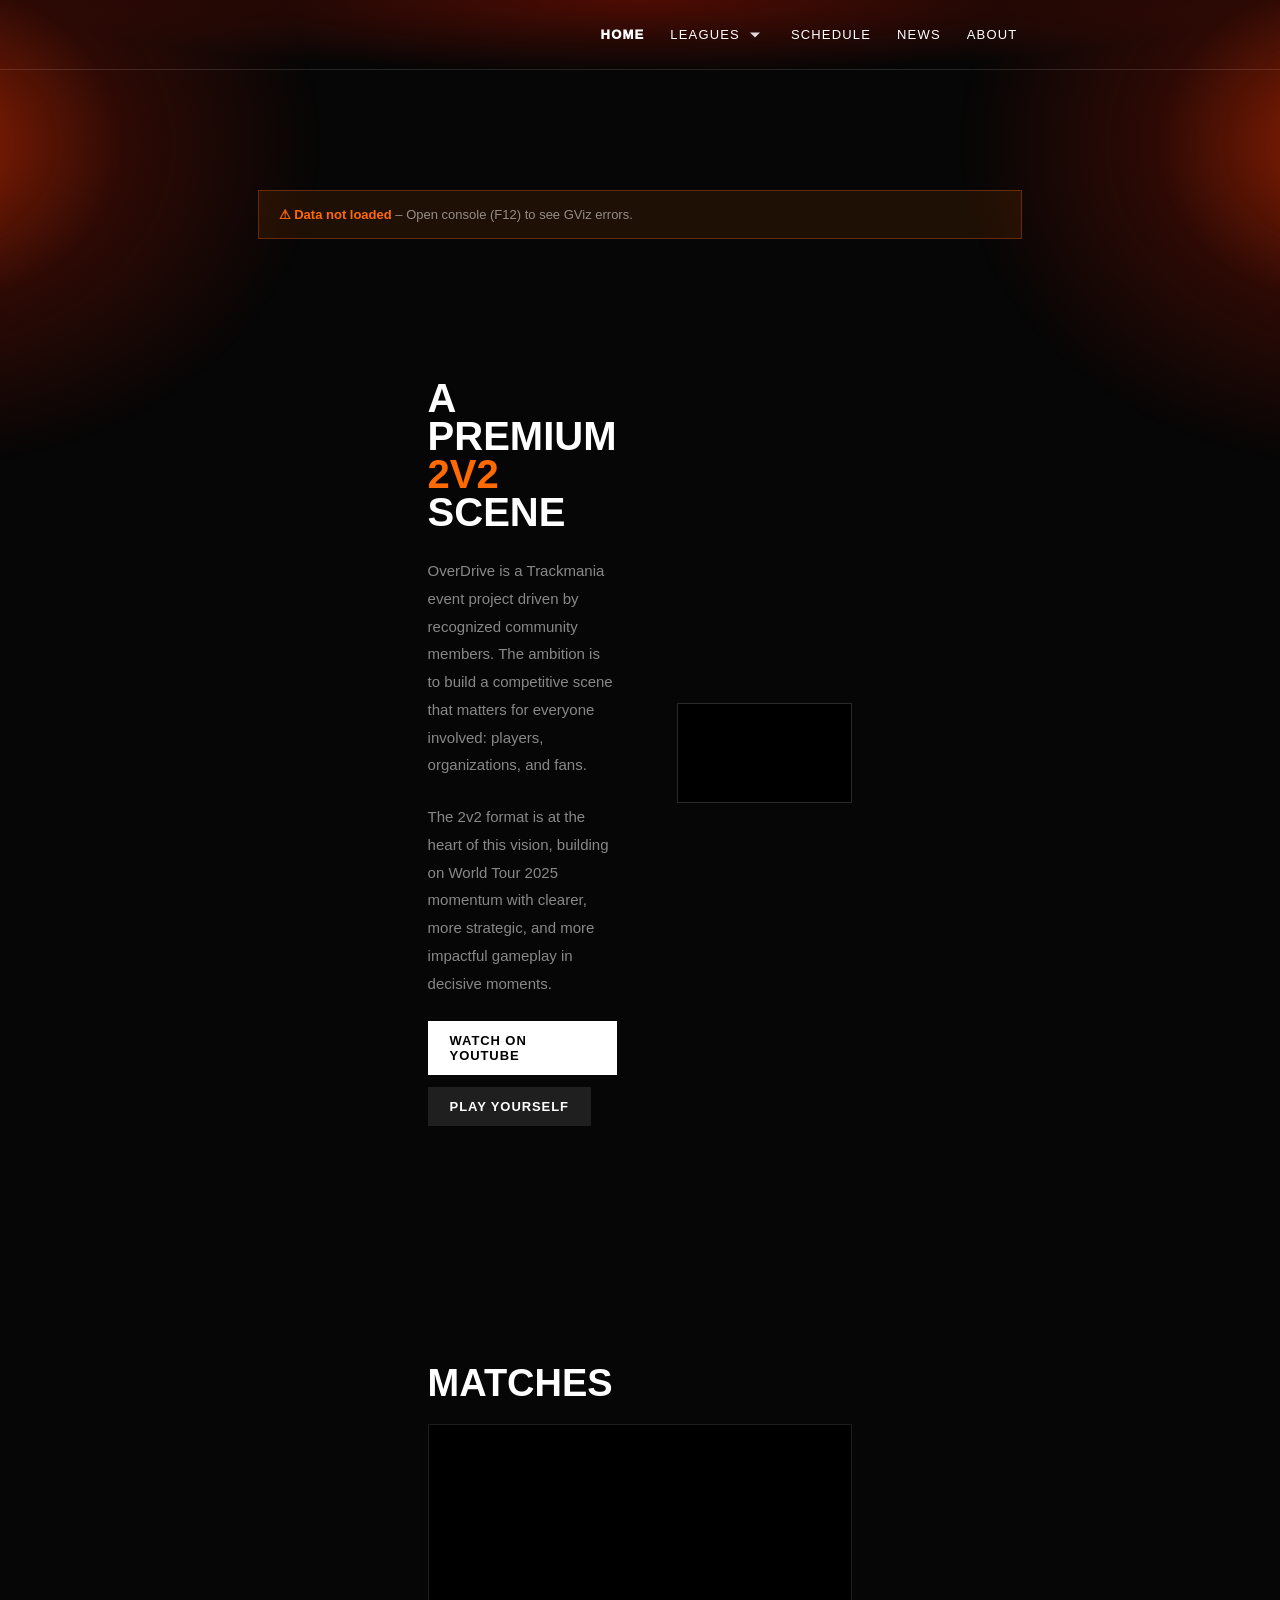
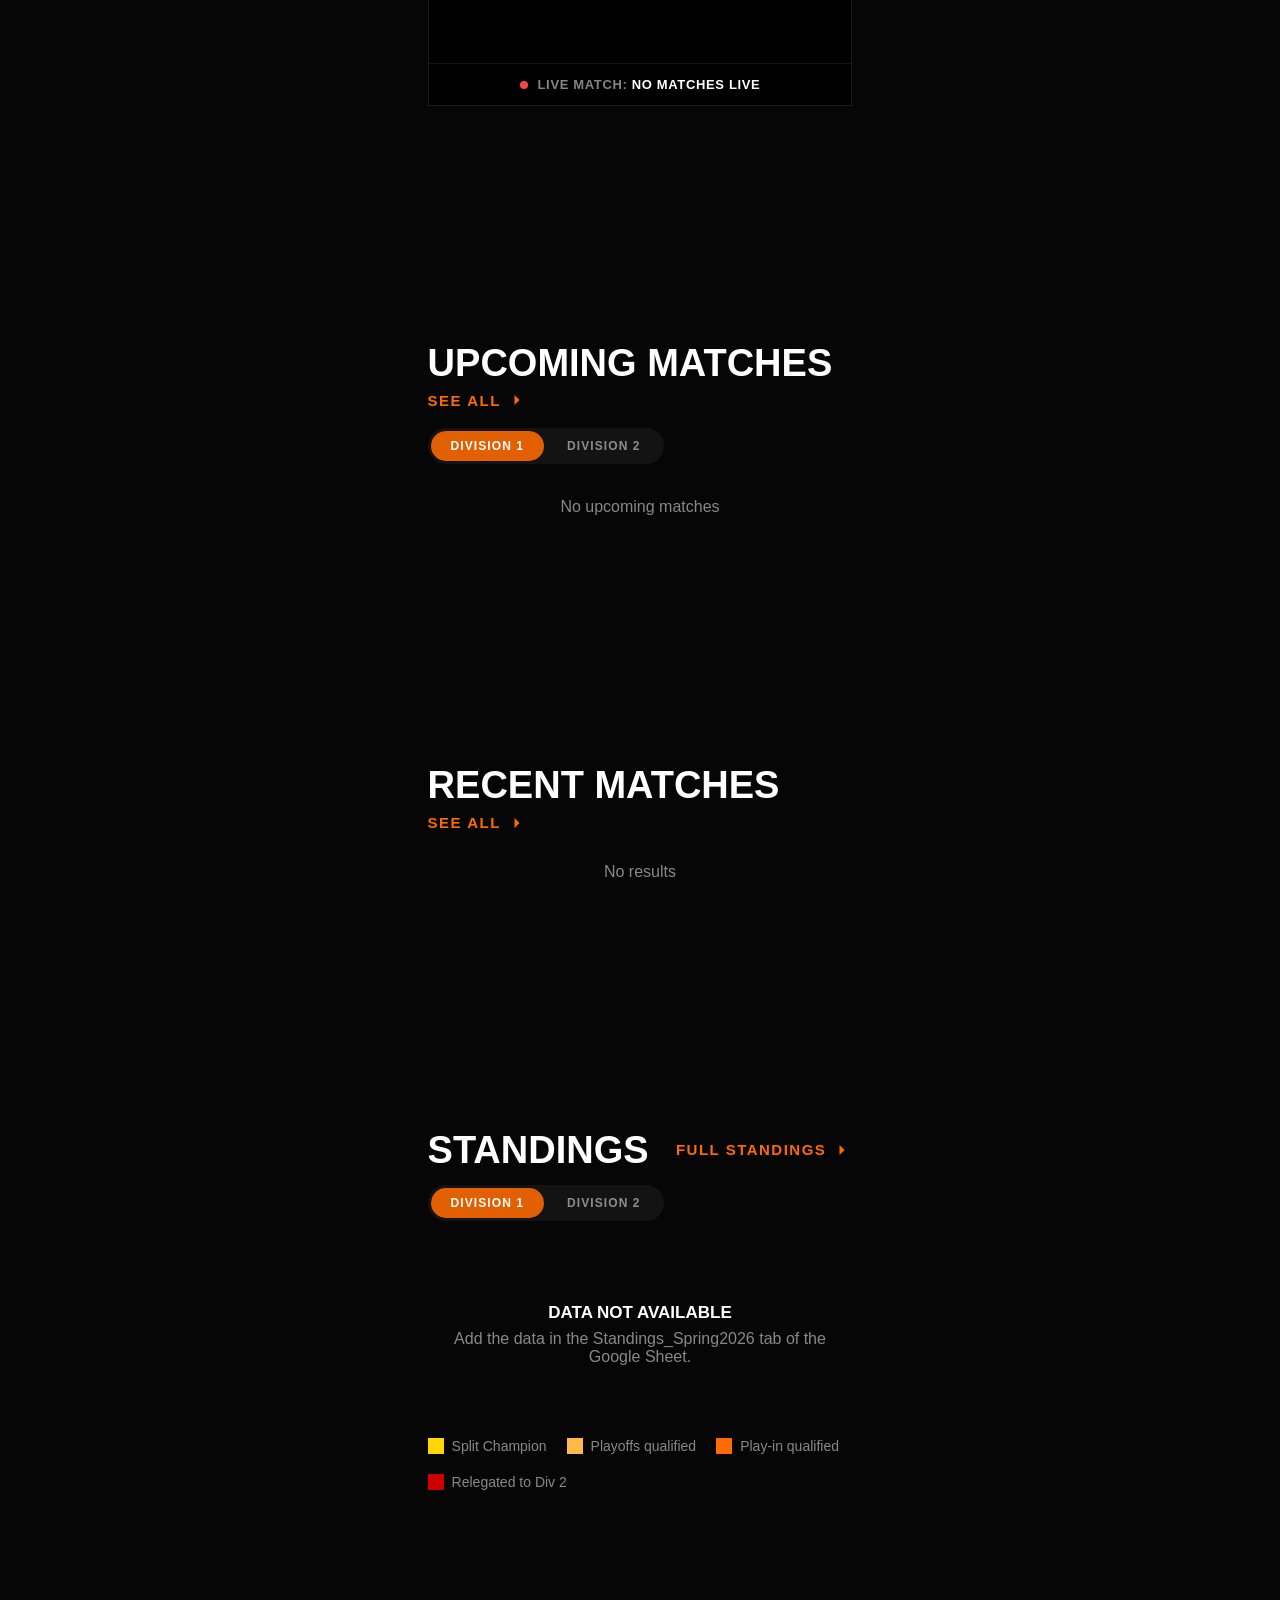
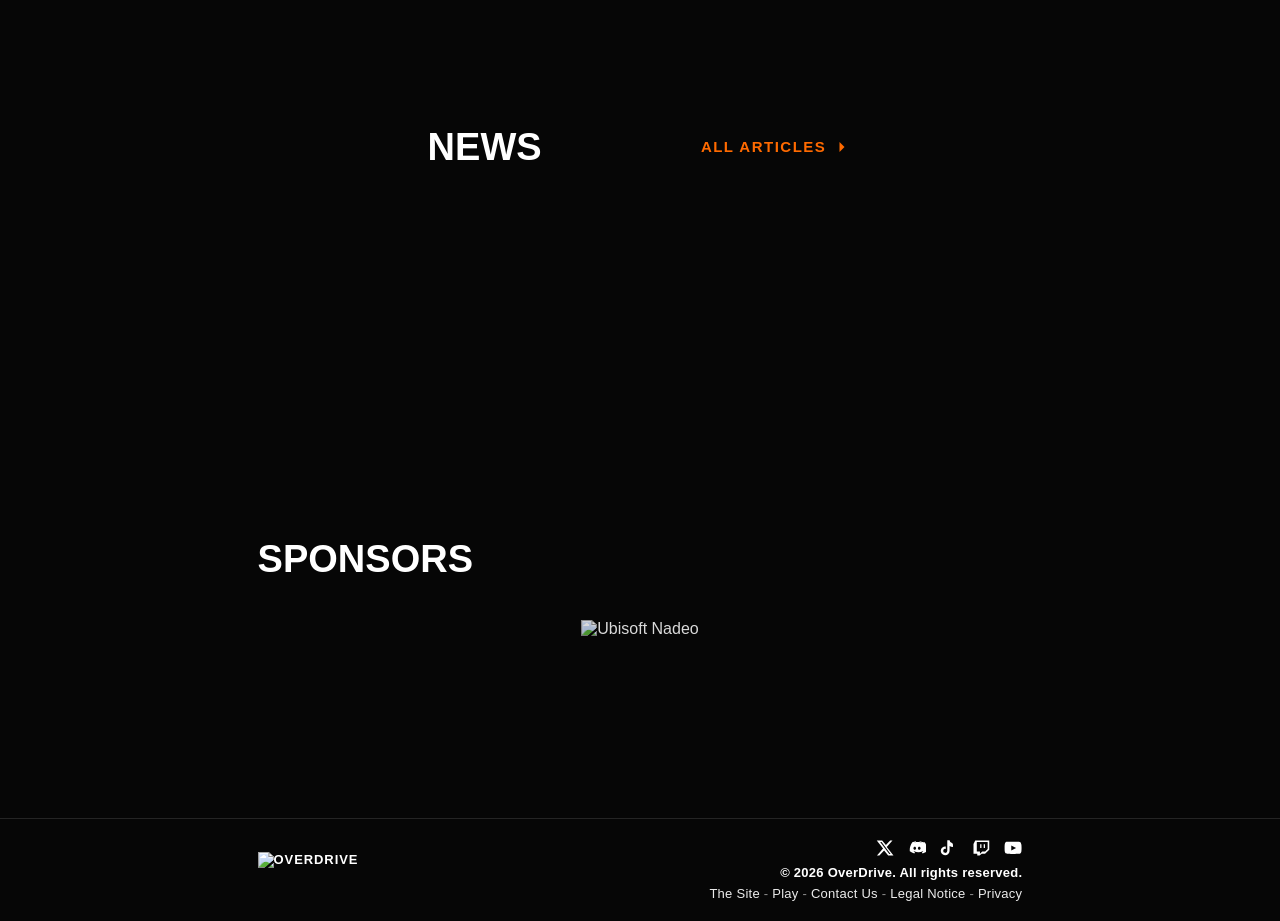
==== index.html @ 5a368b56 "Refactor schedule functions for URL path syncing Refactor schedule handling functions to update URL " ====
<!DOCTYPE html>
<html lang="en">
<head>
<meta charset="UTF-8">
<meta name="viewport" content="width=device-width, initial-scale=1.0">
<title>OverDrive - Event Organizer</title>
<meta name="description" content="OverDrive - Event Organizer - standings, schedule, Open Qualifiers, and Continentals for every division of the OverDrive 2v2 Trackmania league.">
<meta property="og:title" content="OverDrive - Event Organizer">
<meta property="og:description" content="Standings, schedule, Open Qualifiers, and Continentals for every division of the OverDrive 2v2 Trackmania league.">
<meta property="og:image" content="https://raw.githubusercontent.com/AgoyyaProd/overdrive-assets/main/logo-brand.svg">
<meta property="og:type" content="website">
<meta name="twitter:card" content="summary_large_image">
<link id="favicon" rel="icon" type="image/svg+xml" href="https://raw.githubusercontent.com/AgoyyaProd/overdrive-assets/main/favicon.svg">
<script>
// The logo is white-on-transparent by default (visible on dark browser tabs/OS themes)
// but swaps to a black-on-transparent version when the user's system is in light mode,
// so the tab icon stays visible either way.
(function() {
  var FAVICON_WHITE = "https://raw.githubusercontent.com/AgoyyaProd/overdrive-assets/main/favicon.svg";
  var FAVICON_BLACK = "https://raw.githubusercontent.com/AgoyyaProd/overdrive-assets/main/favicon-black.svg";
  function applyFavicon() {
    var isLight = window.matchMedia && window.matchMedia('(prefers-color-scheme: light)').matches;
    var link = document.getElementById('favicon');
    if (link) link.href = isLight ? FAVICON_BLACK : FAVICON_WHITE;
  }
  applyFavicon();
  if (window.matchMedia) {
    var mq = window.matchMedia('(prefers-color-scheme: light)');
    if (mq.addEventListener) mq.addEventListener('change', applyFavicon);
    else if (mq.addListener) mq.addListener(applyFavicon); // older Safari
  }
})();
</script>
<link rel="stylesheet" href="https://use.typekit.net/ejz8nvd.css">
<style>
/* ━━━ TOKENS ━━━━━━━━━━━━━━━━━━━━━━━━━━━━━━ */
:root{
  --bg:#060606; --bg-c:#0f0f0f; --bg-c2:#0a0a0a;
  --acc:#FF6A00; --acc-dim:rgba(255,106,0,.13);
  --gold:rgba(255,186,74,.48); --gold-leg:#FFBA4A;
  --bar:rgba(255,107,0,.48);   --bar-leg:#FF6B00;
  --rel:rgba(205,0,0,.48);     --rel-leg:#CD0000;
  --champ:rgba(255,215,0,.55); --champ-leg:#FFD700;
  --row:rgba(35,35,35,.55);
  --txt:#fff; --muted:rgba(255,255,255,.52); --dim:rgba(255,255,255,.18);
  --brd:rgba(255,255,255,.055); --brd2:rgba(255,255,255,.11);
  --r:0px; --r-sm:0px;
  /* area-extended = headings, area = everything else */
  --ft:area-extended,area,sans-serif;
  --fb:area-extended,area,sans-serif;
  --hh:70px;
  --section-gap:120px;
  --block-gap:120px;
}
*,*::before,*::after{box-sizing:border-box;margin:0;padding:0}
html{scroll-behavior:smooth}
body{font-family:var(--ft);font-weight:500;background:var(--bg);color:var(--txt);min-height:100vh;overflow-x:hidden;position:relative}
a{color:inherit;text-decoration:none}
button{cursor:pointer;border:none;background:none;color:inherit;font:inherit}
img{display:block;max-width:100%}
select{appearance:none;-webkit-appearance:none}
::-webkit-scrollbar{width:5px}::-webkit-scrollbar-track{background:var(--bg)}::-webkit-scrollbar-thumb{background:rgba(255,255,255,.1);border-radius:3px}

/* ━━━ FIRE BG ━━━━━━━━━━━━━━━━━━━━━━━━━━━━━ */
body::before{
  content:'';position:fixed;inset:0;pointer-events:none;z-index:0;
  background:
    radial-gradient(ellipse 52% 60% at -6% 16%, rgba(255,55,0,.58) 0%, rgba(190,25,0,.22) 30%, transparent 60%),
    radial-gradient(ellipse 52% 60% at 106% 16%, rgba(255,55,0,.58) 0%, rgba(190,25,0,.22) 30%, transparent 60%),
    radial-gradient(ellipse 90% 16% at 50% 0%, rgba(170,20,0,.44) 0%, transparent 52%);
  animation:flk 7s ease-in-out infinite;
}
@keyframes flk{0%,100%{opacity:1}50%{opacity:.8}}
#nav,#app,footer{position:relative;z-index:1}

/* ━━━ NAV ━━━━━━━━━━━━━━━━━━━━━━━━━━━━━━━━━ */
#nav{
  position:fixed;top:0;left:0;right:0;height:var(--hh);z-index:1000;
  background-color:transparent;
  background-image:url('https://raw.githubusercontent.com/AgoyyaProd/overdrive-assets/main/nav-footer-texture.jpg');
  background-size:cover;background-position:center;
  border-bottom:1px solid rgba(255,255,255,.12);
}
.ni{position:relative;z-index:10;width:66%;max-width:3200px;margin:0 auto;height:100%;display:flex;align-items:center;padding:0 32px;gap:16px}
@media(max-width:768px){.ni{width:100%}}
.nl{margin-left:auto;padding-left:80px}

/* brand */
.nb{display:flex;align-items:center;gap:0;cursor:pointer;flex-shrink:0}
.nb img{height:36px;object-fit:contain}

/* nav links with dropdown */
.nl{display:flex;align-items:center;gap:0}
.nav-item{position:relative;display:flex;align-items:center}
.nav-item.open .dd-arr{transform:rotate(180deg)}
.nlk{
  font-family:var(--ft);font-weight:400;font-size:13px;letter-spacing:.09em;text-transform:uppercase;
  color:#fff;padding:8px 13px;cursor:pointer;
  transition:color .15s,background .15s;white-space:nowrap;display:flex;align-items:center;gap:5px;
}
.nlk:hover{color:#fff;font-weight:950}
.nlk.on{color:#fff;font-weight:950}
.dd-arr{display:inline-flex;align-items:center;opacity:.85;transition:transform .2s}

/* dropdown: visibility is controlled by JS via the .open class on .nav-item,
   not by :hover, so it never closes mid-move along an imperfect pointer path. */
.dd{
  position:absolute;top:100%;left:50%;transform:translateX(-50%);
  background:#111;border:1px solid var(--brd2);
  padding:6px;min-width:170px;z-index:200;
  display:flex;flex-direction:column;gap:2px;
  box-shadow:0 16px 40px rgba(0,0,0,.6);
  margin-top:8px;
  opacity:0;visibility:hidden;pointer-events:none;
  transition:opacity .12s ease;
}
.nav-item.open .dd{opacity:1;visibility:visible;pointer-events:auto}
/* Solid invisible bridge spanning the gap, so the pointer is never over "nothing"
   between the nav item and the menu. */
.dd::before{content:'';position:absolute;top:-12px;left:-12px;right:-12px;height:14px}
.ddi{
  padding:9px 14px;font-family:var(--ft);font-weight:500;
  font-size:12px;letter-spacing:.07em;text-transform:uppercase;color:#fff;
  cursor:pointer;transition:all .15s;white-space:nowrap;
}
.ddi:hover{color:var(--acc);background:var(--acc-dim)}
.ddi-sep{height:1px;background:var(--brd);margin:4px 0}
/* Submenu expands vertically below its parent row, inside the dropdown's flow,
   so it reads as a nested list rather than a second floating panel. */
.ddi-sub{position:relative;display:flex;flex-direction:column;align-items:stretch;gap:0}
.ddi-sub-row{display:flex;align-items:center;justify-content:space-between;gap:10px;width:100%;cursor:default}
.dd-sub-arr{display:inline-flex;align-items:center;opacity:.7;transition:transform .2s}
.ddi-sub.open .dd-sub-arr{transform:rotate(90deg)}
.dd-sub{
  display:flex;flex-direction:column;gap:2px;
  padding:0 0 0 12px;margin:0;
  border-left:1px solid var(--brd2);
  max-height:0;overflow:hidden;
  opacity:0;visibility:hidden;pointer-events:none;
  transition:max-height .18s ease,opacity .12s ease,margin .18s ease;
}
.ddi-sub.open .dd-sub{
  max-height:300px;margin:4px 0 2px 8px;
  opacity:1;visibility:visible;pointer-events:auto;
}

/* ━━━ MOBILE NAV ━━━━━━━━━━━━━━━━━━━━━━━━━━━ */
.nav-burger{display:none;flex-direction:column;justify-content:center;align-items:flex-end;gap:5px;width:36px;height:36px;margin-left:auto;flex-shrink:0}
.nav-burger span{display:block;width:22px;height:2px;background:#fff;transition:transform .2s ease,opacity .15s ease,width .2s ease}
.nav-burger.open span:nth-child(1){transform:translateY(7px) rotate(45deg);width:22px}
.nav-burger.open span:nth-child(2){opacity:0}
.nav-burger.open span:nth-child(3){transform:translateY(-7px) rotate(-45deg);width:22px}

.mnav-backdrop{position:fixed;left:0;right:0;bottom:0;top:var(--hh);background:rgba(0,0,0,.62);z-index:999;opacity:0;visibility:hidden;transition:opacity .18s ease;backdrop-filter:blur(2px)}
.mnav-backdrop.open{opacity:1;visibility:visible}
.mnav{
  position:fixed;top:var(--hh);left:0;right:0;z-index:1000;background:#0a0a0a;
  border-bottom:1px solid var(--brd2);max-height:calc(100vh - var(--hh));overflow-y:auto;
  transform:translateY(-6px);opacity:0;visibility:hidden;pointer-events:none;
  transition:transform .18s ease,opacity .18s ease;
}
.mnav.open{transform:translateY(0);opacity:1;visibility:visible;pointer-events:auto}
.mnav-item{border-bottom:1px solid var(--brd)}
.mnav-lk{
  display:flex;align-items:center;justify-content:space-between;gap:10px;
  padding:17px 24px;font-family:var(--ft);font-weight:700;font-size:14px;
  letter-spacing:.08em;text-transform:uppercase;color:#fff;cursor:pointer;
}
.mnav-lk.on{color:var(--acc)}
.mnav-arr{display:inline-flex;align-items:center;flex-shrink:0;opacity:.8;transition:transform .2s ease}
.mnav-item.open>.mnav-lk .mnav-arr{transform:rotate(180deg)}
.mnav-sub{max-height:0;overflow:hidden;background:rgba(255,255,255,.025);transition:max-height .22s ease}
.mnav-item.open .mnav-sub{max-height:600px}
.mnav-lk-parent2{
  display:flex;align-items:center;justify-content:space-between;gap:10px;
  padding:14px 24px 14px 36px;font-family:var(--ft);font-weight:700;font-size:12px;
  letter-spacing:.08em;text-transform:uppercase;color:var(--muted);cursor:pointer;
}
.mnav-sub2{max-height:0;overflow:hidden;transition:max-height .2s ease}
.mnav-sub2.open{max-height:260px}
.mnav-lk-parent2:has(+ .mnav-sub2.open) .mnav-arr{transform:rotate(180deg)}
.mnav-lk-sub{
  display:block;padding:12px 24px 12px 48px;font-family:var(--ft);font-weight:500;
  font-size:12px;letter-spacing:.06em;text-transform:uppercase;color:var(--muted);cursor:pointer;
}
.mnav-lk-sub-top{padding-left:36px}
.mnav-lk-sub:active{color:var(--acc)}

@media(max-width:900px){
  .nl{display:none}
  .nav-burger{display:flex}
  .ni{width:100%}
}
@media(min-width:901px){
  .mnav,.mnav-backdrop{display:none}
}

/* ━━━ APP ━━━━━━━━━━━━━━━━━━━━━━━━━━━━━━━━━ */
#app{padding-top:var(--hh);min-height:100vh}

/* ━━━ FOOTER ━━━━━━━━━━━━━━━━━━━━━━━━━━━━━━ */
footer{
  border-top:1px solid rgba(255,255,255,.12);
  background-color:transparent;
  background-image:url('https://raw.githubusercontent.com/AgoyyaProd/overdrive-assets/main/nav-footer-texture.jpg');
  background-size:cover;background-position:center;position:relative;
}
.fi{position:relative;z-index:2;width:66%;max-width:3200px;margin:0 auto;padding:20px 40px;display:flex;align-items:center;justify-content:space-between;flex-wrap:wrap;gap:12px}
@media(max-width:768px){.fi{width:100%}}
.fb2{display:flex;align-items:center;gap:10px;font-family:var(--ft);font-weight:900;font-size:13px;letter-spacing:.07em;text-transform:uppercase}
.fb2 img{height:36px;object-fit:contain}
.fr-block{display:flex;flex-direction:column;align-items:flex-end;justify-content:center;gap:6px;text-align:right}
.fsoc{display:flex;align-items:center;gap:14px;margin-bottom:2px}
.fsoc a{color:#fff;display:flex;transition:opacity .15s}
.fsoc a:hover{opacity:.7}
.fsoc svg{width:18px;height:18px}
.fc2{color:#fff;font-family:var(--ft);font-weight:900;font-size:13px;letter-spacing:.02em}
.fl2{color:rgba(255,255,255,.55);font-family:var(--ft);font-weight:500;font-size:13px;letter-spacing:.02em}
.fl2 a{color:rgba(255,255,255,.92);text-decoration:none;cursor:pointer;transition:color .15s}
.fl2 a:hover{color:#fff;text-decoration:underline}
/* Below 768px the footer wraps to a stacked layout (logo, then copyright/links),
   but it had never received its own sizing pass - it just kept the desktop gap,
   padding and font sizes, sprawling well past the logo's own height. Centered,
   tighter, and smaller so the whole block reads as one compact unit under the
   logo instead of three loosely related rows. */
@media(max-width:768px){
  .fi{padding:16px 20px;gap:6px;justify-content:center}
  .fb2 img{height:28px}
  .fr-block{align-items:center;text-align:center;gap:3px}
  .fsoc{gap:16px;margin-bottom:6px}
  .fsoc svg{width:16px;height:16px}
  .fc2{font-size:10px}
  .fl2{font-size:10px}
}
.fl{display:flex;gap:18px;flex-wrap:wrap}
.fl a{color:var(--muted);font-family:var(--ft);font-size:12px;font-weight:500;transition:color .15s}
.fl a:hover{color:var(--txt)}
.fc{color:var(--dim);font-family:var(--ft);font-size:12px}

/* ━━━ LOADING ━━━━━━━━━━━━━━━━━━━━━━━━━━━━━ */
.ldg{display:flex;flex-direction:column;align-items:center;justify-content:center;height:70vh;gap:16px}
.sp{width:32px;height:32px;border:2.5px solid var(--brd);border-top-color:var(--acc);border-radius:50%;animation:sp .7s linear infinite}
@keyframes sp{to{transform:rotate(360deg)}}
.ldg-l{font-family:var(--ft);font-weight:900;font-size:12px;letter-spacing:.18em;text-transform:uppercase;color:var(--muted)}

/* ━━━ PAGE ━━━━━━━━━━━━━━━━━━━━━━━━━━━━━━━━ */
.pg{width:66%;max-width:3200px;margin:0 auto;padding:var(--section-gap) 40px}
@media(max-width:768px){.pg{width:100%;padding:56px 20px}}

/* ━━━ TITLE SYSTEM ━━━━━━━━━━━━━━━━━━━━━━━━ */
/* section eyebrow – area normale */
.sl{font-family:var(--ft);font-weight:500;font-size:11px;letter-spacing:.22em;text-transform:uppercase;color:var(--txt);opacity:.65;margin-bottom:5px}
.sl-label{font-family:var(--ft);font-weight:500;font-size:11px;letter-spacing:.22em;text-transform:uppercase;color:var(--muted);margin-bottom:6px}
/* big titles – area extended uniquement */
.dt{font-family:var(--ft);font-weight:900;font-size:54px;text-transform:uppercase;line-height:.9;margin-bottom:32px}
.dt em{font-style:normal;color:var(--acc)}

/* ━━━ SCHEDULE DAY NAVIGATOR ━━━━━━━━━━━━━━━━ */
.sch-nav{display:flex;align-items:center;margin-bottom:28px}
.sch-list{max-height:900px;overflow-y:auto;overflow-x:hidden;scroll-behavior:smooth;padding-right:8px;scrollbar-width:none;-ms-overflow-style:none}
.sch-list::-webkit-scrollbar{display:none}
.sch-list::-webkit-scrollbar{width:6px}
.sch-list::-webkit-scrollbar-track{background:transparent}
.sch-list::-webkit-scrollbar-thumb{background:var(--brd2);border-radius:99px}
.sch-nav-dow{font-family:var(--ft);font-weight:600;font-size:12px;letter-spacing:.14em;text-transform:uppercase;color:var(--muted);margin-bottom:2px}
.sch-nav-ctrl{display:inline-flex;align-items:center;background:rgba(255,255,255,.055);border-radius:999px;padding:5px;gap:3px;flex-shrink:0}
.sch-arr{width:46px;height:46px;border-radius:50%;display:flex;align-items:center;justify-content:center;background:transparent;color:var(--txt);font-size:19px;cursor:pointer;transition:background .15s;flex-shrink:0}
.sch-arr:hover{background:rgba(255,255,255,.08)}
.sch-today{padding:13px 30px;border-radius:999px;font-family:var(--ft);font-weight:900;font-size:16px;letter-spacing:.09em;text-transform:uppercase;color:var(--muted);cursor:pointer;transition:all .15s}
.sch-today.on{background:rgba(255,106,0,.88);color:#fff}
.sch-today:not(.on):hover{color:var(--txt)}
.dt em{font-style:normal;color:var(--acc)}
.dt-md{font-family:var(--ft);font-weight:900;font-size:38px;text-transform:uppercase;line-height:.9}
@media(max-width:600px){.dt{font-size:26px;margin-bottom:18px}.dt-md{font-size:18px}}

/* ━━━ ABOUT SECTION ━━━━━━━━━━━━━━━━━━━━━━━ */
.ab-wrap{width:66%;max-width:3200px;margin:0 auto;padding:var(--section-gap) 40px var(--block-gap);display:grid;grid-template-columns:1fr 1fr;gap:60px;align-items:center}
@media(max-width:900px){.ab-wrap{width:100%;grid-template-columns:1fr;padding:56px 20px;gap:32px}}
.ab-h1{font-family:var(--ft);font-weight:900;font-size:40px;text-transform:uppercase;line-height:.95;margin-bottom:26px}
@media(max-width:600px){.ab-h1{font-size:26px;margin-bottom:16px}}
.ab-h1 em{font-style:normal;color:var(--acc)}
.ab-p{font-family:var(--ft);font-weight:300;font-size:15px;line-height:1.85;color:var(--muted);margin-bottom:24px}
@media(max-width:600px){.ab-p{font-size:14px}}
/* Legal/Privacy section headers previously reused .dt-md (a 38px page-level
   heading meant for things like "SPONSORS") with inline margin overrides - a
   size mismatched to a sub-heading role, and a spacing rhythm patched per-use
   instead of defined once. This is sized for the job and spaced consistently:
   generous space above (separating from the previous section) and enough below
   to visually attach it to its own paragraph rather than float between both. */
.legal-sec{font-family:var(--ft);font-weight:900;font-size:15px;letter-spacing:.03em;text-transform:uppercase;color:var(--txt);margin:32px 0 12px}
.legal-sec.first{margin-top:28px}
@media(max-width:600px){.legal-sec{font-size:13px;margin:26px 0 10px}.legal-sec.first{margin-top:20px}}

/* "Play Yourself" reuses the same section-header/paragraph pattern as Legal/
   Privacy, but reads as a proper explainer page rather than a document - sized
   up a step from .legal-sec/.ab-p's compact, legal-text scale. */
.htp-sec{font-family:var(--ft);font-weight:900;font-size:19px;letter-spacing:.02em;text-transform:uppercase;color:var(--txt);margin:36px 0 14px}
.htp-sec.first{margin-top:30px}
.htp-p{font-family:var(--ft);font-weight:300;font-size:16px;line-height:1.85;color:var(--muted);margin-bottom:24px}
@media(max-width:600px){.htp-sec{font-size:16px;margin:28px 0 12px}.htp-sec.first{margin-top:22px}.htp-p{font-size:15px}}

/* ━━━ MEDIA KIT ━━━━━━━━━━━━━━━━━━━━━━━━━━━ */
.mk-acc-list{margin-top:28px;border-top:1px solid var(--brd)}
.mk-acc{border-bottom:1px solid var(--brd)}
.mk-acc-h{width:100%;display:flex;align-items:center;justify-content:space-between;gap:12px;
  background:none;border:none;cursor:pointer;padding:20px 4px;text-align:left;
  font-family:var(--ft);font-weight:900;font-size:16px;letter-spacing:.03em;text-transform:uppercase;color:var(--txt)}
.mk-acc-arrow{width:16px;height:16px;flex-shrink:0;color:var(--muted);transition:transform .2s}
.mk-acc.open > .mk-acc-h .mk-acc-arrow{transform:rotate(180deg)}
/* grid-template-rows 0fr → 1fr animates to the content's real height without any
   JS measuring it first - handles a 5-column logo grid and a short list of
   regions the same way, and keeps working if the content changes later. */
.mk-acc-body{display:grid;grid-template-rows:0fr;transition:grid-template-rows .25s ease}
.mk-acc.open > .mk-acc-body{grid-template-rows:1fr}
.mk-acc-inner{overflow:hidden;min-height:0}
/* Grid rows still leave a faint sliver of a collapsed row's content peeking
   through at "0fr" (the cards inside have their own minimum size), so a fully
   collapsed section is also explicitly hidden rather than relying on height
   alone to suppress it. */
.mk-acc:not(.open) > .mk-acc-body{visibility:hidden}
/* Nested (type/region) accordion sits visually inside its parent, slightly
   indented and with a thinner header - reads as one level down, not a sibling
   section of the same weight as OVERDRIVE/REGIONALS. */
.mk-acc-sub{border-bottom:1px solid var(--brd);margin-left:4px}
.mk-acc-sub:last-child{border-bottom:none}
.mk-acc-sub > .mk-acc-h{font-size:13px;font-weight:700;padding:14px 4px}
.mk-acc-sub .mk-acc-inner{padding:4px 0 20px}
.mk-grid{display:grid;grid-template-columns:repeat(4,1fr);gap:14px;margin-bottom:8px}
.mk-grid-5{grid-template-columns:repeat(5,1fr)}
.mk-card{position:relative;background:var(--bg-c2);border:1px solid var(--brd);overflow:hidden}
/* Flat anthracite instead of a checkerboard - still readable for both black and
   white logo variants without the busy, eye-straining pattern. */
.mk-preview{
  aspect-ratio:1;display:flex;align-items:center;justify-content:center;padding:22px;
  background-color:#3a3a3d;
}
.mk-preview img{width:100%;height:100%;object-fit:contain}
.mk-label{padding:10px 12px 14px;font-family:var(--ft);font-weight:700;font-size:11px;letter-spacing:.05em;text-transform:uppercase;color:var(--muted);text-align:center;border-top:1px solid var(--brd)}
/* Hover reveals a full-card download overlay rather than a small corner button -
   a bigger, unambiguous target, and it doesn't compete for space with the small
   preview image underneath it. */
.mk-dl{position:absolute;inset:0;display:flex;flex-direction:column;align-items:center;justify-content:center;gap:8px;
  background:rgba(10,10,10,.92);color:var(--txt);text-decoration:none;opacity:0;transition:opacity .15s;cursor:pointer}
.mk-card:hover .mk-dl{opacity:1}
.mk-dl svg{width:26px;height:26px;color:var(--acc)}
.mk-dl span{font-family:var(--ft);font-weight:700;font-size:11px;letter-spacing:.06em;text-transform:uppercase}
@media(max-width:900px){.mk-grid{grid-template-columns:repeat(2,1fr)}.mk-grid-5{grid-template-columns:repeat(3,1fr)}}
@media(max-width:500px){
  .mk-acc-h{font-size:14px;padding:16px 2px}
  .mk-acc-sub > .mk-acc-h{font-size:12px}
  .mk-grid{gap:10px}
  .mk-grid-5{grid-template-columns:repeat(2,1fr)}
  .mk-label{font-size:9px;padding:8px 8px 10px}
  .mk-dl svg{width:20px;height:20px}
  .mk-dl span{font-size:9px}
  /* Hover doesn't really exist on touch - the overlay stays lightly visible so
     there's still an obvious tap target instead of relying on a hover that
     won't fire. */
  .mk-dl{opacity:.9;background:rgba(10,10,10,.75)}
}

/* ━━━ CONTACT FORM ━━━━━━━━━━━━━━━━━━━━━━━━ */
.cf{max-width:520px;margin:36px auto 0;display:flex;flex-direction:column;gap:20px}
.cf-row{display:grid;grid-template-columns:1fr 1fr;gap:20px}
.cf-field{display:flex;flex-direction:column;gap:8px;min-width:0}
.cf-field label{font-family:var(--ft);font-weight:700;font-size:11px;letter-spacing:.09em;text-transform:uppercase;color:var(--muted)}
.cf-field input,.cf-field textarea{
  background:var(--bg-c2);border:1px solid var(--brd2);color:var(--txt);
  font-family:var(--ft);font-weight:500;font-size:14px;padding:12px 14px;
  border-radius:var(--r);outline:none;transition:border-color .15s;resize:vertical;
}
.cf-field input:focus,.cf-field textarea:focus{border-color:var(--acc)}
.cf button[type=submit]{border:none;cursor:pointer;align-self:center;min-width:180px}
.cf button[type=submit]:disabled{opacity:.6;cursor:default}
.cf-status{font-family:var(--ft);font-weight:700;font-size:12px;text-align:center;margin:0;min-height:16px}
.cf-status.ok{color:#5fbf6a}
.cf-status.err{color:#e0605a}
@media(max-width:600px){.cf-row{grid-template-columns:1fr}}

/* ━━━ POWER RANKING EXPLAINER ━━━━━━━━━━━━━ */
.pr-exp{margin-top:64px;padding-top:44px;border-top:1px solid var(--brd)}
.pr-intro{font-family:var(--ft);font-weight:500;font-size:15px;line-height:1.75;color:var(--muted);margin-bottom:44px;text-wrap:pretty}
/* Numbered section heads: the accent rule and index echo the match-card treatment. */
.pr-sec{display:flex;align-items:center;gap:12px;margin:0 0 20px}
.pr-sec-i{font-family:var(--ft);font-weight:900;font-size:11px;letter-spacing:.1em;color:var(--acc)}
.pr-sec-t{font-family:var(--ft);font-weight:900;font-size:13px;letter-spacing:.14em;text-transform:uppercase;color:var(--txt)}
.pr-block{margin-bottom:52px}
.pr-note{font-family:var(--ft);font-weight:500;font-size:13px;line-height:1.75;color:var(--muted);margin-top:16px;text-wrap:pretty}
.pr-note b{font-weight:700;color:var(--txt)}

/* Base-score cards, styled like the About page stat boxes. */
.pr-cards{display:grid;grid-template-columns:repeat(auto-fit,minmax(190px,1fr));gap:12px}
.pr-card{padding:22px 24px}
.pr-card-n{font-family:var(--ft);font-weight:900;font-size:32px;line-height:1;margin-bottom:8px}
.pr-card-l{font-family:var(--ft);font-weight:700;font-size:10px;letter-spacing:.12em;text-transform:uppercase;color:var(--muted)}

/* The four scoring criteria. */
/* Stage multipliers: a bar chart reads the weighting faster than a plain list. */
.pr-mult{display:flex;flex-direction:column;gap:2px;margin-top:14px}
.pr-m{display:grid;grid-template-columns:170px 1fr 58px;align-items:center;gap:14px;padding:9px 16px;background:rgba(255,255,255,.03)}
.pr-m-l{font-family:var(--ft);font-weight:500;font-size:12px;color:var(--muted)}
.pr-m-bar{height:6px;background:rgba(255,255,255,.06);position:relative;overflow:hidden}
.pr-m-fill{position:absolute;inset:0 auto 0 0;background:var(--acc)}
.pr-m-v{font-family:var(--ft);font-weight:900;font-size:13px;color:var(--acc);text-align:right}
@media(max-width:600px){.pr-m{grid-template-columns:120px 1fr 48px;gap:10px;padding:9px 12px}}

/* ━━━ HOME MATCH CARD ━━━━━━━━━━━━━━━━━━━━━━ */
.ab-h1 em{font-style:normal;color:var(--acc)}

.sl-label{font-family:var(--ft);font-weight:500;font-size:11px;letter-spacing:.22em;text-transform:uppercase;color:var(--muted);margin-bottom:6px}
.ab-btns{display:flex;gap:12px;margin-top:22px;flex-wrap:wrap}

/* ━━━ ABOUT HERO (redesigned) ━━━━━━━━━━━━━ */
/* Text and CTA on one side, a single unified stat strip on the other - instead of
   paragraphs/buttons/three-separate-boxes all stacked in one column, which read as
   three unrelated pieces rather than one considered block. */
.abh-grid{display:grid;grid-template-columns:1fr 260px;gap:56px;align-items:start;padding-top:8px}
.abh-text{max-width:560px}
.abh-cta{display:flex;align-items:center;gap:26px;margin-top:28px;flex-wrap:wrap}
.abh-sub{font-family:var(--ft);font-weight:700;font-size:12px;letter-spacing:.06em;text-transform:uppercase;color:var(--muted);text-decoration:none;display:inline-flex;align-items:center;gap:6px;transition:color .15s}
.abh-sub:hover{color:var(--txt)}
.abh-sub span{display:inline-block;transition:transform .15s}
.abh-sub:hover span{transform:translateX(3px)}
.abh-stats{border:1px solid var(--brd);background:var(--bg-c)}
.abh-stat{padding:22px 24px;border-bottom:1px solid var(--brd)}
.abh-stat:last-child{border-bottom:none}
.abh-stat-n{font-family:var(--ft);font-weight:900;font-size:34px;line-height:1}
.abh-stat-l{font-family:var(--ft);font-weight:700;font-size:11px;text-transform:uppercase;letter-spacing:.1em;color:var(--muted);margin-top:4px}
@media(max-width:800px){
  .abh-grid{grid-template-columns:1fr;gap:28px}
  .abh-stats{display:flex}
  .abh-stat{flex:1;border-bottom:none;border-right:1px solid var(--brd)}
  .abh-stat:last-child{border-right:none}
}
@media(max-width:520px){
  .abh-stat-n{font-size:24px}
  .abh-stat{padding:14px 10px}
  .abh-cta{gap:16px;margin-top:22px}
}
.btn-w{padding:12px 22px;background:var(--txt);color:#000;font-family:var(--ft);font-weight:900;font-size:13px;letter-spacing:.07em;text-transform:uppercase;transition:opacity .15s;display:inline-block}
.btn-w:hover{opacity:.85}
.btn-d{padding:12px 22px;background:rgba(255,255,255,.1);color:var(--txt);font-family:var(--ft);font-weight:900;font-size:13px;letter-spacing:.07em;text-transform:uppercase;transition:background .15s;display:inline-block}
.btn-d:hover{background:rgba(255,255,255,.12)}
.ab-vid{position:relative;overflow:hidden;background:var(--bg-c);border:1px solid var(--brd2)}
.ab-vid-inner{position:absolute;inset:0;display:flex;flex-direction:column;align-items:center;justify-content:center;gap:10px;padding:24px;text-align:center}
.ab-vid-sub{font-family:var(--ft);font-weight:700;font-size:10px;letter-spacing:.22em;text-transform:uppercase;color:var(--muted)}
.ab-vid-t{font-family:var(--ft);font-weight:900;font-size:26px;text-transform:uppercase;margin-bottom:4px}
.ab-vid-d{font-family:var(--ft);font-weight:300;font-size:12px;color:var(--muted);line-height:1.65;max-width:380px}
.ab-vid-lk{margin-top:8px;font-family:var(--ft);font-weight:700;font-size:11px;letter-spacing:.1em;text-transform:uppercase;color:var(--acc);transition:opacity .15s}
.ab-vid-lk:hover{opacity:.7}

/* ━━━ LIVE SECTION ━━━━━━━━━━━━━━━━━━━━━━━━ */
.live-embed-wrap{overflow:hidden;border:1px solid var(--brd2);background:#000;position:relative}
.live-embed-ratio{position:relative;width:100%;padding-top:56.25%}
.live-embed-ratio iframe{position:absolute;inset:0;width:100%;height:100%;border:none;display:block}
.live-bar{
  background:rgba(0,0,0,.9);border-top:1px solid rgba(255,255,255,.08);
  padding:13px 20px;display:flex;align-items:center;justify-content:center;gap:10px;
  font-family:var(--ft);font-weight:600;font-size:13px;letter-spacing:.05em;text-transform:uppercase;color:var(--muted);
}
.live-bar em{font-style:normal;color:var(--txt);font-weight:700}
.live-dot-r{width:8px;height:8px;background:#ff4444;border-radius:50%;flex-shrink:0;animation:blink 1.1s ease-in-out infinite}
@keyframes blink{0%,100%{opacity:1;transform:scale(1)}50%{opacity:.4;transform:scale(.65)}}
.live-pill{display:inline-flex;align-items:center;gap:7px;padding:4px 14px;border-radius:20px;background:rgba(255,0,0,.13);border:1px solid rgba(255,0,0,.35);font-family:var(--ft);font-weight:700;font-size:10px;letter-spacing:.14em;text-transform:uppercase;color:#ff4444;margin-bottom:14px}

/* ━━━ MATCH CARD ━━━━━━━━━━━━━━━━━━━━━━━━━━ */
.sb{padding:3px 10px;border-radius:20px;font-size:9px;font-weight:700;letter-spacing:.08em;white-space:nowrap}
.sb-done{background:rgba(34,197,94,.12);color:#22c55e}
.sb-live{background:rgba(255,0,0,.14);color:#ff4444}
.sb-up{background:rgba(96,165,250,.14);color:#60a5fa}
.sb-tbd{background:rgba(255,186,74,.14);color:#FFBA4A}
.sb-can{background:rgba(255,255,255,.05);color:var(--muted)}
.tp{width:80px;height:80px;display:flex;align-items:center;justify-content:center;flex-shrink:0}
@media(max-width:600px){.tp{width:52px;height:52px;font-size:18px}}

/* ━━━ MODAL ━━━━━━━━━━━━━━━━━━━━━━━━━━━━━━ */
#modal-ov{position:fixed;inset:0;background:rgba(0,0,0,.82);z-index:2000;display:none;align-items:center;justify-content:center;padding:20px;backdrop-filter:blur(6px)}
#modal-ov.open{display:flex}
#modal-box{background:#111;border:1px solid var(--brd2);width:100%;max-width:920px;max-height:90vh;overflow-y:auto;position:relative}
#modal-box::-webkit-scrollbar{width:4px}#modal-box::-webkit-scrollbar-thumb{background:rgba(255,255,255,.1);border-radius:2px}
.mo-hd{padding:14px 24px;border-bottom:1px solid var(--brd);display:flex;align-items:center;justify-content:space-between}
.mo-bc{font-family:var(--ft);font-weight:500;font-size:11px;letter-spacing:.1em;text-transform:uppercase;color:var(--muted);display:flex;align-items:center;gap:8px}
.mo-bc span{color:var(--dim)}
.mo-close{font-family:var(--ft);font-weight:500;font-size:12px;letter-spacing:.1em;text-transform:uppercase;color:var(--muted);cursor:pointer;transition:color .15s;background:none;border:none;padding:4px 8px}
.mo-close:hover{color:var(--acc)}
.mo-sub{font-family:var(--ft);font-weight:500;font-size:11px;letter-spacing:.18em;text-transform:uppercase;color:var(--muted);text-align:center;padding:16px 0 0;display:block}
.mo-main{padding:44px 28px;display:grid;grid-template-columns:1fr auto 1fr;gap:14px;align-items:center}
.mo-team{display:flex;flex-direction:column;align-items:center;gap:10px;text-align:center}
.mo-logo{width:90px;height:90px;object-fit:contain}
.mo-lph{width:75px;height:75px;display:flex;align-items:center;justify-content:center;font-family:var(--ft);font-weight:900;font-size:28px;color:var(--muted)}
.mo-tname{font-family:var(--ft);font-weight:900;font-size:24px;text-transform:uppercase}
.mo-players{font-family:var(--ft);font-weight:500;font-size:11px;letter-spacing:.07em;text-transform:uppercase;color:var(--muted)}
.mo-center-sub{font-family:var(--ft);font-weight:600;font-size:11px;letter-spacing:.06em;text-transform:uppercase;color:var(--muted)}
.mo-center{text-align:center;display:flex;flex-direction:column;align-items:center;gap:5px}
.mo-sc{font-family:var(--ft);font-weight:900;font-size:58px;line-height:1}
.mo-ti{font-family:var(--ft);font-weight:900;font-size:58px;line-height:1;letter-spacing:.02em}
.mo-date{font-family:var(--ft);font-weight:500;font-size:11px;letter-spacing:.14em;text-transform:uppercase;color:var(--acc)}
.mo-section{padding:0 28px 68px}
.mo-sh{font-family:var(--ft);font-weight:900;font-size:13px;letter-spacing:.16em;text-transform:uppercase;color:var(--txt);margin-bottom:14px;padding-bottom:10px;border-bottom:1px solid var(--brd)}
/* Team modal is styled without divider lines; the match modal keeps them. */
.team-modal .mo-hd{border-bottom:none}
.team-modal .mo-sh{border-bottom:none;padding-bottom:0}
.mo-form{display:grid;grid-template-columns:1fr 1fr;gap:12px}
.mo-form-col{background:var(--bg-c2);padding:14px;min-width:0}
.mo-form-hd{display:flex;align-items:center;gap:10px;margin-bottom:10px;min-width:0}
.mo-form-hd img,.mo-form-hd .tp{width:26px;height:26px;font-size:9px;flex-shrink:0}
.mo-form-tname{font-family:var(--ft);font-weight:900;font-size:14px;text-transform:uppercase;overflow:hidden;text-overflow:ellipsis;white-space:nowrap}
.mo-form-sub{font-family:var(--ft);font-weight:500;font-size:11px;letter-spacing:.07em;text-transform:uppercase;color:var(--muted)}
.mo-result{display:flex;align-items:center;justify-content:space-between;padding:8px 10px;background:rgba(255,255,255,.03);margin-bottom:5px;gap:8px}
.mo-result>div:first-child{min-width:0;overflow:hidden}
.mo-res-meta{font-family:var(--ft);font-weight:500;font-size:10px;letter-spacing:.07em;text-transform:uppercase;color:var(--muted)}
/* "vs OPPONENT_NAME" had no width limit or truncation, so a long name (Turkey and
   the Cold Cuts, Who Let AIR Cook...) forced this 2-column grid past the viewport
   width - the same min-width:auto grid trap seen elsewhere, just with a text
   overflow this time instead of a fixed size. min-width:0 lets the grid actually
   shrink; the ellipsis keeps a very long name from swallowing the whole row. */
.mo-res-vs{font-family:var(--ft);font-weight:900;font-size:13px;text-transform:uppercase;overflow:hidden;text-overflow:ellipsis;white-space:nowrap;min-width:0}
.mo-res-right{display:flex;align-items:center;gap:7px;flex-shrink:0}
.mo-res-score{font-family:var(--ft);font-weight:900;font-size:13px}
.mo-res-badge{font-family:var(--ft);font-weight:500;font-size:10px;letter-spacing:.06em;text-transform:uppercase;padding:2px 7px;border-radius:20px}
.win-b{background:rgba(34,197,94,.12);color:#22c55e}
.loss-b{background:rgba(220,30,30,.14);color:#ff5555}
.mo-maps{display:flex;flex-direction:column;gap:8px}
.mo-map{background:var(--bg-c2);display:flex;align-items:center;justify-content:space-between;padding:30px 20px;border:1px solid var(--brd)}
.mo-map-name{font-family:var(--ft);font-weight:900;font-size:16px;text-transform:uppercase}
.mo-map-score{font-family:var(--ft);font-weight:900;font-size:20px}

/* ━━━ BARRAGE / PROMOTION-RELEGATION CARD ━━━━━━━━━━━━━━━━━━━━━━ */
/* Two teams + a pair of outcome chevrons in a 3-column grid (logo/name/placement/
   outcome stacked per team). Every size below is fluid (clamp) rather than fixed,
   since this card previously used hardcoded 72px SVGs and 32px gaps that were never
   adapted for mobile and overflowed the viewport outright. */
.prel-card{cursor:pointer;padding:30px 20px}
.prel-grid{display:grid;grid-template-columns:1fr auto 1fr;align-items:center;justify-items:center;column-gap:clamp(10px,4vw,32px);row-gap:12px;width:100%}
.prel-logo-a{grid-column:1;grid-row:1}
.prel-logo-b{grid-column:3;grid-row:1}
.prel-tlogo{width:clamp(38px,9vw,68px);height:clamp(38px,9vw,68px);flex-shrink:0}
.prel-arrows{grid-column:2;grid-row:1/span 4;display:flex;align-items:center;gap:clamp(4px,2vw,12px)}
.prel-chevron{width:clamp(22px,6vw,56px);height:clamp(22px,6vw,56px);flex-shrink:0}
.prel-name{grid-row:2;width:100%;text-align:center;white-space:nowrap;overflow:hidden;text-overflow:ellipsis;font-size:clamp(12px,3.2vw,16px)}
.prel-name-a{grid-column:1}
.prel-name-b{grid-column:3}
.prel-plc{width:100%;text-align:center;font-size:clamp(9px,2.4vw,13px)}
.prel-plc-a{grid-column:1;grid-row:3}
.prel-plc-b{grid-column:3;grid-row:3}
.prel-outcome{grid-row:4;width:100%;text-align:center;font-size:clamp(9px,2.4vw,14px);font-weight:600}
.prel-outcome-a{grid-column:1}
.prel-outcome-b{grid-column:3}
@media(max-width:480px){.prel-card{padding:18px 12px}}

@media(max-width:480px){
  .mo-hd{padding:10px 16px}
  .mo-bc{font-size:9px;gap:5px}
  .mo-close{font-size:10px;padding:3px 5px}
  .mo-main{padding:28px 12px;gap:6px}
  .mo-logo,.mo-lph{width:54px;height:54px;font-size:20px}
  .mo-tname{font-size:15px}
  .mo-players{font-size:9px}
  .mo-sc,.mo-ti{font-size:32px}
  .mo-date{font-size:9px}
  .mo-section{padding:0 14px 32px}
  .mo-sh{font-size:11px;margin-bottom:10px;padding-bottom:8px}
  .mo-form{gap:8px}
  .mo-form-col{padding:10px}
  .mo-form-tname{font-size:11px}
  .mo-form-sub{font-size:9px}
  .mo-result{padding:6px 8px}
  .mo-res-meta{font-size:8px}
  .mo-res-vs{font-size:11px}
  .mo-res-score{font-size:11px}
  .mo-res-badge{font-size:8px;padding:2px 6px}
  .mo-map{padding:18px 14px}
  .mo-map-name{font-size:12px}
  .mo-map-score{font-size:15px}
}

/* ━━━ SECTION HEADER ━━━━━━━━━━━━━━━━━━━━━━ */
.sh{display:flex;align-items:center;justify-content:space-between;margin-bottom:18px;flex-wrap:wrap;gap:10px}
.sa{font-family:var(--ft);font-weight:700;font-size:15px;letter-spacing:.1em;text-transform:uppercase;color:var(--acc);cursor:pointer;transition:opacity .15s;white-space:nowrap;display:inline-flex;align-items:center;gap:6px}
.sa-arr{display:inline-flex;align-items:center}
@media(max-width:600px){
  .sa{font-size:10px;gap:3px}
  .sa-arr svg{width:12px;height:12px}
}
.sa:hover{opacity:.7}

/* subsection label */
.cal-sub{font-family:var(--ft);font-weight:900;font-size:10px;letter-spacing:.18em;text-transform:uppercase;color:var(--muted);margin:32px 0 14px}
.cal-sub em{font-style:normal;color:var(--txt)}

/* ━━━ DIV TOGGLE ━━━━━━━━━━━━━━━━━━━━━━━━━ */
/* flex-wrap so a row with many pills (mode/division/region filters) wraps onto a
   second line on narrow screens instead of forcing the whole page to widen to fit
   it on one line – that silent overflow was inflating the mobile viewport itself. */
.dtog{display:inline-flex;flex-wrap:wrap;background:rgba(255,255,255,.055);border-radius:999px;padding:3px;gap:3px;margin-bottom:22px}
.dtb{padding:8px 20px;border-radius:999px;font-family:var(--ft);font-weight:900;font-size:12px;letter-spacing:.09em;text-transform:uppercase;color:var(--muted);transition:all .15s;cursor:pointer;white-space:nowrap}
@media(max-width:600px){.dtb{padding:6px 12px;font-size:10px}}
.dtb.on{background:rgba(255,106,0,.88);color:#fff}

/* ━━━ STANDINGS ━━━━━━━━━━━━━━━━━━━━━━━━━━ */
/* The table itself never loses columns on mobile – every stat stays, the wrapper
   just scrolls horizontally. -webkit-overflow-scrolling gives it momentum on iOS.
   Below 900px a fading edge + one-time "swipe" hint signal that there's more to
   see, since a full-width table with no visible cut-off column doesn't otherwise
   read as scrollable. The hint is removed by JS the first time the user scrolls it. */
.st-wrap{overflow-x:auto;-webkit-overflow-scrolling:touch;position:relative;scrollbar-width:none;-ms-overflow-style:none}
.st-wrap::-webkit-scrollbar{display:none}
@media(max-width:900px){
  .st-wrap:not(.st-scrolled)::after{
    content:'';position:absolute;top:0;right:0;bottom:0;width:32px;pointer-events:none;
    background:linear-gradient(to right, transparent, var(--bg-c) 75%);
  }
  .st-wrap-hint{
    display:flex;align-items:center;gap:6px;margin:10px 0 14px;
    font-family:var(--ft);font-weight:700;font-size:10px;letter-spacing:.1em;text-transform:uppercase;
    color:var(--muted);opacity:1;transition:opacity .25s ease;
  }
  .st-wrap-hint.hide{opacity:0}
}
@media(min-width:901px){.st-wrap-hint{display:none}}
/* Ranking table: caps the visible height at about ten rows and scrolls the rest.
   62px per row (52px row + 10px gap) plus the header. */
.st-wrap.st-scroll{max-height:calc(62px * 10 + 44px);overflow-y:auto;scrollbar-width:none;-ms-overflow-style:none}
.st-wrap.st-scroll::-webkit-scrollbar{display:none}
.st-wrap.st-scroll .stt thead th{position:sticky;top:0;z-index:20}
.stt{width:100%;border-collapse:separate;border-spacing:0 0}
.th-tip{position:relative;cursor:help;border-bottom:1px dotted var(--muted);padding-bottom:1px}
.th-tip:hover::after{content:attr(data-tip);position:absolute;top:calc(100% + 9px);left:50%;transform:translateX(-50%);background:#111;color:#fff;padding:6px 10px;border-radius:6px;font-size:11px;font-weight:600;letter-spacing:.02em;text-transform:none;white-space:nowrap;z-index:30;box-shadow:0 4px 14px rgba(0,0,0,.5);pointer-events:none}
/* The last header's tooltip would overflow the table's horizontal scroll box and be
   clipped, so it is anchored to the right edge instead of centred. */
.stt th:last-child .th-tip:hover::after{left:auto;right:0;transform:none}
.stt th:last-child .th-tip:hover::before{left:auto;right:12px;transform:none}
.th-tip:hover::before{content:'';position:absolute;top:100%;left:50%;transform:translateX(-50%);border:5px solid transparent;border-bottom-color:#111;margin-top:4px;z-index:30;pointer-events:none}
.stt th{font-family:var(--ft);font-weight:900;font-size:10px;letter-spacing:.1em;text-transform:uppercase;color:var(--muted);padding:12px 14px;text-align:center;background:#0f0f0f}
.stt th:first-child{text-align:left;padding-left:20px;border-radius:var(--r) 0 0 var(--r)}
.stt th:nth-child(2){text-align:left;padding-left:6px}
.stt th:last-child{border-radius:0 var(--r) var(--r) 0}
/* tabular-nums keeps digits the same width so the numeric columns line up; without
   it a row of 1s renders narrower than a row of 8s and the columns visibly shift. */
.stt td{padding:14px 16px;text-align:center;font-family:var(--ft);font-weight:700;font-size:19px;font-variant-numeric:tabular-nums;background:var(--row);border-top:1px solid rgba(255,255,255,.02)}
.stt td:first-child{padding-left:20px;text-align:left;font-family:var(--ft);font-size:20px;font-weight:900}
.stt td:nth-child(2){text-align:left}.st-tname{font-family:var(--ft);font-weight:900;font-size:15px;text-transform:uppercase;letter-spacing:.04em}
/* Team note badge (roster/rename history) - a small "i" next to a team's name on
   Standings, shown only when Team_History has a note for that team at the current
   split. Fixed-position popover since this renders inside many differently
   structured table cells that can't be assumed to have a positioned ancestor. */
.tnote{display:inline-flex;align-items:center;justify-content:center;width:14px;height:14px;margin-left:6px;border-radius:50%;border:1px solid var(--muted);color:var(--muted);font-family:Georgia,serif;font-style:italic;font-weight:700;font-size:10px;cursor:pointer;flex-shrink:0;transition:border-color .15s,color .15s;vertical-align:middle}
.tnote:hover{border-color:var(--acc);color:var(--acc)}
.tnote-pop{position:fixed;z-index:500;background:#151515;border:1px solid var(--brd2);padding:10px 12px;font-family:var(--ft);font-weight:500;font-size:12px;line-height:1.6;color:var(--txt);box-shadow:0 8px 24px rgba(0,0,0,.5)}
.stt tr.pl td{background:var(--gold)}
/* Overpoints qualification bands: top 4 straight to the playoffs (same gold the
   standings use), 5th to 32nd into the wildcards, tinted lighter to read as a
   weaker qualification. */
.stt tr.ov-po td{background:var(--gold)}
.stt tr.ov-wc td{background:rgba(255,186,74,.17)}
.stt tr.br td{background:var(--bar)}
.stt tr.rl td{background:var(--rel)}
.stt tr.champ td{background:var(--champ)}
.rn{font-family:var(--ft);font-weight:900;font-size:21px;font-variant-numeric:tabular-nums;display:inline-block;width:34px;text-align:center}
.tc{display:flex;align-items:center;gap:12px;min-width:190px}

/* Rank + logo share one continuous panel: the rank cell drops its right padding
   and the logo cell its left, so the two read as a single block. */
.stt td.rank-cell{padding-right:0}
/* The logo cell is the positioning context for the absolutely-placed panel. */
.stt td.team-cell{padding-left:0;position:relative}

/* Tilted logo cell. Both the logo and the window that crops it are angled at 15deg:
   the logo via rotate(), the window via a skewed clip-path polygon, so the crop
   edges run diagonally instead of vertically. No filter is applied: filters
   rasterize SVG logos at layout size before transforms, which visibly softens them. */
.tlogo-box{
  /* 14px over the 52px row height gives the reference's ~15deg lean. Expressed in
     px because clip-path percentages on the x-axis resolve against width, not height. */
  --tilt:14px;
  /* Absolutely placed and stretched to the cell's padding box, so the panel meets
     the top and bottom edges of the row while contributing nothing to its height.
     Shifted slightly left so it tucks further under the rank block. */
  position:absolute;top:0;bottom:0;left:-6px;
  /* Wide enough that the slanted right edge falls inside the box rather than being
     clipped flat by it. */
  width:100px;
  overflow:hidden;
  /* Parallelogram leaning left towards the bottom: both edges shift by the same
     amount, so the sides stay parallel like the reference shape. */
  clip-path:polygon(var(--tilt) 0, 100% 0, calc(100% - var(--tilt)) 100%, 0 100%);
  display:flex;align-items:center;justify-content:center;
}
/* Reserves the horizontal space the absolute panel occupies, plus a little extra
   so the team name sits clear of the panel's diagonal edge. */
.tc{padding-left:108px}
.tlogo-box>*{
  /* Sized directly: SVG logos stay vector-sharp under rotation, so no overscale
     trick is needed. Avoid adding any CSS filter here, which would rasterize them. */
  width:90px !important;height:90px !important;
  transform:rotate(15deg);
  transform-origin:center;
}
/* Row gap via explicit spacer rows (stRowGap), not border-spacing. border-spacing
   would add the same gap between thead and tbody's first row too, and the usual
   fix for that - offsetting tbody with position:relative - is silently ignored by
   Safari/WebKit, which doesn't support positioning table row groups. A real empty
   row between data rows sidesteps the whole issue: it needs no special-casing, and
   renders identically everywhere since it's just an ordinary row, not a table
   layout hack. */
.stt{border-spacing:0}
.stt-spacer td{padding:0 !important;border:none !important;background:transparent !important;height:10px}
.stt td{border-top:none !important}
.tc img,.tc .tp{width:30px;height:30px;font-size:11px}
.st-tname{font-family:var(--ft);font-weight:900;font-size:16px;text-transform:uppercase}
.pts{font-family:var(--ft);font-weight:900;font-size:18px;color:var(--acc)}
/* Below 700px, the standings table must fit the screen width entirely - no
   horizontal scroll. table-layout:fixed with percentage column widths makes
   this a structural guarantee rather than a hope: the 9 columns always sum to
   100% of the available width, so nothing can push the table wider than the
   viewport. Content that doesn't fit (a long team name) truncates with an
   ellipsis instead of forcing the row, or the whole table, to overflow.
   Threshold widened from 600 to 700px, and every size pulled down further, since
   even the first compact pass still read as cramped in some mobile browsers. */
@media(max-width:700px){
  /* Same tilted-panel treatment as desktop - logo, diagonal crop and lean - just
     scaled down proportionally (tilt, panel width, inner logo size, and the left
     offset all scaled by the same ~0.32 ratio as the panel itself). Previously
     the panel shrank but --tilt stayed a fixed 14px, so the diagonal ate more
     than half the box and mangled the logo instead of just angling it; keeping
     the same ratio as desktop reproduces the same clean lean at any size.
     The panel's crop is also a lot squarer than desktop's: desktop is a wide
     ~1.9:1 letterbox (100px panel over a 52px row), mobile was near 1:1 (32px
     over a 34px row). Tighter row padding brings the row height down so the
     panel reads as the same wide letterbox crop, not a taller, squarer window. */
  .tlogo-box{
    --tilt:5px;
    width:40px;left:-2px;
  }
  .tlogo-box>*{
    width:36px !important;height:36px !important;
  }
  .tc{padding-left:42px;min-width:0}
  .st-tname{font-size:9px;font-weight:900;overflow:hidden;text-overflow:ellipsis;white-space:nowrap;min-width:0}
  .stt{table-layout:fixed}
  .stt th{padding:4px 1px;font-size:6.5px;letter-spacing:0;overflow:hidden;white-space:nowrap}
  .stt th:first-child{padding-left:6px}
  .stt td{padding:6px 1px;font-size:9px}
  .stt td:first-child{padding-left:6px;font-size:9px}
  .rn{font-size:9px;width:auto}
  .pts{font-size:9px}
  .stt th:nth-child(1),.stt td:nth-child(1){width:8%}
  .stt th:nth-child(2),.stt td:nth-child(2){width:39%}
  .stt th:nth-child(3),.stt td:nth-child(3){width:7%}
  .stt th:nth-child(4),.stt td:nth-child(4){width:7%}
  .stt th:nth-child(5),.stt td:nth-child(5){width:7%}
  .stt th:nth-child(6),.stt td:nth-child(6){width:8%}
  .stt th:nth-child(7),.stt td:nth-child(7){width:8%}
  .stt th:nth-child(8),.stt td:nth-child(8){width:9%}
  .stt th:nth-child(9),.stt td:nth-child(9){width:7%}
}

/* legend */
.leg{display:flex;gap:20px;flex-wrap:wrap;margin:12px 0 0}
.li{display:flex;align-items:center;gap:8px;font-family:var(--ft);font-size:14px;font-weight:400;color:var(--muted)}
/* All four items must always read on a single line, so this scales down together
   rather than wrapping: smaller swatches, tighter gaps, and a conservatively small
   font size, since the branded condensed font renders noticeably wider than the
   fallback system font a headless browser without that font installed substitutes
   - sizing that "just fits" in a quick check can still truncate on a real device.
   text-overflow:ellipsis stays on as a safety net for any edge case beyond this,
   rather than letting the row overflow or wrap. */
@media(max-width:600px){
  .leg{flex-wrap:nowrap;gap:4px;margin:8px 0 0;overflow:hidden}
  .li{gap:2px;font-size:6px;letter-spacing:0;white-space:nowrap;flex-shrink:1;min-width:0}
  .li span:not(.ld3){overflow:hidden;text-overflow:ellipsis}
  .ld3{width:6px;height:6px}
}
.ld3{width:16px;height:16px;flex-shrink:0}
.ld-pl{background:var(--gold-leg)}.ld-br{background:var(--bar-leg)}.ld-rl{background:var(--rel-leg)}.ld-champ{background:var(--champ-leg)}

/* Overpoints legend - same pattern as .leg/.li/.ld3 above, but only ever two
   short items, so it doesn't need the aggressive single-line-at-any-cost sizing
   the four-item Standings legend does. */
.lgd{display:flex;gap:20px;flex-wrap:wrap;margin:16px 0 0}
.lgd-i{display:flex;align-items:center;gap:8px;font-family:var(--ft);font-size:12px;font-weight:400;color:var(--muted)}
.lgd-c{width:14px;height:14px;flex-shrink:0;border-radius:2px}
@media(max-width:600px){
  .lgd{gap:12px;margin:10px 0 0}
  .lgd-i{font-size:10px;gap:6px}
  .lgd-c{width:11px;height:11px}
}

/* ━━━ TOOLBAR ━━━━━━━━━━━━━━━━━━━━━━━━━━━━ */
.tb-bar{display:flex;align-items:center;gap:8px;flex-wrap:wrap;margin-bottom:22px}
.fb3{padding:6px 14px;background:rgba(255,255,255,.055);font-family:var(--ft);font-weight:900;font-size:11px;letter-spacing:.07em;text-transform:uppercase;color:var(--muted);transition:all .15s;border-radius:999px}
.fb3:hover,.fb3.on{background:var(--acc-dim);color:var(--acc)}
.ss{background:rgba(255,255,255,.1);color:var(--txt);padding:12px 40px 12px 18px;border-radius:8px;font-family:var(--ft);font-weight:700;font-size:15px;cursor:pointer;outline:none;border:none;text-align:left;background-image:url('data:image/svg+xml;utf8,<svg xmlns="http://www.w3.org/2000/svg" width="14" height="8" viewBox="0 0 14 8"><path d="M1 1l6 6 6-6" stroke="%23FF6A00" stroke-width="2" fill="none" stroke-linecap="round" stroke-linejoin="round"/></svg>');background-repeat:no-repeat;background-position:right 14px center;background-size:12px 7px}
.ss-cust{position:relative;display:inline-block}
.ss-cust .ss{display:block;width:100%}
.ss-menu{position:absolute;top:calc(100% + 8px);left:0;min-width:100%;background:#161616;border:1px solid rgba(255,255,255,.08);border-radius:10px;padding:6px;display:none;flex-direction:column;gap:2px;box-shadow:0 20px 44px rgba(0,0,0,.55);z-index:80;white-space:nowrap}
.ss-cust.open .ss-menu{display:flex}
.ss-opt{padding:9px 16px;border-radius:6px;font-family:var(--ft);font-weight:700;font-size:13px;color:var(--txt);cursor:pointer;transition:background .15s,color .15s}
.ss-opt:hover{background:rgba(255,255,255,.07)}
.ss-opt.on{background:var(--acc-dim);color:var(--acc)}
.tb-bar-lg .ss{padding:15px 46px 15px 28px;font-size:18px;border-radius:8px;background-color:rgba(255,255,255,.1);background-image:url('data:image/svg+xml;utf8,<svg xmlns="http://www.w3.org/2000/svg" width="14" height="8" viewBox="0 0 14 8"><path d="M1 1l6 6 6-6" stroke="%23FF6A00" stroke-width="2" fill="none" stroke-linecap="round" stroke-linejoin="round"/></svg>');background-repeat:no-repeat;background-position:right 18px center;background-size:14px 8px}
.lg-ctrl-row{align-items:center;justify-content:space-between;gap:12px}
.lg-ctrl-row .dtog{margin-bottom:0}
.ss-pill{display:inline-flex;align-items:center;height:36px;box-sizing:border-box}
.ss-pill .ss{height:30px;box-sizing:border-box;display:flex;align-items:center;padding:0 34px 0 20px;font-size:12px;font-weight:900;font-family:var(--ft);letter-spacing:.09em;text-transform:uppercase;border-radius:999px;background-position:right 14px center;background-size:11px 6px;line-height:normal}
@media(max-width:600px){
  .ss-pill{height:28px}
  .ss-pill .ss{height:24px;padding:0 26px 0 14px;font-size:10px;background-position:right 10px center;background-size:9px 5px}
}
.ss option{background:#1a1a1a}

/* ━━━ ARTICLES ━━━━━━━━━━━━━━━━━━━━━━━━━━━ */
.al{display:grid;grid-template-columns:repeat(3,1fr);gap:24px}
@media(max-width:900px){.al{grid-template-columns:repeat(2,1fr)}}
@media(max-width:580px){.al{grid-template-columns:1fr}}
.ac{display:flex;flex-direction:column;background:transparent;overflow:hidden;cursor:pointer;transition:opacity .2s,outline .2s}
.ac:hover{opacity:1;outline:2px solid rgba(255,106,0,.55)}
.ac:hover .ac-img{transform:scale(1.04)}
.ac-img-wrap{overflow:hidden;position:relative;aspect-ratio:16/9;width:100%}
.ac-img{width:100%;height:100%;object-fit:cover;background:var(--bg-c2);display:block;transition:transform .4s cubic-bezier(.25,.46,.45,.94)}
.ac-iph{aspect-ratio:16/9;background:var(--bg-c2);display:flex;align-items:center;justify-content:center;color:var(--dim);font-size:22px}
.ac-b{padding:14px 0 0;display:flex;flex-direction:column;gap:6px}
.ac-meta{display:flex;align-items:center;gap:12px;font-family:var(--ft);font-size:11px;font-weight:500;letter-spacing:.06em;text-transform:uppercase;color:rgba(255,255,255,.5);margin-bottom:2px}
.ac-cat{color:var(--acc)}
.cat-recap{color:var(--muted)}
.cat-interview{color:var(--muted)}
.cat-preview{color:var(--muted)}
.cat-news{color:var(--muted)}
.cat-announcement{color:var(--acc)}

.ac-play{position:absolute;inset:0;display:flex;align-items:center;justify-content:center;pointer-events:none;background:rgba(0,0,0,.25)}
.ac-play-btn{width:56px;height:56px;border-radius:50%;background:rgba(0,0,0,.55);border:2px solid rgba(255,255,255,.8);display:flex;align-items:center;justify-content:center;font-size:20px;color:#fff;transition:transform .25s,background .25s}
.ac:hover .ac-play-btn{transform:scale(1.1);background:rgba(255,106,0,.85);border-color:transparent}
/* Article detail page */
/* Article content rendered from Google Doc */
.art-content{max-width:720px;margin:0 auto;font-family:var(--ft);font-weight:500;font-size:16px;line-height:1.8;color:#ccc}
.art-content p{margin-bottom:1.2em}
.art-content h1,.art-content h2,.art-content h3{font-family:var(--ft);font-weight:900;text-transform:uppercase;color:#fff;margin:1.6em 0 .6em;letter-spacing:.03em}
.art-content h1{font-size:24px}.art-content h2{font-size:20px}.art-content h3{font-size:16px}
.art-content strong,.art-content b{color:#fff;font-weight:700}
.art-content em,.art-content i{color:#aaa}
.art-content ul,.art-content ol{padding-left:1.5em;margin-bottom:1.2em}
.art-content li{margin-bottom:.4em}
.art-content a{color:var(--acc);text-decoration:none}
.art-content a:hover{text-decoration:underline}
.art-content hr{border:none;border-top:1px solid var(--brd);margin:2em 0}
.art-content img{max-width:100%;margin:1em 0}
.art-loading{display:flex;align-items:center;justify-content:center;gap:10px;padding:60px 0;color:var(--muted);font-family:var(--ft);font-size:13px;letter-spacing:.08em}
.art-loading::before{content:'';width:18px;height:18px;border:2px solid var(--brd);border-top-color:var(--acc);border-radius:50%;animation:spin .8s linear infinite}
@keyframes spin{to{transform:rotate(360deg)}}
.art-pg{max-width:860px;margin:0 auto}
.art-back{display:inline-flex;align-items:center;gap:6px;font-family:var(--ft);font-weight:600;font-size:12px;letter-spacing:.08em;text-transform:uppercase;color:var(--muted);cursor:pointer;margin-bottom:24px;transition:color .15s}
.art-back:hover{color:var(--acc)}
.art-hero{width:100%;max-height:380px;object-fit:cover;margin-bottom:28px}
.art-hdr{margin-bottom:28px}
.art-hdr-meta{display:flex;align-items:center;gap:10px;font-family:var(--ft);font-size:11px;font-weight:500;letter-spacing:.1em;text-transform:uppercase;color:var(--muted);margin-bottom:12px}
.art-hdr-title{font-family:var(--ft);font-weight:900;font-size:28px;text-transform:uppercase;line-height:1.1;letter-spacing:.02em}
.art-hdr-sub{margin-top:10px;font-family:var(--ft);font-weight:500;font-size:13px;color:var(--muted)}
.art-divider{height:1px;background:var(--brd);margin:24px 0}
.art-embed{width:100%;height:75vh;border:none;background:var(--bg-c)}
.art-extlink{display:inline-flex;align-items:center;gap:8px;padding:12px 22px;background:var(--acc);color:#fff;font-family:var(--ft);font-weight:700;font-size:13px;letter-spacing:.06em;text-decoration:none;text-transform:uppercase}
.art-extlink:hover{opacity:.88}
.ac-ti{font-family:var(--ft);font-weight:900;font-size:16px;text-transform:uppercase;line-height:1.25}
.ac-ex{font-family:var(--ft);font-weight:500;font-size:12px;color:rgba(255,255,255,.75);line-height:1.6;flex:1}
.ac-btn{margin-top:6px;font-family:var(--ft);font-weight:900;font-size:10px;letter-spacing:.12em;text-transform:uppercase;color:var(--acc);display:inline-flex;align-items:center;gap:5px}

/* ━━━ VODS ━━━━━━━━━━━━━━━━━━━━━━━━━━━━━━━ */
.vg{display:grid;grid-template-columns:repeat(auto-fill,minmax(300px,1fr));gap:16px}
.vc{background:var(--bg-c);border:1px solid var(--brd);overflow:hidden;transition:border-color .15s,transform .15s;display:block}
.vc:hover{border-color:var(--brd2);transform:translateY(-2px)}
.vth{position:relative;width:100%;padding-top:56.25%;background:var(--bg-c2)}
.vth img{position:absolute;inset:0;width:100%;height:100%;object-fit:cover}
.vplay{position:absolute;inset:0;display:flex;align-items:center;justify-content:center;background:rgba(0,0,0,.4);opacity:0;transition:opacity .15s;font-size:38px}
.vc:hover .vplay{opacity:1}
.vi{padding:14px 16px}
.v-tms{font-family:var(--ft);font-weight:900;font-size:15px;text-transform:uppercase;margin-bottom:3px}
.v-meta{font-family:var(--ft);font-size:10px;color:var(--muted);font-weight:600;letter-spacing:.07em;text-transform:uppercase}

/* ━━━ TEAMS ━━━━━━━━━━━━━━━━━━━━━━━━━━━━━━ */
.tg{display:grid;grid-template-columns:repeat(auto-fill,minmax(210px,1fr));gap:12px}
.tc-c{background:var(--bg-c);border:1px solid var(--brd);padding:24px 18px;display:flex;flex-direction:column;align-items:center;gap:12px;transition:border-color .15s,transform .15s}
.tc-c:hover{border-color:var(--brd2);transform:translateY(-2px)}
.tc-logo{width:68px;height:68px;object-fit:contain}
.tc-lph{width:68px;height:68px;display:flex;align-items:center;justify-content:center;font-family:var(--ft);font-weight:900;font-size:24px;color:var(--muted)}
.tc-n{font-family:var(--ft);font-weight:900;font-size:17px;text-transform:uppercase;text-align:center}
.tc-d{font-family:var(--ft);font-weight:700;font-size:10px;letter-spacing:.15em;text-transform:uppercase;color:var(--acc)}
.tc-pl{font-family:var(--ft);font-size:12px;font-weight:500;color:var(--muted);text-align:center;line-height:1.65}

/* ━━━ ABOUT PAGE ━━━━━━━━━━━━━━━━━━━━━━━━━ */
.about-hero{background:linear-gradient(135deg,rgba(255,106,0,.09) 0%,transparent 55%);border:1px solid var(--brd);padding:52px;margin-bottom:22px}
.about-hero h1{font-family:var(--ft);font-weight:900;font-size:clamp(32px,9vw,62px);text-transform:uppercase;line-height:.86;margin-bottom:18px}
.about-hero h1 em{font-style:normal;color:var(--acc)}
.about-hero p{font-family:var(--ft);font-weight:300;font-size:14px;line-height:1.82;color:var(--muted);max-width:550px;margin-bottom:10px}
.st-row{display:grid;grid-template-columns:repeat(3,1fr);gap:16px}
@media(max-width:600px){.st-row{grid-template-columns:1fr 1fr}.about-hero{padding:28px}}
.st-box{background:var(--bg-c);border:1px solid var(--brd);padding:26px}
.st-n{font-family:var(--ft);font-weight:900;font-size:36px;margin-bottom:4px}
.st-l{font-family:var(--ft);font-weight:700;font-size:11px;text-transform:uppercase;letter-spacing:.1em;color:var(--muted)}

/* ━━━ REGIONALS ━━━━━━━━━━━━━━━━━━━━━━━━━ */
.reg-tabs{display:flex;gap:6px;margin-bottom:22px;flex-wrap:wrap}
.reg-tab{padding:7px 18px;background:var(--bg-c);border:1px solid var(--brd);font-family:var(--ft);font-weight:700;font-size:12px;letter-spacing:.09em;text-transform:uppercase;color:var(--muted);transition:all .15s;cursor:pointer}
.reg-tab.on{background:var(--acc-dim);border-color:rgba(255,106,0,.3);color:var(--acc)}

/* ━━━ OPEN QUALIFIER RESULTS (one card per bracket, on the Regionals page) ━━━ */
.oq-grid{display:grid;grid-template-columns:repeat(4,minmax(0,1fr));gap:16px;margin-bottom:8px}
/* Fixed height (not just fixed column width) so every card - whether it has a
   logo+name+round+status, or is just a shorter "in progress" placeholder - lines
   up identically across the row instead of each row's height depending on
   whichever card in it happens to have the most content. */
.oq-card{background:var(--bg-c2);border:1px solid var(--brd);padding:28px 16px;text-align:center;cursor:pointer;transition:border-color .15s;min-height:230px;display:flex;flex-direction:column;align-items:center;justify-content:center}
.oq-card:hover{border-color:var(--brd2)}
.oq-card-pending{cursor:default}
/* Flat, unrotated logo - standalone and centered above the name rather than the
   tilted-diamond treatment used inside the standings table. */
.oq-logo-box{width:76px;height:76px;margin:0 auto 16px;display:flex;align-items:center;justify-content:center;flex-shrink:0}
.oq-logo-box>*{width:66px !important;height:66px !important}
.oq-name{font-family:var(--ft);font-weight:900;font-size:17px;text-transform:uppercase;margin-bottom:8px;white-space:nowrap;overflow:hidden;text-overflow:ellipsis;width:100%;min-width:0}
.oq-round{font-family:var(--ft);font-weight:500;font-size:12px;letter-spacing:.08em;text-transform:uppercase;color:var(--muted);margin-bottom:10px;white-space:nowrap;overflow:hidden;text-overflow:ellipsis;width:100%;min-width:0}
.oq-status{font-family:var(--ft);font-weight:700;font-size:12px;letter-spacing:.05em;text-transform:uppercase;color:var(--acc);white-space:nowrap;overflow:hidden;text-overflow:ellipsis;width:100%;min-width:0}
.oq-status-pending{color:var(--muted)}
@media(max-width:900px){.oq-grid{grid-template-columns:repeat(3,minmax(0,1fr))}}
@media(max-width:600px){
  .oq-grid{grid-template-columns:repeat(2,minmax(0,1fr));gap:10px}
  .oq-card{padding:16px 10px;min-height:150px}
  .oq-logo-box{width:40px;height:40px;margin-bottom:10px}
  .oq-logo-box>*{width:34px !important;height:34px !important}
  .oq-name{font-size:12px;margin-bottom:5px}
  .oq-round{font-size:8px;margin-bottom:6px}
  .oq-status{font-size:8.5px}
}
.mo-map.oqm-row{padding:14px 18px}
.mo-map.oqm-row .mo-map-name{font-size:13px;flex:1}
.mo-map.oqm-row .mo-map-name:last-child{text-align:right}
@media(max-width:600px){
  .mo-map.oqm-row{padding:10px 12px}
  .mo-map.oqm-row .mo-map-name{font-size:10px}
  .mo-map.oqm-row .mo-map-score{font-size:15px}
}

/* ━━━ CONTINENTALS: SWISS STAGE TABLE ━━━━━━━━━━━━━━━━━━━━━━━━━━━━━━━━━ */
.ct-sh{font-family:var(--ft);font-weight:900;font-size:16px;text-transform:uppercase;letter-spacing:.04em;color:var(--txt);margin-bottom:16px}
/* This table has a variable, potentially large number of Round N columns, so -
   unlike the Standings table - it's never expected to fit one screen width; it
   reuses .st-wrap purely for the horizontal-scroll + "swipe" hint mechanism, with
   its own column styling (not the Standings table's fixed percentage layout). */
.swiss-tbl{width:100%;border-collapse:separate;border-spacing:0;background:var(--bg-c2)}
.swiss-tbl th{padding:10px 14px;text-align:center;font-family:var(--ft);font-weight:700;font-size:11px;letter-spacing:.06em;text-transform:uppercase;color:var(--muted);background:#000;white-space:nowrap}
.swiss-tbl th:nth-child(2){text-align:left}
.swiss-tbl td{padding:10px 14px;text-align:center;font-family:var(--ft);font-weight:700;font-size:13px;color:var(--txt);border-bottom:1px solid var(--brd);white-space:nowrap}
.swiss-rank{color:var(--muted)}
.swiss-team{text-align:left !important}
.swiss-team-inner{display:flex;align-items:center;gap:10px;font-weight:900;text-transform:uppercase}
.swiss-team-logo{width:26px;height:26px;flex-shrink:0}
.gd-pos{color:#5fbf6a}
.gd-neg{color:#e0605a}
.swiss-rd{padding:6px !important}
.swiss-rd-cell{display:flex;flex-direction:column;align-items:center;justify-content:center;gap:3px;padding:6px 10px;border-radius:4px;min-width:52px}
.swiss-rd-cell.win{background:rgba(80,180,90,.16)}
.swiss-rd-cell.loss{background:rgba(190,70,70,.16)}
.swiss-rd-logo{width:20px;height:20px}
.swiss-rd-score{font-size:11px;font-weight:700;color:var(--muted)}
/* Divider row marking the Playoffs qualification cutoff - full width, sitting
   right after the last qualifying row, labelled on both sides so it reads clearly
   regardless of which team's row it's adjacent to. */
.swiss-cut td{padding:10px 14px !important;background:#000;border-bottom:1px solid var(--brd)}
.swiss-cut-q,.swiss-cut-e{display:inline-flex;align-items:center;gap:5px;font-family:var(--ft);font-weight:900;font-size:11px;letter-spacing:.06em;text-transform:uppercase}
.swiss-cut-q{color:#5fbf6a;float:left}
.swiss-cut-e{color:#e0605a;float:right}
.swiss-cut-q svg,.swiss-cut-e svg{flex-shrink:0}
@media(max-width:600px){
  .ct-sh{font-size:13px;margin-bottom:10px}
  .swiss-tbl th{padding:7px 8px;font-size:8px}
  .swiss-tbl td{padding:7px 8px;font-size:11px}
  .swiss-team-logo{width:20px;height:20px}
  .swiss-team-inner{gap:6px}
  .swiss-rd-cell{padding:4px 6px;min-width:40px}
  .swiss-rd-logo{width:16px;height:16px}
  .swiss-rd-score{font-size:9px}
  .swiss-cut td{padding:8px 10px !important}
  .swiss-cut-q,.swiss-cut-e{font-size:8px;gap:4px}
  .swiss-cut-q svg,.swiss-cut-e svg{width:8px;height:8px}
}

/* ━━━ CONTINENTALS: PLAYOFFS DOUBLE-ELIM BRACKET ━━━━━━━━━━━━━━━━━━━━━ */
.bkt-wrap{margin-top:4px}
.bkt-section{margin-bottom:44px}
.bkt-section-title{font-family:var(--ft);font-weight:900;font-size:15px;text-transform:uppercase;letter-spacing:.06em;margin-bottom:20px;color:var(--txt)}
.bkt-row{display:flex;align-items:center;gap:38px;overflow-x:auto;padding:4px 4px 14px}
.bkt-col{display:flex;flex-direction:column;justify-content:center;min-width:250px;flex-shrink:0}
.bkt-col-matches{display:flex;flex-direction:column;justify-content:space-around;gap:28px;height:100%}
.bkt-col-hd{font-family:var(--ft);font-weight:700;font-size:11px;letter-spacing:.08em;text-transform:uppercase;color:var(--dim);text-align:center;margin-bottom:14px}
/* Connector lines between rounds were removed - the column layout and round
   labels alone make the progression clear without needing a connector that
   never quite lined up with the middle of each match card. */
.bkt-pair{display:flex;flex-direction:column;gap:28px}
.bkt-match{background:var(--bg-c2);border:1px solid var(--brd);transition:border-color .15s}
.bkt-match:hover{border-color:var(--brd2)}
.bkt-team{display:flex;align-items:center;gap:10px;padding:13px 16px;font-family:var(--ft);font-weight:700;font-size:13px;color:var(--muted)}
.bkt-team:first-child{border-bottom:1px solid var(--brd)}
.bkt-team.win{color:var(--txt);font-weight:900}
.bkt-logo{width:24px;height:24px;flex-shrink:0}
.bkt-tname{flex:1;min-width:0;overflow:hidden;text-overflow:ellipsis;white-space:nowrap;text-transform:uppercase}
.bkt-score{font-weight:900;font-variant-numeric:tabular-nums;font-size:15px}
.bkt-gf-col{min-width:240px}
.bkt-match-gf{border-color:var(--acc)}
@media(max-width:600px){
  .bkt-section{margin-bottom:28px}
  .bkt-section-title{font-size:12px;margin-bottom:12px}
  .bkt-row{gap:20px}
  .bkt-col{min-width:190px}
  .bkt-col-matches{gap:18px}
  .bkt-pair{gap:18px}
  .bkt-col-hd{font-size:9px;margin-bottom:8px}
  .bkt-team{padding:9px 11px;font-size:10px;gap:7px}
  .bkt-logo{width:18px;height:18px}
  .bkt-score{font-size:12px}
  .bkt-gf-col{min-width:190px}
}

/* ━━━ EMPTY ━━━━━━━━━━━━━━━━━━━━━━━━━━━━━━ */
.empty{text-align:center;padding:60px 20px}
.empty-i{font-size:32px;margin-bottom:12px}
.empty h3{font-family:var(--ft);font-weight:900;font-size:17px;text-transform:uppercase;margin-bottom:7px}
.empty p{font-family:var(--ft);font-weight:500;color:var(--muted);font-size:16px}

/* ━━━ PARTNERS PLACEHOLDER ━━━━━━━━━━━━━━━ */
.partners-ph{min-height:90px;border:2px dashed rgba(255,255,255,.08);display:flex;align-items:center;justify-content:center;font-family:var(--ft);font-weight:600;color:var(--dim);font-size:13px;letter-spacing:.06em}
.sponsors-row{display:flex;align-items:center;justify-content:center;flex-wrap:wrap;gap:48px;min-height:100px;padding:20px 0}
.sponsor-logo{height:56px;width:auto;object-fit:contain;opacity:.85;transition:opacity .15s}
@media(max-width:768px){.sponsor-logo{height:36px}}
.sponsor-logo:hover{opacity:1}

/* ━━━ MATCH CARD (unified: upcoming + result) ━━━━━━━━━━━━━━━━ */
.mc-card{background:var(--bg-c);border:1px solid var(--brd);border-radius:10px;overflow:hidden;margin-bottom:10px;cursor:pointer;transition:background .15s,border-color .15s}
.mc-card:hover{background:rgba(255,255,255,.03);border-color:var(--brd2)}
.mc-hd{display:flex;align-items:center;justify-content:space-between;padding:12px 22px;font-family:var(--ft);font-weight:700;font-size:clamp(9px,0.45vw,10px);letter-spacing:.12em;text-transform:uppercase;color:var(--muted)}
.mc-hd span{white-space:nowrap}
.mc-hd-right{display:flex;align-items:center;gap:18px}
/* Below 480px, four meta items (date / division / split / status) in one row no
   longer fit at their default size - nowrap + a smaller font keeps them on a
   single line instead of wrapping mid-phrase or dropping to a second row. */
@media(max-width:480px){
  .mc-hd{flex-wrap:nowrap;gap:5px;padding:9px 12px;font-size:7px}
  .mc-hd-right{flex-wrap:nowrap;gap:5px}
}
.mc-body{display:flex;align-items:center;justify-content:center;gap:20px;padding:4px 24px 32px}
/* flex:1 lets each team block grow to fill the card at wide viewports (large
   desktop monitors, 1920px+) instead of staying capped at a fixed width while
   the card itself keeps growing - which left a widening dead gap on the outer
   edges the wider the screen got. max-width keeps it from stretching past a
   sensible point on ultra-wide screens. */
.mc-team{flex:1 1 0;min-width:0;max-width:460px;display:flex;align-items:center;gap:16px}
.mc-team.right{}
/* Below ~950px there's less room to share, so the cap comes down with it; below
   520px the same 3-column row is kept (team / score / team, never stacked into
   separate full-width rows) but each team switches to logo stacked above its
   name - that's what lets three columns stay on one line at a narrow width
   instead of needing the row to become a column. */
@media(max-width:950px){.mc-team{max-width:380px}}
@media(max-width:520px){
  .mc-body{flex-direction:row;align-items:center;justify-content:space-between;gap:6px;padding:14px 10px 16px}
  .mc-team{flex:1 1 0;min-width:0;max-width:none;flex-direction:column;gap:6px}
  /* Source order puts team B's name before its logo (so the desktop row mirrors
     left/right); reversed here so the logo still ends up on top for both teams
     once they're stacked vertically instead of side-by-side. */
  .mc-team.right{flex-direction:column-reverse}
  .mc-team .mc-tname{flex:0 1 auto;min-width:0;max-width:100%;text-align:center}
  .mc-center{min-width:0;gap:4px;flex-shrink:1}
  .mc-logo{width:30px;height:30px}
  .tp.mc-logo{font-size:11px}
  .mc-tname{font-size:9.5px}
  .mc-center-main{font-size:19px}
  .mc-center-sub{font-size:7px}
}
.mc-tname{font-family:var(--ft);font-weight:900;font-size:clamp(16px,1vw,22px);text-transform:uppercase;letter-spacing:.02em;flex:1;text-align:center;white-space:nowrap;overflow:hidden;text-overflow:ellipsis}
.mc-center{flex:none;text-align:center;display:flex;flex-direction:column;align-items:center;gap:15px;min-width:140px}
.mc-center-main{font-family:var(--ft);font-weight:900;font-size:clamp(32px,2.2vw,48px);line-height:1;color:var(--txt)}
.mc-logo{width:clamp(45px,3.1vw,75px);height:clamp(45px,3.1vw,75px);flex-shrink:0}
.tp.mc-logo{font-size:clamp(16px,1.4vw,26px)}
.mc-center-sub{font-family:var(--ft);font-weight:700;font-size:9px;letter-spacing:.14em;text-transform:uppercase;color:var(--acc)}

/* ━━━ DATE GROUP ━━━━━━━━━━━━━━━━━━━━━━━━━━━━━━━ */
.date-group{margin-bottom:36px}
.date-hd{font-family:var(--ft);font-weight:900;font-size:24px;letter-spacing:.01em;color:var(--txt);padding:0 4px 14px;text-transform:capitalize}
.date-hd.today{color:var(--acc)}

</style>
</head>
<body>

<!-- NAV -->
<nav id="nav">
  <div class="ni">
    <!-- Brand -->
    <div class="nb" onclick="go('home')">
      <img src="https://raw.githubusercontent.com/AgoyyaProd/overdrive-assets/main/logo-brand.svg" alt="OverDrive" style="height:36px;object-fit:contain;display:block" onerror="this.style.display='none'">
    </div>

    <!-- Links -->
    <div class="nl">
      <!-- Home -->
      <div class="nav-item">
        <span class="nlk on" data-p="home" onclick="go('home')">Home</span>
      </div>

      <!-- Leagues (dropdown) -->
      <div class="nav-item">
        <span class="nlk" data-p="leagues" onclick="go('leagues')">Leagues <span class="dd-arr"><svg viewBox="0 0 24 24" width="20" height="20" fill="currentColor"><path d="M6 9l6 6 6-6z"/></svg></span></span>
        <div class="dd">
          <div class="ddi ddi-sub">
            <div class="ddi-sub-row">Standings <span class="dd-sub-arr"><svg viewBox="0 0 24 24" width="16" height="16" fill="currentColor"><path d="M9 6l6 6-6 6z"/></svg></span></div>
            <div class="dd-sub">
              <div class="ddi" onclick="event.stopPropagation();goStandingsDiv('1')">Division 1</div>
              <div class="ddi" onclick="event.stopPropagation();goStandingsDiv('2')">Division 2</div>
              <div class="ddi" onclick="event.stopPropagation();go('leagues')">Regionals</div>
            </div>
          </div>
          <div class="ddi" onclick="go('teams')">Teams</div>
          <div class="ddi" onclick="go('overpoints')">Overpoints</div>
        </div>
      </div>

      <!-- Schedule -->
      <div class="nav-item">
        <span class="nlk" data-p="schedule" onclick="go('schedule')">Schedule</span>
      </div>

      <!-- News -->
      <div class="nav-item">
        <span class="nlk" data-p="news" onclick="go('news')">News</span>
      </div>

      <!-- About -->
      <div class="nav-item">
        <span class="nlk" data-p="about" onclick="go('about')">About</span>
      </div>
    </div>

    <!-- Mobile menu toggle (hidden on desktop) -->
    <button class="nav-burger" id="nav-burger" onclick="toggleMobileNav()" aria-label="Menu" aria-expanded="false">
      <span></span><span></span><span></span>
    </button>
  </div>
</nav>

<!-- MOBILE NAV PANEL -->
<div class="mnav-backdrop" id="mnav-backdrop" onclick="closeMobileNav()"></div>
<div class="mnav" id="mnav">
  <div class="mnav-item">
    <span class="mnav-lk nlk" data-p="home" onclick="mnavGo('home')">Home</span>
  </div>
  <div class="mnav-item">
    <div class="mnav-lk nlk" data-p="leagues" onclick="mnavToggleItem(this)">Leagues
      <span class="mnav-arr"><svg viewBox="0 0 24 24" width="18" height="18" fill="currentColor"><path d="M6 9l6 6 6-6z"/></svg></span>
    </div>
    <div class="mnav-sub">
      <div class="mnav-lk-parent2" onclick="mnavToggleSub(this)">Standings
        <span class="mnav-arr"><svg viewBox="0 0 24 24" width="14" height="14" fill="currentColor"><path d="M6 9l6 6 6-6z"/></svg></span>
      </div>
      <div class="mnav-sub2">
        <span class="mnav-lk-sub" onclick="mnavGoStd('1')">Division 1</span>
        <span class="mnav-lk-sub" onclick="mnavGoStd('2')">Division 2</span>
        <span class="mnav-lk-sub" onclick="mnavGo('leagues')">Regionals</span>
      </div>
      <span class="mnav-lk-sub mnav-lk-sub-top" onclick="mnavGo('teams')">Teams</span>
      <span class="mnav-lk-sub mnav-lk-sub-top" onclick="mnavGo('overpoints')">Overpoints</span>
    </div>
  </div>
  <div class="mnav-item">
    <span class="mnav-lk nlk" data-p="schedule" onclick="mnavGo('schedule')">Schedule</span>
  </div>
  <div class="mnav-item">
    <span class="mnav-lk nlk" data-p="news" onclick="mnavGo('news')">News</span>
  </div>
  <div class="mnav-item">
    <span class="mnav-lk nlk" data-p="about" onclick="mnavGo('about')">About</span>
  </div>
</div>

<!-- APP -->
<main id="app">
  <div class="ldg"><div class="sp"></div><span class="ldg-l">Loading…</span></div>
</main>

<!-- SPONSORS (persistent across all pages) -->
<div class="pg" style="padding-top:var(--block-gap)">
  <div class="dt-md" style="font-family:var(--ft);margin-bottom:22px">SPONSORS</div>
  <div class="sponsors-row">
    <img src="https://raw.githubusercontent.com/AgoyyaProd/overdrive-assets/main/sponsors-strip.svg" alt="Ubisoft Nadeo" class="sponsor-logo">
  </div>
</div>

<!-- MODAL -->
<div id="modal-ov" onclick="closeModal()">
  <div id="modal-box" onclick="event.stopPropagation()">
    <div id="modal-content"></div>
  </div>
</div>

<!-- FOOTER -->
<footer>
  <div class="fi">
    <div class="fb2">
      <img src="https://raw.githubusercontent.com/AgoyyaProd/overdrive-assets/main/logo-brand.svg" alt="OverDrive" style="height:36px;object-fit:contain">
    </div>
    <div class="fr-block">
      <div class="fsoc">
        <a href="https://x.com/OverDrive_TM" target="_blank" rel="noopener" aria-label="X (Twitter)"><svg viewBox="0 0 24 24" fill="currentColor"><path d="M18.9 2H22l-7.6 8.7L23.3 22h-7l-5.5-6.6L4.5 22H1.3l8.1-9.3L1 2h7.2l5 6zm-1.2 18h1.7L7.4 4H5.6z"/></svg></a>
        <a href="https://discord.com/invite/tZV3Mu3Thb" target="_blank" rel="noopener" aria-label="Discord"><svg viewBox="0 0 24 24" fill="currentColor"><path d="M20.3 4.4A19.5 19.5 0 0 0 15.6 3l-.3.5c1.8.5 2.7 1.2 3.7 2-1.6-.8-3.2-1.4-6-1.4s-4.4.6-6 1.4c1-.8 2-1.5 3.7-2L10.4 3a19.5 19.5 0 0 0-4.7 1.4C2.9 8.5 2.1 12.4 2.4 16.3a19.7 19.7 0 0 0 6 3l1-1.6c-.7-.2-1.3-.5-1.9-.9l.5-.4a13.9 13.9 0 0 0 11.9 0l.5.4c-.6.4-1.2.7-1.9.9l1 1.6a19.6 19.6 0 0 0 6-3c.4-4.5-.8-8.4-3.2-11.9zM9 14.4c-1 0-1.8-.9-1.8-2s.8-2 1.8-2 1.8.9 1.8 2-.8 2-1.8 2zm6 0c-1 0-1.8-.9-1.8-2s.8-2 1.8-2 1.8.9 1.8 2-.8 2-1.8 2z"/></svg></a>
        <a href="https://www.tiktok.com/@overdrive_tm" target="_blank" rel="noopener" aria-label="TikTok"><svg viewBox="0 0 24 24" fill="currentColor"><path d="M16.6 5.8a4.6 4.6 0 0 1-3.8-4.3h-3.1v14.3a2.7 2.7 0 1 1-2-2.6v-3.2a5.9 5.9 0 1 0 5.1 5.8V9.2a7.7 7.7 0 0 0 4.5 1.4V7.4a4.6 4.6 0 0 1-.7-1.6z"/></svg></a>
        <a href="https://www.twitch.tv/overdrive_tm" target="_blank" rel="noopener" aria-label="Twitch"><svg viewBox="0 0 24 24" fill="currentColor"><path d="M4.3 2 2 6.7v13.1h5v2.2h3.1L13 19.8h4.4L23 14.4V2H4.3zm16.6 11.4-3.4 3.4h-3.9l-3 3v-3H6.4V4h14.5v9.4z"/><path d="M17.3 6.9h-1.7v5h1.7v-5zM12.6 6.9h-1.7v5h1.7v-5z"/></svg></a>
        <a href="https://www.youtube.com/@overdrivetm/videos" target="_blank" rel="noopener" aria-label="YouTube"><svg viewBox="0 0 24 24" fill="currentColor"><path d="M23 7.2s-.2-1.6-.9-2.4c-.9-.9-1.9-.9-2.4-1C16.4 3.6 12 3.6 12 3.6h0s-4.4 0-7.7.2c-.5 0-1.5.1-2.4 1-.7.8-.9 2.4-.9 2.4S.8 9 .8 10.9v1.8c0 1.9.2 3.7.2 3.7s.2 1.6.9 2.4c.9.9 2 .9 2.6 1 1.9.2 7.7.2 7.7.2s4.4 0 7.7-.2c.5 0 1.5-.1 2.4-1 .7-.8.9-2.4.9-2.4s.2-1.9.2-3.7v-1.8c0-1.9-.2-3.7-.2-3.7zM9.7 15.3V8.5l6.4 3.4z"/></svg></a>
      </div>
      <div class="fc2">© 2026 OverDrive. All rights reserved.</div>
      <div class="fl2"><a onclick="go('about')">The Site</a> - <a onclick="go('howtoplay')">Play</a> - <a onclick="go('contact')">Contact Us</a> - <a onclick="go('legal')">Legal Notice</a> - <a onclick="go('privacy')">Privacy</a></div>
    </div>
  </div>
</footer>

<script>
// ─── CONFIG ────────────────────────────────────────────────────────────────
const SID = '1PxaEXfvatMQRas7CZLwYnMLin-_nAlIR0x-dijqcRfg';
const PUB_KEY = '2PACX-1vS2BK9BKnaeWyswMDBCN4ZQfD1ds4_7gR1mnLq0JYudStfgav9zgfCpXPMx0gahrtrtcp7unru24svz';
const TWITCH_CH = 'overdrive_tm';
// ─── TEAM LOGOS (Drive file IDs) ───────────────────────────────────────────
const LOGOS = {
  'big':           'https://raw.githubusercontent.com/AgoyyaProd/overdrive-assets/main/logos_teams/BIG.svg',
  'all_gamers':    'https://raw.githubusercontent.com/AgoyyaProd/overdrive-assets/main/logos_teams/AllGamers.svg',
  'pacb':          'https://raw.githubusercontent.com/AgoyyaProd/overdrive-assets/main/logos_teams/PACB.svg',
  'geng_x_weibo':  'https://raw.githubusercontent.com/AgoyyaProd/overdrive-assets/main/logos_teams/GenG_Weibo.svg',
  'fut':           'https://raw.githubusercontent.com/AgoyyaProd/overdrive-assets/main/logos_teams/FUT_Esport.svg',
  'navi':          'https://raw.githubusercontent.com/AgoyyaProd/overdrive-assets/main/logos_teams/Navi.svg',
  'cook':          'https://raw.githubusercontent.com/AgoyyaProd/overdrive-assets/main/logos_teams/COOK.svg',
  's8ul':          'https://raw.githubusercontent.com/AgoyyaProd/overdrive-assets/main/logos_teams/S8UL.svg',
  'orgless':       'https://raw.githubusercontent.com/AgoyyaProd/overdrive-assets/main/logos_teams/Orgless.svg',
  'vp_x_neon':     'https://raw.githubusercontent.com/AgoyyaProd/overdrive-assets/main/logos_teams/Virtus_Pro.svg',
  'shift':         'https://raw.githubusercontent.com/AgoyyaProd/overdrive-assets/main/logos_teams/SHIFT.svg',
  'tempobros':     'https://raw.githubusercontent.com/AgoyyaProd/overdrive-assets/main/logos_teams/TempoBros_short.svg',
  'bs_plus':       'https://raw.githubusercontent.com/AgoyyaProd/overdrive-assets/main/logos_teams/BS%2B.svg',
  'ragnarok':      'https://raw.githubusercontent.com/AgoyyaProd/overdrive-assets/main/logos_teams/Ragnarok.svg',
  'team_heretics': 'https://raw.githubusercontent.com/AgoyyaProd/overdrive-assets/main/logos_teams/Team_Heretics.svg',
  'loading':       'https://raw.githubusercontent.com/AgoyyaProd/overdrive-assets/main/logos_teams/Loading.svg',
  'va_bene':       'https://raw.githubusercontent.com/AgoyyaProd/overdrive-assets/main/logos_teams/VaBene.svg',
  'evolupegg':     'https://raw.githubusercontent.com/AgoyyaProd/overdrive-assets/main/logos_teams/EvolupeGG.svg',
  'halcyon':       'https://raw.githubusercontent.com/AgoyyaProd/overdrive-assets/main/logos_teams/Halcyon.svg',
  'piwo':          'https://raw.githubusercontent.com/AgoyyaProd/overdrive-assets/main/logos_teams/Piwo.svg',
  'rex_regum_qeon':'https://raw.githubusercontent.com/AgoyyaProd/overdrive-assets/main/logos_teams/RRQ.svg',
  'aurora_skuf':   'https://raw.githubusercontent.com/AgoyyaProd/overdrive-assets/main/logos_teams/Aurora.svg',
  'brothers':      'https://raw.githubusercontent.com/AgoyyaProd/overdrive-assets/main/logos_teams/Brothers.svg',
  'unc_racing':    'https://raw.githubusercontent.com/AgoyyaProd/overdrive-assets/main/logos_teams/UNC_Racing.svg',
};



// ─── STATE ─────────────────────────────────────────────────────────────────
const S = {
  cfg:{ pd:600, pm:60 },
  splits:[], act:'spring2026', configActiveSplit:'spring2026',
  teams:{}, d1:[], d2:[], sched:[], res:[], art:[], vods:[], rank:[], rankDiv:'all', over:[], overYear:'', seasonYear:'', defaultLogo:'',
  homeSched:[], homeD1:[], homeD2:[],
  schedAllRows:[], schedSplit:'all', schedMode:'all', schedRegion:'EMEA', schedOQ:'',
  page:'home',
  homeUpDiv:'1', homeReDiv:'1', homeStDiv:'1', stdDiv:'1', leaguesDiv:'1',
  divTab:'1', regTab:'EMEA', vodSp:null, tdiv:'all',
};
let pollT = null;
let schIdx = 0;

// ─── GViz FETCH (fetch + regex – works with public sheets) ──────────────────
async function gv(name) {
  const enc = encodeURIComponent(name);
  const urls = [
    'https://docs.google.com/spreadsheets/d/e/' + PUB_KEY + '/gviz/tq?tqx=out:json&headers=1&sheet=' + enc,
    'https://docs.google.com/spreadsheets/d/' + SID    + '/gviz/tq?tqx=out:json&headers=1&sheet=' + enc,
  ];
  for (let i = 0; i < urls.length; i++) {
    try {
      const res = await fetch(urls[i]);
      if (!res.ok) { console.warn('[GViz] HTTP', res.status, 'trying next:', name); continue; }
      const text = await res.text();
      // GViz wraps response: google.visualization.Query.setResponse({...});
      const m = text.match(/google\.visualization\.Query\.setResponse\(([\s\S]+?)\);?\s*$/);
      if (!m) { console.warn('[GViz] Bad response format, trying next:', name); continue; }
      const data = JSON.parse(m[1]);
      if (data?.status === 'error') { console.warn('[GViz] Sheet error:', name, data?.errors?.[0]?.message); continue; }
      const table = data?.table;
      if (!table) { console.warn('[GViz] No table in response:', name); continue; }
      // Detect Config fallback: GViz returns first sheet when tab name not found
      const cols = (table.cols||[]).map(c2=>(c2.label||c2.id||'').toLowerCase());
      const isConfigFallback = cols.length <= 3 && cols.some(c2=>c2.includes('site_name')||c2.includes('key_site'));
      if (isConfigFallback) { console.warn('[GViz] Config fallback detected for tab:', name, '(tab not found in sheet)'); continue; }
      return table;
    } catch(e) {
      console.warn('[GViz] Error (url', i+1, '):', name, e.message);
    }
  }
  console.error('[GViz] All URLs failed:', name);
  return null;
}

function cv(row, i) {
  const cell = row?.c?.[i];
  // Google Sheets/GViz infers a whole column's type from its cell FORMAT, not just
  // its content. If score_a/score_b are formatted as "Number" (the sheet's default
  // for a column that's mostly 0/1/2/3...), GViz silently returns the entire cell
  // as null - not even a formatted-text fallback - for any row where that cell
  // holds "W"/"FF" instead of a number. There's no way to recover that value from
  // here since the API never sends it; the fix is on the sheet side, formatting
  // those columns as Format > Number > Plain text so GViz stops coercing them.
  if (!cell) return null;
  const v = cell.v;
  // GViz returns dates as "Date(2026,3,10)" – month is 0-indexed
  if (typeof v === 'string' && v.startsWith('Date(')) {
    const m = v.match(/Date\((\d+),(\d+),(\d+)\)/);
    if (m) {
      const day=+m[3], mo=+m[2]+1, yr=+m[1];
      return (day<10?'0':'')+day+'/'+(mo<10?'0':'')+mo+'/'+yr;
    }
  }
  return v ?? cell.f ?? null;
}
function t2o(table) {
  if (!table?.rows) return [];
  const h = table.cols.map(c => (c.label||c.id).toLowerCase().replace(/[\s-]/g,'_').replace(/[^a-z0-9_]/g,''));
  return table.rows.filter(r => r.c?.some(c => c?.v != null)).map(r => {
    const o = {}; h.forEach((k, i) => { o[k] = cv(r, i); }); return o;
  });
}

// ─── LOADERS ───────────────────────────────────────────────────────────────
async function lCfg() {
  const t = await gv('Config'); if (!t) return;
  t2o(t).forEach(r => {
    if (r.key === 'active_split') { S.act = r.value || 'spring2026'; S.configActiveSplit = S.act; }
    if (r.key === 'season_year') S.seasonYear = String(r.value || '').trim();
    if (r.key === 'polling_interval_default') S.cfg.pd = +r.value || 600;
    if (r.key === 'polling_interval_match_day') S.cfg.pm = +r.value || 60;
  });
}
async function lSplits() {
  const t = await gv('Splits');
  if (!t) return;
  S.splits = t2o(t).map(r => {
    // The sheet uses 'tr' as column name for split_id
    if (!r.split_id && r.tr) r.split_id = r.tr;
    return r;
  });
  if (!S.vodSp) S.vodSp = S.act;
}
async function lTeams() {
  const t = await gv('Teams');
  S.teams = {};
  if (t) {
    t2o(t).forEach(r => {
      if (!r.team_id) return;
      // Drive view links (/file/d/.../view) are NOT image URLs – use our thumbnail LOGOS instead
      // Priority: 1) logo_url from sheet if it's a valid HTTP URL
      //           2) LOGOS constant (Drive/embedded fallback)
      const rawLogo = String(r.logo_url || '');
      const isFullUrl = rawLogo.startsWith('http');
      const logo = (isFullUrl ? rawLogo : '') || LOGOS[r.team_id] || '';
      S.teams[r.team_id] = { ...r, logo_url: logo, team_name: dn(r.team_name), team_short: dn(r.team_short) };
    });
  }
  // The site shows exactly the teams registered in the Teams tab - nothing else.
  // A previous fallback here injected a phantom team_id for every entry in the
  // hardcoded LOGOS map that wasn't already in the sheet (and force-overwrote
  // the logo for ones that were), which is exactly how stale, since-renamed
  // team_ids like geng_x_weibo or aurora_skuf kept showing up as their own
  // separate cards on the Teams page long after the sheet moved on from them.
  // LOGOS itself is still used above as a per-team logo fallback, which is fine -
  // it just never gets to invent a team that isn't in the sheet.
  // "no_logo" is a data-only row in the Teams tab that supplies the default fallback logo
  // for teams not registered there (e.g. Open Qualifier participants). It must NEVER be
  // shown as an actual team anywhere on the site, so pull its logo out and delete the row.
  const noLogoId = Object.keys(S.teams).find(id => id.toLowerCase() === 'no_logo');
  S.defaultLogo = (noLogoId && S.teams[noLogoId]?.logo_url) || '';
  if (noLogoId) delete S.teams[noLogoId];
}
// A team's name, logo, and roster can change between splits (renames, rebrands,
// roster moves) — editing the Teams tab in place would rewrite that identity
// retroactively across every past result too. Team_History holds one row per
// team_id + split_id with whatever was true THAT split; any field left blank
// falls back to the split before it, or to the base Teams-tab row if nothing in
// its history overrides it either. An optional note (shown as a small clickable
// "i" badge next to the name) explains what changed, mirroring Liquipedia's
// "formerly X" footnotes.
async function lTeamHistory() {
  const t = await gv('Team_History');
  S.teamHistory = {};
  if (!t) return;
  const bySplitOrder = {};
  t2o(t).forEach(r => {
    if (!r.team_id || !r.split_id) return;
    if (!S.teamHistory[r.team_id]) S.teamHistory[r.team_id] = {};
    const rawLogo = String(r.logo_url || '');
    S.teamHistory[r.team_id][r.split_id] = {
      team_name: r.display_name ? dn(r.display_name) : '',
      team_short: r.display_short ? dn(r.display_short) : '',
      logo_url: rawLogo.startsWith('http') ? rawLogo : '',
      player1: r.player1 || '', player2: r.player2 || '',
      sub1: r.sub1 || '', sub2: r.sub2 || '',
      note: r.note || '',
      predecessor_id: r.predecessor_id ? String(r.predecessor_id).trim().toLowerCase() : '',
    };
  });
}
// Walks a team's chain of predecessors (Airwalkers replaced Orgless, which might
// itself have replaced something earlier) via Team_History's predecessor_id, so
// stats that should read as one continuous history - Overdrive Record, biggest
// streak, title count, previous splits - can be computed across every team_id
// that ever was this same lineage, not just whichever one is current. A cap of 10
// hops and a seen-set both guard against a note accidentally pointing in a circle.
function teamLineage(teamId) {
  const chain = [teamId];
  const seen = new Set([String(teamId||'').toLowerCase()]);
  let current = teamId;
  for (let i = 0; i < 10; i++) {
    const bySplit = S.teamHistory?.[current];
    if (!bySplit) break;
    const pred = Object.values(bySplit).map(h => h.predecessor_id).find(Boolean);
    if (!pred || seen.has(pred)) break;
    chain.push(pred);
    seen.add(pred);
    current = pred;
  }
  return chain;
}
// Resolves how a team should appear for one specific split: history override for
// that split first, then the base Teams-tab record for whatever fields the
// override left blank, then the split immediately before it (a rename recorded
// once should keep applying forward until the next change), so ongoing splits
// don't need a repeated identical row every season. Pass a raw id string or an
// already-looked-up team object; unregistered names pass through unchanged.
function teamFor(teamOrId, splitId) {
  if (!teamOrId) return teamOrId;
  const key = typeof teamOrId === 'string' ? teamOrId : teamOrId.team_id;
  if (!key) return teamOrId;
  const base = S.teams[key] || S.teams[(key || '').toLowerCase()] || (typeof teamOrId === 'object' ? teamOrId : null);
  const bySplit = S.teamHistory?.[key];
  if (!bySplit || !splitId) return base || teamOrId;
  // Walk splits at or before the requested one, most recent first, so a change
  // made in an earlier split keeps applying until a later split overrides it
  // again - without needing a duplicate row every season nothing changed.
  const order = (S.splits || []).map(s => s.split_id);
  const idx = order.indexOf(splitId);
  const candidates = idx === -1 ? [splitId] : order.slice(0, idx + 1).reverse();
  let hist = null;
  for (const sid of candidates) { if (bySplit[sid]) { hist = bySplit[sid]; break; } }
  if (!hist) return base || teamOrId;
  return {
    ...(base || { team_id: key }),
    team_name: hist.team_name || base?.team_name || key,
    team_short: hist.team_short || base?.team_short || '',
    logo_url: hist.logo_url || base?.logo_url || '',
    player1: hist.player1 || base?.player1 || '',
    player2: hist.player2 || base?.player2 || '',
    sub1: hist.sub1 || base?.sub1 || '',
    sub2: hist.sub2 || base?.sub2 || '',
    _note: hist.note || '',
  };
}
// Small "i" badge rendered next to a team's name when teamFor() found a note for
// that split; click toggles a fixed-position popover with the note text. Fixed
// positioning (computed from the badge's own rect) rather than a parent-relative
// popover, since this gets used inside dozens of differently-structured
// containers across the site and can't assume a positioned ancestor.
function teamNoteBadge(team) {
  if (!team?._note) return '';
  const safe = String(team._note).replace(/&/g, '&amp;').replace(/'/g, '&#39;').replace(/"/g, '&quot;').replace(/</g, '&lt;');
  return `<span class="tnote" onmouseenter="showTeamNote(this)" onmouseleave="hideTeamNote(this)" onclick="event.stopPropagation();toggleTeamNote(this)" data-note="${safe}">i</span>`;
}
function positionNotePop(el) {
  const pop = document.createElement('div');
  pop.className = 'tnote-pop';
  pop.textContent = el.dataset.note;
  document.body.appendChild(pop);
  pop._forEl = el;
  const r = el.getBoundingClientRect();
  const w = Math.min(280, window.innerWidth - 24);
  pop.style.width = w + 'px';
  pop.style.left = Math.max(12, Math.min(r.left, window.innerWidth - w - 12)) + 'px';
  pop.style.top = (r.bottom + 6) + 'px';
  return pop;
}
// Hover is the primary trigger (mouse users see it just by pointing at the badge,
// no click needed); tap-to-toggle stays as a fallback since touch devices don't
// fire hover events reliably, so it's the only way a phone/tablet user gets there.
function showTeamNote(el) {
  if (el._notePop) return;
  const existing = document.querySelector('.tnote-pop');
  if (existing) existing.remove();
  el._notePop = positionNotePop(el);
}
function hideTeamNote(el) {
  if (el._notePop) { el._notePop.remove(); el._notePop = null; }
}
function toggleTeamNote(el) {
  if (el._notePop) return; // hover already opened it - a click on top shouldn't immediately close it
  const existing = document.querySelector('.tnote-pop');
  if (existing) existing.remove();
  const pop = positionNotePop(el);
  el._notePop = pop;
  setTimeout(() => document.addEventListener('click', function close(e) {
    if (!pop.contains(e.target) && e.target !== el) { pop.remove(); if (el._notePop === pop) el._notePop = null; document.removeEventListener('click', close); }
  }), 0);
}
function isOpenDivision(div) {
  const d = (div||'').toString().trim();
  return !d || d.toLowerCase() === 'open';
}
function divLabel(div) {
  const d = (div||'').toString().trim();
  if (!d || d.toLowerCase() === 'open') return 'Open';
  return 'Division ' + d;
}
// Label for a match's "division" column (values like "Div 1", "Div 2", "Promo", or "Open")
function matchDivLabel(div) {
  const d = (div||'').toString().trim();
  if (!d) return '';
  if (/^div\s*1$/i.test(d) || d === '1') return 'DIVISION 1';
  if (/^div\s*2$/i.test(d) || d === '2') return 'DIVISION 2';
  if (d.toLowerCase() === 'open') return 'OPEN';
  return d.toUpperCase();
}
// Same as matchDivLabel, but for Open Qualifier matches also appends which OQ it is
// (region + round, e.g. "APAC 1") taken straight from the match_id column.
function matchDivLabelFull(m) {
  const base = matchDivLabel(m.division);
  const isOQ = (m.division||'').toString().trim().toLowerCase() === 'open qualifier';
  return (isOQ && m.match_id) ? `${base} - ${m.match_id}` : base;
}
// Human label for a schedule "period" value (regular_season, promotion, playoffs, ...)
function periodLabel(p) {
  const s = (p||'').toString().trim().toLowerCase();
  if (!s || s === 'regular_season') return 'Regular Season';
  const known = {playoffs:'Playoffs', promotion:'Promotion', relegation:'Relegation', playin:'Barrage', 'play-in':'Barrage', 'play_in':'Barrage', barrage:'Barrage', barrages:'Barrage'};
  return known[s] || s.replace(/_/g,' ').replace(/\b\w/g, c => c.toUpperCase());
}
// The Schedule_Results sheet no longer has a dedicated "period" column: the match's
// "division" cell now carries that meaning instead:
//   "Div 1" / "Div 2"            -> regular season
//   anything containing "playoff" (e.g. "Div 1 Playoffs", "Div 2 Playoffs") -> playoffs (merged, regardless of division)
//   "Promo" / "Promotion"        -> promotion
//   "Barrage"                    -> barrage
function derivePeriodFromDivision(divisionRaw) {
  const d = (divisionRaw||'').toString().trim().toLowerCase();
  if (!d) return 'regular_season';
  if (d.includes('playoff')) return 'playoffs';
  if (d.includes('promo')) return 'promotion';
  if (d.includes('barrage')) return 'barrage';
  return 'regular_season';
}
// Turns a rank number into an ordinal string: 1 -> "1st", 2 -> "2nd", 3 -> "3rd", 11 -> "11th"...
function ordinal(n) {
  const num = +n;
  if (isNaN(num)) return '';
  const v = num % 100;
  const suffixes = {1:'st', 2:'nd', 3:'rd'};
  return num + (suffixes[(v-20)%10] || suffixes[v] || 'th');
}
// Barrage (Div 1 / Div 2 promotion-relegation decider) and Promotion (Div 2 / Open decider)
// matches don't have a fixed W/L meaning – the outcome depends on which side of the ladder
// the team started from. startDiv is '1' / '2' / 'open' (the team's division for that split).
function periodOutcomeLabel(period, startDiv, win) {
  const per = (period||'').toString().trim().toLowerCase();
  const div = (startDiv||'').toString().trim().toLowerCase();
  const isBarrage = ['playin','play-in','play_in','barrage','barrages'].includes(per);
  const isPromotion = per === 'promotion';
  if (isBarrage) {
    if (div === '2') return win ? 'Promoted to Division 1' : 'Maintained in Division 2';
    if (div === '1') return win ? 'Maintained in Division 1' : 'Relegated to Division 2';
  }
  if (isPromotion) {
    if (div === '2') return win ? 'Maintained in Division 2' : 'Relegated to Open';
    if (div === 'open') return win ? 'Promoted to Division 2' : 'Maintained in Open';
  }
  // Unexpected/unresolved division (e.g. a team we couldn't match to a division): never
  // silently return nothing, always fall back to a plain result so an arrow still shows.
  if (isBarrage || isPromotion) return win ? 'Won' : 'Lost';
  return null;
}
// Automatic movements at season's end, without a barrage: last of Division 1 goes down,
// first of Division 2 goes up. divisionSize is the number of ranked teams in that
// division, used to identify last place.
function autoPromoRelegLabel(division, rank, divisionSize) {
  const div = (division||'').toString().trim();
  const r = +rank;
  if (isNaN(r)) return null;
  if (div === '1' && divisionSize && r === divisionSize) return 'Relegated';
  if (div === '2' && r === 1) return 'Promoted';
  return null;
}
// barrage/promotion outcomes get contextual text, standings-flagged champions get "Champion",
// anything else just falls back to its raw record (or a deduced bracket placement, see below).
function buildExtraSplitRows(buckets, startDiv, isChamp, playoffPlacement) {
  const otherPeriods = Object.keys(buckets).filter(p => p !== 'regular_season');
  const rows = otherPeriods.map(p => {
    const b = buckets[p];
    const win = b.w > b.l;
    const outcome = periodOutcomeLabel(p, startDiv, win);
    let value = outcome || `${b.w}-${b.l}`;
    if (p === 'playoffs') {
      if (isChamp) value = 'Champion';
      else if (playoffPlacement) value = playoffPlacement;
    }
    return { label: periodLabel(p), value };
  });
  if (isChamp && !otherPeriods.includes('playoffs')) rows.push({ label: 'Playoffs', value: 'Champion' });
  return rows;
}
// Which bracket a "Div 1 Playoffs" / "Div 2 Playoffs" match belongs to: Div1 and Div2
// playoffs are separate brackets, so they must be reconstructed independently.
function playoffBracketKey(divisionRaw) {
  const d = (divisionRaw||'').toString().trim().toLowerCase();
  if (!d.includes('playoff')) return null;
  if (d.includes('2')) return 'div2';
  if (d.includes('1')) return 'div1';
  return 'playoffs';
}
// Deduces final placements in a double-elimination bracket from match results alone.
// The last match by date/time is the Grand Final (no bracket reset, matching this league's
// format). Returns null unless every other participant has 2 losses, or if the deduced
// champion contradicts the Standings "Champ" flag, so callers fall back to a W-L record.
function computePlayoffPlacements(matches, knownChampionId) {
  const done = matches.filter(m => (m.status||'').toString().trim().toLowerCase() === 'done'
    && m.score_a != null && m.score_b != null && m.score_a !== '' && m.score_b !== '');
  if (!done.length) return null;

  const ts = m => {
    const d = pd(m.date);
    if (!d) return null;
    const t = String(m.time_cest||'').match(/(\d{1,2}):(\d{2})/);
    const hh = t ? +t[1] : 0, mm = t ? +t[2] : 0;
    return new Date(d.getFullYear(), d.getMonth(), d.getDate(), hh, mm).getTime();
  };
  const sorted = [...done].sort((a,b) => {
    const ta = ts(a), tb = ts(b);
    if (ta != null && tb != null && ta !== tb) return ta - tb;
    return String(a.match_id||'').localeCompare(String(b.match_id||''));
  });

  const losses = {};
  const everSeen = new Set();
  const eliminated = []; // { team_id, idx, timeKey }
  sorted.forEach((m, idx) => {
    everSeen.add(m.team_a_id); everSeen.add(m.team_b_id);
    const scoreA = +m.score_a, scoreB = +m.score_b;
    if (isNaN(scoreA) || isNaN(scoreB) || scoreA === scoreB) return;
    const loser = scoreA > scoreB ? m.team_b_id : m.team_a_id;
    losses[loser] = (losses[loser]||0) + 1;
    if (losses[loser] === 2) eliminated.push({ team_id: loser, idx, timeKey: ts(m) ?? idx });
  });

  const lastMatch = sorted[sorted.length - 1];
  const lastScoreA = +lastMatch.score_a, lastScoreB = +lastMatch.score_b;
  if (isNaN(lastScoreA) || isNaN(lastScoreB) || lastScoreA === lastScoreB) return null;
  const champion = lastScoreA > lastScoreB ? lastMatch.team_a_id : lastMatch.team_b_id;
  const runnerUp = lastScoreA > lastScoreB ? lastMatch.team_b_id : lastMatch.team_a_id;

  // Every other participant must already be eliminated (2 losses), or the bracket isn't over yet.
  const others = [...everSeen].filter(id => id !== champion && id !== runnerUp);
  if (!others.every(id => (losses[id]||0) >= 2)) return null;
  if (knownChampionId && knownChampionId !== champion) return null;

  const placements = {};
  placements[champion] = '1st';
  placements[runnerUp] = '2nd';

  const rest = eliminated.filter(e => e.team_id !== runnerUp)
    .sort((a,b) => b.timeKey - a.timeKey || b.idx - a.idx);
  let place = 3, i = 0;
  while (i < rest.length) {
    const group = [rest[i]];
    let j = i + 1;
    while (j < rest.length && rest[j].timeKey === rest[i].timeKey) { group.push(rest[j]); j++; }
    const label = group.length > 1 ? `${ordinal(place)}-${ordinal(place+group.length-1)}` : ordinal(place);
    group.forEach(g => { if (!(g.team_id in placements)) placements[g.team_id] = label; });
    place += group.length;
    i = j;
  }
  return placements;
}
function pd(s) {
  if (!s) return null;
  const str = s + '';
  const gv = str.match(/Date\((\d+),(\d+),(\d+)\)/);
  if (gv) return new Date(+gv[1], +gv[2], +gv[3]);
  const parts = str.split(/[.\/]/);
  if (parts.length === 3 && parts[2].length === 4) return new Date(+parts[2], +parts[1]-1, +parts[0]);
  return null;
}
// Load the combined Schedule+Results tab (tries multiple names)
let _srCache = null;
async function loadScheduleResults(sp) {
  const split = S.splits.find(x => x.split_id === sp);
  // Try configured tab first, then all known name variants
  // Try ALL possible naming variants - GViz silently returns Config when tab not found
  const splitTab = split?.schedule_tab;
  const tabs = [
    splitTab,                           // from Splits config tab
    'Schedule_Results',                 // NEW: single combined tab for the whole project
    'Schedule_Results_Spring_2026',     // with underscores
    'Schedule_Results_Spring2026',      // without underscore before year
    'Schedule_Spring_2026',             // original with underscores
    'Schedule_Spring2026',              // original without underscore
    'Results_Spring2026',               // shorter variants
    'Results_Spring_2026',
    'MatchResults_Spring2026',
    'MatchResults_Spring_2026',
    'Schedule_Results_Printemps_2026',  // French variant
    'Schedule',
    'Calendrier',
  ].filter(Boolean).filter((v,i,a) => a.indexOf(v)===i);
  // Validate returned table has schedule columns (not Config fallback)
  // GViz silently returns first sheet when tab not found
  for (const tab of tabs) {
    const t = await gv(tab);
    if (t && t.rows?.length) {
      // Validate it's actually schedule data (has team columns), not Config fallback
      const sample = t2o(t)[0] || {};
      const isSchedule = 'team_a_id' in sample || 'team_b_id' in sample || 'division' in sample || 'status' in sample;
      if (!isSchedule) { console.warn('[GViz] Tab', tab, 'returned wrong data (Config fallback?), skipping'); continue; }
      _srCache = {sp, tab, t}; return t;
    }
  }
  return null;
}

// Builds {sched, res} for a split without touching S.sched/S.res, so callers such as the
// Home page can read one split independently of what lSched() last loaded.
function enrichScheduleRows(rows) {
  return rows.map(r => ({
    ...r,
    status: (()=>{ const s=(r.status||'').trim().toLowerCase(); const map={'done':'DONE','live':'LIVE','confirmed':'confirmed','check':'CHECK','pending':'pending','cancelled':'cancelled'}; return map[s]||s; })(),
    dO: pd(r.date),
    A: S.teams[(r.team_a_id||'').toLowerCase()] || S.teams[r.team_a_id] || {team_name:r.team_a_id, logo_url:S.defaultLogo},
    B: S.teams[(r.team_b_id||'').toLowerCase()] || S.teams[r.team_b_id] || {team_name:r.team_b_id, logo_url:S.defaultLogo}
  })).sort((a, b) => (a.dO||new Date(0)) - (b.dO||new Date(0)));
}
async function buildScheduleForSplit(sp) {
  const t = _srCache?.sp === sp ? _srCache.t : await loadScheduleResults(sp);
  if (!t) return { sched: [], res: [] };
  const allRows = t2o(t);
  const rows = allRows.map(r => {
    const findKey = (...names) => names.find(n => r[n] !== undefined && r[n] !== null);
    const kA = findKey('team_a_id','team_a','equipe_a','team1_id','team1','home');
    const kB = findKey('team_b_id','team_b','equipe_b','team2_id','team2','away');
    if (kA && kB && r[kA] && r[kB]) return {...r, team_a_id: r[kA], team_b_id: r[kB]};
    return r;
  }).filter(r => r.team_a_id && r.team_b_id);
  const hasSplitCol = rows.some(r => r.split);
  const strictScoped = hasSplitCol ? rows.filter(r => !r.split || r.split === sp) : rows;
  const scopedRows = strictScoped.length ? strictScoped : rows;
  const sched = enrichScheduleRows(scopedRows);
  const res = scopedRows.filter(r => r.score_a != null || r.score_b != null).map(r => ({...r}));
  return { sched, res };
}
async function lSched(sp) {
  const { sched, res } = await buildScheduleForSplit(sp);
  S.sched = sched; S.res = res;
}
// Builds {d1, d2} for a split without touching S.d1/S.d2, so callers such as the Home
// page can read one split independently of what lStand() last loaded.
async function buildStandingsForSplit(sp) {
  const split = S.splits.find(x => x.split_id === sp);
  const tab = split?.standings_tab || 'Standings_Spring2026';
  const t = await gv(tab); if (!t) return { d1: [], d2: [] };
  // The tab can also carry Continentals blocks (AMERICAS/EMEA/APAC/NCSA) lower down,
  // whose own rank/team_id/OVPTS columns sometimes line up with the Div 1 header
  // positions. Those rows must never be read as Div 1/Div 2 rows, so they (and any
  // embedded header row announcing them) are excluded before the block build below.
  const REGIONS = ['americas', 'emea', 'apac', 'ncsa'];
  const isNoise = r => {
    const cells = (r.c || []).map(c => String(c?.v ?? '').trim().toLowerCase());
    if (cells.some(v => REGIONS.includes(v))) return true;
    if (cells.includes('team_id') && (cells.includes('ovpts') || cells.includes('champ'))) return true;
    return false;
  };
  const allRows = t.rows.filter(r => r.c?.some(c => c?.v != null) && !isNoise(r));

  // Standings tabs do not all share the same column layout: some carry extra
  // Champ/OVPTS columns in the Div 1 block, shifting Div 2 to the right. Find each
  // block from its header labels so both layouts read correctly.
  const labels = (t.cols || []).map(c => String(c?.label || '').trim().toLowerCase());
  const at = name => { const out = []; labels.forEach((l,i) => { if (l === name) out.push(i); }); return out; };
  const ranks = at('rank'), teams = at('team_id'), champs = at('champ');
  const d1c = { rank: ranks[0] ?? 1,  team: teams[0] ?? 2,  champ: champs[0] ?? 10 };
  const d2c = { rank: ranks[1] ?? 12, team: teams[1] ?? 13, champ: champs[1] ?? 21 };
  // The stat columns always follow team_id in the same order within each block.
  const stats = c => ({ p: c.team+1, w: c.team+2, l: c.team+3, tw: c.team+4, tl: c.team+5, td: c.team+6, pts: c.team+7 });

  const build = c => {
    const s = stats(c);
    return allRows
      .filter(r => { const v = cv(r, c.rank); return v != null && !isNaN(+v) && +v > 0; })
      .map(r => en({
        rank: cv(r, c.rank), team_id: (cv(r, c.team) || '').toLowerCase(),
        matches_p: cv(r, s.p), matches_w: cv(r, s.w), matches_l: cv(r, s.l),
        tracks_w: cv(r, s.tw), tracks_l: cv(r, s.tl), track_diff: cv(r, s.td), points: cv(r, s.pts),
        champion: String(cv(r, c.champ) || '').trim().toLowerCase() === 'x'
      }))
      .filter(r => r.team_id)
      .sort((a,b) => +a.rank - +b.rank);
  };
  return { d1: build(d1c), d2: build(d2c) };
}
async function lStand(sp) {
  const { d1, d2 } = await buildStandingsForSplit(sp);
  S.d1 = d1; S.d2 = d2;
}
async function lRes(sp) {
  // Results are loaded by lSched() from the combined tab – this is a no-op
  // S.res is already populated with scored matches
}
// Home page ("Upcoming/Recent matches" + "Standings" preview) must always reflect the
// league's true active split (Config's active_split), completely independent of whatever
// split the Standings/Leagues page selector is currently showing.
async function loadHomeSplitData() {
  const sp = S.configActiveSplit || S.act;
  try {
    const { sched } = await buildScheduleForSplit(sp);
    S.homeSched = sched;
  } catch(e) { console.warn('[Home] schedule load failed:', e); }
  try {
    const { d1, d2 } = await buildStandingsForSplit(sp);
    S.homeD1 = d1; S.homeD2 = d2;
  } catch(e) { console.warn('[Home] standings load failed:', e); }
}
// Schedule page: every match, from every split, combined: lets the page show the
// "global" view by default and filter client-side (by split/division/region) without
// extra fetches, since fetchAllScheduleRows() already caches the full combined tab.
async function loadScheduleAllSplits() {
  try {
    const rows = await fetchAllScheduleRows();
    S.schedAllRows = enrichScheduleRows(rows);
  } catch(e) { console.warn('[Sched-All] load failed:', e); }
}
// Power Ranking is a cross-division table keyed by display name rather than team_id,
// so each row is matched back to a team record to recover its logo. Unmatched rows
// (open-circuit teams with no entry in the Teams tab) still render, without a logo.
// Shared by lRank()/lOver(): both aggregate points/scores from a sheet where a
// row's team_id can be an id that no longer exists in the Teams tab at all - not
// just renamed in place, but fully succeeded by a new team_id (Team_History's
// predecessor_id), like geng_x_weibo being succeeded by weibo_x_fut. A plain
// index of the Teams tab's own team_id/team_name/team_short can't resolve that
// old id, so every predecessor_id (and the historical name/short recorded
// alongside it) gets indexed too, pointing at the team that carries it forward.
function buildTeamNameIndex() {
  const norm = s => String(s||'').toLowerCase().replace(/[^a-z0-9]+/g,'');
  const byName = {};
  Object.values(S.teams).forEach(tm => {
    if (tm.team_name)  byName[norm(tm.team_name)]  = tm;
    if (tm.team_short) byName[norm(tm.team_short)] = tm;
    if (tm.team_id)    byName[norm(tm.team_id)]    = tm;
  });
  Object.entries(S.teamHistory || {}).forEach(([tid, bySplit]) => {
    const tm = S.teams[tid];
    if (!tm) return;
    Object.values(bySplit).forEach(h => {
      // predecessor_id is an explicit, authoritative "this old id/name now means
      // me" declaration - it always wins, even overriding that old id's own entry
      // if it's still separately registered in the Teams tab (kept there for its
      // own historical record, which doesn't mean OVPTS or scores still logged
      // under the old id should keep pointing at it instead of its successor).
      if (h.predecessor_id) byName[norm(h.predecessor_id)] = tm;
      if (h.team_name && !byName[norm(h.team_name)]) byName[norm(h.team_name)] = tm;
      if (h.team_short && !byName[norm(h.team_short)]) byName[norm(h.team_short)] = tm;
    });
  });
  return { byName, norm };
}
async function lRank() {
  const t = await gv('POWER RANKING');
  if (!t) { S.rank = []; console.warn('[Rank] No data from GViz'); return; }
  const { byName, norm } = buildTeamNameIndex();
  S.rank = t.rows
    .filter(r => r.c?.some(c => c?.v != null))
    .map(r => {
      const name = String(cv(r,1)||'').trim();
      const rk = cv(r,0);
      if (!name || rk == null || isNaN(+rk)) return null;
      const base = byName[norm(name)] || null;
      // Same resolution as Overpoints: teamFor() so a rename recorded in
      // Team_History for the active split is reflected here too, instead of the
      // literal (possibly stale) text sitting in the POWER RANKING sheet's own
      // team_id column.
      const resolved = base ? teamFor(base, S.configActiveSplit || S.act) : null;
      const team = resolved && typeof resolved === 'object' ? resolved : base;
      return {
        rank: +rk,
        team_name: team?.team_name || dn(name),
        team,
        division: String(cv(r,2)||'').trim(),
        score: +cv(r,3) || 0,
        win: +cv(r,4) || 0,
        lose: +cv(r,5) || 0,
        played: +cv(r,6) || 0
      };
    })
    .filter(Boolean)
    .sort((a,b) => a.rank - b.rank);
}
// Overpoints are spread across several blocks of each standings tab: the Div 1 and
// Div 2 tables each end with an OVPTS column, and three further Continentals blocks
// (AMERICAS / EMEA / APAC) list region points. Column positions differ between tabs,
// so every block is located from its header labels and the totals summed per team.
//
// Totals cover one season only: the splits of a single year (spring + fall) add up,
// and the count restarts when the next season begins. The Power Ranking is career-wide
// and deliberately not filtered this way.
function splitYear(sp) {
  const m = String(sp?.split_id || '').match(/(20\d{2})/) || String(sp?.label || '').match(/(20\d{2})/);
  return m ? m[1] : null;
}
function currentSeasonYear() {
  // Prefer the year of the active split, since it is what the league is actually
  // playing; fall back to Config's season_year, then to today's year.
  const active = (S.splits || []).find(s => s.split_id === (S.configActiveSplit || S.act));
  return splitYear(active) || S.seasonYear || String(new Date().getFullYear());
}
async function lOver(forYear) {
  const { byName, norm } = buildTeamNameIndex();

  const year = forYear || S.overYear || currentSeasonYear();
  S.overYear = year;

  const totals = {};   // normalised name -> { name, pts, sources[] }
  const seen = new Set();   // guards against a row being read by two detection paths
  const add = (rawName, pts, source, rowIdx) => {
    const name = String(rawName||'').trim();
    const p = +pts;
    if (!name || !isFinite(p) || p === 0) return;
    const key = norm(name);
    if (!key) return;
    // The divisional mapping and the region scan can both land on the same cell, so
    // an identical team/points pair from the same row is only counted once.
    const dedupe = `${source}|${rowIdx}|${key}|${p}`;
    if (seen.has(dedupe)) return;
    seen.add(dedupe);
    if (!totals[key]) totals[key] = { team_name: dn(name), pts: 0, sources: [] };
    totals[key].pts += p;
    if (!totals[key].sources.includes(source)) totals[key].sources.push(source);
  };

  // Pairs each OVPTS column with the nearest team_id column to its left. Matched
  // loosely (startsWith) rather than by exact equality, since Sheets silently
  // renames repeated header labels in the same row ("team_id" → "team_id_1",
  // "team_id2"...) to keep them unique - three side-by-side region blocks sharing
  // one header row is exactly that case, and an exact match would only ever catch
  // the first block's untouched original label.
  const pairFrom = labelList => {
    const teamCols = [], ovCols = [];
    labelList.forEach((l, i) => {
      if (l === 'team_id' || l.startsWith('team_id')) teamCols.push(i);
      if (l === 'ovpts' || l.startsWith('ovpts'))      ovCols.push(i);
    });
    return ovCols.map(ov => ({ ov, team: [...teamCols].reverse().find(c => c < ov) }))
                 .filter(p => p.team != null);
  };
  const REGIONS = ['americas', 'emea', 'apac', 'ncsa'];

  // Scans one GViz table for OVPTS, wherever it lives in the tab. A tab can carry:
  //   1. header-labelled team_id/ovpts columns (divisional blocks, or a Continentals
  //      tab that has real headers of its own);
  //   2. an in-data header row announcing team_id/ovpts further down the sheet;
  //   3. bare region rows (division | rank | team_id | OVPTS) with no header at all.
  // All three are checked for every tab so Continentals data is picked up regardless
  // of which tab (or block within a tab) it currently lives in.
  const scanTabForOvpts = (t, source) => {
    if (!t) return;
    const labels = (t.cols || []).map(c => String(c?.label || '').trim().toLowerCase());
    const rows = t.rows.filter(r => r.c?.some(c => c?.v != null));
    const headerMapping = pairFrom(labels);
    let embedded = null;   // mapping picked up from an in-data header row, if any

    rows.forEach((r, ri) => {
      const cells = (r.c || []).map(c => String(c?.v ?? '').trim().toLowerCase());
      if (cells.some(v => v === 'team_id' || v.startsWith('team_id')) && cells.some(v => v === 'ovpts' || v.startsWith('ovpts'))) {
        embedded = pairFrom(cells); return;
      }

      headerMapping.forEach(p => add(cv(r, p.team), cv(r, p.ov), source, ri));
      if (embedded) embedded.forEach(p => add(cv(r, p.team), cv(r, p.ov), source, ri));

      // Fallback for region rows no header row announced. A tab can have several
      // region blocks side by side on the SAME row (AMERICAS | ... | EMEA | ... |
      // APAC | ...), so every region match in the row is walked in turn - not just
      // the first - each one reading the next text cell as the team name and the
      // next number after that as the points (layout: division | rank | team_id |
      // OVPTS), stopping before the following region label so one block's scan
      // never reads into its neighbour's columns.
      cells.forEach((v, regionAt) => {
        if (!REGIONS.includes(v)) return;
        let team = null, pts = null;
        for (let i = regionAt + 1; i < cells.length; i++) {
          if (REGIONS.includes(cells[i])) break; // ran into the next region block
          const raw = cv(r, i);
          if (raw == null || String(raw).trim() === '') continue;
          if (team == null) {
            if (isNaN(+raw)) team = raw;        // skip the rank number, take the name
            continue;
          }
          if (!isNaN(+raw)) { pts = +raw; break; }
        }
        if (team != null && pts != null) add(team, pts, source, ri);
      });
    });
  };

  // Only this season's splits count towards the total.
  const seasonSplits = (S.splits || []).filter(sp => splitYear(sp) === year);
  for (const sp of seasonSplits) {
    const standingsTabName = sp.standings_tab || 'Standings_Spring2026';
    scanTabForOvpts(await gv(standingsTabName), sp.split_id);

    // Continentals now live in their own tab (e.g. "Continentals_Spring2026"), named
    // by swapping the "Standing(s)" prefix of the standings tab for "Continentals".
    // A tab can also declare it explicitly via a 'continentals_tab' column in Splits.
    const continentalsTabName = sp.continentals_tab
      || standingsTabName.replace(/^Standings?/i, 'Continentals');
    if (continentalsTabName && continentalsTabName !== standingsTabName) {
      scanTabForOvpts(await gv(continentalsTabName), sp.split_id);
    }
  }

  S.over = Object.values(totals)
    .map(o => {
      const base = byName[norm(o.team_name)] || null;
      // Overpoints is a cumulative, current-moment ranking (not tied to one split
      // the way Standings is), so the name shown is whatever the team is called
      // right now - resolved through teamFor() so a Team_History override for the
      // active split (a rename recorded there, not necessarily written back into
      // the Teams tab itself) is respected, instead of just reading team_name off
      // the raw Teams-tab row directly.
      const resolved = base ? teamFor(base, S.configActiveSplit || S.act) : null;
      const team = resolved && typeof resolved === 'object' ? resolved : base;
      return { ...o, team, team_name: team?.team_name || o.team_name };
    })
    .sort((a, b) => b.pts - a.pts || a.team_name.localeCompare(b.team_name))
    .map((o, i) => ({ ...o, rank: i + 1 }));
}
// URL-safe id derived from an article's title: lowercase, accents stripped,
// anything that isn't a letter/number collapsed to a single hyphen.
function slugify(s) {
  return String(s || '')
    .normalize('NFD').replace(/[\u0300-\u036f]/g, '')
    .toLowerCase()
    .replace(/[^a-z0-9]+/g, '-')
    .replace(/^-+|-+$/g, '') || 'article';
}
async function lArt() {
  const t = await gv('Articles');
  if (!t) { S.art = []; console.warn('[Art] No data from GViz'); return; }
  const raw = t2o(t);
  S.art = raw.filter(r => r.status?.toLowerCase() === 'published' && r.title).map(a => {
    // Thumbnail: handle Drive file IDs, filenames, or full URLs
    let thumb = a.thumbnail_url || '';
    if (thumb && !thumb.startsWith('http')) {
      const knownThumbs = {
        'BRACKET.png': '1lzfGB3JtoEGJeH2vWMJhRdvlrn8F67BJ',
        'BRACKET_NOBG-01.png': '1VP6AnDdf0zQcfBfVDuRPuhSOQnp1Ztjb'
      };
      const fid = knownThumbs[thumb];
      const isDriveId = /^[a-zA-Z0-9_-]{25,}$/.test(thumb);
      if (fid) thumb = `https://drive.google.com/uc?export=view&id=${fid}`;
      else if (isDriveId) thumb = `https://drive.google.com/uc?export=view&id=${thumb}`;
      else thumb = '';
    }
    // Auto YouTube thumbnail: if no thumb but content_url is YouTube, use YT thumbnail
    if (!thumb && a.category?.toLowerCase() === 'video') {
      const ytThumb = ytth(a.content_url);
      if (ytThumb) thumb = ytThumb;
    }
    // Content URL: normalize to /pub URL for fetching
    let contentUrl = a.content_url || '';
    let pubUrl = '';
    let exportUrl = '';
    if (contentUrl.includes('docs.google.com/document')) {
      if (contentUrl.includes('/d/e/')) {
        // Already a published URL → strip query params, ensure /pub
        pubUrl = contentUrl.split('?')[0];
        if (!pubUrl.endsWith('/pub')) pubUrl = pubUrl.replace(/\/$/, '') + '/pub';
      } else {
        // Edit URL → extract doc ID → build /pub URL + a direct /export URL (often has fresher public image links)
        const m = contentUrl.match(/\/document\/d\/([a-zA-Z0-9_-]+)/);
        if (m) {
          pubUrl = `https://docs.google.com/document/d/${m[1]}/pub`;
          exportUrl = `https://docs.google.com/document/d/${m[1]}/export?format=html`;
        }
      }
    }
    // The excerpt shown on article cards: the sheet's own "description" column is
    // the real source (written by hand for every article) - a.description was
    // being parsed correctly by t2o() but never actually used here, so it fell
    // through to the content_url-based fallback below, which is empty for every
    // article that uses a real content_url link (i.e. nearly all of them).
    const excerpt = a.description || (!contentUrl.startsWith('http') ? contentUrl.slice(0, 220) : '');
    // A stable, URL-safe id for this article, derived from its title, so a shared
    // link points back to this specific article instead of every article
    // collapsing onto the same bare #article/article route (S.artIdx alone, with
    // nothing encoded in the URL, was the reason every share link looked identical).
    const slug = slugify(a.title || '');
    return { ...a, thumbnail_url: thumb, pub_url: pubUrl, export_url: exportUrl, content_url: contentUrl, excerpt, slug };
  });
  // Sort most recent first
  const parseArtDate = (raw) => {
    if (!raw) return 0;
    const p = String(raw).replace(/\./g,'/').split('/');
    if (p.length===3) {
      const d=+p[0], m=+p[1]-1, y=+p[2];
      if (!isNaN(d)&&!isNaN(m)&&!isNaN(y)) return new Date(y,m,d).getTime();
    }
    const t = new Date(raw).getTime();
    return isNaN(t) ? 0 : t;
  };
  S.art.sort((a,b) => parseArtDate(b.date) - parseArtDate(a.date));
  // Two articles with the same title would otherwise generate the same slug and
  // collide on the same URL - the second (and any later) occurrence gets a -2,
  // -3... suffix so every article still has its own resolvable link.
  const seenSlugs = {};
  S.art.forEach(a => {
    const base = a.slug || 'article';
    seenSlugs[base] = (seenSlugs[base] || 0) + 1;
    if (seenSlugs[base] > 1) a.slug = `${base}-${seenSlugs[base]}`;
  });
  // Prefetch excerpts for all articles in background
  S.art.forEach(async (a, i) => {
    if (a.excerpt || !a.pub_url) return;
    try {
      const result = await fetchDocContent(a.pub_url, a.export_url);
      if (result?.excerpt) {
        S.art[i] = { ...S.art[i], excerpt: result.excerpt };
        // Refresh whichever article grid is currently on screen - the home page's
        // mini preview, or the full News/Articles listing page itself. Only the
        // home refresh existed before, so an excerpt fetched while a visitor was
        // on the News page itself never actually appeared until a full reload.
        const nc = document.querySelector('.home-news-cards');
        if (nc) nc.innerHTML = S.art.slice(0,3).map((a,i)=>artCard(a,i)).join('');
        const al = document.querySelector('.al');
        if (al) al.innerHTML = S.art.map((a,i)=>artCard(a,i)).join('');
      }
    } catch(e) {}
  });
}
async function lVod() { S.vods = []; } // VODs tab removed
function en(r) { const id=r.team_id; const team=S.teams[id]||S.teams[(id||'').toLowerCase()]||S.teams[(id||'').toUpperCase()]||{team_name:id||'?',logo_url:S.defaultLogo}; return {...r, team}; }

// ─── HELPERS ───────────────────────────────────────────────────────────────
function ytth(u) { const m = u?.match(/(?:youtu\.be\/|youtube\.com\/(?:watch\?v=|embed\/|shorts\/))([^&?/\s]+)/); return m ? `https://img.youtube.com/vi/${m[1]}/hqdefault.jpg` : null; }
function getRes(mid) {
  // Try S.res (populated from combined tab)
  return S.res.find(r => r.match_id === mid);
}
// Normalises a team id for comparison: the standings tabs are lowercased on read,
// but schedule rows are used verbatim, so an id typed with different casing or a
// stray space would silently drop that match from the team's record. `b` can also
// be an array of ids (a team's full lineage through renames - see teamLineage()),
// in which case a match against any one of them counts.
const sameTeamId = (a, b) => {
  const av = String(a||'').trim().toLowerCase();
  if (Array.isArray(b)) return b.some(id => String(id||'').trim().toLowerCase() === av);
  return av === String(b||'').trim().toLowerCase();
};
function teamMatchHistory(teamId, allRows) {
  const done = allRows.filter(m => (sameTeamId(m.team_a_id, teamId) || sameTeamId(m.team_b_id, teamId))
    && (m.status||'').toString().trim().toLowerCase() === 'done'
    && m.score_a != null && m.score_b != null && m.score_a !== '' && m.score_b !== '');
  const ts = m => {
    const d = pd(m.date);
    if (!d) return 0;
    const t = String(m.time_cest||'').match(/(\d{1,2}):(\d{2})/);
    const hh = t ? +t[1] : 0, mm = t ? +t[2] : 0;
    return new Date(d.getFullYear(), d.getMonth(), d.getDate(), hh, mm).getTime();
  };
  return done.sort((a,b) => ts(a) - ts(b) || String(a.match_id||'').localeCompare(String(b.match_id||'')));
}
// Career record (all splits combined): the "Overdrive Record" stat.
function computeCareerRecord(teamId, allRows) {
  let w = 0, l = 0;
  teamMatchHistory(teamId, allRows).forEach(m => {
    const isA = sameTeamId(m.team_a_id, teamId);
    const my = +(isA ? m.score_a : m.score_b), opp = +(isA ? m.score_b : m.score_a);
    if (isNaN(my) || isNaN(opp)) return;
    if (my > opp) w++; else if (my < opp) l++;
  });
  return { w, l };
}
// Longest run of consecutive wins across the team's whole history: "Biggest Winning Streak".
function computeBiggestStreak(teamId, allRows) {
  let best = 0, cur = 0;
  teamMatchHistory(teamId, allRows).forEach(m => {
    const isA = sameTeamId(m.team_a_id, teamId);
    const my = +(isA ? m.score_a : m.score_b), opp = +(isA ? m.score_b : m.score_a);
    if (isNaN(my) || isNaN(opp)) return;
    if (my > opp) { cur++; best = Math.max(best, cur); } else if (my < opp) { cur = 0; }
  });
  return best;
}
// Groups a team's completed matches by schedule "period" (regular_season, playoffs, promotion, ...)
function computeTeamRecordByPeriod(teamId, sched) {
  const list = sched || S.sched;
  const buckets = {};
  let totalW = 0, totalL = 0;
  list.forEach(m => {
    if (!sameTeamId(m.team_a_id, teamId) && !sameTeamId(m.team_b_id, teamId)) return;
    if ((m.status||'').toUpperCase() !== 'DONE') return;
    const r = getRes(m.match_id);
    if (!r || r.score_a == null || r.score_b == null || r.score_a === '' || r.score_b === '') return;
    const isA = sameTeamId(m.team_a_id, teamId);
    const myScore = +(isA ? r.score_a : r.score_b);
    const oppScore = +(isA ? r.score_b : r.score_a);
    if (isNaN(myScore) || isNaN(oppScore)) return;
    const per = derivePeriodFromDivision(m.division);
    if (!buckets[per]) buckets[per] = { w:0, l:0 };
    if (myScore > oppScore) { buckets[per].w++; totalW++; }
    else if (myScore < oppScore) { buckets[per].l++; totalL++; }
  });
  return { total: { w:totalW, l:totalL }, buckets };
}
// Fetch standings for an arbitrary split WITHOUT touching the active S.d1/S.d2
async function fetchSplitStandings(splitId) {
  const split = S.splits.find(x => x.split_id === splitId);
  const tab = split?.standings_tab || 'Standings_Spring2026';
  const t = await gv(tab);
  if (!t) return { d1: [], d2: [] };
  const allRows = t.rows.filter(r => r.c?.some(c => c?.v != null));

  // Column positions differ between standings tabs: some carry extra Champ/OVPTS
  // columns in the Div 1 block, which shifts the Div 2 block right. Locate both
  // blocks from the header labels rather than assuming fixed indices.
  const labels = (t.cols || []).map(c => String(c?.label || '').trim().toLowerCase());
  const rankCols = [], teamCols = [], champCols = [];
  labels.forEach((l, i) => {
    if (l === 'rank') rankCols.push(i);
    if (l === 'team_id') teamCols.push(i);
    if (l === 'champ') champCols.push(i);
  });
  // Fall back to the historical layout if the headers cannot be read.
  const d1Rank = rankCols[0] ?? 1, d1Team = teamCols[0] ?? 2;
  const d2Rank = rankCols[1] ?? 12, d2Team = teamCols[1] ?? 13;
  const d1Champ = champCols[0] ?? 10, d2Champ = champCols[1] ?? 21;

  const isRank = (r, c) => { const v = cv(r, c); return v != null && !isNaN(+v) && +v > 0; };
  const build = (rankCol, teamCol, champCol) => allRows
    .filter(r => isRank(r, rankCol))
    .map(r => ({
      rank: cv(r, rankCol),
      team_id: (cv(r, teamCol) || '').toLowerCase(),
      champion: String(cv(r, champCol) || '').trim().toLowerCase() === 'x'
    }))
    .filter(r => r.team_id);

  return { d1: build(d1Rank, d1Team, d1Champ), d2: build(d2Rank, d2Team, d2Champ) };
}
// Schedule_Results is a single tab shared across all splits (a "split" column tags each row).
// Fetch it once (reusing whatever is already cached) and keep every row, regardless of split.
let _allSchedCache = null;
async function fetchAllScheduleRows() {
  if (_allSchedCache) return _allSchedCache;
  const t = _srCache?.t || await loadScheduleResults(S.act);
  if (!t) { _allSchedCache = []; return []; }
  const allRows = t2o(t);
  const rows = allRows.map(r => {
    const findKey = (...names) => names.find(n => r[n] !== undefined && r[n] !== null);
    const kA = findKey('team_a_id','team_a','equipe_a','team1_id','team1','home');
    const kB = findKey('team_b_id','team_b','equipe_b','team2_id','team2','away');
    if (kA && kB && r[kA] && r[kB]) return { ...r, team_a_id: r[kA], team_b_id: r[kB] };
    return r;
  }).filter(r => r.team_a_id && r.team_b_id);
  _allSchedCache = rows;
  return rows;
}
// Groups a team's completed matches (in one specific split) by period: works for any split,
// past or present, since all rows live in the same combined tab.
function computeSplitPeriodRecord(teamId, splitId, allRows) {
  const buckets = {};
  allRows.forEach(m => {
    if (splitId && m.split && m.split !== splitId) return;
    if (!sameTeamId(m.team_a_id, teamId) && !sameTeamId(m.team_b_id, teamId)) return;
    if ((m.status||'').toString().trim().toLowerCase() !== 'done') return;
    if (m.score_a == null || m.score_b == null || m.score_a === '' || m.score_b === '') return;
    const isA = sameTeamId(m.team_a_id, teamId);
    const myScore = +(isA ? m.score_a : m.score_b);
    const oppScore = +(isA ? m.score_b : m.score_a);
    if (isNaN(myScore) || isNaN(oppScore)) return;
    const per = derivePeriodFromDivision(m.division);
    if (!buckets[per]) buckets[per] = { w:0, l:0 };
    if (myScore > oppScore) buckets[per].w++; else if (myScore < oppScore) buckets[per].l++;
  });
  return buckets;
}
// A team that never appears in Division 1/2 standings for a split (Open
// Qualifier / Continentals-only participants, who make up most of the roster
// there) previously showed nothing at all for that split - not because there
// was no data, just because this lookup only ever checked the Division tabs.
// Walks all three regions' Open Qualifier groups, then Continentals Swiss/
// Playoffs, for a split-scoped match against any id in the team's lineage.
function findOqContinentalsResult(lineage, splitId) {
  const lineageNorm = lineage.map(ctKey);
  const isOurTeam = raw => lineageNorm.includes(ctKey(raw));

  for (const region of OQ_REGIONS) {
    const groups = oqGroups(region.key, splitId);
    for (const g of groups) {
      if (!g.matches.some(m => isOurTeam(m.team_a_id) || isOurTeam(m.team_b_id))) continue;
      let w = 0, l = 0;
      g.matches.forEach(m => {
        const r = parseMatchResult(m.score_a, m.score_b);
        if (!r.hasResult) return;
        const isA = isOurTeam(m.team_a_id);
        if (!isA && !isOurTeam(m.team_b_id)) return;
        if (isA ? r.aWon : !r.aWon) w++; else l++;
      });
      const qualified = g.winnerId && isOurTeam(g.winnerId);
      const outcome = qualified ? 'Qualified to Continentals' : ((w + l) ? 'Eliminated' : 'In progress');
      return { altKind: 'oq', altLabel: `${region.label} Open Qualifier ${g.roundNum}`, altRecord: `${w}-${l}`, altOutcome: outcome };
    }

    const swiss = swissData(region.key, splitId);
    const teamRow = swiss.teams.find(t => isOurTeam(t.name));
    if (teamRow) {
      const playoffs = playoffsBracket(region.key, splitId);
      // Up&Downs qualification, not a "champion" title: EMEA sends its top 2
      // (Grand Final winner and runner-up), APAC and NCSA/AMERICAS send only the
      // Grand Final winner. Everyone else goes back through the Open Qualifier.
      const upDownsSlots = region.key === 'EMEA' ? 2 : 1;
      let outcome = null;
      if (playoffs.gf && (isOurTeam(playoffs.gf.team_a_id) || isOurTeam(playoffs.gf.team_b_id))) {
        const won = playoffs.gf.hasScore && (isOurTeam(playoffs.gf.team_a_id) ? playoffs.gf.aWon : !playoffs.gf.aWon);
        const placement = won ? 1 : 2;
        outcome = placement <= upDownsSlots ? 'Qualified to Up&Downs' : 'Did not qualify to Up&Downs';
      } else {
        const inPlayoffs = [...Object.values(playoffs.ubRounds || {}), ...Object.values(playoffs.lbRounds || {})]
          .some(ms => ms.some(m => isOurTeam(m.team_a_id) || isOurTeam(m.team_b_id)));
        outcome = inPlayoffs ? 'Did not qualify to Up&Downs' : null;
      }
      return { altKind: 'continentals', altLabel: `${region.label} Continentals - Swiss Stage`, altRecord: `${teamRow.wins}-${teamRow.losses}`, altRank: teamRow.rank, altOutcome: outcome };
    }
  }
  return null;
}
async function openTeamModal(teamId) {
  const t = S.teams[teamId];
  if (!t) return;
  const divLbl = divLabel(t.division);
  const playersLine = [t.player1, t.player2].filter(Boolean).join(' & ');

  document.getElementById('modal-content').innerHTML = `
<div class="team-modal">
<div class="mo-hd">
  <div class="mo-bc">${divLbl}<span>-</span>${t.team_name||teamId}</div>
  <button class="mo-close" onclick="closeModal()">Close</button>
</div>
<div style="padding:28px 28px 0">
  <div style="display:flex;flex-direction:column;align-items:center;gap:14px">
    ${tlogo(t, 84)}
    <div style="text-align:center;min-width:0">
      <div class="mo-tname">${t.team_name||teamId}</div>
      <div class="mo-players" style="margin-top:6px">${divLbl}</div>
      ${playersLine ? `<div class="mo-players" style="margin-top:4px;opacity:.75">${playersLine}</div>` : ''}
    </div>
  </div>
</div>
<div id="team-current-split" style="display:flex;flex-wrap:wrap;margin-top:26px"><div class="empty" style="padding:16px 0;width:100%;text-align:center"><p>Loading…</p></div></div>
<div class="mo-section">
  <div class="mo-sh">Previous Splits</div>
  <div id="team-history-list" class="mo-maps"><div class="empty" style="padding:16px 0"><p>Loading…</p></div></div>
</div>
</div>`;
  document.getElementById('modal-ov').classList.add('open');

  // Always the league's true active split (from Config), never the split the Standings/
  // Leagues page selector might currently be showing: Team stats must stay independent
  // from whatever the user is browsing elsewhere on the site.
  const curSplitId = S.configActiveSplit || S.act;
  const curEl = document.getElementById('team-current-split');
  const histEl = document.getElementById('team-history-list');

  try {
    const allSchedRows = await fetchAllScheduleRows();
    // Every team_id this one has ever been, through renames/roster takeovers
    // recorded in Team_History (predecessor_id) - stats below are computed across
    // all of them so a rename reads as one continuous history, not a reset to zero.
    const lineage = teamLineage(teamId);

    // Same lookup for every split (the active one and any previous ones) so the numbers
    // are computed identically and never depend on global UI state elsewhere.
    async function teamSplitData(splitId) {
      const { d1, d2 } = await fetchSplitStandings(splitId);
      const inD1 = d1.find(r => lineage.includes(r.team_id));
      const inD2 = d2.find(r => lineage.includes(r.team_id));
      const row = inD1 || inD2;
      if (!row) {
        // Not on either Division standings for this split - check whether this
        // was an Open Qualifier / Continentals-only split before giving up on it.
        const alt = findOqContinentalsResult(lineage, splitId);
        if (alt) return { rank: null, champion: false, startDiv: null, div: null, d1Size: d1.length, d2Size: d2.length, buckets: {}, placement: null, historicalTeamId: null, ...alt };
      }
      const startDiv = inD1 ? '1' : (inD2 ? '2' : 'open');
      const buckets = computeSplitPeriodRecord(lineage, splitId, allSchedRows);
      const bracketKey = startDiv === '1' ? 'div1' : (startDiv === '2' ? 'div2' : null);
      let placement = null;
      if (bracketKey) {
        const bracketMatches = allSchedRows.filter(m => (!m.split || m.split === splitId) && playoffBracketKey(m.division) === bracketKey);
        const champRow = (inD1 ? d1 : d2).find(r => r.champion);
        const placements = computePlayoffPlacements(bracketMatches, champRow?.team_id || null);
        // Keyed by whichever lineage member's team_id actually played that split's
        // bracket (row.team_id), not necessarily today's teamId.
        if (placements) placement = placements[row?.team_id] || null;
      }
      return { rank: row?.rank, champion: !!row?.champion, startDiv, div: inD1?'1':(inD2?'2':null), d1Size:d1.length, d2Size:d2.length, buckets, placement, historicalTeamId: row?.team_id || null };
    }

    const cur = await teamSplitData(curSplitId);

    // Career-wide stats (all splits combined): matches the reference layout:
    // Overdrive Record, Biggest Winning Streak, Overdrive Title (count of "Champ" splits).
    const record = computeCareerRecord(lineage, allSchedRows);
    const streak = computeBiggestStreak(lineage, allSchedRows);

    const others = S.splits.filter(s => s.split_id !== curSplitId);
    const otherResults = await Promise.all(others.map(async s => ({ label: s.label || s.split_id, splitId: s.split_id, ...(await teamSplitData(s.split_id)) })));
    const titleCount = (cur.champion ? 1 : 0) + otherResults.filter(r => r.champion).length;

    curEl.innerHTML = [
      { label: 'Overdrive Record', value: `${record.w}-${record.l}` },
      { label: 'Biggest Winning Streak', value: `${streak}` },
      { label: 'Overdrive Title', value: `${titleCount}` }
    ].map(c => `<div style="flex:1;min-width:0;text-align:center;padding:20px 14px">
      <div class="mo-center-sub">${c.label}</div>
      <div style="margin-top:8px;font-family:var(--ft);font-weight:900;font-size:28px;color:var(--txt)">${c.value}</div>
    </div>`).join('');

    if (!others.length) { histEl.innerHTML = '<div class="empty" style="padding:12px 0"><p>No previous splits</p></div>'; return; }

    const results = otherResults;
    const found = results.filter(r => r.rank || r.altKind);
    histEl.innerHTML = found.length ? found.map(r => {
      // Open Qualifier / Continentals-only participation has no Division rank or
      // W-L "regular season" bucket to draw from, so it renders as its own simpler
      // row (round/stage reached, record, outcome) instead of forcing it into the
      // Division-standings shape the rest of this card assumes.
      if (r.altKind) {
        return `
      <div class="mo-map" style="flex-direction:column;align-items:stretch;gap:10px;padding:18px 20px">
        <div class="mo-map-name">${r.label} <span style="color:var(--muted);font-weight:500;font-size:11px">- ${r.altLabel}</span></div>
        <div style="display:flex;justify-content:space-between;align-items:center;font-family:var(--ft);font-size:13px;color:var(--muted)">
          <span>${r.altKind === 'oq' ? 'Open Qualifier' : 'Swiss Stage'}</span>
          <span style="color:var(--txt);font-weight:700">${r.altRecord}${r.altRank ? ` - ${ordinal(r.altRank)}` : ''}</span>
        </div>
        ${r.altOutcome ? `<div style="display:flex;justify-content:space-between;align-items:center;font-family:var(--ft);font-size:13px;color:var(--muted)"><span>Result</span><span style="color:var(--acc);font-weight:700">${r.altOutcome}</span></div>` : ''}
      </div>`;
      }
      const reg = r.buckets['regular_season'] || { w:0, l:0 };
      const extra = buildExtraSplitRows(r.buckets, r.startDiv, r.champion, r.placement);
      const divSize = r.div === '1' ? r.d1Size : (r.div === '2' ? r.d2Size : null);
      const autoLabel2 = autoPromoRelegLabel(r.div, r.rank, divSize);
      const extraHtml = extra.map(x => `
        <div style="display:flex;justify-content:space-between;align-items:center;font-family:var(--ft);font-size:13px;color:var(--muted)">
          <span>${x.label}</span>
          <span style="color:var(--acc);font-weight:700">${x.value}</span>
        </div>`).join('');
      // The team may have played this split under a different name/roster (a
      // predecessor in the lineage) - teamFor() resolves what it was actually
      // called then, same lookup the Standings note badge uses, so a rename
      // reads as "Spring 2026 - Division 1 - Orgless" rather than silently
      // relabelling that season with the current name.
      const histTeam = r.historicalTeamId ? teamFor(r.historicalTeamId, r.splitId) : null;
      const wasRenamed = histTeam && typeof histTeam === 'object' && sameTeamId(histTeam.team_id, teamId) === false;
      const histPlayers = wasRenamed ? [histTeam.player1, histTeam.player2].filter(Boolean).join(' & ') : '';
      return `
      <div class="mo-map" style="flex-direction:column;align-items:stretch;gap:10px;padding:18px 20px">
        <div class="mo-map-name">${r.label}${r.div ? ` <span style="color:var(--muted);font-weight:500;font-size:11px">- ${divLabel(r.div)}</span>` : ''}${wasRenamed ? ` <span style="color:var(--muted);font-weight:500;font-size:11px">- ${histTeam.team_name}${histPlayers ? ` (${histPlayers})` : ''}</span>` : ''}</div>
        <div style="display:flex;justify-content:space-between;align-items:center;font-family:var(--ft);font-size:13px;color:var(--muted)">
          <span>Regular Season</span>
          <span style="color:var(--txt);font-weight:700">${reg.w}-${reg.l}${r.rank ? ` - ${ordinal(r.rank)}` : ''}${autoLabel2 ? ` - ${autoLabel2}` : ''}</span>
        </div>
        ${extraHtml}
      </div>`;
    }).join('') : '<div class="empty" style="padding:12px 0"><p>No ranking data found</p></div>';
  } catch(e) {
    curEl.innerHTML = '<div class="empty" style="padding:16px 0;width:100%;text-align:center"><p>Could not load stats</p></div>';
    histEl.innerHTML = '<div class="empty" style="padding:12px 0"><p>Could not load previous splits</p></div>';
  }
}
// Empty placeholder: same sized wrapper as a real logo, but nothing drawn inside
// it. Used whenever no logo can be resolved at all - no letter, no circle, just
// blank space that keeps the row's layout intact.
function tph(letter, sz=80, cls='') {
  const style = cls ? '' : `width:${sz}px;height:${sz}px;`;
  return `<div class="tp${cls?' '+cls:''}" style="${style}"></div>`;
}
// Renders the default OverDrive mark in the same sized/classed wrapper tlogo()
// uses for a real logo - the shared fallback for a team with no logo_url, or
// whose logo_url 404s. A second onerror on this <img> falls back to a blank
// placeholder only as a last resort, in case S.defaultLogo is itself missing
// or broken (so the layout never breaks, even if literally nothing can render).
function tlogoImg(url, sz, cls, letter) {
  const style = cls ? 'flex-shrink:0' : `width:${sz}px;height:${sz}px;flex-shrink:0`;
  const safeLetter = (letter||'?').replace(/'/g,"\\'");
  return `<div${cls?` class="${cls}"`:''} style="${style}"><img src="${url}" style="width:100%;height:100%;object-fit:contain" onerror="this.parentElement.outerHTML=tph('${safeLetter}',${sz},'${cls}')" alt=""></div>`;
}
function tlogoFallback(img, sz, cls, letter) {
  const wrap = img.parentElement;
  if (wrap) wrap.outerHTML = S.defaultLogo ? tlogoImg(S.defaultLogo, sz, cls, letter) : tph(letter, sz, cls);
}
function tlogo(team, sz=80, cls='') {
  const letter = (team?.team_name||'?')[0];
  if (!team?.logo_url) return S.defaultLogo ? tlogoImg(S.defaultLogo, sz, cls, letter) : tph(letter, sz, cls);
  const safeLetter = letter.replace(/'/g,"\\'");
  const style = cls ? 'flex-shrink:0' : `width:${sz}px;height:${sz}px;flex-shrink:0`;
  return `<div${cls?` class="${cls}"`:''} style="${style}"><img src="${team.logo_url}" style="width:100%;height:100%;object-fit:contain" onerror="tlogoFallback(this,${sz},'${cls}','${safeLetter}')" alt=""></div>`;
}
function sb(st) {
  const key = (st||'').toLowerCase().trim();
  const m = {
    'done':      ['sb-done','Done'],
    'live':      ['sb-live','● Live'],
    'confirmed': ['sb-up','Upcoming'],
    'check':     ['sb-tbd','TBD'],
    'pending':   ['sb-can','Pending'],
    'cancelled': ['sb-can','Cancelled'],
  };
  const [cls, lbl] = m[key] || ['sb-tbd', st||'TBD'];
  return `<span class="sb ${cls}">${lbl}</span>`;
}

function mcStatusLabel(st) {
  const key=(st||'').toLowerCase().trim();
  const map={done:'FINISHED', live:'LIVE', confirmed:'UPCOMING', check:'UPCOMING', pending:'UPCOMING', cancelled:'CANCELLED'};
  return map[key] || 'UPCOMING';
}
function mcDateLabel(m) {
  if (!m.dO || isNaN(m.dO)) return (m.date||'-').toString().toUpperCase();
  const t=new Date(); t.setHours(0,0,0,0);
  const n=new Date(m.dO); n.setHours(0,0,0,0);
  if (n.getTime()===t.getTime()) return "TODAY";
  const jours=['SUNDAY','MONDAY','TUESDAY','WEDNESDAY','THURSDAY','FRIDAY','SATURDAY'];
  const mois=['JANUARY','FEBRUARY','MARCH','APRIL','MAY','JUNE','JULY','AUGUST','SEPTEMBER','OCTOBER','NOVEMBER','DECEMBER'];
  return `${jours[m.dO.getDay()]} ${m.dO.getDate()} ${mois[m.dO.getMonth()]}`;
}
function mcDivLabel(m) {
  return matchDivLabelFull(m);
}
// Unified match card: upcoming (time) and result (score) share the same layout
function mc(m) {
  const s=(m.status||'').toUpperCase();
  const isDone = s==='DONE'||s==='LIVE';
  let center;
  if (isDone) {
    const sa = (m.score_a != null && m.score_a !== '') ? m.score_a : '?';
    const scB = (m.score_b != null && m.score_b !== '') ? m.score_b : '?';
    center = `${sa}<span style="color:var(--muted);margin:0 10px">–</span>${scB}`;
  } else {
    center = m.time_cest || '-:--';
  }
  return `<div class="mc-card" onclick="openMatchModal('${matchKey(m).replace(/'/g,"\\'")}')">
<div class="mc-hd">
  <span>${mcDateLabel(m)}</span>
  <span class="mc-hd-right"><span>${mcDivLabel(m)}</span><span>${splitLabelFor(m.split)}</span><span>${mcStatusLabel(m.status)}</span></span>
</div>
<div class="mc-body">
  <div class="mc-team">${tlogo(m.A,75,'mc-logo')}<span class="mc-tname">${dn(m.A?.team_name||m.team_a_id||'?')}</span></div>
  <div class="mc-center">
    <div class="mc-center-main">${center}</div>
    <div class="mc-center-sub">Match details</div>
  </div>
  <div class="mc-team right"><span class="mc-tname">${dn(m.B?.team_name||m.team_b_id||'?')}</span>${tlogo(m.B,75,'mc-logo')}</div>
</div>
</div>`;
}
// Open Qualifier regions: the sheet uses "NCSA" as the match_id prefix, but this is
// labeled "AMERICAS" in the UI.
const OQ_REGIONS = [
  { key:'EMEA', label:'EMEA', prefix:'EMEA' },
  { key:'APAC', label:'APAC', prefix:'APAC' },
  { key:'AMERICAS', label:'AMERICAS', prefix:'NCSA' },
];
// Groups a region's Open Qualifier rows by match_id (e.g. all "APAC 1" rows are one
// bracket's games, not one match each - unlike Div 1/2 where match_id is per-match).
// The winner of each bracket is read off the LAST game in that group, per row order
// as loaded from the sheet: there's no reliable per-row time to sort by (OQ rows
// share one date with no kickoff time), so sheet order is the only ordering signal,
// same as how a human reading the sheet top-to-bottom would find the final result.
function oqGroups(regionKey, splitId) {
  const region = OQ_REGIONS.find(r => r.key === regionKey);
  if (!region) return [];
  const sp = splitId || S.act;
  const rows = (S.schedAllRows || []).filter(m =>
    m.split === sp &&
    schedCatMatches(m, 'oq') &&
    String(m.match_id || '').trim().toUpperCase().startsWith(region.prefix.toUpperCase() + ' ')
  );
  const byId = {};
  rows.forEach(m => {
    const id = String(m.match_id).trim();
    (byId[id] = byId[id] || []).push(m);
  });
  const hasScore = m => parseMatchResult(m?.score_a, m?.score_b).hasResult;
  return Object.keys(byId)
    .sort((a, b) => {
      const na = +((a.match(/(\d+)\s*$/) || [])[1] || 0);
      const nb = +((b.match(/(\d+)\s*$/) || [])[1] || 0);
      return na - nb;
    })
    .map(id => {
      const matches = byId[id];
      const played = matches.filter(hasScore);
      const last = played.length ? played[played.length - 1] : null;
      const lastResult = last ? parseMatchResult(last.score_a, last.score_b) : null;
      const winnerId = lastResult ? (lastResult.aWon ? last.team_a_id : last.team_b_id) : null;
      // Open Qualifier entrants are often not in the Teams roster at all (they're
      // qualifier-only participants, not registered league teams), so team_a_id/
      // team_b_id here can be a plain display name ("Loading Pink") rather than a
      // normalized slug. Falling back to null when the id isn't a known team_id
      // was wrongly treated as "no winner yet" even when the match had a real,
      // valid score - this builds a minimal stand-in so the card still renders
      // (with a letter-placeholder logo) instead of reporting "in progress".
      const winnerTeam = winnerId
        ? (S.teams[winnerId] || S.teams[(winnerId || '').toLowerCase()] || { team_id: winnerId, team_name: dn(winnerId), logo_url: S.defaultLogo })
        : null;
      const roundNum = +((id.match(/(\d+)\s*$/) || [])[1] || 0);
      return { id, region: region.key, regionLabel: region.label, roundNum, matches, winnerId, winnerTeam };
    });
}
function oqCard(group) {
  if (!group.winnerTeam) {
    return `<div class="oq-card oq-card-pending">
  <div class="oq-round">${group.regionLabel} Open Qualifier ${group.roundNum}</div>
  <div class="oq-status oq-status-pending">In progress</div>
</div>`;
  }
  const logo = `<div class="oq-logo-box">${tlogo(group.winnerTeam, 90)}</div>`;
  return `<div class="oq-card" onclick="openOQModal('${group.region}','${group.id.replace(/'/g, "\\'")}')">
  ${logo}
  <div class="oq-name">${group.winnerTeam.team_name}</div>
  <div class="oq-round">${group.regionLabel} Open Qualifier ${group.roundNum}</div>
  <div class="oq-status">Qualified to Continentals</div>
</div>`;
}

// ━━━ CONTINENTALS: SWISS STAGE + PLAYOFFS ━━━━━━━━━━━━━━━━━━━━━━━━━━━━━━━━━
// Both stages share one quirk: match_id is the same literal string ("EMEA Swiss",
// "EMEA Playoffs"...) for every game in that stage - there's no round/bracket-
// position column at all. Both are reconstructed purely from row order + running
// per-team counters, on the same trust-the-sheet-order basis the Open Qualifier
// code already relies on.
function continentalsMatches(regionKey, stage, splitId) {
  const region = OQ_REGIONS.find(r => r.key === regionKey);
  if (!region) return [];
  const sp = splitId || S.act;
  const wantId = `${region.prefix} ${stage}`.trim().toLowerCase();
  return (S.schedAllRows || []).filter(m =>
    m.split === sp &&
    String(m.division || '').trim().toLowerCase() === 'continentals' &&
    String(m.match_id || '').trim().toLowerCase() === wantId
  );
}
// Team names on Continentals rows are free text (same as Open Qualifier), and not
// always consistently cased in the sheet (e.g. "Eline Express" vs "eLine Express"
// for what's almost certainly the same team) - grouping by a lowercased key avoids
// splitting one team's record across two rows over a capitalization slip. The
// first-seen casing is kept for display.
function ctKey(name) { return String(name || '').trim().toLowerCase(); }
// Displayed team names never show a raw underscore - team_id-style values used
// as a display fallback ("unc_racing", "geng_x_weibo") or literal sheet text
// with an underscore ("Different_Poles") both read as a normal space instead.
function dn(s) { return String(s || '').replace(/_/g, ' '); }
// Open Qualifier / Continentals rows share one match_id across every game in the
// same bracket (all of "EMEA 1"'s matches carry that exact match_id), unlike Div
// 1/2 rows where match_id is unique per game - so looking a match up by match_id
// alone always resolves to whichever one happens to be first, regardless of which
// card was actually clicked. This composite key adds the two teams and the
// kickoff date/time, which together are effectively guaranteed unique per game.
function matchKey(m) {
  return [m?.match_id, m?.team_a_id, m?.team_b_id, m?.date, m?.time_cest].join('|');
}
// Some rows record a forfeit as "W" for the winning side and "FF" for the side
// that didn't play, instead of a real game score. That still counts as a match
// win/loss for records and brackets, but contributes zero games to the game
// differential - a 3-0 record made of two real 2-0s and one forfeit should read
// as +4 GD, not +6, since no games were actually played in the forfeited match.
function parseMatchResult(scoreARaw, scoreBRaw) {
  const aRaw = String(scoreARaw ?? '').trim().toUpperCase();
  const bRaw = String(scoreBRaw ?? '').trim().toUpperCase();
  if ((aRaw === 'W' && bRaw === 'FF') || (bRaw === 'W' && aRaw === 'FF')) {
    return { hasResult: true, aWon: aRaw === 'W', sa: 0, sb: 0, forfeit: true };
  }
  const sa = +scoreARaw, sb = +scoreBRaw;
  if (scoreARaw === '' || scoreARaw == null || scoreBRaw === '' || scoreBRaw == null || isNaN(sa) || isNaN(sb)) {
    return { hasResult: false, aWon: null, sa: 0, sb: 0, forfeit: false };
  }
  return { hasResult: true, aWon: sa > sb, sa, sb, forfeit: false };
}

// Swiss stage: standings (rank/matches/games/GD) plus each team's per-round result,
// for the Round 1..N columns. Round number comes from the kickoff time (date+time)
// shared by every match in that round, e.g. all Round 1 games at 13:00, Round 2 at
// 13:45, etc. - a per-team match-count inference was tried first, but that drifts
// out of alignment whenever a team's win comes from a forfeit against another team
// that has itself played a different number of prior matches, silently shifting
// later results into the wrong Round column (or leaving the "true" round empty).
// Kickoff time doesn't have that failure mode: it's the same literal value for
// every match actually scheduled together, independent of who forfeited what.
// Swiss stage: standings (rank/matches/games/GD) plus each team's per-round result,
// for the Round 1..N columns. Round number is inferred by counting, per team, how
// many Swiss matches they've already played as rows are scanned in the sheet's own
// order - two teams paired in a match are necessarily both entering the same round.
function swissData(regionKey, splitId) {
  const matches = continentalsMatches(regionKey, 'Swiss', splitId);
  const teams = {};
  const roundCounter = {};
  let maxRound = 0;
  const getTeam = raw => {
    const key = ctKey(raw);
    if (!teams[key]) { teams[key] = { key, name: raw, wins: 0, losses: 0, gf: 0, ga: 0, rounds: {} }; roundCounter[key] = 0; }
    return teams[key];
  };
  matches.forEach(m => {
    const a = getTeam(m.team_a_id), b = getTeam(m.team_b_id);
    const r = parseMatchResult(m.score_a, m.score_b);
    if (!r.hasResult) return; // unplayed row - skip, doesn't consume a round slot
    const round = Math.max(roundCounter[a.key], roundCounter[b.key]) + 1;
    roundCounter[a.key] = round; roundCounter[b.key] = round;
    maxRound = Math.max(maxRound, round);
    maxRound = Math.max(maxRound, round);
    a.gf += r.sa; a.ga += r.sb; b.gf += r.sb; b.ga += r.sa;
    if (r.aWon) { a.wins++; b.losses++; } else { b.wins++; a.losses++; }
    const aLabel = r.forfeit ? (r.aWon ? 'W' : 'FF') : r.sa;
    const bLabel = r.forfeit ? (r.aWon ? 'FF' : 'W') : r.sb;
    a.rounds[round] = { opponent: b.name, opponentTeam: S.teams[b.key] || S.teams[b.name] || null, score: aLabel, oppScore: bLabel, win: r.aWon };
    b.rounds[round] = { opponent: a.name, opponentTeam: S.teams[a.key] || S.teams[a.name] || null, score: bLabel, oppScore: aLabel, win: !r.aWon };
  });
  const list = Object.values(teams).map(t => ({ ...t, gd: t.gf - t.ga }));
  // Wins first; then fewer losses (an undefeated 3-0 record should always outrank
  // a 3-1 one even if the 3-1 team's game differential happens to be higher - teams
  // can be tied on wins while having played a different number of total rounds,
  // since not everyone is guaranteed the same round count mid-Swiss-stage); game
  // differential only settles it when both wins and losses are equal.
  list.sort((x, y) => y.wins - x.wins || x.losses - y.losses || y.gd - x.gd || y.gf - x.gf || x.name.localeCompare(y.name));
  // Every team gets its own place in the order (1, 2, 3, 4...) - no shared/joint
  // ranks, even when two teams have an identical record; the sort above already
  // gives a deterministic order for ties via game differential and then name.
  list.forEach((t, i) => { t.rank = i + 1; });
  return { teams: list, maxRound };
}

// Playoffs: a double-elimination bracket with no explicit round/position column
// either. Reconstructed by tracking cumulative losses per team as matches are
// scanned in order: while both participants still have zero losses, the match is
// Upper Bracket; once either side already has one loss, it's Lower Bracket. The
// very last row is always the Grand Final, per how these rows get entered.
// Within each bracket, the round number is likewise inferred by counting each
// team's prior matches in that specific bracket (UB or LB) - same technique as
// the Swiss round numbers, kept separate per bracket.
function playoffsBracket(regionKey, splitId) {
  const matches = continentalsMatches(regionKey, 'Playoffs', splitId);
  const lossCount = {}, ubCount = {}, lbCount = {};
  const ensure = key => {
    if (lossCount[key] == null) { lossCount[key] = 0; ubCount[key] = 0; lbCount[key] = 0; }
  };
  const processed = matches.map((m, idx) => {
    const aKey = ctKey(m.team_a_id), bKey = ctKey(m.team_b_id);
    ensure(aKey); ensure(bKey);
    const isLast = idx === matches.length - 1;
    const bothZero = lossCount[aKey] === 0 && lossCount[bKey] === 0;
    const bracket = isLast ? 'GF' : (bothZero ? 'UB' : 'LB');
    let round = 1;
    if (bracket === 'UB') { round = Math.max(ubCount[aKey], ubCount[bKey]) + 1; ubCount[aKey] = round; ubCount[bKey] = round; }
    else if (bracket === 'LB') { round = Math.max(lbCount[aKey], lbCount[bKey]) + 1; lbCount[aKey] = round; lbCount[bKey] = round; }
    const r = parseMatchResult(m.score_a, m.score_b);
    if (r.hasResult) { if (r.aWon) lossCount[bKey]++; else lossCount[aKey]++; }
    const teamA = S.teams[aKey] || { team_name: dn(m.team_a_id), logo_url: S.defaultLogo };
    const teamB = S.teams[bKey] || { team_name: dn(m.team_b_id), logo_url: S.defaultLogo };
    const scoreALabel = r.forfeit ? (r.aWon ? 'W' : 'FF') : m.score_a;
    const scoreBLabel = r.forfeit ? (r.aWon ? 'FF' : 'W') : m.score_b;
    return { ...m, bracket, round, hasScore: r.hasResult, aWon: r.aWon, teamA, teamB, scoreALabel, scoreBLabel };
  });
  const ubRounds = {}, lbRounds = {};
  processed.forEach(m => {
    if (m.bracket === 'UB') (ubRounds[m.round] = ubRounds[m.round] || []).push(m);
    else if (m.bracket === 'LB') (lbRounds[m.round] = lbRounds[m.round] || []).push(m);
  });
  const gf = processed.find(m => m.bracket === 'GF') || null;
  return { ubRounds, lbRounds, gf, hasMatches: matches.length > 0 };
}
function bracketRoundName(roundsFromFinal) {
  if (roundsFromFinal <= 0) return 'Final';
  if (roundsFromFinal === 1) return 'Semifinals';
  if (roundsFromFinal === 2) return 'Quarterfinals';
  return `Round ${roundsFromFinal + 1}`;
}
function schedCatMatches(m, mode) {
  const d = String(m.division||'').toLowerCase().trim();
  // Matches "Div 1", "Division 1", "Div1", "Div 1 Playoffs", "Division 1 Playoffs"…
  // but not "Div 10" or anything else that merely starts with the same digit.
  if (mode === '1') return /^div(ision)?\s*1\b/.test(d) || d === '1' || d === 'barrage';
  if (mode === '2') return /^div(ision)?\s*2\b/.test(d) || d === '2' || d === 'promo' || d === 'promotion';
  if (mode === 'oq') return d === 'open qualifier';
  return true; // 'all'
}
// Which OQ round numbers actually exist (in the current split/region scope): generated
// from match_id values like "EMEA 1", "EMEA 2"… rather than always assuming a fixed 8.
function schedOQRounds(regionKey, base) {
  const region = OQ_REGIONS.find(r => r.key === regionKey);
  if (!region) return [];
  const re = new RegExp('^' + region.prefix + '\\s+(\\d+)$', 'i');
  const rounds = new Set();
  base.forEach(m => {
    const mt = String(m.match_id||'').trim().match(re);
    if (mt) rounds.add(+mt[1]);
  });
  return [...rounds].sort((a,b) => a-b);
}
function schedFilteredMatches() {
  let ms = S.schedAllRows;
  if (S.schedSplit !== 'all') ms = ms.filter(m => m.split === S.schedSplit);
  ms = ms.filter(m => schedCatMatches(m, S.schedMode));
  if (S.schedMode === 'oq' && S.schedRegion) {
    const region = OQ_REGIONS.find(r => r.key === S.schedRegion);
    if (region) {
      ms = ms.filter(m => String(m.match_id||'').trim().toUpperCase().startsWith(region.prefix.toUpperCase()+' '));
      if (S.schedOQ) ms = ms.filter(m => String(m.match_id||'').trim() === `${region.prefix} ${S.schedOQ}`);
    }
  }
  return ms;
}
function setSchedSplit(sp) { S.schedSplit = sp; S.schedOQ = ''; renderInPlace(); }
// Encodes the schedule's current filter (mode + OQ region) into a URL sub-path,
// so a shared schedule link reopens on the same filter instead of always
// resetting to "All".
function schedSubPath() {
  if (S.schedMode === 'oq') return S.schedRegion ? `oq-${S.schedRegion.toLowerCase()}` : 'oq';
  if (S.schedMode === '1' || S.schedMode === '2') return `div-${S.schedMode}`;
  return '';
}
function setSchedMode(mode) { S.schedMode = mode; S.schedOQ = ''; renderInPlace(); syncPath('schedule', schedSubPath()); }
function setSchedRegion(r) { S.schedRegion = r; S.schedOQ = ''; renderInPlace(); syncPath('schedule', schedSubPath()); }
function setSchedOQ(n) { S.schedOQ = n; renderInPlace(); }
function splitLabelFor(splitId) {
  return S.splits.find(s => s.split_id === splitId)?.label || splitId || '';
}
// Date grouping: only dates that actually have matches (empty days are skipped)
function schedGroups() {
  const map = {};
  schedFilteredMatches().forEach(m => {
    if (!m.dO || isNaN(m.dO)) return;
    const k = m.dO.toDateString();
    if (!map[k]) map[k] = { dO: m.dO, matches: [] };
    map[k].matches.push(m);
  });
  const today = new Date(); today.setHours(0,0,0,0);
  const todayKey = today.toDateString();
  if (!map[todayKey]) map[todayKey] = { dO: today, matches: [] };
  return Object.values(map).sort((a,b) => a.dO - b.dO);
}
function schedGroupLabel(d) {
  const t = new Date(); t.setHours(0,0,0,0);
  const n = new Date(d); n.setHours(0,0,0,0);
  if (n.getTime() === t.getTime()) return "Today";
  const jours=['sunday','monday','tuesday','wednesday','thursday','friday','saturday'];
  const mois=['jan.','feb.','mar.','apr.','may','jun.','jul.','aug.','sep.','oct.','nov.','dec.'];
  return `${jours[d.getDay()]} ${d.getDate()} ${mois[d.getMonth()]}`;
}
function schedAnchorIdx(groups) {
  const t = new Date(); t.setHours(0,0,0,0);
  const i = groups.findIndex(g => g.dO.getTime() >= t.getTime());
  return i === -1 ? Math.max(0, groups.length-1) : i;
}
function todayMatch() {
  const n = new Date();
  return S.sched.some(m => { if (!m.dO||isNaN(m.dO)) return false; const d=m.dO; return d.getFullYear()===n.getFullYear()&&d.getMonth()===n.getMonth()&&d.getDate()===n.getDate()&&((()=>{const _s=(m.status||'').toUpperCase();return _s==='CONFIRMED'||_s==='LIVE';})()); });
}
// Lists the seasons (years) that have splits, newest first, for the Overpoints selector.
function seasonYears() {
  const years = [...new Set((S.splits || []).map(splitYear).filter(Boolean))];
  return years.sort((a, b) => b.localeCompare(a));
}
function seasonSel(val, fn) {
  const years = seasonYears();
  if (years.length < 2) return '';   // nothing to choose between
  const uid = 'ssy' + Math.random().toString(36).slice(2,9);
  const items = years.map(y => `<div class="ss-opt${y===val?' on':''}" onclick="event.stopPropagation();${fn}('${y}');closeAllSs()">Season ${y}</div>`).join('');
  return `<div class="ss-cust" id="${uid}">
  <button type="button" class="ss" onclick="event.stopPropagation();toggleSs('${uid}')">Season ${val}</button>
  <div class="ss-menu">${items}</div>
</div>`;
}
function splitSel(val, fn) {
  if (!S.splits.length) return '';
  const current = S.splits.find(s => s.split_id === val);
  const label = current?.label || current?.split_id || val;
  const uid = 'ssd' + Math.random().toString(36).slice(2,9);
  const items = S.splits.map(s => `<div class="ss-opt${s.split_id===val?' on':''}" onclick="event.stopPropagation();${fn}('${s.split_id}');closeAllSs()">${s.label||s.split_id}</div>`).join('');
  return `<div class="ss-cust" id="${uid}">
  <button type="button" class="ss" onclick="event.stopPropagation();toggleSs('${uid}')">${label}</button>
  <div class="ss-menu">${items}</div>
</div>`;
}
// Same widget as splitSel(), but with an extra "All Splits" option prepended: used on
// the Schedule page, whose default view spans every split combined.
function splitSelWithAll(val, fn) {
  if (!S.splits.length) return '';
  const label = val === 'all' ? 'All Splits' : (S.splits.find(s => s.split_id === val)?.label || val);
  const uid = 'ssd' + Math.random().toString(36).slice(2,9);
  const allOpt = `<div class="ss-opt${val==='all'?' on':''}" onclick="event.stopPropagation();${fn}('all');closeAllSs()">All Splits</div>`;
  const items = S.splits.map(s => `<div class="ss-opt${s.split_id===val?' on':''}" onclick="event.stopPropagation();${fn}('${s.split_id}');closeAllSs()">${s.label||s.split_id}</div>`).join('');
  return `<div class="ss-cust" id="${uid}">
  <button type="button" class="ss" onclick="event.stopPropagation();toggleSs('${uid}')">${label}</button>
  <div class="ss-menu">${allOpt}${items}</div>
</div>`;
}
function toggleSs(id) {
  const el = document.getElementById(id);
  const isOpen = el?.classList.contains('open');
  closeAllSs();
  if (el && !isOpen) el.classList.add('open');
}
function closeAllSs() {
  document.querySelectorAll('.ss-cust.open').forEach(el => el.classList.remove('open'));
}
document.addEventListener('click', closeAllSs);
// Searches across every split (S.schedAllRows), not just the one currently active
// on the home page (S.homeSched) - a live match is time-sensitive enough that it
// shouldn't go invisible on the homepage just because it's tagged under a
// different split than Config's active_split (e.g. entered under last season's
// split by habit, or the config not yet flipped to the new one). Falls back to
// S.homeSched if the all-splits data hasn't loaded yet.
function liveMatch() {
  const all = S.schedAllRows?.length ? S.schedAllRows : S.homeSched;
  return all.find(m => (m.status||'').toUpperCase() === 'LIVE');
}

// ─── STANDINGS TABLE ───────────────────────────────────────────────────────
// One-time "swipe for more" hint shown under a horizontally-scrollable table on
// mobile, removed the first time the user actually scrolls it (see initStWrapHints).
function stWrapHint() {
  return `<div class="st-wrap-hint"><svg viewBox="0 0 24 24" width="13" height="13" fill="none" stroke="currentColor" stroke-width="2" stroke-linecap="round" stroke-linejoin="round"><path d="M8 5l-5 7 5 7M16 5l5 7-5 7"/></svg>Swipe for more stats</div>`;
}
// Joins row HTML strings with a real spacer <tr> between each pair (none before
// the first, none after the last) instead of relying on border-spacing, so the
// header sits flush against the first row on every browser - see the .stt-spacer
// CSS comment for why border-spacing's usual thead/tbody fix doesn't hold up.
function stRowGap(rowsArr, colspan) {
  return rowsArr.join(`<tr class="stt-spacer"><td colspan="${colspan}"></td></tr>`);
}
function stTab(rows, div) {
  if (!rows?.length) return `<div class="empty"><h3>Data not available</h3><p>Add the data in the Standings_Spring2026 tab of the Google Sheet.</p></div>`;
  const n = rows.length;
  function zone(rank, isChampion) {
    if (isChampion) return 'champ';
    const r = +rank;
    if (div==1) { if(r<=4)return'pl'; if(r<=8)return''; if(r===9)return'br'; return'rl'; }
    else { if(r===1)return'pl'; if(r===2)return'br'; if(r<=6)return''; return'rl'; }
  }
  const trs = rows.map(r => {
    const z = zone(r.rank, r.champion);
    const diff = r.track_diff!=null ? (+r.track_diff>0?'+':'')+r.track_diff : '-';
    // Resolved against the split this table is showing, so a rename/logo/roster
    // change recorded in Team_History only ever affects the splits it actually
    // applies to - older splits keep showing the team as it was at the time.
    const team = teamFor(r.team || r.team_id, S.act);
    const logo = `<div class="tlogo-box">${tlogo(team, 90)}</div>`;
    const teamName = `${team?.team_name||r.team_id||'?'}`;
    return `<tr class="${z}"><td class="rank-cell"><span class="rn">${r.rank}</span></td><td class="team-cell"><div class="tc">${logo}<span class="st-tname">${teamName}</span>${teamNoteBadge(team)}</div></td><td>${r.matches_p||0}</td><td>${r.matches_w||0}</td><td>${r.matches_l||0}</td><td>${r.tracks_w||0}</td><td>${r.tracks_l||0}</td><td>${diff}</td><td class="pts">${r.points||0}</td></tr>`;
  });
  const trsJoined = stRowGap(trs, 9);
  return `<div class="st-wrap"><table class="stt"><thead><tr><th>Rank</th><th>Team</th><th><span class="th-tip" data-tip="Match Played">P</span></th><th><span class="th-tip" data-tip="Match Win">W</span></th><th><span class="th-tip" data-tip="Match Loss">L</span></th><th><span class="th-tip" data-tip="Map Win">MW</span></th><th><span class="th-tip" data-tip="Map Loss">ML</span></th><th><span class="th-tip" data-tip="Difference +/-">DIFF</span></th><th><span class="th-tip" data-tip="Points">PTS</span></th></tr></thead><tbody>${trsJoined}</tbody></table></div>${stWrapHint()}`;
}
function legend(div) {
  if (div==1) return `<div class="leg"><div class="li"><div class="ld3 ld-champ"></div><span>Split Champion</span></div><div class="li"><div class="ld3 ld-pl"></div><span>Playoffs qualified</span></div><div class="li"><div class="ld3 ld-br"></div><span>Play-in qualified</span></div><div class="li"><div class="ld3 ld-rl"></div><span>Relegated to Div 2</span></div></div>`;
  return `<div class="leg"><div class="li"><div class="ld3 ld-pl"></div><span>Promoted to Div 1</span></div><div class="li"><div class="ld3 ld-br"></div><span>Play-in qualified</span></div><div class="li"><div class="ld3 ld-rl"></div><span>Up & Down</span></div></div>`;
}
// Barrage (Div 1 ↔ Div 2) / Promotion (Div 2 ↔ Open) results section for the Standings pages.
// Shows each decider match with the per-team promoted/relegated/maintained outcome, computed
// from which division the team started in (via the currently-loaded S.d1/S.d2 for this split).
function promoRelChevron(dir) {
  const color = dir === 'up' ? 'var(--acc)' : dir === 'down' ? '#fff' : 'var(--muted)';
  const path = dir === 'up' ? 'M4 16l8-9 8 9' : dir === 'down' ? 'M4 8l8 9 8-9' : 'M4 12h16';
  return `<svg class="prel-chevron" viewBox="0 0 24 24" fill="none" stroke="${color}" stroke-width="3" stroke-linecap="square" stroke-linejoin="miter"><path d="${path}"/></svg>`;
}
function promoRelOutcomeColor(outcome) {
  return outcome ? 'var(--acc)' : 'var(--muted)';
}
function promoRelSection(title, periodKey) {
  // Only ever show a result for a match explicitly tagged with this period AND belonging
  // to the split currently shown on this page: never one that leaked in from another split.
  const matches = S.sched.filter(m => derivePeriodFromDivision(m.division) === periodKey && m.split === S.act);
  const heading = `<div class="dt-md" style="font-family:var(--ft);margin:52px 0 20px">${title.toUpperCase()}</div>`;
  if (!matches.length) {
    return `${heading}<div class="empty"><p>No ${title.toLowerCase()} matches recorded for this split yet.</p></div>`;
  }
  const rankOf = teamId => {
    const id = (teamId||'').toString().trim().toLowerCase();
    const r1 = S.d1.find(r => (r.team_id||'').toLowerCase() === id);
    if (r1) return { rank: r1.rank, div: '1' };
    const r2 = S.d2.find(r => (r.team_id||'').toLowerCase() === id);
    if (r2) return { rank: r2.rank, div: '2' };
    return null;
  };
  // For a team not found in either division's standings (an Open/Continentals team), try
  // to figure out which region they qualified through, from their Open Qualifier matches.
  // Names can differ a lot between sheets ("Aurora X SKUF" vs "aurora_skuf"), so compare by
  // significant word overlap rather than exact/substring equality.
  const regionOfTeam = (teamId, teamName, teamShort) => {
    // Generic words that shouldn't count as a "match" on their own (too common across orgs)
    const STOP = new Set(['team','gaming','esports','squad','clan','crew','x','the']);
    const words = s => (s||'').toString().toLowerCase().replace(/[^a-z0-9]+/g,' ').trim().split(/\s+/).filter(w => w && !STOP.has(w));
    const candidates = [words(teamId), words(teamName), words(teamShort)].filter(w => w.length);
    // A team may have been renamed since qualifying (e.g. "SKUF Gaming" -> "aurora_skuf"), so a
    // single shared distinctive word (not just an exact full-name match) counts as the same team.
    const sameTeam = other => {
      const ow = words(other);
      if (!ow.length) return false;
      return candidates.some(c => c.some(w => ow.includes(w)));
    };
    const base = S.schedAllRows && S.schedAllRows.length ? S.schedAllRows : S.sched;
    const match = base.find(mm => schedCatMatches(mm, 'oq') && (sameTeam(mm.team_a_id) || sameTeam(mm.team_b_id)));
    if (!match) return null;
    const mid = String(match.match_id||'').trim().toUpperCase();
    const region = OQ_REGIONS.find(rg => mid.startsWith(rg.prefix.toUpperCase()+' '));
    return region ? region.label : null;
  };
  const rows = matches.map(m => {
    const scoreA = +m.score_a, scoreB = +m.score_b;
    const hasScore = !isNaN(scoreA) && !isNaN(scoreB) && m.score_a != null && m.score_a !== '';
    const aWin = hasScore && scoreA > scoreB;
    const aRank = rankOf(m.team_a_id), bRank = rankOf(m.team_b_id);
    const aOutcome = hasScore ? periodOutcomeLabel(periodKey, aRank ? aRank.div : 'open', aWin) : null;
    const bOutcome = hasScore ? periodOutcomeLabel(periodKey, bRank ? bRank.div : 'open', !aWin) : null;
    // The arrow reflects who actually won this decider, not just whether their division
    // label literally changed: the winner always points up, the loser always points down
    // (e.g. a team that "Maintained" its division by winning still gets an up arrow).
    const dirOf = win => !hasScore ? 'flat' : (win ? 'up' : 'down');
    const placement = (r, team, id) => {
      if (r) return `${ordinal(r.rank)} in Div ${r.div}`;
      const region = regionOfTeam(id, team?.team_name, team?.team_short);
      return region ? `Continentals - ${region}` : 'Continentals';
    };
    // Grid rows: logo / name / placement / outcome: identical row heights across both
    // teams (via CSS Grid), so everything lines up vertically regardless of content length.
    return `<div class="mo-map prel-card" onclick="openMatchModal('${matchKey(m).replace(/'/g,"\\'")}')">
      <div class="prel-grid">
        <div class="prel-logo prel-logo-a">${tlogo(m.A,68,'prel-tlogo')}</div>
        <div class="prel-logo prel-logo-b">${tlogo(m.B,68,'prel-tlogo')}</div>
        <div class="prel-arrows">${promoRelChevron(dirOf(aWin))}${promoRelChevron(dirOf(!aWin))}</div>
        <div class="mo-tname prel-name prel-name-a">${dn(m.A?.team_name||m.team_a_id||'?')}</div>
        <div class="mo-tname prel-name prel-name-b">${dn(m.B?.team_name||m.team_b_id||'?')}</div>
        <div class="mo-players prel-plc prel-plc-a">${placement(aRank, m.A, m.team_a_id)}</div>
        <div class="mo-players prel-plc prel-plc-b">${placement(bRank, m.B, m.team_b_id)}</div>
        <div class="prel-outcome prel-outcome-a" style="color:${promoRelOutcomeColor(aOutcome)}">${aOutcome||''}</div>
        <div class="prel-outcome prel-outcome-b" style="color:${promoRelOutcomeColor(bOutcome)}">${bOutcome||''}</div>
      </div>
    </div>`;
  }).join('');
  return `${heading}<div class="mo-maps">${rows}</div>`;
}

// ─── TWITCH SECTION ────────────────────────────────────────────────────────
function twitchSection() {
  const live = liveMatch();
  const matchLabel = live
    ? `${live.A?.team_name||live.team_a_id||'-'} – ${live.B?.team_name||live.team_b_id||'-'}`
    : 'No matches live';

  const proto = window.location.protocol;
  const hostname = window.location.hostname;
  const isLocal = !hostname || hostname === '' || proto === 'file:';

  // Build embed URL (add localhost as secondary parent for dev convenience)
  const parents = isLocal
    ? 'parent=localhost'
    : `parent=${hostname}${hostname !== 'localhost' ? '&parent=localhost' : ''}`;
  const embedSrc = `https://player.twitch.tv/?channel=${TWITCH_CH}&${parents}&autoplay=false`;

  const embedHtml = isLocal
    ? `<div class="live-embed-ratio"><div style="position:absolute;inset:0;display:flex;flex-direction:column;align-items:center;justify-content:center;gap:16px;padding:40px;text-align:center">
        <svg width="44" height="44" viewBox="0 0 24 24" fill="#9146FF"><path d="M11.571 4.714h1.715v5.143H11.57zm4.715 0H18v5.143h-1.714zM6 0L1.714 4.286v15.428h5.143V24l4.286-4.286h3.428L22.286 12V0zm14.571 11.143l-3.428 3.428h-3.429l-3 3v-3H6.857V1.714h13.714z"/></svg>
        <div style="font-family:var(--ft);font-weight:900;font-size:20px;text-transform:uppercase">OVERDRIVE LIVE</div>
        <div style="font-family:var(--ft);font-size:13px;font-weight:300;color:var(--muted);max-width:340px;line-height:1.7">The Twitch embed requires a web server.<br>Locally, use the link below.</div>
        <a href="https://www.twitch.tv/${TWITCH_CH}" target="_blank" style="display:inline-flex;align-items:center;gap:9px;padding:11px 22px;border-radius:10px;background:#9146FF;color:#fff;font-family:var(--ft);font-weight:700;font-size:13px;letter-spacing:.07em;text-transform:uppercase">
          <svg width="15" height="15" viewBox="0 0 24 24" fill="white"><path d="M11.571 4.714h1.715v5.143H11.57zm4.715 0H18v5.143h-1.714zM6 0L1.714 4.286v15.428h5.143V24l4.286-4.286h3.428L22.286 12V0zm14.571 11.143l-3.428 3.428h-3.429l-3 3v-3H6.857V1.714h13.714z"/></svg>
          Watch on Twitch
        </a>
      </div></div>`
    : `<div class="live-embed-ratio"><iframe src="${embedSrc}" allowfullscreen></iframe></div>`;

  return `<div class="pg" style="padding-top:var(--block-gap)">

<div class="dt-md" style="font-family:var(--ft);margin-bottom:24px">MATCHES</div>
<div class="live-embed-wrap">
  ${embedHtml}
  <div class="live-bar">
    <div class="live-dot-r"></div>
    <span>LIVE MATCH: <em>${matchLabel.toUpperCase()}</em></span>
  </div>
</div>
</div>`;
}

// ─── PAGES ─────────────────────────────────────────────────────────────────

// ─── HOME MATCH CARD ───────────────────────────────────────────────────────
function pgHome() {
  const live = liveMatch();
  // Safety net: fall back to the generic (already-loaded) data if the home-specific
  // split fetch hasn't resolved yet or came back empty for any reason.
  const homeSchedSafe = S.homeSched.length ? S.homeSched : S.sched;
  const homeD1Safe = S.homeD1.length ? S.homeD1 : S.d1;
  const homeD2Safe = S.homeD2.length ? S.homeD2 : S.d2;
  const rows = S.homeStDiv==='1' ? homeD1Safe : homeD2Safe;

  // About
  const about = `<div class="ab-wrap">
<div>

<h1 class="ab-h1">A PREMIUM<br><em>2V2</em> SCENE</h1>
<p class="ab-p">OverDrive is a Trackmania event project driven by recognized community members. The ambition is to build a competitive scene that matters for everyone involved: players, organizations, and fans.</p>
<p class="ab-p">The 2v2 format is at the heart of this vision, building on World Tour 2025 momentum with clearer, more strategic, and more impactful gameplay in decisive moments.</p>
<div class="ab-btns">
<a href="https://www.youtube.com/@overdrivetm/videos" target="_blank" class="btn-w">Watch on YouTube</a>
<button class="btn-d" onclick="go('howtoplay')">Play Yourself</button>
</div>
</div>
<div class="ab-vid" id="yt-wrapper">
<div class="live-embed-ratio" style="background:#000">
  <iframe id="yt-player"
    src="https://www.youtube.com/embed/VvAXoYVUpWE?autoplay=1&loop=1&playlist=VvAXoYVUpWE&mute=1&controls=0&rel=0&modestbranding=1&showinfo=0&enablejsapi=1&origin=${encodeURIComponent(window.location.origin)}"
    allow="autoplay; fullscreen"
    allowfullscreen
    style="position:absolute;inset:0;width:100%;height:100%;border:none;display:block">
  </iframe>
  <!-- Custom sound button -->
  <button id="yt-sound" onclick="ytToggleSound()" title="Toggle sound" style="
    position:absolute;bottom:14px;right:14px;z-index:10;
    background:rgba(0,0,0,.6);border:1px solid rgba(255,255,255,.2);
    color:#fff;border-radius:50%;width:40px;height:40px;
    display:flex;align-items:center;justify-content:center;
    cursor:pointer;backdrop-filter:blur(6px);transition:background .15s;font-size:16px">
    🔇
  </button>
</div>
</div>
</div>`;

  // Live / Twitch
  const liveSection = twitchSection();

  // Upcoming matches – still has its own division toggle
  function homeMatches(div, status) {
    const ms = homeSchedSafe.filter(m => { const d = String(m.division||''); return d===div || d.includes(div); });
    if (status === 'upcoming') {
      const rows3 = ms.filter(m => m.status==='confirmed'||m.status==='pending'||m.status==='CHECK').slice(0,3);
      return rows3.length ? rows3.map(m => mc(m)).join('') : '<div class="empty" style="padding:12px 0"><p>No upcoming matches</p></div>';
    }
    const rows3 = [...ms].filter(m => m.status==='DONE').reverse().slice(0,3);
    return rows3.length ? rows3.map(m => mc(m)).join('') : '<div class="empty" style="padding:12px 0"><p>No results</p></div>';
  }
  const upcomingSection = `<div class="pg" style="padding-top:var(--block-gap)">
<div class="sh"><div class="dt-md" style="font-family:var(--ft)">UPCOMING MATCHES</div><span class="sa" onclick="go('schedule')">See all <span class="sa-arr"><svg viewBox="0 0 24 24" width="20" height="20" fill="currentColor"><path d="M9 6l6 6-6 6z"/></svg></span></span></div>
<div class="dtog">
<button class="dtb${S.homeUpDiv==='1'?' on':''}" onclick="setHomeUpDiv('1')">Division 1</button>
<button class="dtb${S.homeUpDiv==='2'?' on':''}" onclick="setHomeUpDiv('2')">Division 2</button>
</div>
${homeMatches(S.homeUpDiv,'upcoming')}
</div>`;

  // Recent matches – no division toggle, just the last 3 completed matches overall
  const recentOverall = [...homeSchedSafe].filter(m => m.status==='DONE').reverse().slice(0,3);
  const recentMatchesHtml = recentOverall.length ? recentOverall.map(m => mc(m)).join('') : '<div class="empty" style="padding:12px 0"><p>No results</p></div>';
  const recentSection = `<div class="pg" style="padding-top:var(--block-gap)">
<div class="sh"><div class="dt-md" style="font-family:var(--ft)">RECENT MATCHES</div><span class="sa" onclick="go('schedule')">See all <span class="sa-arr"><svg viewBox="0 0 24 24" width="20" height="20" fill="currentColor"><path d="M9 6l6 6-6 6z"/></svg></span></span></div>
${recentMatchesHtml}
</div>`;

  // Standings
  const standSection = `<div class="pg" style="padding-top:var(--block-gap)">
<div class="sh"><div class="dt-md" style="font-family:var(--ft)">STANDINGS</div><span class="sa" onclick="go('standings')">Full standings <span class="sa-arr"><svg viewBox="0 0 24 24" width="20" height="20" fill="currentColor"><path d="M9 6l6 6-6 6z"/></svg></span></span></div>
<div class="dtog">
<button class="dtb${S.homeStDiv==='1'?' on':''}" onclick="setHSD('1')">Division 1</button>
<button class="dtb${S.homeStDiv==='2'?' on':''}" onclick="setHSD('2')">Division 2</button>
</div>
${stTab(rows, S.homeStDiv)}
${legend(S.homeStDiv)}
</div>`;

  // News – always visible above sponsors
  const newsCards = S.art.slice(0,3).map((a,i)=>artCard(a,i)).join('');
  const newsSection = `<div class="pg" style="padding-top:var(--block-gap)">
<div class="sh"><div><div class="dt-md" style="font-family:var(--ft)">NEWS</div></div><span class="sa" onclick="go('news')">All articles <span class="sa-arr"><svg viewBox="0 0 24 24" width="20" height="20" fill="currentColor"><path d="M9 6l6 6-6 6z"/></svg></span></span></div>
<div class="home-news-cards al">${newsCards || ''}</div>
</div>`;

  return about + liveSection + upcomingSection + recentSection + standSection + newsSection;
}

// ━━━ CONTINENTALS RENDERING ━━━━━━━━━━━━━━━━━━━━━━━━━━━━━━━━━━━━━━━━━━━━━━
function swissTable(regionKey) {
  const { teams, maxRound } = swissData(regionKey);
  if (!teams.length) {
    return `<div class="empty"><h3>No Swiss stage data yet</h3><p>Results will appear here once matches are played.</p></div>`;
  }
  const roundHeaders = Array.from({ length: maxRound }, (_, i) => `<th>Round ${i + 1}</th>`).join('');
  const totalCols = 5 + maxRound;
  // Top half of the Swiss field advances to Playoffs, bottom half is eliminated -
  // rounded up, so an odd team count favours qualifying (e.g. 15 teams → top 8 go
  // through). A full-width divider row marks that cutoff directly in the table.
  const qualifyCount = Math.ceil(teams.length / 2);
  const rows = teams.map((t, i) => {
    const teamObj = S.teams[t.key] || { team_name: dn(t.name), logo_url: S.defaultLogo };
    const logo = tlogo(teamObj, 28, 'swiss-team-logo');
    const roundCells = Array.from({ length: maxRound }, (_, i) => {
      const r = t.rounds[i + 1];
      if (!r) return `<td class="swiss-rd"></td>`;
      const oppTeam = S.teams[ctKey(r.opponent)] || { team_name: dn(r.opponent), logo_url: S.defaultLogo };
      const oppLogo = tlogo(oppTeam, 20, 'swiss-rd-logo');
      return `<td class="swiss-rd"><div class="swiss-rd-cell ${r.win ? 'win' : 'loss'}">${oppLogo}<div class="swiss-rd-score">${r.score}:${r.oppScore}</div></div></td>`;
    }).join('');
    const gdCls = t.gd > 0 ? 'gd-pos' : t.gd < 0 ? 'gd-neg' : '';
    const row = `<tr>
<td class="swiss-rank">${t.rank}.</td>
<td class="swiss-team"><div class="swiss-team-inner">${logo}<span>${t.name}</span></div></td>
<td>${t.wins}-${t.losses}</td>
<td>${t.gf}-${t.ga}</td>
<td class="${gdCls}">${t.gd > 0 ? '+' : ''}${t.gd}</td>
${roundCells}
</tr>`;
    // The divider sits right after the last qualifying team, labelled on the side
    // that's about to start (eliminated) so it reads correctly whichever row it's
    // next to, rather than ambiguously between two teams.
    const divider = (i === qualifyCount - 1 && i < teams.length - 1)
      ? `<tr class="swiss-cut"><td colspan="${totalCols}"><span class="swiss-cut-q"><svg viewBox="0 0 24 24" width="10" height="10" fill="currentColor"><path d="M12 4l8 14H4z"/></svg>Qualified for Playoffs</span><span class="swiss-cut-e">Eliminated from Continentals<svg viewBox="0 0 24 24" width="10" height="10" fill="currentColor"><path d="M12 20L4 6h16z"/></svg></span></td></tr>`
      : '';
    return row + divider;
  }).join('');
  return `<div class="st-wrap swiss-wrap"><table class="swiss-tbl"><thead><tr>
<th>#</th><th>Team</th><th>Matches</th><th>Games</th><th>GD</th>${roundHeaders}
</tr></thead><tbody>${rows}</tbody></table></div>${stWrapHint()}`;
}

function playoffsBracketHtml(regionKey) {
  const { ubRounds, lbRounds, gf, hasMatches } = playoffsBracket(regionKey);
  if (!hasMatches) {
    return `<div class="empty"><h3>No Playoffs data yet</h3><p>The bracket will appear here once matches are played.</p></div>`;
  }
  const matchCard = (m, extraCls) => {
    const aWon = m.hasScore && m.aWon;
    const bWon = m.hasScore && !m.aWon;
    const scoreA = m.hasScore ? m.scoreALabel : '–';
    const scoreB = m.hasScore ? m.scoreBLabel : '–';
    return `<div class="bkt-match${extraCls ? ' ' + extraCls : ''}">
  <div class="bkt-team${aWon ? ' win' : ''}">${tlogo(m.teamA, 22, 'bkt-logo')}<span class="bkt-tname">${m.teamA.team_name}</span><span class="bkt-score">${scoreA}</span></div>
  <div class="bkt-team${bWon ? ' win' : ''}">${tlogo(m.teamB, 22, 'bkt-logo')}<span class="bkt-tname">${m.teamB.team_name}</span><span class="bkt-score">${scoreB}</span></div>
</div>`;
  };
  // Round names go by position relative to the final round, not by how many
  // matches are in a round - a lower-bracket round can have just 1 match long
  // before the actual LB Final, and match-count alone would mislabel it "Final".
  // Connector lines are only drawn between a round and the next when that round's
  // match count is exactly double the next one's (the normal single-elim case):
  // pairs of matches get wrapped together so the connecting line can span from the
  // midpoint of the first match to the midpoint of the second using percentages
  // (no pixel math, so it stays correct regardless of card height). An irregular
  // round - a bye folded the bracket down unevenly - just renders plain cards
  // instead of drawing a connector that would point at the wrong match.
  const colsFor = (rounds, prefix) => {
    const roundNums = Object.keys(rounds).map(Number).sort((a, b) => a - b);
    const total = roundNums.length;
    return roundNums.map((rn, idx) => {
      const ms = rounds[rn];
      const fromFinal = total - 1 - idx;
      const nextCount = idx < roundNums.length - 1 ? rounds[roundNums[idx + 1]].length : (gf ? 1 : 0);
      const canPair = nextCount > 0 && ms.length === nextCount * 2;
      const label = (prefix ? prefix + ' ' : '') + bracketRoundName(fromFinal);
      let inner;
      if (canPair) {
        const pairs = [];
        for (let i = 0; i < ms.length; i += 2) pairs.push(ms.slice(i, i + 2));
        inner = pairs.map(pair => `<div class="bkt-pair">${pair.map(m => matchCard(m)).join('')}</div>`).join('');
      } else {
        inner = ms.map(m => matchCard(m)).join('');
      }
      return `<div class="bkt-col${canPair ? ' bkt-col-connect' : ''}"><div class="bkt-col-hd">${label}</div><div class="bkt-col-matches">${inner}</div></div>`;
    }).join('');
  };
  const ubHtml = colsFor(ubRounds, '');
  const lbHtml = colsFor(lbRounds, 'LB');
  const gfHtml = gf
    ? `<div class="bkt-col bkt-gf-col"><div class="bkt-col-hd">Grand Final</div><div class="bkt-col-matches">${matchCard(gf, 'bkt-match-gf')}</div></div>`
    : '';
  return `<div class="bkt-wrap">
${ubHtml ? `<div class="bkt-section"><div class="bkt-section-title">Upper Bracket</div><div class="bkt-row">${ubHtml}${gfHtml}</div></div>` : ''}
${lbHtml ? `<div class="bkt-section"><div class="bkt-section-title">Lower Bracket</div><div class="bkt-row">${lbHtml}</div></div>` : ''}
</div>`;
}

function pgLeagues() {
  const region = S.regTab || 'EMEA';
  const regionDef = OQ_REGIONS.find(r => r.key === region) || OQ_REGIONS[0];
  const tabHtml = OQ_REGIONS.map(r => `<button class="dtb${region===r.key?' on':''}" onclick="setReg('${r.key}')">${r.label}</button>`).join('');

  const groups = oqGroups(region);
  const oqSection = groups.length
    ? `<div class="oq-grid">${groups.map(oqCard).join('')}</div>`
    : `<div class="empty"><h3>No qualifiers yet</h3><p>Open Qualifier results for ${regionDef.label} will appear here once matches are played.</p></div>`;

  return `<div class="pg">
<div class="dt">REGIONALS</div>
<div class="tb-bar lg-ctrl-row">
  <div class="dt-md" style="font-family:var(--ft);margin:0">OPEN QUALIFIER</div>
  <span class="ss-pill">${splitSel(S.act,'changeSplit')}</span>
</div>
<div class="dtog">${tabHtml}</div>

${oqSection}

<div class="dt-md" style="font-family:var(--ft);margin:52px 0 20px">CONTINENTALS</div>
<div class="ct-sh">Swiss Stage</div>
${swissTable(region)}
<div class="ct-sh" style="margin-top:36px">Playoffs</div>
${playoffsBracketHtml(region)}
</div>`;
}

function pgStandings() {
  const div = S.stdDiv || '1';
  const rows = div==='1' ? S.d1 : S.d2;
  const extraSection = div==='1' ? promoRelSection('Barrage', 'barrage') : promoRelSection('Promotion', 'promotion');
  return `<div class="pg">
<div class="dt">STANDINGS</div>
<div class="tb-bar lg-ctrl-row">
  <div class="dt-md" style="font-family:var(--ft);margin:0">DIVISION <span style="color:var(--acc)">${div}</span></div>
  <span class="ss-pill">${splitSel(S.act,'changeSplit')}</span>
</div>

${stTab(rows,+div)}
${legend(+div)}
${extraSection}
</div>`;
}

function pgSchedule() {
  const groups = schedGroups();
  // Picking a specific OQ bracket should jump straight to the day its matches were
  // actually played, not to today - schedAnchorIdx() prefers today-or-later, but
  // Open Qualifier rounds are already in the past, and today's (empty) group is
  // always present as a fallback, so the plain anchor logic would just land there
  // instead of on the real match day.
  if (S.schedMode === 'oq' && S.schedOQ) {
    const withMatches = groups.findIndex(g => g.matches.length > 0);
    schIdx = withMatches !== -1 ? withMatches : schedAnchorIdx(groups);
  } else {
    schIdx = schedAnchorIdx(groups);
  }
  const groupsHtml = groups.map((g,i) => {
    const body = g.matches.length
      ? g.matches.map(mc).join('')
      : `<div class="empty" style="margin:0"><h3>No match today</h3><p>Check back soon</p></div>`;
    return `<div class="date-group" id="sch-g-${i}"><div class="date-hd${schedGroupLabel(g.dO)==="Today"?' today':''}">${schedGroupLabel(g.dO)}</div>${body}</div>`;
  }).join('') + `<div aria-hidden="true" style="height:900px"></div>`;

  const splitScoped = S.schedSplit === 'all' ? S.schedAllRows : S.schedAllRows.filter(m => m.split === S.schedSplit);
  const regionScoped = S.schedRegion ? splitScoped.filter(m => schedCatMatches(m, 'oq')) : [];
  const oqRounds = S.schedRegion ? schedOQRounds(S.schedRegion, regionScoped) : [];

  const filterBar = `<div class="tb-bar lg-ctrl-row">
  <div class="dtog">
    <button class="dtb${S.schedMode==='all'?' on':''}" onclick="setSchedMode('all')">All</button>
    <button class="dtb${S.schedMode==='1'?' on':''}" onclick="setSchedMode('1')">Division 1</button>
    <button class="dtb${S.schedMode==='2'?' on':''}" onclick="setSchedMode('2')">Division 2</button>
    <button class="dtb${S.schedMode==='oq'?' on':''}" onclick="setSchedMode('oq')">Open Qualifier</button>
  </div>
  <span class="ss-pill">${splitSelWithAll(S.schedSplit, 'setSchedSplit')}</span>
</div>
${S.schedMode==='oq' ? `<div class="dtog" style="margin-top:10px">
  ${OQ_REGIONS.map(r => `<button class="dtb${S.schedRegion===r.key?' on':''}" onclick="setSchedRegion('${r.key}')">${r.label}</button>`).join('')}
</div>` : ''}
${(S.schedMode==='oq' && S.schedRegion && oqRounds.length) ? `<div class="dtog" style="margin-top:10px">
  ${oqRounds.map(n => `<button class="dtb${String(S.schedOQ)===String(n)?' on':''}" onclick="setSchedOQ('${n}')">OQ ${n}</button>`).join('')}
</div>` : ''}`;

  return `<div class="pg">
<div class="dt">SCHEDULE</div>
${filterBar}
<div class="sch-nav">
  <div class="sch-nav-ctrl">
    <button class="sch-arr" onclick="schedNav(-1)" aria-label="Previous day"><svg viewBox="0 0 24 24" width="18" height="18" fill="none" stroke="currentColor" stroke-width="2.5" stroke-linecap="round" stroke-linejoin="round"><path d="M15 6l-6 6 6 6"/></svg></button>
    <button class="sch-today" id="sch-today-btn" onclick="schedNav(0)">Today</button>
    <button class="sch-arr" onclick="schedNav(1)" aria-label="Next day"><svg viewBox="0 0 24 24" width="18" height="18" fill="none" stroke="currentColor" stroke-width="2.5" stroke-linecap="round" stroke-linejoin="round"><path d="M9 6l6 6-6 6"/></svg></button>
  </div>
</div>
<div class="sch-list" id="sch-list" onscroll="schedOnScroll()">
${groupsHtml}
</div>
</div>`;
}
let _schAutoScrolling = false;
function schedScrollTo(idx, smooth) {
  const list = document.getElementById('sch-list');
  const el = document.getElementById('sch-g-'+idx);
  if (!list || !el) return;
  const delta = el.getBoundingClientRect().top - list.getBoundingClientRect().top;
  _schAutoScrolling = true;
  list.scrollTo({ top: list.scrollTop + delta, behavior: smooth ? 'smooth' : 'auto' });
  clearTimeout(_schAutoScrollT);
  _schAutoScrollT = setTimeout(() => { _schAutoScrolling = false; }, smooth ? 500 : 120);
}
let _schAutoScrollT = null;
function schedUpdateBtn(g) {
  const btn = document.getElementById('sch-today-btn');
  if (btn && g) btn.textContent = schedGroupLabel(g.dO);
}
function schedNav(delta) {
  const groups = schedGroups();
  if (!groups.length) return;
  schIdx = delta===0 ? schedAnchorIdx(groups) : Math.min(Math.max(schIdx+delta,0), groups.length-1);
  schedScrollTo(schIdx, true);
  schedUpdateBtn(groups[schIdx]);
}
let _schScrollT = null;
function schedOnScroll() {
  clearTimeout(_schScrollT);
  _schScrollT = setTimeout(() => {
    if (_schAutoScrolling) return; // don't let our own auto-scroll clobber schIdx mid-flight
    const list = document.getElementById('sch-list');
    if (!list) return;
    const groups = schedGroups();
    const listTop = list.getBoundingClientRect().top;
    let idx = 0;
    document.querySelectorAll('#sch-list .date-group').forEach((g,i) => {
      if (g.getBoundingClientRect().top - listTop <= 48) idx = i;
    });
    schIdx = idx;
    schedUpdateBtn(groups[idx]);
  }, 60);
}
// ─── DATE FORMATTER ─────────────────────────────────────────────────────────
function fmtArtDate(raw) {
  if (!raw) return '';
  const mois=['January','February','March','April','May','June','July','August','September','October','November','December'];
  const p = String(raw).replace(/\./g,'/').split('/');
  if (p.length===3) {
    const d=+p[0], m=+p[1]-1, y=+p[2];
    if (!isNaN(d)&&!isNaN(m)&&!isNaN(y)) return d+' '+(mois[m]||p[1])+' '+y;
  }
  return raw;
}
function catBadge(cat) {
  const k = (cat||'news').toLowerCase();
  const cls = {recap:'cat-recap',interview:'cat-interview',preview:'cat-preview',news:'cat-news',announcement:'cat-announcement'}[k] || 'cat-news';
  return `<span class="ac-cat ${cls}" style="padding:2px 8px;font-size:10px;margin-left:-8px">${(cat||'NEWS').toUpperCase()}</span>`;
}
function artCard(a, i=0) {
  const isVideo = (a.category||'').toLowerCase() === 'video';
  const ytUrl = isVideo ? (a.content_url || a.pub_url || '#') : null;
  const imgEl = a.thumbnail_url
    ? `<img class="ac-img" src="${a.thumbnail_url}" alt="" onerror="this.style.display='none'">`
    : `<div class="ac-iph"></div>`;
  // Video: overlay play button on thumbnail
  const playOverlay = isVideo ? `<div class="ac-play"><div class="ac-play-btn"><svg viewBox="0 0 24 24" width="20" height="20" fill="currentColor" style="margin-left:2px"><path d="M6 4l14 8-14 8V4z"/></svg></div></div>` : '';
  const thumb = isVideo
    ? `<a class="ac-img-wrap" href="${ytUrl}" target="_blank" onclick="event.stopPropagation()">${imgEl}${playOverlay}</a>`
    : `<div class="ac-img-wrap">${imgEl}${playOverlay}</div>`;
  const metaHtml = isVideo
    ? `<span>${fmtArtDate(a.date)}</span><span style="margin-left:auto">${a.author||''}</span>`
    : `<span>${(a.category||'').toUpperCase()}</span><span>${a.author||''}</span><span>${fmtArtDate(a.date)}</span>`;
  return `<div class="ac" style="cursor:pointer" onclick="S.artIdx=${i};go('article','${a.slug}')">
${thumb}
<div class="ac-b">
  <div class="ac-meta">${metaHtml}</div>
  <div class="ac-ti">${a.title}</div>
  <div class="ac-ex">${a.excerpt||''}</div>
  ${!isVideo ? `<span class="ac-btn">Read article <span class="sa-arr"><svg viewBox="0 0 24 24" width="20" height="20" fill="currentColor"><path d="M9 6l6 6-6 6z"/></svg></span></span>` : ''}
</div></div>`;
}
function pgNews() {
  if (!S.art.length) return `<div class="pg"><div class="dt">NEWS</div><div class="empty"><h3>No articles yet</h3></div></div>`;
  return `<div class="pg"><div class="dt">NEWS</div>
<div class="al">${S.art.map((a,i)=>artCard(a,i)).join('')}</div></div>`;
}

function pgArticles() {
  if (!S.art.length) return `<div class="pg"><div class="dt">ARTICLES</div><div class="empty"><h3>No articles yet</h3></div></div>`;
  return `<div class="pg"><div class="dt">ARTICLES</div><div class="al">${S.art.map((a,i)=>artCard(a,i)).join('')}</div></div>`;
}

// Fetch & clean Google Doc published HTML
function docImgFallback(img) {
  const step = img.dataset.fallbackStep || '0';
  const original = img.dataset.originalSrc || img.src;
  if (!img.dataset.originalSrc) img.dataset.originalSrc = original;
  if (step === '0') {
    // Retry through a public image proxy (bypasses Google's CORP restriction on some links)
    img.dataset.fallbackStep = '1';
    img.src = 'https://images.weserv.nl/?url=' + encodeURIComponent(original.replace(/^https?:\/\//, ''));
    console.warn('[Doc image] direct load failed, retrying via proxy:', original);
  } else {
    console.warn('[Doc image] proxy retry also failed, giving up:', original);
    img.style.display = 'none';
  }
}
async function fetchDocContent(pubUrl, exportUrl) {
  try {
    const url = exportUrl || pubUrl;
    let res, html;
    try {
      res = await fetch(url);
      if (!res.ok) throw new Error('HTTP ' + res.status);
      html = await res.text();
    } catch (e) {
      // If the export URL failed and we have a pub URL fallback, retry with it
      if (exportUrl && pubUrl && url !== pubUrl) {
        res = await fetch(pubUrl);
        if (!res.ok) throw new Error('HTTP ' + res.status);
        html = await res.text();
      } else {
        throw e;
      }
    }
    const parser = new DOMParser();
    const dom = parser.parseFromString(html, 'text/html');

    // Google Docs published/exported HTML: content is in #contents (pub) or body (export)
    const root = dom.querySelector('#contents') || dom.body;

    // Remove clutter
    root.querySelectorAll('script,style,header,footer,nav,.gb_,#docs-chrome').forEach(e=>e.remove());

    // Save images before stripping (preserve src, alt)
    root.querySelectorAll('img').forEach(img => {
      // Resolve relative URLs against the Google Doc base URL
      const base = url;
      let src = img.getAttribute('src') || img.getAttribute('data-src') || '';
      if (src && !src.startsWith('http')) {
        try { src = new URL(src, base).href; } catch(e) {}
      }
      const alt = img.getAttribute('alt') || '';
      // Remove all attrs then restore only what we need
      const attrNames = Array.from(img.attributes).map(a => a.name);
      attrNames.forEach(n => img.removeAttribute(n));
      if (src) img.setAttribute('src', src);
      if (alt) img.setAttribute('alt', alt);
      img.setAttribute('loading', 'lazy');
      img.setAttribute('onerror', "docImgFallback(this)");
    });

    // Strip clutter from all elements
    root.querySelectorAll('*').forEach(el => {
      const tag = el.tagName.toLowerCase();
      if (tag === 'img') return; // already handled above
      el.removeAttribute('class');
      el.removeAttribute('id');
      el.removeAttribute('style');
      el.removeAttribute('dir');
      el.removeAttribute('data-id');
      // Unwrap empty spans
      if (tag === 'span' && !el.querySelector('img,b,i,strong,em')) {
        el.replaceWith(...el.childNodes);
      }
    });

    // Remove Google's table-of-contents and metadata divs at top
    root.querySelectorAll('div:empty, hr').forEach(e => e.remove());

    // Extract content
    let content = root.innerHTML
      .replace(/ (class|id|style|dir|jsname|jsshadow|data-[^=]*)="[^"]*"/gi, '')
      .replace(/ {2,}/g, ' ')
      .replace(/<p>\s*(&nbsp;|\s)*<\/p>/gi, '')
      .replace(/<h[1-6]>\s*<\/h[1-6]>/gi, '')
      .trim();

    // Extract first paragraph as excerpt
    const firstP = root.querySelector('p');
    const excerpt = firstP ? firstP.textContent.replace(/\s+/g,' ').slice(0, 220).trim() : '';

    return { content, excerpt };
  } catch(e) {
    console.warn('[Doc] Failed to fetch doc:', e.message);
    return null;
  }
}


function pgArticle() {
  const a = S.art[S.artIdx ?? 0] || S.art[0];
  if (!a) return `<div class="pg"><div class="empty">Article not found</div></div>`;
  const heroImg = a.thumbnail_url ? `<img class="art-hero" src="${a.thumbnail_url}" alt="">` : '';
  // Use pre-built pub URL from lArt()
  const pubUrl = a.pub_url || '';
  // Trigger async content load after render
  if (pubUrl) {
    setTimeout(async () => {
      const el = document.getElementById('art-body');
      if (!el) return;
      el.innerHTML = '<div class="art-loading">Loading…</div>';
      const result = await fetchDocContent(pubUrl, a.export_url);
      if (result?.content) {
        el.innerHTML = `<div class="art-content">${result.content}</div>`;
      } else {
        el.innerHTML = `<div style="text-align:center;padding:40px 0">
          <p style="color:var(--muted);font-size:13px;margin-bottom:16px">Unable to load content.</p>
          <a class="art-extlink" href="${a.content_url}" target="_blank">📄 Open article ↗</a>
        </div>`;
      }
    }, 0);
  }
  return `<div class="pg"><div class="art-pg">
<div class="art-back" onclick="go('news')">← Back to articles</div>
${heroImg}
<div class="art-hdr">
  <div class="art-hdr-meta">${catBadge(a.category)}<span>${a.author||''}</span><span>${fmtArtDate(a.date)}</span></div>
  <div class="art-hdr-title">${a.title}</div>
</div>
<div class="art-divider"></div>
<div id="art-body">${pubUrl ? '<div class="art-loading">Loading…</div>' : '<div class="empty">Content unavailable</div>'}</div>
</div></div>`;
}

function pgVODs() {
  let vs = S.vods;
  if (S.vodSp) vs = vs.filter(v => v.split_id === S.vodSp);
  const cards = vs.map(v => {
    const th = v.thumbnail_url || ytth(v.youtube_url);
    const ta = S.teams[v.team_a_id]?.team_name || v.team_a_id || '';
    const tb = S.teams[v.team_b_id]?.team_name || v.team_b_id || '';
    return `<a class="vc" href="${v.youtube_url||'#'}" target="_blank">
<div class="vth">${th?`<img src="${th}" alt="">`:''}
<div class="vplay"><svg viewBox="0 0 24 24" width="32" height="32" fill="currentColor" style="margin-left:3px"><path d="M6 4l14 8-14 8V4z"/></svg></div></div>
<div class="vi"><div class="v-tms">${ta&&tb?`${ta} vs ${tb}`:'Match VOD'}</div>
<div class="v-meta">${v.division||''} - ${v.date||''}</div></div></a>`;
  }).join('');
  return `<div class="pg"><div class="dt">REPLAYS</div>
<div class="tb-bar">${splitSel(S.vodSp||S.act,'setVodSp')}</div>
${vs.length ? `<div class="vg">${cards}</div>` : `<div class="empty"><h3>No VODs</h3><p>Videos will appear here after matches.</p></div>`}
</div>`;
}

function pgTeams() {
  let ts = Object.values(S.teams);
  if (S.tdiv !== 'all') {
    if (S.tdiv === 'Open') ts = ts.filter(t => isOpenDivision(t.division));
    else ts = ts.filter(t => String(t.division) === S.tdiv);
  }
  const cards = ts.map(t => {
    const pl = [t.player1, t.player2].filter(Boolean).join(' / ');
    const subs = [t.sub1, t.sub2].filter(Boolean);
    return `<div class="tc-c" onclick="openTeamModal('${t.team_id}')" style="cursor:pointer">
<div style="position:relative;width:68px;height:68px">${t.logo_url ? `<img src="${t.logo_url}" style="width:100%;height:100%;object-fit:contain" onerror="this.parentElement.innerHTML='<div class=&quot;tc-lph&quot;>${(t.team_name||'?')[0]}</div>'" alt="">` : `<div class="tc-lph">${(t.team_name||'?')[0]}</div>`}</div>
<div class="tc-n">${t.team_name||'?'}</div>
<div class="tc-d">${divLabel(t.division)}</div>
<div class="tc-pl">${pl?`<strong>${pl}</strong>`:''} ${subs.length?`<br><span style="font-size:11px;opacity:.5">Sub: ${subs.join(', ')}</span>`:''}</div>
</div>`;
  }).join('');
  return `<div class="pg"><div class="dt">TEAMS</div>
<div class="tb-bar">
<button class="fb3${S.tdiv==='all'?' on':''}" onclick="setTDiv('all')">All</button>
<button class="fb3${S.tdiv==='1'?' on':''}" onclick="setTDiv('1')">Division 1</button>
<button class="fb3${S.tdiv==='2'?' on':''}" onclick="setTDiv('2')">Division 2</button>
<button class="fb3${S.tdiv==='Open'?' on':''}" onclick="setTDiv('Open')">Open</button>
</div>
${ts.length ? `<div class="tg">${cards}</div>` : `<div class="empty"><h3>No teams</h3></div>`}
</div>`;
}

function pgRanking() {
  const rows = S.rank || [];
  if (!rows.length) {
    return `<div class="pg"><div class="dt">POWER RANKING</div>
<div class="empty"><h3>Data not available</h3><p>Add the data in the POWER RANKING tab of the Google Sheet.</p></div>
</div>`;
  }
  const divFilter = S.rankDiv || 'all';
  // Fixed display order rather than order of appearance in the sheet, so the
  // filters read the same way every time regardless of who currently tops the table.
  const ORDER = ['Div 1', 'Div 2', 'Open'];
  const divsPresent = [...new Set(rows.map(r => r.division).filter(Boolean))]
    .sort((a, b) => {
      const ia = ORDER.indexOf(a), ib = ORDER.indexOf(b);
      return (ia < 0 ? 99 : ia) - (ib < 0 ? 99 : ib) || a.localeCompare(b);
    });
  const shown = divFilter === 'all' ? rows : rows.filter(r => r.division === divFilter);
  const btns = ['all', ...divsPresent].map(d => {
    const label = d === 'all' ? 'All Div' : d;
    return `<button class="dtb${divFilter===d?' on':''}" onclick="setRankDiv('${d.replace(/'/g,"\\'")}')">${label}</button>`;
  }).join('');

  const trs = shown.map(r => {
    // Teams absent from the Teams tab (open-circuit entrants) fall back to the
    // shared "no_logo" mark, the same default the schedule uses.
    const teamForLogo = r.team || { team_name: r.team_name, logo_url: S.defaultLogo };
    const logo = `<div class="tlogo-box">${tlogo(teamForLogo, 90)}</div>`;
    const clickable = r.team ? ` style="cursor:pointer" onclick="openTeamModal('${r.team.team_id}')"` : '';
    return `<tr${clickable}>
<td class="rank-cell"><span class="rn">${r.rank}</span></td>
<td class="team-cell"><div class="tc">${logo}<span class="st-tname">${r.team_name}</span>${teamNoteBadge(r.team)}</div></td>
<td>${r.division||'-'}</td>
<td>${r.played}</td>
<td>${r.win}</td>
<td>${r.lose}</td>
<td class="pts">${r.score}</td>
</tr>`;
  });
  const trsJoined = stRowGap(trs, 7);

  // Only the top ten are shown at rest; the rest of the table scrolls.
  const scrollCls = shown.length > 10 ? ' st-scroll' : '';

  return `<div class="pg">
<div class="dt">POWER RANKING</div>
<div class="dtog">${btns}</div>
<div class="st-wrap${scrollCls}"><table class="stt"><thead><tr>
<th>Rank</th><th>Team</th><th>Division</th>
<th><span class="th-tip" data-tip="Match Played">P</span></th>
<th><span class="th-tip" data-tip="Match Win">W</span></th>
<th><span class="th-tip" data-tip="Match Loss">L</span></th>
<th><span class="th-tip" data-tip="Power Ranking Score">SCORE</span></th>
</tr></thead><tbody>${trsJoined}</tbody></table></div>${stWrapHint()}
${rankExplainer()}
</div>`;
}
function setRankDiv(d) { S.rankDiv = d; renderInPlace(); }
// Switching season reloads the totals for that year, since Overpoints do not carry over.
async function setOverYear(y) {
  if (S.overYear === y) return;
  S.overYear = y;
  renderInPlace();
  await lOver(y);
  renderInPlace();
}

// Overpoints: a single cross-region table of accumulated OVPTS. The top 4 qualify
// directly for the playoffs, places 5 to 32 for the wildcards, so both bands are
// tinted the same way the standings mark their qualification zones.
const OVER_PLAYOFF_CUT  = 4;
const OVER_WILDCARD_CUT = 32;
function pgOverpoints() {
  const rows = S.over || [];
  if (!rows.length) {
    const yr0 = S.overYear || currentSeasonYear();
    return `<div class="pg">
<div class="sh"><div class="dt" style="margin-bottom:0">OVERPOINTS</div>${seasonSel(yr0, 'setOverYear')}</div>
<div class="empty"><h3>Data not available</h3><p>No Overpoints recorded for season ${yr0} yet.</p></div>
</div>`;
  }
  const trs = rows.map(r => {
    const zone = r.rank <= OVER_PLAYOFF_CUT ? 'ov-po'
               : r.rank <= OVER_WILDCARD_CUT ? 'ov-wc' : '';
    // Overpoints has no single split of its own (it's a cumulative total), so the
    // note badge - like the name fix above - resolves against whichever split is
    // currently active, the closest thing this page has to "right now".
    const resolvedTeam = r.team ? teamFor(r.team, S.configActiveSplit || S.act) : null;
    const teamForLogo = resolvedTeam || { team_name: r.team_name, logo_url: S.defaultLogo };
    const logo = `<div class="tlogo-box">${tlogo(teamForLogo, 90)}</div>`;
    const clickable = r.team ? ` style="cursor:pointer" onclick="openTeamModal('${r.team.team_id}')"` : '';
    return `<tr class="${zone}"${clickable}>
<td class="rank-cell"><span class="rn">${r.rank}</span></td>
<td class="team-cell"><div class="tc">${logo}<span class="st-tname">${r.team_name}</span>${teamNoteBadge(resolvedTeam)}</div></td>
<td class="pts">${r.pts}</td>
</tr>`;
  });

  const trsJoined = stRowGap(trs, 3);
  const scrollCls = rows.length > 10 ? ' st-scroll' : '';
  const yr = S.overYear || currentSeasonYear();
  return `<div class="pg">
<div class="sh"><div class="dt" style="margin-bottom:0">OVERPOINTS</div>${seasonSel(yr, 'setOverYear')}</div>
<div class="st-wrap${scrollCls}"><table class="stt"><thead><tr>
<th>Rank</th><th>Team</th>
<th><span class="th-tip" data-tip="Overdrive Points">OVPTS</span></th>
</tr></thead><tbody>${trsJoined}</tbody></table></div>${stWrapHint()}
<div class="lgd">
  <span class="lgd-i"><span class="lgd-c" style="background:#FFD84A"></span>Playoffs qualified</span>
  <span class="lgd-i"><span class="lgd-c" style="background:#FFE9A0"></span>Wildcard qualified</span>
</div>
${overExplainer()}
</div>`;
}
// Mirrors the Power Ranking explainer's structure (numbered sections, card grid)
// so the two pages read as one consistent system instead of Overpoints looking
// like an afterthought next to Power Ranking's fuller breakdown.
function overExplainer() {
  const sec = (i, t) => `<div class="pr-sec"><span class="pr-sec-i">${i}</span><span class="pr-sec-t">${t}</span></div>`;
  return `<div class="pr-exp">
<div class="dt-md" style="font-family:var(--ft);margin-bottom:14px">HOW IT WORKS</div>
<p class="pr-intro">One running total for the season, built from everything a team plays: division results and Continentals placements both add to the same score. It decides who's in the finals field, and who has to fight through the wildcard round to get there.</p>

<div class="pr-block">
${sec('01', 'Where the points come from')}
<div class="pr-cards">
<div class="pr-card"><div class="pr-card-n">Division</div><div class="pr-card-l">Where a team finishes in Div 1 or Div 2</div></div>
<div class="pr-card"><div class="pr-card-n">Continentals</div><div class="pr-card-l">Placement in the regional Swiss + Playoffs stage</div></div>
</div>
<p class="pr-note">Both splits of the season count: points from Spring and Fall are added together, not just the most recent one.</p>
</div>

<div class="pr-block" style="margin-bottom:0">
${sec('02', 'Who qualifies')}
<div class="pr-cards" style="max-width:520px">
<div class="pr-card"><div class="pr-card-n">1-4</div><div class="pr-card-l">Direct to playoffs</div></div>
<div class="pr-card"><div class="pr-card-n">5-32</div><div class="pr-card-l">Wildcard slot</div></div>
</div>
<p class="pr-note">Ranked 1st to 4th overall: straight into the playoffs field. 5th to 32nd: one more round to fight through first. Totals reset when the next season starts.</p>
</div>
</div>`;
}

function rankExplainer() {
  const bases = [
    { n: '1,000', l: 'Division 1' },
    { n: '700',   l: 'Division 2' },
    { n: '400',   l: 'OQ / Continentals' }
  ];
  const mults = [
    { l: 'Playoffs / Promotion', v: 1.75 },
    { l: 'Barrage',              v: 1.50 },
    { l: 'Division 1',           v: 1.00 },
    { l: 'Division 2',           v: 0.75 },
    { l: 'Continentals',         v: 0.30 },
    { l: 'Open Qualifier',       v: 0.10 }
  ];
  const floors = [
    { n: '750', l: 'Division 1 floor' },
    { n: '450', l: 'Division 2 floor' }
  ];
  const sec = (i, t) => `<div class="pr-sec"><span class="pr-sec-i">${i}</span><span class="pr-sec-t">${t}</span></div>`;
  const card = c => `<div class="pr-card"><div class="pr-card-n">${c.n}</div><div class="pr-card-l">${c.l}</div></div>`;
  const maxV = Math.max(...mults.map(m => m.v));

  return `<div class="pr-exp">
<div class="dt-md" style="font-family:var(--ft);margin-bottom:14px">HOW IT WORKS</div>
<p class="pr-intro">One ranking for every team, across every division.</p>

<div class="pr-block">
${sec('01', 'Starting score')}
<div class="pr-cards">${bases.map(card).join('')}</div>
</div>

<div class="pr-block">
${sec('02', 'What moves it')}
<p class="pr-note" style="margin-top:0">Wins add points, losses take them away - more for beating a stronger team, more for a clean scoreline. How much of that counts depends on the stage:</p>
<div class="pr-mult">${mults.map(m => `<div class="pr-m">
  <span class="pr-m-l">${m.l}</span>
  <span class="pr-m-bar"><span class="pr-m-fill" style="width:${(m.v/maxV*100).toFixed(0)}%"></span></span>
  <span class="pr-m-v">x${m.v.toFixed(2)}</span>
</div>`).join('')}</div>
</div>

<div class="pr-block" style="margin-bottom:0">
${sec('03', 'The floor')}
<div class="pr-cards" style="grid-template-columns:repeat(auto-fit,minmax(190px,1fr));max-width:400px">${floors.map(card).join('')}</div>
<p class="pr-note">No Division 1 team can fall below Division 2 on results alone.</p>
</div>
</div>`;
}

// Brand kit. Two genuinely different file-naming shapes here, not one pattern
// reused twice: OverDrive's own mark comes in 5 colour variants per type
// (Overdrive_Logo_Black, Overdrive_Logomark_alt_White...), while each region's
// mark has no colour variants at all, just one file per type - and even the
// "alt" type is named differently between the two ("Logomark_alt" for OverDrive
// vs "Logo_alt" for regions). Kept as explicit per-group data rather than one
// shared variants list, since forcing them into the same shape is what caused
// the first version of this page to guess wrong.
const MEDIA_ASSET_BASE = 'https://raw.githubusercontent.com/AgoyyaProd/overdrive-assets/main/logos_overdrive';
const MEDIA_COLORS = ['Black', 'Red', 'Yellow', 'White', 'Grey'];
const OVERDRIVE_TYPES = [
  { key: 'Logo',          label: 'Logo' },
  { key: 'Logomark',      label: 'Logomark' },
  { key: 'Logomark_alt',  label: 'Logomark Alt' },
  { key: 'Logotype',      label: 'Logotype' },
];
const REGION_TYPES = [
  { key: 'Logo',      label: 'Logo' },
  { key: 'Logo_Alt',  label: 'Logo Alt' },
  { key: 'Logomark',  label: 'Logomark' },
  { key: 'Logotype',  label: 'Logotype' },
];
const MEDIA_REGIONS = [
  { key: 'EMEA', label: 'EMEA' },
  { key: 'APAC', label: 'APAC' },
  { key: 'AMERICAS', label: 'AMERICAS' },
];
function mediaCard(filename, label) {
  const url = `${MEDIA_ASSET_BASE}/${filename}.svg`;
  // download triggers the browser's own save flow when the browser honours it for
  // a cross-origin file; target="_blank" is what happens when it doesn't - opening
  // the file in a new tab rather than navigating away from the site either way.
  return `<div class="mk-card">
  <div class="mk-preview"><img src="${url}" alt="${label}" loading="lazy"></div>
  <div class="mk-label">${label}</div>
  <a class="mk-dl" href="${url}" download="${filename}.svg" target="_blank" rel="noopener" aria-label="Download ${label}">
    <svg viewBox="0 0 24 24" fill="none" stroke="currentColor" stroke-width="2"><path d="M12 3v13m0 0l-5-5m5 5l5-5M4 21h16"/></svg>
    <span>Download</span>
  </a>
</div>`;
}
// Two-level accordion: a top section (OverDrive / Regionals) opens to reveal its
// sub-items (a type, or a region), each of which opens on its own to reveal the
// actual logo grid - collapsed by default, rather than 32 cards all on screen
// at once.
function mkChevron() {
  return `<svg class="mk-acc-arrow" viewBox="0 0 24 24" fill="none" stroke="currentColor" stroke-width="2"><path d="M6 9l6 6 6-6"/></svg>`;
}
function mkAccItem(label, bodyHtml, sub) {
  return `<div class="mk-acc${sub ? ' mk-acc-sub' : ''}">
  <button type="button" class="mk-acc-h" onclick="toggleMkAcc(this)"><span>${label}</span>${mkChevron()}</button>
  <div class="mk-acc-body"><div class="mk-acc-inner">${bodyHtml}</div></div>
</div>`;
}
function toggleMkAcc(btn) {
  btn.closest('.mk-acc').classList.toggle('open');
}
function pgMedia() {
  const overdriveBody = OVERDRIVE_TYPES.map(t => mkAccItem(
    t.label,
    `<div class="mk-grid mk-grid-5">${MEDIA_COLORS.map(c => mediaCard(`Overdrive_${t.key}_${c}`, `${t.label} (${c})`)).join('')}</div>`,
    true
  )).join('');
  const regionalBody = MEDIA_REGIONS.map(r => mkAccItem(
    r.label,
    `<div class="mk-grid">${REGION_TYPES.map(t => mediaCard(`Overdrive_${t.key}_${r.key}`, t.label)).join('')}</div>`,
    true
  )).join('');
  return `<div class="pg">
<div class="dt">MEDIA KIT</div>
<p class="htp-p">OverDrive's own marks and each region's, ready to use. Open a section, then a type, to see the files, and hover (or tap) any logo to download it.</p>
<div class="mk-acc-list">
${mkAccItem('OVERDRIVE', overdriveBody, false)}
${mkAccItem('REGIONALS', regionalBody, false)}
</div>
</div>`;
}
function pgHowToPlay() {
  return `<div class="pg">
<div class="dt">PLAY YOURSELF</div>
<p class="htp-p">Here's how the OverDrive competitive ladder actually works, from your first Open Qualifier match to the top of Division 1.</p>

<div class="htp-sec first">DIVISION 1 & DIVISION 2</div>
<p class="htp-p">The core league is split into two divisions. Division 1 is the top tier: the best 2v2 duos in OverDrive, playing every split for the title and a direct playoffs spot. Division 2 sits just below it. It's a genuine path up, not a consolation bracket, with real stakes of its own every split.</p>

<div class="htp-sec">BARRAGE</div>
<p class="htp-p">Divisions aren't fixed. At the end of each split, the bottom of Division 1 and the top of Division 2 meet in the Barrage, a direct promotion/relegation series. Win it as a Division 2 side and you're up. Lose it as a Division 1 side and you're down. It's the mechanism that keeps both divisions honest.</p>

<div class="htp-sec">OPEN QUALIFIER</div>
<p class="htp-p">Division 1, Division 2 and the Barrage are for teams already inside the league. The Open Qualifier is how everyone else gets in, open to any duo, no invite needed. It runs across three regions: EMEA, APAC and NCSA, each playing through 8 qualifier steps, two per weekend, over four weekends. Every step is its own bracket. Show up, win your matches, and you're through.</p>
<p class="htp-p">What "through" means depends on the region. In APAC and NCSA, the winner of each qualifier step earns their spot at Continentals: one team, straight through. EMEA sends two. Both finalists of each EMEA qualifier step, the winner and the runner-up, advance to Continentals, not just the champion.</p>

<div class="htp-sec">CONTINENTALS</div>
<p class="htp-p">Continentals is the final phase for each region, where every team that came through the Open Qualifier meets again for a shot at the main league. It plays out in two stages: a Swiss stage first, where records decide who's still in contention, then Playoffs among the best of that stage.</p>
<p class="htp-p">The Playoffs decide who earns an Up & Downs spot: 2 from EMEA, 1 from APAC, and 1 from AMERICAS.</p>

<div class="htp-sec">UP & DOWNS</div>
<p class="htp-p">Up & Downs is the last step in. The teams that earned their spot through Continentals face the bottom 4 teams of Division 2 in a direct promotion series, for a place in the main OverDrive league itself.</p>

<div class="htp-sec">RULEBOOK</div>
<p class="htp-p">Every format, tiebreaker and match rule in full detail, in one document.</p>
<div class="ab-btns" style="margin-top:6px">
<a href="https://drive.google.com/file/d/1StuLv7mapA_tmHORaEJl3TwfVgNY0qxl/view?usp=sharing" target="_blank" class="btn-d">Read the Rulebook (v1.5)</a>
</div>

<div class="htp-sec">GET IN</div>
<p class="htp-p">Registrations for the current Open Qualifier split are open now.</p>
<div class="ab-btns" style="margin-top:6px">
<a href="https://trackmania.events/events/overdrive-split-2" target="_blank" class="btn-w">Register for the Open Qualifier</a>
<a href="https://discord.gg/tZV3Mu3Thb" target="_blank" class="btn-d">Join the Discord</a>
</div>
</div>`;
}
function pgAbout() {
  return `<div class="pg">
<div class="abh-text" style="max-width:640px">
<div class="dt">BUILT FOR<br>THE <em>LONG GAME</em></div>
<p class="ab-p">A Trackmania event project driven by well-known figures from the community: a competitive scene built for the people who live it, players, organizations, and fans.</p>
<p class="ab-p">Not chasing the instant hit: a strong identity, clean production, a story built to last.</p>
<div class="abh-cta">
<a href="https://www.youtube.com/@overdrivetm/videos" target="_blank" class="btn-w">Watch on YouTube</a>
<a href="https://www.twitch.tv/${TWITCH_CH}" target="_blank" class="abh-sub">Follow on Twitch <span>&#8594;</span></a>
</div>
</div>

<div class="legal-sec first" style="margin-top:56px">THE PROJECT</div>
<p class="ab-p">Where many formats chase the instant hit, OverDrive is built for the long game: a strong identity, clean production, stakes that make sense, and a story that develops over time.</p>
<p class="ab-p">The choice of 2v2 is central to that: it builds on the momentum of the 2025 World Tour and answers a real need for a scene built around this format, one that puts synergy, strategy, and two-player decisive moments back in the spotlight.</p>
<p class="ab-p">The end goal is a recurring event that showcases duos, gives organizations real visibility, and gives the top level a coherent framework instead of a string of one-off events.</p>

<div class="legal-sec">MISSION & VALUES</div>
<p class="ab-p">Concretely, OverDrive's mission is to put players first: clear, stable rules, solid playing conditions, a calendar built for competition, and active listening to feedback to improve every season.</p>
<p class="ab-p">The project also aims to structure a clear progression and make the top level attainable, with an understandable scene, real stages and real opportunities, without sacrificing competitive standards.</p>
<p class="ab-p">On the league side, the idea is to build a lasting framework for players and organizations alike: consistency, stakes that matter, visibility that's actively built, and an overall coherence across branding, broadcast, and communication.</p>
<p class="ab-p">The values behind all of it are simple: a player-first approach, a demand for quality, respect for the community, transparency, and one strong conviction, aim for premium while keeping the scene open, clear, and fair.</p>

<div class="legal-sec">MEDIA KIT</div>
<p class="ab-p">Logos for OverDrive and every region, ready to download.</p>
<div class="ab-btns" style="margin-top:6px"><button class="btn-d" onclick="go('media')">View Media Kit</button></div>
</div>`;
}

// ─── FOOTER LEGAL PAGES (draft content: see notice on each page) ──────────
function pgContact() {
  return `<div class="pg">
<div class="dt" style="text-align:center">CONTACT</div>
<p class="ab-p" style="text-align:center;max-width:520px;margin-left:auto;margin-right:auto">Got a question about the league, a partnership idea, or want to join the project? Send us a message below and we'll get back to you as soon as we can.</p>
<form class="cf" onsubmit="return submitContactForm(event)">
  <div class="cf-row">
    <div class="cf-field"><label for="cf-name">Name</label><input id="cf-name" name="name" type="text" required></div>
    <div class="cf-field"><label for="cf-email">Email</label><input id="cf-email" name="email" type="email" required></div>
  </div>
  <div class="cf-field"><label for="cf-subject">Subject</label><input id="cf-subject" name="subject" type="text" required></div>
  <div class="cf-field"><label for="cf-message">Message</label><textarea id="cf-message" name="message" rows="6" required></textarea></div>
  <button type="submit" class="btn-w">Send message</button>
  <p class="cf-status"></p>
</form>
</div>`;
}
function pgLegal() {
  return `<div class="pg">
<div class="dt">LEGAL NOTICE</div>
<div class="legal-sec first">1. SITE PUBLISHER</div>
<p class="ab-p">Trading name: <b>OVERDRIVE ESPORT</b><br>
Operator: Pierre LONGREE<br>
SIREN: 103 005 161<br>
Head office SIRET: 103 005 161 00015<br>
Address: 6 B, chemin de la Fontaine Jablee, 59145 Berlaimont, France<br>
Email: <a href="mailto:contact@overdrivegg.com" style="color:var(--acc)">contact@overdrivegg.com</a></p>
<div class="legal-sec">2. PUBLICATION DIRECTOR</div>
<p class="ab-p">Pierre LONGREE.</p>
<div class="legal-sec">3. HOSTING</div>
<p class="ab-p">IONOS SE, Elgendorfer Straße 57, 56410 Montabaur, Germany.</p>
<div class="legal-sec">4. INTELLECTUAL PROPERTY</div>
<p class="ab-p">Unless stated otherwise, all content on this site, including text, graphic elements, logos, photographs, videos, interfaces and design elements, is protected under applicable intellectual property laws.<br>
Any reproduction, representation, adaptation or use, in whole or in part, without prior authorization from the relevant rights holder, may constitute infringement.</p>
<div class="legal-sec">5. LIABILITY</div>
<p class="ab-p">OVERDRIVE ESPORT strives to keep the information on this site accurate and up to date. However, no guarantee is given as to the completeness, accuracy or continuous availability of its content. The publisher cannot be held liable for damages resulting from use of the site, subject to any mandatory legal provisions that apply.</p>
<div class="legal-sec">6. EXTERNAL LINKS</div>
<p class="ab-p">The site may contain links to third-party services or websites. OVERDRIVE ESPORT has no control over these resources and cannot be held responsible for their content or practices.</p>
<div class="legal-sec">7. PERSONAL DATA</div>
<p class="ab-p">The collection and processing of personal data is described in the <a href="#" onclick="event.preventDefault();go('privacy')" style="color:var(--acc)">Privacy Policy</a>.</p>
<div class="legal-sec">8. GOVERNING LAW</div>
<p class="ab-p">This site is governed by French law, subject to any mandatory rules applicable to the user based on their situation.</p>
<p class="ab-p" style="margin-top:24px;color:var(--dim)">Last updated: August 25, 2026.</p>
</div>`;
}
function pgPrivacy() {
  return `<div class="pg">
<div class="dt">PRIVACY</div>
<p class="ab-p">This policy explains how OVERDRIVE ESPORT processes personal data that may be collected through its website. It is designed to reflect how the site actually operates: only processing that is genuinely carried out is kept here.</p>
<div class="legal-sec first">1. DATA CONTROLLER</div>
<p class="ab-p">Pierre LONGREE, OVERDRIVE ESPORT<br>
SIREN: 103 005 161<br>
6 B, chemin de la Fontaine Jablee, 59145 Berlaimont, France<br>
<a href="mailto:contact@overdrivegg.com" style="color:var(--acc)">contact@overdrivegg.com</a></p>
<div class="legal-sec">2. PERSONAL DATA COLLECTED</div>
<p class="ab-p">The OVERDRIVE ESPORT site does not offer account creation, a member area, or a login system. It is therefore not intended to collect personal data linked to a user account.<br>
As of now, the only personal data directly collected by OVERDRIVE ESPORT is what a visitor chooses to submit through the contact form, namely their name, email address and message content, along with any other information they choose to include.</p>
<p class="ab-p">Form fields are limited to the information necessary to handle the request. OVERDRIVE ESPORT applies a data minimization principle.</p>
<div class="legal-sec">3. PURPOSES AND LEGAL BASES</div>
<p class="ab-p">Responding to requests sent via the contact form.<br>
Legal basis: OVERDRIVE ESPORT's legitimate interest in responding to inquiries received and, where the request concerns the preparation of a possible contractual relationship, pre-contractual measures.</p>
<p class="ab-p">Complying with legal obligations and protecting OVERDRIVE ESPORT's rights.<br>
Legal basis: compliance with a legal obligation or legitimate interest, depending on the processing concerned.</p>
<div class="legal-sec">4. MANDATORY OR OPTIONAL FIELDS</div>
<p class="ab-p">Fields required to process a request are marked as mandatory where applicable. If the requested information is not provided, OVERDRIVE ESPORT may be unable to respond to the request or provide the service concerned.</p>
<div class="legal-sec">5. RECIPIENTS</div>
<p class="ab-p">Messages submitted via the contact form are accessible to OVERDRIVE ESPORT in order to process the request. They may also be processed by technical service providers involved in operating, hosting or transmitting communications for the site, to the extent necessary for their services.</p>
<div class="legal-sec">6. RETENTION PERIOD</div>
<p class="ab-p">Data submitted via the contact form is kept for as long as necessary to process and follow up on the request. It is then deleted or, where retention is necessary to comply with a legal obligation or to defend OVERDRIVE ESPORT's rights, kept for the period required by that obligation or need.</p>
<div class="legal-sec">7. COOKIES AND TRACKERS</div>
<p class="ab-p">As of the last update of this policy, the OVERDRIVE ESPORT site does not use cookies or trackers for audience measurement, advertising, profiling or browsing tracking purposes. No cookie consent banner is therefore in place for these uses.<br>
If new cookies or trackers are added to the site in the future, this policy will be updated and, where required by law, a consent mechanism will be put in place before they are set or read.</p>
<div class="legal-sec">8. TRANSFERS OUTSIDE THE EUROPEAN UNION</div>
<p class="ab-p">OVERDRIVE ESPORT does not organize any specific transfer of personal data outside the European Union or the European Economic Area as part of the contact form. This information will be updated if the providers or services used by the site change and result in such a transfer.</p>
<div class="legal-sec">9. YOUR RIGHTS</div>
<p class="ab-p">Under applicable regulations, you may request access to your data, its correction or deletion, restriction of processing, object to certain processing, and, where the right to data portability applies, obtain the data concerned in a suitable format.<br>
To exercise your rights, you can write to: <a href="mailto:contact@overdrivegg.com" style="color:var(--acc)">contact@overdrivegg.com</a>. Proof of identity may be requested where necessary to prevent disclosure to an unauthorized person.<br>
You also have the right to lodge a complaint with the CNIL (Commission nationale de l'informatique et des libertés), the French data protection authority.</p>
<div class="legal-sec">10. SECURITY</div>
<p class="ab-p">OVERDRIVE ESPORT implements reasonable technical and organizational measures designed to protect personal data against loss, unauthorized access, disclosure, alteration or destruction.</p>
<div class="legal-sec">11. UPDATES</div>
<p class="ab-p">This policy may be amended to reflect changes to the site, its processing activities, or applicable regulations.</p>
<p class="ab-p" style="margin-top:24px;color:var(--dim)">Last updated: August 25, 2026.</p>
</div>`;
}

// ─── ROUTER ────────────────────────────────────────────────────────────────
const PAGES = {
  home: pgHome, leagues: pgLeagues, standings: pgStandings,
  schedule: pgSchedule, news: pgNews, articles: pgArticles, article: pgArticle, vods: pgVODs,
  teams: pgTeams, ranking: pgRanking, overpoints: pgOverpoints, about: pgAbout, howtoplay: pgHowToPlay, media: pgMedia,
  contact: pgContact, legal: pgLegal, privacy: pgPrivacy,
};
// Map page → parent nav item
const NAV_PARENT = {home:'home',leagues:'leagues',standings:'leagues',teams:'leagues',ranking:'leagues',overpoints:'leagues',schedule:'schedule',news:'news',articles:'news',article:'news',vods:'news',about:'about',howtoplay:'home',media:'about',contact:'about',legal:'about',privacy:'about'};

// renderInPlace – updates content WITHOUT scrolling (toggles, filters…)
// Marks a scrollable table wrapper as "already scrolled" (hiding the edge fade and
// swipe hint) once the user has actually moved it, and skips the hint entirely when
// the table already fits without scrolling. Re-run after every render, since the
// wrappers are fresh DOM nodes each time.
function initStWrapHints() {
  document.querySelectorAll('.st-wrap').forEach(w => {
    const hint = w.nextElementSibling;
    if (w.scrollWidth <= w.clientWidth + 2) {
      w.classList.add('st-scrolled');
      if (hint && hint.classList.contains('st-wrap-hint')) hint.classList.add('hide');
      return;
    }
    w.addEventListener('scroll', () => {
      if (w.scrollLeft > 4) {
        w.classList.add('st-scrolled');
        if (hint && hint.classList.contains('st-wrap-hint')) hint.classList.add('hide');
      }
    }, { passive: true });
  });
}
function renderInPlace() {
  const parent = NAV_PARENT[S.page] || S.page;
  document.querySelectorAll('.nlk').forEach(el => el.classList.toggle('on', el.dataset.p === parent));
  const fn = PAGES[S.page] || pgHome;
  document.getElementById('app').innerHTML = fn();
  initStWrapHints();
  if (S.page === 'home') { _ytReady = false; _ytPlayer = null; _ytMuted = true; setTimeout(initYTPlayer, 150); }
  if (S.page === 'schedule') {
    const schTargetIdx = schIdx;
    requestAnimationFrame(() => { schedScrollTo(schTargetIdx, false); });
    // Webfont swap-in and logo images loading after the initial paint can shift card
    // heights just enough to throw off the scroll anchor (cropping the date header while
    // still showing that day's matches). Re-snap once things have actually settled.
    if (document.fonts && document.fonts.ready) document.fonts.ready.then(() => schedScrollTo(schTargetIdx, false));
    setTimeout(() => schedScrollTo(schTargetIdx, false), 350);
  }
}

// go – navigation entre pages (scroll en haut)
// Power Ranking is being reworked and isn't ready to show - go() is the single
// entry point every navigation path funnels through (menu clicks, direct
// go('ranking') calls, and pageFromHash() below for a typed/bookmarked URL), so
// redirecting here closes off all of them at once rather than just hiding the
// menu links and leaving the page itself still reachable.
function go(page, sub) {
  if (page === 'ranking') page = 'leagues';
  S.page = page;
  renderInPlace();
  window.scrollTo({ top: 0, behavior: 'smooth' });
  syncPath(page, sub);
}

// ─── MOBILE NAV ────────────────────────────────────────────────────────────
function toggleMobileNav() {
  const opening = !document.getElementById('mnav').classList.contains('open');
  if (opening) openMobileNav(); else closeMobileNav();
}
function openMobileNav() {
  document.getElementById('nav-burger').classList.add('open');
  document.getElementById('nav-burger').setAttribute('aria-expanded', 'true');
  document.getElementById('mnav').classList.add('open');
  document.getElementById('mnav-backdrop').classList.add('open');
  document.body.style.overflow = 'hidden';
}
function closeMobileNav() {
  document.getElementById('nav-burger').classList.remove('open');
  document.getElementById('nav-burger').setAttribute('aria-expanded', 'false');
  document.getElementById('mnav').classList.remove('open');
  document.getElementById('mnav-backdrop').classList.remove('open');
  document.body.style.overflow = '';
  document.querySelectorAll('.mnav-item.open').forEach(i => i.classList.remove('open'));
  document.querySelectorAll('.mnav-sub2.open').forEach(s => s.classList.remove('open'));
}
// Only one top-level section (Leagues) open at a time, mirroring the desktop dropdown.
function mnavToggleItem(el) {
  const item = el.closest('.mnav-item');
  const wasOpen = item.classList.contains('open');
  document.querySelectorAll('.mnav-item.open').forEach(i => { if (i !== item) i.classList.remove('open'); });
  item.classList.toggle('open', !wasOpen);
}
// Nested submenu (Standings / Ranking) inside Leagues – same one-at-a-time rule.
function mnavToggleSub(el) {
  const sub = el.nextElementSibling;
  const wasOpen = sub.classList.contains('open');
  document.querySelectorAll('.mnav-sub2.open').forEach(s => { if (s !== sub) s.classList.remove('open'); });
  sub.classList.toggle('open', !wasOpen);
}
function mnavGo(page) { closeMobileNav(); go(page); }
function mnavGoStd(d) { closeMobileNav(); goStandingsDiv(d); }
window.addEventListener('resize', () => { if (window.innerWidth > 900) closeMobileNav(); });

// ─── PATH ROUTING ──────────────────────────────────────────────────────────
// Reflects the current page in the URL as a real path (e.g. yoursite.com/schedule)
// instead of a #hash, using the History API - so pages can be bookmarked/shared
// directly and the browser's back/forward buttons work as expected. BASE_PATH is
// computed from wherever the page actually loaded rather than hardcoded, so this
// keeps working unchanged whether the site sits at a GitHub Pages project path
// (/overdrive-assets/) or later moves to a custom domain's root (/).
const BASE_PATH = (() => {
  let p = location.pathname;
  if (p.endsWith('index.html')) p = p.slice(0, -'index.html'.length);
  if (!p.endsWith('/')) p += '/';
  return p;
})();
const PAGE_TITLES = {
  home:'OverDrive - Event Organizer', leagues:'Standings – OverDrive - Event Organizer', standings:'Standings – OverDrive - Event Organizer',
  schedule:'Schedule – OverDrive - Event Organizer', news:'News – OverDrive - Event Organizer', articles:'News – OverDrive - Event Organizer',
  article:'News – OverDrive - Event Organizer', vods:'VODs – OverDrive - Event Organizer',
  teams:'Teams – OverDrive - Event Organizer', ranking:'Power Ranking – OverDrive - Event Organizer', overpoints:'Overpoints – OverDrive - Event Organizer', about:'About – OverDrive - Event Organizer',
  howtoplay:'Play Yourself – OverDrive - Event Organizer',
  media:'Media Kit – OverDrive - Event Organizer',
  contact:'Contact – OverDrive - Event Organizer', legal:'Legal Notice – OverDrive - Event Organizer', privacy:'Privacy – OverDrive - Event Organizer',
};
// Parses the current URL into {page, sub}. sub is currently only meaningful for
// article/<slug> - every other page ignores it. If S.art hasn't loaded yet (a
// fresh page load straight into an article link), the slug is stashed on
// S.pendingArticleSlug and resolved once lArt() finishes, in init() below.
function pageFromPath() {
  let p = location.pathname;
  if (p.startsWith(BASE_PATH)) p = p.slice(BASE_PATH.length);
  const parts = p.replace(/^\/+|\/+$/g, '').split('/').filter(Boolean);
  const h = parts[0] || '';
  const sub = parts[1] || '';
  if (h === 'ranking') return { page: 'leagues', sub: '' }; // being reworked - see the note on go()
  if (!PAGES[h]) return { page: 'home', sub: '' };
  if (h === 'article' && sub) {
    const idx = (S.art || []).findIndex(a => a.slug === sub);
    if (idx >= 0) S.artIdx = idx; else S.pendingArticleSlug = sub;
  }
  if (h === 'standings' && sub) S.stdDiv = sub;
  if (h === 'leagues' && sub) {
    const region = OQ_REGIONS.find(r => r.key.toLowerCase() === sub.toLowerCase());
    if (region) S.regTab = region.key;
  }
  if (h === 'schedule' && sub) {
    if (sub === 'oq') { S.schedMode = 'oq'; S.schedRegion = ''; }
    else if (sub.startsWith('oq-')) {
      const region = OQ_REGIONS.find(r => r.key.toLowerCase() === sub.slice(3));
      S.schedMode = 'oq'; S.schedRegion = region ? region.key : '';
    }
    else if (sub === 'div-1' || sub === 'div-2') S.schedMode = sub.slice(4);
  }
  return { page: h, sub };
}
// pushState() never fires its own popstate event (unlike setting location.hash,
// which fires hashchange even for programmatic changes) - so there's no "echo" of
// go()'s own navigation to filter out here the way the old hash router needed to.
// Every popstate is a genuine back/forward and should always be processed.
function syncPath(page, sub) {
  document.title = PAGE_TITLES[page] || 'OverDrive - Event Organizer';
  const desired = BASE_PATH + (page === 'home' ? '' : page + (sub ? '/' + sub : ''));
  if (location.pathname !== desired) {
    history.pushState({ page, sub }, '', desired + location.search);
  }
}
window.addEventListener('popstate', () => {
  closeMobileNav();
  const { page: p } = pageFromPath();
  if (p === S.page) return;
  S.page = p;
  renderInPlace();
  window.scrollTo({ top: 0 });
  document.title = PAGE_TITLES[p] || 'OverDrive - Event Organizer';
});

function render() {
  document.title = PAGE_TITLES[S.page] || 'OverDrive - Event Organizer';
  const hasData = S.sched.length || S.d1.length || S.d2.length || Object.keys(S.teams).length;
  if (!hasData) {
    const warn = '<div style="background:rgba(255,106,0,.1);border:1px solid rgba(255,106,0,.3);padding:16px 20px;margin:0 0 20px;font-size:13px;color:var(--muted)"><strong style="color:var(--acc)">⚠ Data not loaded</strong> – Open console (F12) to see GViz errors.</div>';
    const fn = PAGES[S.page] || pgHome;
    document.getElementById('app').innerHTML = '<div class="pg">' + warn + fn() + '</div>';
  } else {
    renderInPlace();
  }
}

// ─── CONTROLS ──────────────────────────────────────────────────────────────
function setHomeUpDiv(d) { S.homeUpDiv = d; renderInPlace(); }
function setHSD(d) { S.homeStDiv = d; renderInPlace(); }
// Tab switches inside a page (division, region) update the URL in place via
// syncPath() rather than the full go() - go() also scrolls to top, which would
// be a jarring jump for what's really just changing a filter, not navigating
// to a new page.
function goStandingsDiv(d) { S.stdDiv = d; renderInPlace(); syncPath('standings', d); }
function setVodSp(id) { S.vodSp = id; renderInPlace(); }
function setTDiv(d) { S.tdiv = d; renderInPlace(); }
function setReg(r) { S.regTab = r; renderInPlace(); syncPath('leagues', r.toLowerCase()); }
async function changeSplit(sp) {
  S.act = sp;
  document.getElementById('app').innerHTML = '<div class="ldg"><div class="sp"></div><span class="ldg-l">Loading…</span></div>';
  await Promise.all([lSched(sp), lStand(sp), lRes(sp)]);
  render();
}

// ─── POLLING ───────────────────────────────────────────────────────────────
async function refresh() {
  _allSchedCache = null; // force a fresh combined-tab fetch this cycle (see loadScheduleAllSplits)
  await Promise.all([lSched(S.act), lStand(S.act), lRes(S.act), lArt(), lVod(), lRank(), lOver(), loadHomeSplitData(), loadScheduleAllSplits()]);
  render(); poll();
}
function poll() { if (pollT) clearTimeout(pollT); pollT = setTimeout(refresh, (todayMatch()?S.cfg.pm:S.cfg.pd)*1000); }

// Modal logo helpers – avoid nested template literals
function mlogo(team) {
  const letter = (team?.team_name||'?')[0];
  if (!team?.logo_url) return `<div class="mo-lph">${letter}</div>`;
  const safeLetter = letter.replace(/'/g,"\\'");
  return `<div style="position:relative;width:75px;height:75px"><img src="${team.logo_url}" style="width:100%;height:100%;object-fit:contain" onerror="this.parentElement.innerHTML='<div class=&quot;mo-lph&quot;>'+'${safeLetter}'+'</div>'" alt=""></div>`;
}
function mlogoSm(team) {
  const letter = (team?.team_name||'?')[0];
  const ph = `<div style="width:26px;height:26px;flex-shrink:0"></div>`;
  if (!team?.logo_url) return ph;
  return `<div style="position:relative;width:26px;height:26px;flex-shrink:0">${ph}<img src="${team.logo_url}" style="position:absolute;inset:0;width:100%;height:100%;object-fit:contain" onerror="this.style.display='none'" alt=""></div>`;
}

// ─── MODAL ─────────────────────────────────────────────────────────────────
function openMatchModal(matchId) {
  const fromMain = S.sched.find(x => matchKey(x) === matchId);
  const m = fromMain || S.homeSched.find(x => matchKey(x) === matchId);
  if (!m) return;
  // Whichever array the match actually came from: keeps "recent form" consistent with
  // the same split, instead of assuming S.res (which tracks whatever S.act currently is).
  const matchSource = fromMain ? S.sched : S.homeSched;
  const isDone = m.status === 'DONE';
  const isLive = (m.status||''). toUpperCase() === 'LIVE';

  const sa = m.score_a ?? '', sb2 = m.score_b ?? '';
  const hasScore = (isDone||isLive) && sa!=='' && sb2!=='';
  const scoreHtml = hasScore
    ? `<div class="mo-sc">${sa} <span style="color:var(--muted);font-weight:300">-</span> ${sb2}</div>`
    : `<div class="mo-ti">${m.time_cest||'-:--'}</div>`;

  const logoA = mlogo(m.A);
  const logoB = mlogo(m.B);

  const teamA = S.teams[m.team_a_id];
  const teamB = S.teams[m.team_b_id];
  const playersA = [teamA?.player1, teamA?.player2].filter(Boolean).join(' & ');
  const playersB = [teamB?.player1, teamB?.player2].filter(Boolean).join(' & ');

  // Recent form (last 3 matches for each team)
  function recentForm(teamId, excludeMatchId) {
    return matchSource
      .filter(rx => rx.match_id !== excludeMatchId && (rx.team_a_id === teamId || rx.team_b_id === teamId) && rx.score_a != null && rx.score_b != null && rx.score_a !== '' && rx.score_b !== '')
      .slice(-3).reverse()
      .map(rx => {
        const isA = rx.team_a_id === teamId;
        const opponent = S.teams[isA ? rx.team_b_id : rx.team_a_id]?.team_name || (isA ? rx.team_b_id : rx.team_a_id);
        const scoreA = rx.score_a ?? '?', scoreB = rx.score_b ?? '?';
        const myScore = isA ? scoreA : scoreB, oppScore = isA ? scoreB : scoreA;
        const won = +myScore > +oppScore;
        const div = rx.division || '';
        return `<div class="mo-result">
  <div><div class="mo-res-meta">${div}</div><div class="mo-res-vs">vs ${opponent}</div></div>
  <div class="mo-res-right">
    <span class="mo-res-score">${myScore} - ${oppScore}</span>
    <span class="mo-res-badge ${won?'win-b':'loss-b'}">${won?'Win':'Loss'}</span>
  </div>
</div>`;
      }).join('') || '<div style="color:var(--dim);font-size:12px;padding:8px 0">No recent matches</div>';
  }

  // Map details
  let detailSection = '';
  if (isDone && m) {
    const maps = [];
    for (let i = 1; i <= 5; i++) {
      const ta = m[`track${i}_a`], tb = m[`track${i}_b`];
      if (ta != null && tb != null && ta !== '') {
        const mapName = m[`track${i}`] || m[`track${i}_name`] || m[`track${i}_map`] || m[`track${i}map`] || m[`map${i}_name`] || m[`map${i}`] || `Track ${i}`;
        maps.push({num:i, name:mapName, scoreA:ta, scoreB:tb});
      }
    }
    if (maps.length) {
      const mapsHtml = maps.map(mp => {
        const aWon = +mp.scoreA > +mp.scoreB;
        const scoreHtml2 = `<span style="color:${aWon?'var(--txt)':'var(--muted)'}">${mp.scoreA}</span> <span style="color:var(--dim)">-</span> <span style="color:${!aWon?'var(--txt)':'var(--muted)'}">${mp.scoreB}</span>`;
        return `<div class="mo-map">
  <div class="mo-map-name">${mp.name}</div>
  <div class="mo-map-score">${scoreHtml2}</div>
</div>`;
      }).join('');
      detailSection = `<div class="mo-section">
<div class="mo-sh">Map details</div>
<div class="mo-maps">${mapsHtml}</div>
</div>`;
    }
  } else if (!isDone) {
    const formHtml = `<div class="mo-section">
<div class="mo-sh">Recent form</div>
<div class="mo-form">
<div class="mo-form-col">
  <div class="mo-form-hd">${mlogoSm(m.A)}<div><div class="mo-form-tname">${m.A?.team_name||'?'}</div><div class="mo-form-sub">Recent results</div></div></div>
  ${recentForm(m.team_a_id, matchId)}
</div>
<div class="mo-form-col">
  <div class="mo-form-hd">${mlogoSm(m.B)}<div><div class="mo-form-tname">${m.B?.team_name||'?'}</div><div class="mo-form-sub">Recent results</div></div></div>
  ${recentForm(m.team_b_id, matchId)}
</div>
</div>
</div>`;
    detailSection = formHtml;
  }

  const splitLabel = (S.splits.find(s => s.split_id === m.split)?.label) || m.split || (S.splits.find(s => s.split_id === S.act)?.label) || S.act || 'OverDrive 2026';
  document.getElementById('modal-content').innerHTML = `
<div class="mo-hd">
  <div class="mo-bc">${matchDivLabelFull(m)||'-'}<span>-</span>${isDone?'Finished':isLive?'Live':'Upcoming'}<span>-</span>${splitLabel}</div>
  <button class="mo-close" onclick="closeModal()">Close</button>
</div>
<div class="mo-main">
  <div class="mo-team">
    ${logoA}
    <div class="mo-tname">${dn(m.A?.team_name||m.team_a_id||'?')}</div>
    ${playersA?`<div class="mo-players">Players - ${playersA}</div>`:''}
  </div>
  <div class="mo-center">
    ${scoreHtml}
  </div>
  <div class="mo-team">
    ${logoB}
    <div class="mo-tname">${dn(m.B?.team_name||m.team_b_id||'?')}</div>
    ${playersB?`<div class="mo-players">Players - ${playersB}</div>`:''}
  </div>
</div>
${detailSection}`;
  document.getElementById('modal-ov').classList.add('open');
  document.body.style.overflow = 'hidden';
}

// Shows every game played within one Open Qualifier bracket (e.g. all "APAC 1"
// rows), with the qualified team called out at the top - the click-through from
// an oq-card.
function openOQModal(regionKey, groupId) {
  const groups = oqGroups(regionKey);
  const group = groups.find(g => g.id === groupId);
  if (!group) return;

  const rows = group.matches.map(m => {
    const teamA = S.teams[m.team_a_id] || S.teams[(m.team_a_id||'').toLowerCase()] || { team_name: dn(m.team_a_id) || '?' };
    const teamB = S.teams[m.team_b_id] || S.teams[(m.team_b_id||'').toLowerCase()] || { team_name: dn(m.team_b_id) || '?' };
    const r = parseMatchResult(m.score_a, m.score_b);
    const aWon = r.hasResult && r.aWon;
    const bWon = r.hasResult && !r.aWon;
    const labelA = r.forfeit ? (r.aWon ? 'W' : 'FF') : m.score_a;
    const labelB = r.forfeit ? (r.aWon ? 'FF' : 'W') : m.score_b;
    const scoreHtml = r.hasResult
      ? `<span style="color:${aWon?'var(--txt)':'var(--muted)'}">${labelA}</span> <span style="color:var(--dim)">-</span> <span style="color:${bWon?'var(--txt)':'var(--muted)'}">${labelB}</span>`
      : `<span style="color:var(--muted)">${m.time_cest||'-:--'}</span>`;
    return `<div class="mo-map oqm-row">
  <div class="mo-map-name" style="color:${aWon?'var(--txt)':'var(--muted)'}">${teamA.team_name}</div>
  <div class="mo-map-score">${scoreHtml}</div>
  <div class="mo-map-name" style="color:${bWon?'var(--txt)':'var(--muted)'}">${teamB.team_name}</div>
</div>`;
  }).join('');

  const winnerLine = group.winnerTeam
    ? `<div class="mo-bc" style="margin-top:8px">Qualified to Continentals: <span style="color:var(--acc)">${group.winnerTeam.team_name}</span></div>`
    : `<div class="mo-bc" style="margin-top:8px">In progress</div>`;

  document.getElementById('modal-content').innerHTML = `
<div class="mo-hd">
  <div class="mo-bc">${group.regionLabel} - Open Qualifier ${group.roundNum}</div>
  <button class="mo-close" onclick="closeModal()">Close</button>
</div>
<div class="mo-section" style="padding-top:20px">
${winnerLine}
<div class="mo-sh" style="margin-top:18px">Matches</div>
<div class="mo-maps">${rows || '<div style="color:var(--dim);font-size:12px;padding:8px 0">No matches recorded yet</div>'}</div>
</div>`;
  document.getElementById('modal-ov').classList.add('open');
  document.body.style.overflow = 'hidden';
}
// Static site, no backend: a real "sends without opening the visitor's mail app"
// submit needs somewhere to POST to, so this goes through Web3Forms (a free
// form-relay service - no account/dashboard needed, just an access key emailed
// to you after entering your address at https://web3forms.com/).
//
// ⚠️ REQUIRED SETUP: replace WEB3FORMS_ACCESS_KEY below with your real key
// before this will actually deliver anything - it's a placeholder right now.
const WEB3FORMS_ACCESS_KEY = 'PASTE_YOUR_WEB3FORMS_ACCESS_KEY_HERE';
async function submitContactForm(e) {
  e.preventDefault();
  const f = e.target;
  const btn = f.querySelector('button[type=submit]');
  const status = f.querySelector('.cf-status');
  status.textContent = '';
  status.className = 'cf-status';
  btn.disabled = true;
  btn.textContent = 'Sending…';
  try {
    const res = await fetch('https://api.web3forms.com/submit', {
      method: 'POST',
      headers: { 'Content-Type': 'application/json', Accept: 'application/json' },
      body: JSON.stringify({
        access_key: WEB3FORMS_ACCESS_KEY,
        subject: `[OverDrive contact] ${f.subject.value.trim()}`,
        name: f.name.value.trim(),
        email: f.email.value.trim(),
        message: f.message.value.trim(),
      }),
    });
    const json = await res.json();
    if (!json.success) throw new Error(json.message || 'Send failed');
    f.reset();
    status.textContent = "Message sent - thanks, we'll get back to you soon.";
    status.classList.add('ok');
  } catch (err) {
    status.textContent = "Couldn't send your message. Please try again in a moment.";
    status.classList.add('err');
  } finally {
    btn.disabled = false;
    btn.textContent = 'Send message';
  }
  return false;
}
function closeModal() {
  document.getElementById('modal-ov').classList.remove('open');
  document.body.style.overflow = '';
}
document.addEventListener('keydown', e => { if (e.key === 'Escape') closeModal(); });

// ─── INIT ──────────────────────────────────────────────────────────────────
// ─── NAV DROPDOWNS ─────────────────────────────────────────────────────────
// Driven by JS rather than CSS :hover, which closes the menu the instant the pointer
// leaves the element and makes the submenu hard to reach. Open/close is explicit state
// with a close delay, so imperfect pointer paths still work.
const DD_CLOSE_DELAY = 2000;  // ms the menu stays open after the pointer leaves it
const DD_SUB_DELAY   = 400;   // ms before a nested submenu collapses
const DD_OPEN_DELAY  = 60;    // ms before opening, avoids flicker when passing over

function initNavDropdowns() {
  document.querySelectorAll('.nav-item').forEach(item => {
    const dd = item.querySelector('.dd');
    if (!dd) return;                       // plain nav links have no dropdown
    let closeTimer = null, openTimer = null;

    const closeAll = () => {
      item.classList.remove('open');
      item.querySelectorAll('.ddi-sub.open').forEach(s => s.classList.remove('open'));
    };
    const open = () => {
      clearTimeout(closeTimer); clearTimeout(openTimer);
      document.querySelectorAll('.nav-item.open').forEach(o => {
        if (o !== item) { o.classList.remove('open'); o.querySelectorAll('.ddi-sub.open').forEach(s => s.classList.remove('open')); }
      });
      item.classList.add('open');
    };
    const scheduleOpen = () => { clearTimeout(closeTimer); clearTimeout(openTimer); openTimer = setTimeout(open, DD_OPEN_DELAY); };

    item.addEventListener('mouseenter', scheduleOpen);

    // "Inside" is decided by geometry rather than element boundaries: a hidden .dd
    // has pointer-events:none and can never receive mouseenter. Tracking coordinates
    // also covers the gap between the button and the panel.
    const PAD = 14;
    const within = (r, x, y) => x >= r.left-PAD && x <= r.right+PAD && y >= r.top-PAD && y <= r.bottom+PAD;
    document.addEventListener('mousemove', e => {
      const overItem = within(item.getBoundingClientRect(), e.clientX, e.clientY);
      const isOpen = item.classList.contains('open');
      // Only checked once the panel is actually open (and thus actually visible):
      // .dd keeps a measurable box even while hidden (needed so a closed menu can
      // still be reopened by moving onto that box's own trigger), but that hidden
      // box's geometry isn't guaranteed to be small or anywhere near the nav - on
      // a long page it can end up overlapping content far down the screen, opening
      // the menu just from moving the mouse near, say, a button on the Schedule
      // page. Gating on isOpen keeps the coordinate check meaningful only while
      // there's a real, visible panel for the mouse to be "inside" of.
      const overDD = isOpen && within(dd.getBoundingClientRect(), e.clientX, e.clientY);
      let overSub = false;
      item.querySelectorAll('.ddi-sub').forEach(sub => {
        const sm = sub.querySelector('.dd-sub');
        if (sub.classList.contains('open') && sm && within(sm.getBoundingClientRect(), e.clientX, e.clientY)) overSub = true;
      });

      if (overItem || overDD || overSub) {
        if (!item.classList.contains('open')) scheduleOpen();
        else if (closeTimer) { clearTimeout(closeTimer); closeTimer = null; }
      } else if (item.classList.contains('open')) {
        if (!closeTimer) closeTimer = setTimeout(() => { closeAll(); closeTimer = null; }, DD_CLOSE_DELAY);
      }

      // Nested submenus follow the same geometric rule.
      if (item.classList.contains('open')) {
        item.querySelectorAll('.ddi-sub').forEach(sub => {
          const sm = sub.querySelector('.dd-sub');
          if (!sm) return;
          // Measured against the row, not the container: an open container includes
          // its expanded panel, whose box would overlap the row of the next submenu
          // down and keep the wrong one open.
          const rowEl = sub.querySelector('.ddi-sub-row') || sub;
          const overRow = within(rowEl.getBoundingClientRect(), e.clientX, e.clientY);
          const overPanel = sub.classList.contains('open') && within(sm.getBoundingClientRect(), e.clientX, e.clientY);
          if (overRow || overPanel) { clearTimeout(sub._t); sub._t = null; sub.classList.add('open'); }
          else if (sub.classList.contains('open') && !sub._t) {
            sub._t = setTimeout(() => { sub.classList.remove('open'); sub._t = null; }, DD_SUB_DELAY);
          }
        });
      }
    });

    // Clicking a destination should dismiss the menu straight away. Delegated from
    // the nav item so it survives re-renders, and using capture so it still fires
    // for submenu entries that call stopPropagation.
    item.addEventListener('click', () => {
      clearTimeout(closeTimer); clearTimeout(openTimer); closeAll();
    }, true);
    const label = item.querySelector('.nlk');
    if (label) label.addEventListener('focus', open);
  });

  // Close everything on outside click or Escape.
  document.addEventListener('click', e => {
    if (!e.target.closest('.nav-item')) {
      document.querySelectorAll('.nav-item.open,.ddi-sub.open').forEach(o => o.classList.remove('open'));
    }
  });
  document.addEventListener('keydown', e => {
    if (e.key === 'Escape') document.querySelectorAll('.nav-item.open,.ddi-sub.open').forEach(o => o.classList.remove('open'));
  });
}
initNavDropdowns();

async function init() {
  // Direct/shared links (e.g. /schedule or /article/some-slug) should open straight
  // on that page. S.art isn't loaded yet at this point, so an article route whose
  // slug can't be resolved immediately is stashed on S.pendingArticleSlug and
  // resolved below, right after lArt() finishes.
  S.page = pageFromPath().page;
  // Detect file:// protocol – GViz fetch() is blocked by browser security
  if (location.protocol === 'file:') {
    document.getElementById('app').innerHTML = `
      <div style="min-height:100vh;display:flex;align-items:center;justify-content:center;flex-direction:column;gap:24px;padding:40px;text-align:center">
        <div style="font-size:48px">⚠️</div>
        <div style="font-family:'Area Extended',sans-serif;font-size:28px;color:#FF6A00">Local server required</div>
        <div style="color:#aaa;max-width:520px;line-height:1.7;font-size:15px">
          The browser blocks requests to Google Sheets from a local file (<code style="color:#FF6A00">file://</code>).<br><br>
          Start a local server in the file's folder:
        </div>
        <div style="background:#111;border:1px solid #333;padding:16px 28px;font-family:monospace;font-size:16px;color:#4ade80;letter-spacing:.5px">
          python3 -m http.server 8080
        </div>
        <div style="color:#aaa;font-size:14px">
          Then open: <a href="http://localhost:8080/overdrive.html" style="color:#FF6A00">http://localhost:8080/overdrive.html</a>
        </div>
      </div>`;
    return;
  }
  document.getElementById('app').innerHTML = '<div class="ldg"><div class="sp"></div><span class="ldg-l">Loading…</span></div>';

  // Safety timeout – render anyway after 8s
  const safetyTimer = setTimeout(() => {
    console.warn('Timeout: rendering with available data');
    render(); poll();
  }, 8000);

  try {
    await lCfg();
    await lSplits();
    await lTeams();
    await lTeamHistory();
    await Promise.all([lSched(S.act), lStand(S.act), lRes(S.act), lArt(), lVod(), lRank(), lOver(), loadHomeSplitData(), loadScheduleAllSplits()]);
    // Now that S.art is loaded, resolve a pending /article/<slug> route from the
    // initial URL that couldn't be matched before the articles existed.
    if (S.pendingArticleSlug) {
      const idx = S.art.findIndex(a => a.slug === S.pendingArticleSlug);
      if (idx >= 0) S.artIdx = idx;
      S.pendingArticleSlug = null;
    }
  } catch(e) {
    console.error('Init error:', e);
  } finally {
    clearTimeout(safetyTimer);
    render(); poll();
  }
}
init();

// ─── YOUTUBE PLAYER ────────────────────────────────────────────────────────
var _ytPlayer = null, _ytMuted = true, _ytReady = false;

function initYTPlayer() {
  const el = document.getElementById('yt-player');
  if (!el) return;
  if (!window.YT || !window.YT.Player) {
    // API not loaded yet – load it
    if (!document.getElementById('yt-api-script')) {
      const tag = document.createElement('script');
      tag.id = 'yt-api-script';
      tag.src = 'https://www.youtube.com/iframe_api';
      document.head.appendChild(tag);
    }
    // onYouTubeIframeAPIReady will call initYTPlayer again
    return;
  }
  _ytPlayer = new YT.Player('yt-player', {
    events: {
      onReady: function(e) {
        _ytReady = true;
        e.target.mute();
        e.target.playVideo();
      }
    }
  });
}

window.onYouTubeIframeAPIReady = function() { initYTPlayer(); };

window.ytToggleSound = function() {
  if (!_ytReady || !_ytPlayer) return;
  if (_ytMuted) {
    _ytPlayer.unMute();
    _ytPlayer.setVolume(100);
    const btn = document.getElementById('yt-sound');
    if (btn) btn.textContent = '🔊';
  } else {
    _ytPlayer.mute();
    const btn = document.getElementById('yt-sound');
    if (btn) btn.textContent = '🔇';
  }
  _ytMuted = !_ytMuted;
};
</script>
</body>
</html>
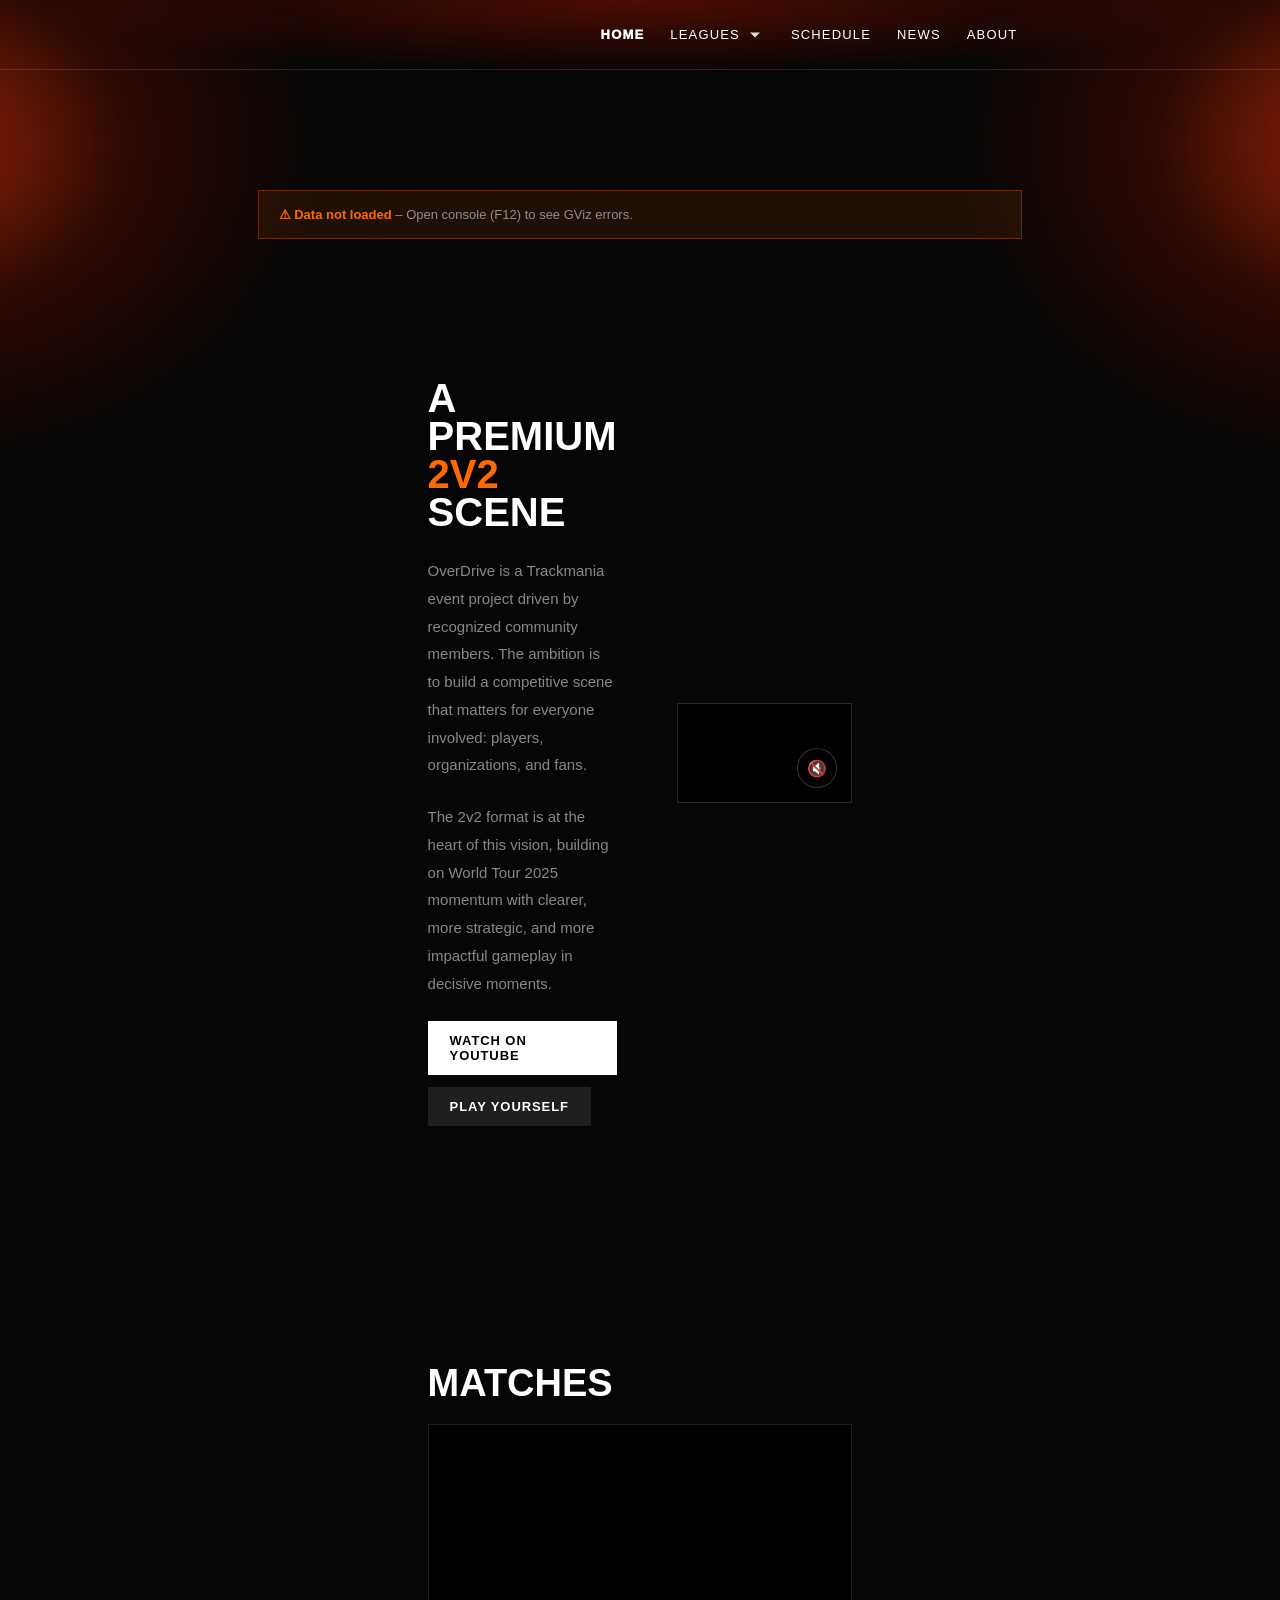
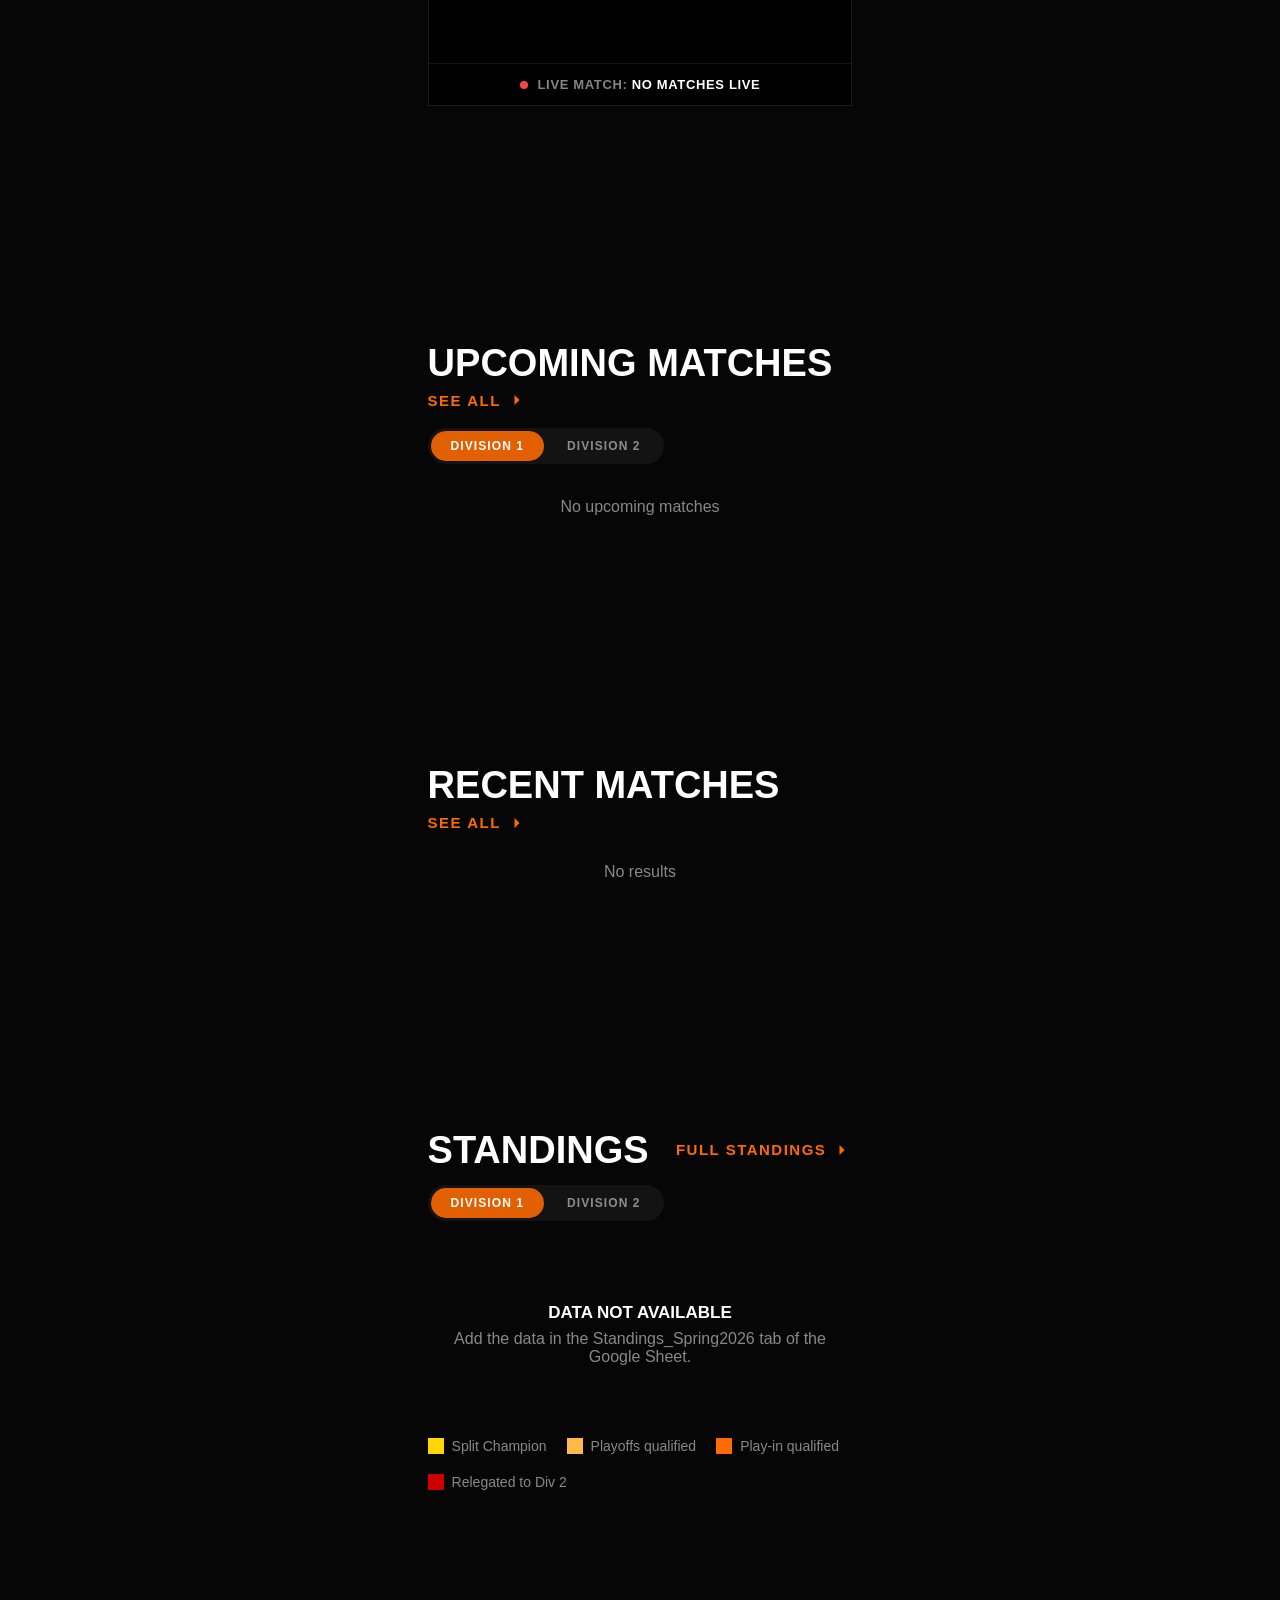
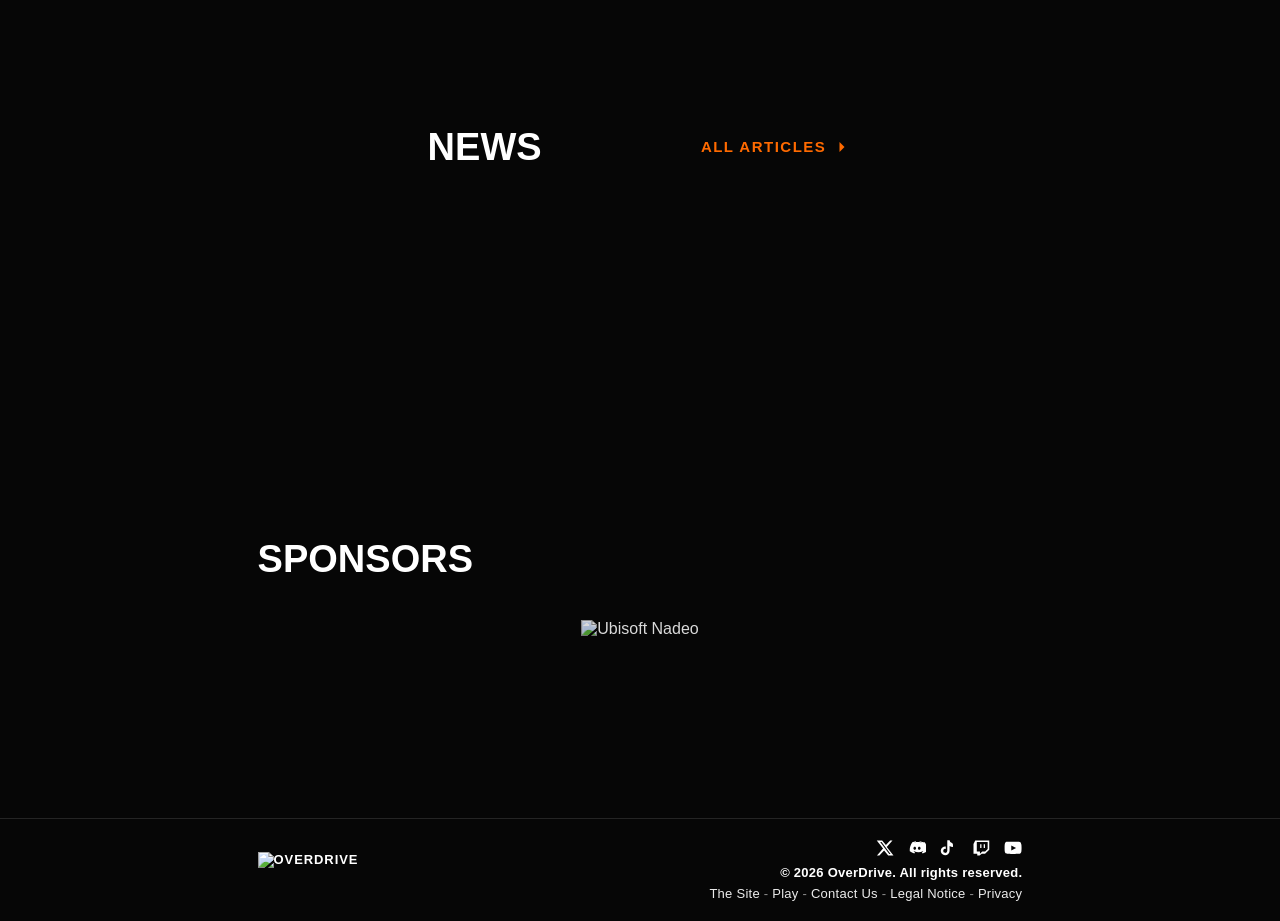
==== commit eb6e8bfd: "Refactor leagues dropdown and URL handling Refactor dropdown menu structure and event handling for l" ====
--- a/index.html
+++ b/index.html
@@ -1106,16 +1106,11 @@
 
       <!-- Leagues (dropdown) -->
       <div class="nav-item">
-        <span class="nlk" data-p="leagues" onclick="go('leagues')">Leagues <span class="dd-arr"><svg viewBox="0 0 24 24" width="20" height="20" fill="currentColor"><path d="M6 9l6 6 6-6z"/></svg></span></span>
+        <span class="nlk" data-p="leagues">Leagues <span class="dd-arr"><svg viewBox="0 0 24 24" width="20" height="20" fill="currentColor"><path d="M6 9l6 6 6-6z"/></svg></span></span>
         <div class="dd">
-          <div class="ddi ddi-sub">
-            <div class="ddi-sub-row">Standings <span class="dd-sub-arr"><svg viewBox="0 0 24 24" width="16" height="16" fill="currentColor"><path d="M9 6l6 6-6 6z"/></svg></span></div>
-            <div class="dd-sub">
-              <div class="ddi" onclick="event.stopPropagation();goStandingsDiv('1')">Division 1</div>
-              <div class="ddi" onclick="event.stopPropagation();goStandingsDiv('2')">Division 2</div>
-              <div class="ddi" onclick="event.stopPropagation();go('leagues')">Regionals</div>
-            </div>
-          </div>
+          <div class="ddi" onclick="goStandingsDiv('1')">Division 1</div>
+          <div class="ddi" onclick="goStandingsDiv('2')">Division 2</div>
+          <div class="ddi" onclick="go('leagues')">Regionals</div>
           <div class="ddi" onclick="go('teams')">Teams</div>
           <div class="ddi" onclick="go('overpoints')">Overpoints</div>
         </div>
@@ -1155,14 +1150,9 @@
       <span class="mnav-arr"><svg viewBox="0 0 24 24" width="18" height="18" fill="currentColor"><path d="M6 9l6 6 6-6z"/></svg></span>
     </div>
     <div class="mnav-sub">
-      <div class="mnav-lk-parent2" onclick="mnavToggleSub(this)">Standings
-        <span class="mnav-arr"><svg viewBox="0 0 24 24" width="14" height="14" fill="currentColor"><path d="M6 9l6 6 6-6z"/></svg></span>
-      </div>
-      <div class="mnav-sub2">
-        <span class="mnav-lk-sub" onclick="mnavGoStd('1')">Division 1</span>
-        <span class="mnav-lk-sub" onclick="mnavGoStd('2')">Division 2</span>
-        <span class="mnav-lk-sub" onclick="mnavGo('leagues')">Regionals</span>
-      </div>
+      <span class="mnav-lk-sub mnav-lk-sub-top" onclick="mnavGoStd('1')">Division 1</span>
+      <span class="mnav-lk-sub mnav-lk-sub-top" onclick="mnavGoStd('2')">Division 2</span>
+      <span class="mnav-lk-sub mnav-lk-sub-top" onclick="mnavGo('leagues')">Regionals</span>
       <span class="mnav-lk-sub mnav-lk-sub-top" onclick="mnavGo('teams')">Teams</span>
       <span class="mnav-lk-sub mnav-lk-sub-top" onclick="mnavGo('overpoints')">Overpoints</span>
     </div>
@@ -2836,8 +2826,8 @@
   if (S.schedMode === '1' || S.schedMode === '2') return `div-${S.schedMode}`;
   return '';
 }
-function setSchedMode(mode) { S.schedMode = mode; S.schedOQ = ''; renderInPlace(); syncPath('schedule', schedSubPath()); }
-function setSchedRegion(r) { S.schedRegion = r; S.schedOQ = ''; renderInPlace(); syncPath('schedule', schedSubPath()); }
+function setSchedMode(mode) { S.schedMode = mode; S.schedOQ = ''; S.page = 'schedule'; renderInPlace(); syncPath('schedule', schedSubPath()); }
+function setSchedRegion(r) { S.schedRegion = r; S.schedOQ = ''; S.page = 'schedule'; renderInPlace(); syncPath('schedule', schedSubPath()); }
 function setSchedOQ(n) { S.schedOQ = n; renderInPlace(); }
 function splitLabelFor(splitId) {
   return S.splits.find(s => s.split_id === splitId)?.label || splitId || '';
@@ -4193,11 +4183,25 @@
 // computed from wherever the page actually loaded rather than hardcoded, so this
 // keeps working unchanged whether the site sits at a GitHub Pages project path
 // (/overdrive-assets/) or later moves to a custom domain's root (/).
+// Naively trusting location.pathname to be "the base" only works when the page
+// happens to load at the true root - which .htaccess's SPA fallback breaks the
+// moment someone loads a deep link directly (e.g. /standings/1 serves index.html
+// via a server-side rewrite, but the browser's address bar - and therefore
+// location.pathname - still reads /standings/1, not /). Instead, find the first
+// path segment that's a real page key and treat everything before it as the
+// base - correctly resolving to "/" for a domain root deploy (IONOS) or
+// "/overdrive-assets/" for a GitHub Pages project deploy, regardless of which
+// page the visitor happened to land on directly.
 const BASE_PATH = (() => {
   let p = location.pathname;
-  if (p.endsWith('index.html')) p = p.slice(0, -'index.html'.length);
-  if (!p.endsWith('/')) p += '/';
-  return p;
+  if (p.endsWith('index.html') || p.endsWith('404.html')) p = p.slice(0, p.lastIndexOf('/') + 1);
+  const segments = p.split('/').filter(Boolean);
+  let cut = segments.length;
+  for (let i = 0; i < segments.length; i++) {
+    if (PAGES[segments[i]]) { cut = i; break; }
+  }
+  const base = '/' + segments.slice(0, cut).join('/');
+  return base.endsWith('/') ? base : base + '/';
 })();
 const PAGE_TITLES = {
   home:'OverDrive - Event Organizer', leagues:'Standings – OverDrive - Event Organizer', standings:'Standings – OverDrive - Event Organizer',
@@ -4279,10 +4283,10 @@
 // syncPath() rather than the full go() - go() also scrolls to top, which would
 // be a jarring jump for what's really just changing a filter, not navigating
 // to a new page.
-function goStandingsDiv(d) { S.stdDiv = d; renderInPlace(); syncPath('standings', d); }
+function goStandingsDiv(d) { S.stdDiv = d; S.page = 'standings'; renderInPlace(); syncPath('standings', d); }
 function setVodSp(id) { S.vodSp = id; renderInPlace(); }
 function setTDiv(d) { S.tdiv = d; renderInPlace(); }
-function setReg(r) { S.regTab = r; renderInPlace(); syncPath('leagues', r.toLowerCase()); }
+function setReg(r) { S.regTab = r; S.page = 'leagues'; renderInPlace(); syncPath('leagues', r.toLowerCase()); }
 async function changeSplit(sp) {
   S.act = sp;
   document.getElementById('app').innerHTML = '<div class="ldg"><div class="sp"></div><span class="ldg-l">Loading…</span></div>';
@@ -4579,7 +4583,11 @@
         if (!closeTimer) closeTimer = setTimeout(() => { closeAll(); closeTimer = null; }, DD_CLOSE_DELAY);
       }
 
-      // Nested submenus follow the same geometric rule.
+      // Nested submenus follow the same geometric rule, but also stay open as long
+      // as the mouse is anywhere in the outer Leagues panel - not just tightly
+      // within their own row+panel - since crossing toward Teams/Overpoints below
+      // it (still clearly "inside the Leagues dropdown") was enough to start the
+      // close countdown and made the submenu feel like it retracted immediately.
       if (item.classList.contains('open')) {
         item.querySelectorAll('.ddi-sub').forEach(sub => {
           const sm = sub.querySelector('.dd-sub');
@@ -4590,7 +4598,8 @@
           const rowEl = sub.querySelector('.ddi-sub-row') || sub;
           const overRow = within(rowEl.getBoundingClientRect(), e.clientX, e.clientY);
           const overPanel = sub.classList.contains('open') && within(sm.getBoundingClientRect(), e.clientX, e.clientY);
-          if (overRow || overPanel) { clearTimeout(sub._t); sub._t = null; sub.classList.add('open'); }
+          const overParentDD = within(dd.getBoundingClientRect(), e.clientX, e.clientY);
+          if (overRow || overPanel || overParentDD) { clearTimeout(sub._t); sub._t = null; sub.classList.add('open'); }
           else if (sub.classList.contains('open') && !sub._t) {
             sub._t = setTimeout(() => { sub.classList.remove('open'); sub._t = null; }, DD_SUB_DELAY);
           }
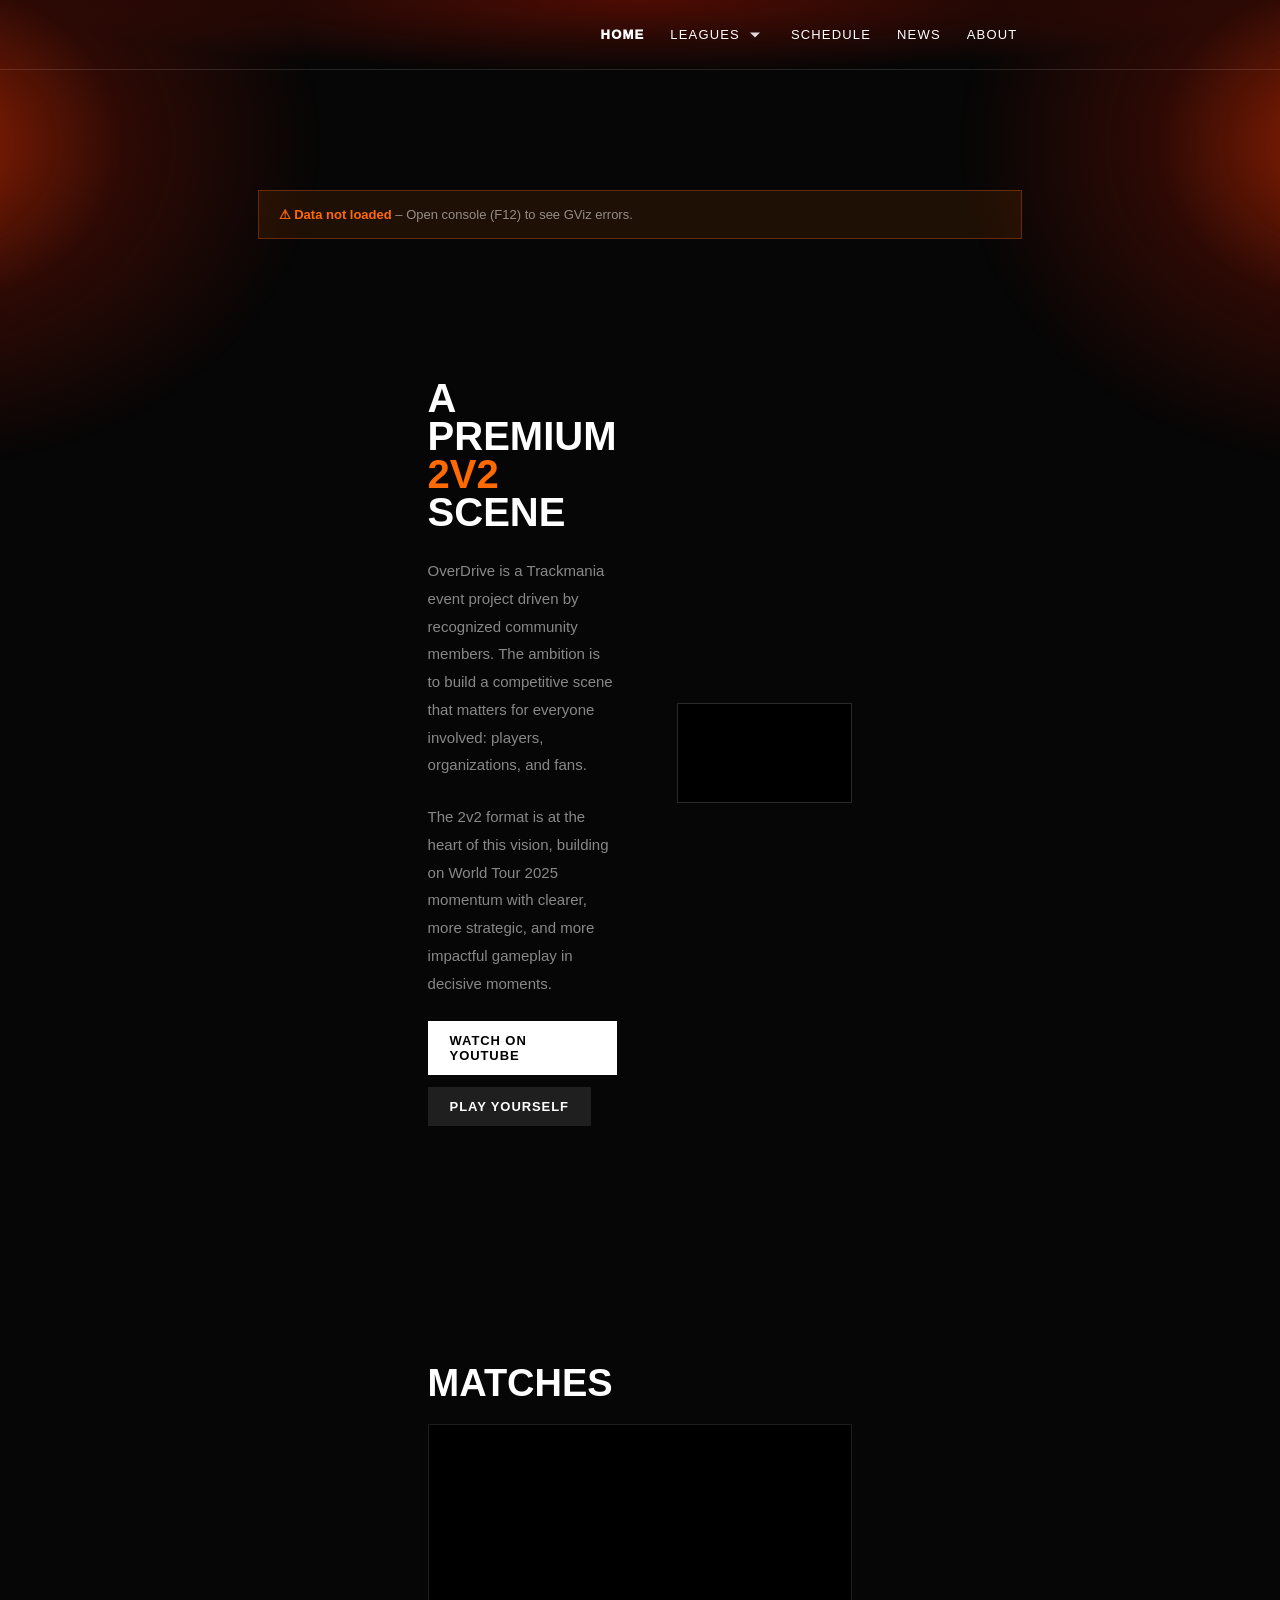
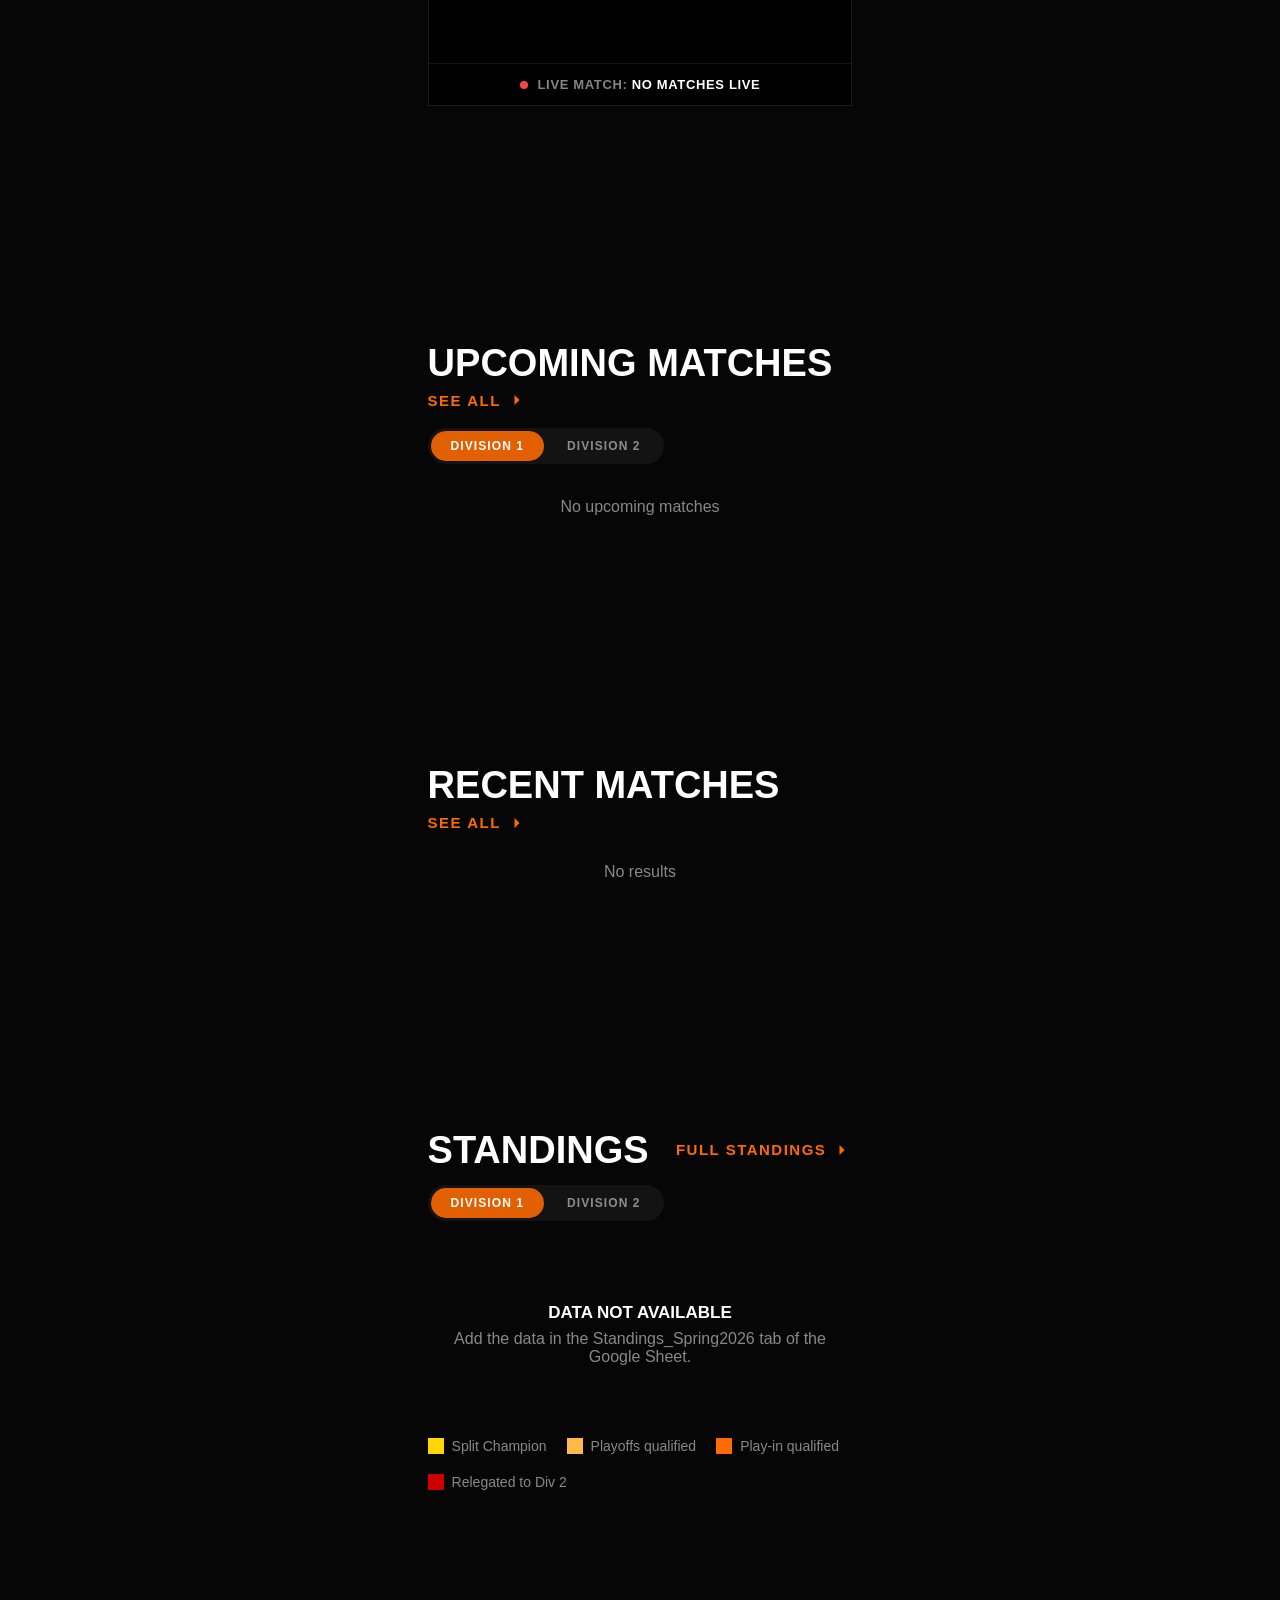
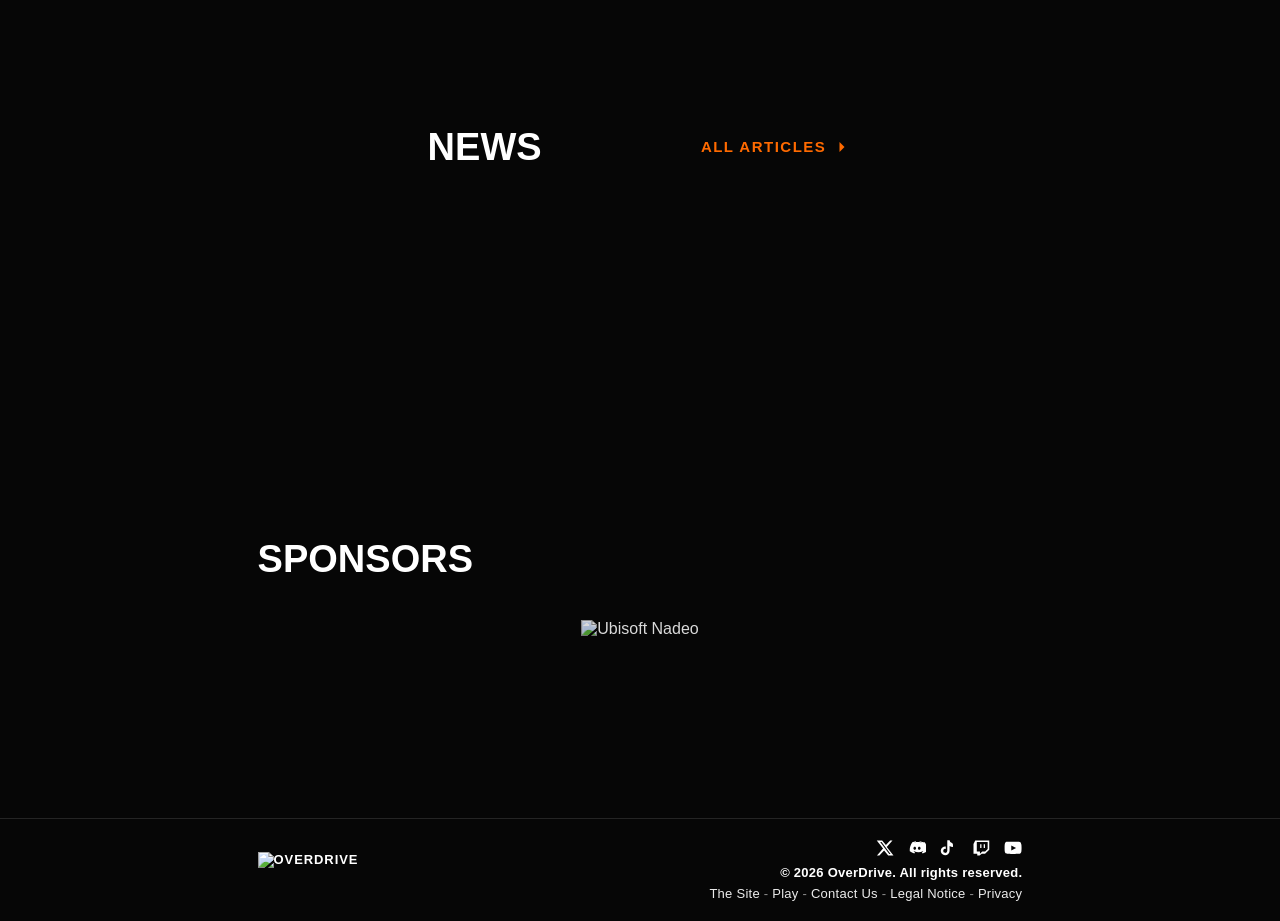
==== commit bd5b0194: "Refactor recent form logic to include team player matches" ====
--- a/index.html
+++ b/index.html
@@ -83,7 +83,7 @@
 }
 .ni{position:relative;z-index:10;width:66%;max-width:3200px;margin:0 auto;height:100%;display:flex;align-items:center;padding:0 32px;gap:16px}
 @media(max-width:768px){.ni{width:100%}}
-.nl{margin-left:auto;padding-left:80px}
+.nl{margin-left:auto;padding-left:80px;align-self:stretch}
 
 /* brand */
 .nb{display:flex;align-items:center;gap:0;cursor:pointer;flex-shrink:0}
@@ -91,7 +91,7 @@
 
 /* nav links with dropdown */
 .nl{display:flex;align-items:center;gap:0}
-.nav-item{position:relative;display:flex;align-items:center}
+.nav-item{position:relative;display:flex;align-items:center;align-self:stretch}
 .nav-item.open .dd-arr{transform:rotate(180deg)}
 .nlk{
   font-family:var(--ft);font-weight:400;font-size:13px;letter-spacing:.09em;text-transform:uppercase;
@@ -110,7 +110,6 @@
   padding:6px;min-width:170px;z-index:200;
   display:flex;flex-direction:column;gap:2px;
   box-shadow:0 16px 40px rgba(0,0,0,.6);
-  margin-top:8px;
   opacity:0;visibility:hidden;pointer-events:none;
   transition:opacity .12s ease;
 }
@@ -2336,6 +2335,11 @@
   if (!t) return;
   const divLbl = divLabel(t.division);
   const playersLine = [t.player1, t.player2].filter(Boolean).join(' & ');
+  // Career stats (Overdrive Record, streak, titles) and Previous Splits only mean
+  // something once a team has actually played in Division 1/2 - an Open Qualifier
+  // entrant has no division history for these numbers to summarise, so the whole
+  // block is skipped rather than showing zeroes for a team that hasn't played yet.
+  const showHistory = !isOpenDivision(t.division);
 
   document.getElementById('modal-content').innerHTML = `
 <div class="team-modal">
@@ -2353,13 +2357,14 @@
     </div>
   </div>
 </div>
-<div id="team-current-split" style="display:flex;flex-wrap:wrap;margin-top:26px"><div class="empty" style="padding:16px 0;width:100%;text-align:center"><p>Loading…</p></div></div>
+${showHistory ? `<div id="team-current-split" style="display:flex;flex-wrap:wrap;margin-top:26px"><div class="empty" style="padding:16px 0;width:100%;text-align:center"><p>Loading…</p></div></div>
 <div class="mo-section">
   <div class="mo-sh">Previous Splits</div>
   <div id="team-history-list" class="mo-maps"><div class="empty" style="padding:16px 0"><p>Loading…</p></div></div>
-</div>
+</div>` : ''}
 </div>`;
   document.getElementById('modal-ov').classList.add('open');
+  if (!showHistory) return;
 
   // Always the league's true active split (from Config), never the split the Standings/
   // Leagues page selector might currently be showing: Team stats must stay independent
@@ -3629,11 +3634,12 @@
 }
 
 function pgTeams() {
-  let ts = Object.values(S.teams);
-  if (S.tdiv !== 'all') {
-    if (S.tdiv === 'Open') ts = ts.filter(t => isOpenDivision(t.division));
-    else ts = ts.filter(t => String(t.division) === S.tdiv);
-  }
+  // Open-division teams (no registered division yet - Open Qualifier entrants)
+  // don't get their own tab or cards here: they show up plenty of other places
+  // (Schedule, Continentals brackets, Standings note badges) once they matter to
+  // a Division. This page is specifically the Division 1 / Division 2 roster.
+  let ts = Object.values(S.teams).filter(t => !isOpenDivision(t.division));
+  if (S.tdiv !== 'all') ts = ts.filter(t => String(t.division) === S.tdiv);
   const cards = ts.map(t => {
     const pl = [t.player1, t.player2].filter(Boolean).join(' / ');
     const subs = [t.sub1, t.sub2].filter(Boolean);
@@ -3649,7 +3655,6 @@
 <button class="fb3${S.tdiv==='all'?' on':''}" onclick="setTDiv('all')">All</button>
 <button class="fb3${S.tdiv==='1'?' on':''}" onclick="setTDiv('1')">Division 1</button>
 <button class="fb3${S.tdiv==='2'?' on':''}" onclick="setTDiv('2')">Division 2</button>
-<button class="fb3${S.tdiv==='Open'?' on':''}" onclick="setTDiv('Open')">Open</button>
 </div>
 ${ts.length ? `<div class="tg">${cards}</div>` : `<div class="empty"><h3>No teams</h3></div>`}
 </div>`;
@@ -4318,12 +4323,19 @@
 
 // ─── MODAL ─────────────────────────────────────────────────────────────────
 function openMatchModal(matchId) {
-  const fromMain = S.sched.find(x => matchKey(x) === matchId);
+  // S.sched only ever holds the currently active split (loaded via lSched(S.act)),
+  // but the Schedule page's own day-by-day list is built from S.schedAllRows -
+  // every split combined. A match from an older, no-longer-active split (e.g.
+  // browsing Spring 2026 while Fall 2026 is the active split) renders fine there,
+  // but was never findable here, so clicking it silently did nothing. S.schedAllRows
+  // is checked first since it's the more complete source when it's loaded.
+  const fromAll = (S.schedAllRows || []).find(x => matchKey(x) === matchId);
+  const fromMain = fromAll || S.sched.find(x => matchKey(x) === matchId);
   const m = fromMain || S.homeSched.find(x => matchKey(x) === matchId);
   if (!m) return;
   // Whichever array the match actually came from: keeps "recent form" consistent with
   // the same split, instead of assuming S.res (which tracks whatever S.act currently is).
-  const matchSource = fromMain ? S.sched : S.homeSched;
+  const matchSource = fromAll ? S.schedAllRows : (fromMain ? S.sched : S.homeSched);
   const isDone = m.status === 'DONE';
   const isLive = (m.status||''). toUpperCase() === 'LIVE';
 
@@ -4342,12 +4354,33 @@
   const playersB = [teamB?.player1, teamB?.player2].filter(Boolean).join(' & ');
 
   // Recent form (last 3 matches for each team)
+  // Matches by roster, not by an explicit Team_History predecessor_id link: any
+  // other team_id whose two registered players are exactly this team's two
+  // players (order doesn't matter) is treated as the same team for "recent form"
+  // purposes - covers a rename/rebrand that keeps the same duo (e.g. GrassBoyz
+  // formerly Team Heretics) without needing that link set up in the sheet first.
+  function teamsWithSamePlayers(teamId) {
+    const t = S.teams[teamId];
+    const p1 = (t?.player1||'').trim().toLowerCase();
+    const p2 = (t?.player2||'').trim().toLowerCase();
+    if (!p1 || !p2) return [teamId];
+    const mySet = [p1, p2].sort().join('|');
+    const matches = Object.values(S.teams)
+      .filter(other => {
+        const op1 = (other.player1||'').trim().toLowerCase();
+        const op2 = (other.player2||'').trim().toLowerCase();
+        return op1 && op2 && [op1, op2].sort().join('|') === mySet;
+      })
+      .map(other => other.team_id);
+    return [...new Set([teamId, ...matches])];
+  }
   function recentForm(teamId, excludeMatchId) {
+    const ids = teamsWithSamePlayers(teamId);
     return matchSource
-      .filter(rx => rx.match_id !== excludeMatchId && (rx.team_a_id === teamId || rx.team_b_id === teamId) && rx.score_a != null && rx.score_b != null && rx.score_a !== '' && rx.score_b !== '')
+      .filter(rx => rx.match_id !== excludeMatchId && (ids.includes(rx.team_a_id) || ids.includes(rx.team_b_id)) && rx.score_a != null && rx.score_b != null && rx.score_a !== '' && rx.score_b !== '')
       .slice(-3).reverse()
       .map(rx => {
-        const isA = rx.team_a_id === teamId;
+        const isA = ids.includes(rx.team_a_id);
         const opponent = S.teams[isA ? rx.team_b_id : rx.team_a_id]?.team_name || (isA ? rx.team_b_id : rx.team_a_id);
         const scoreA = rx.score_a ?? '?', scoreB = rx.score_b ?? '?';
         const myScore = isA ? scoreA : scoreB, oppScore = isA ? scoreB : scoreA;
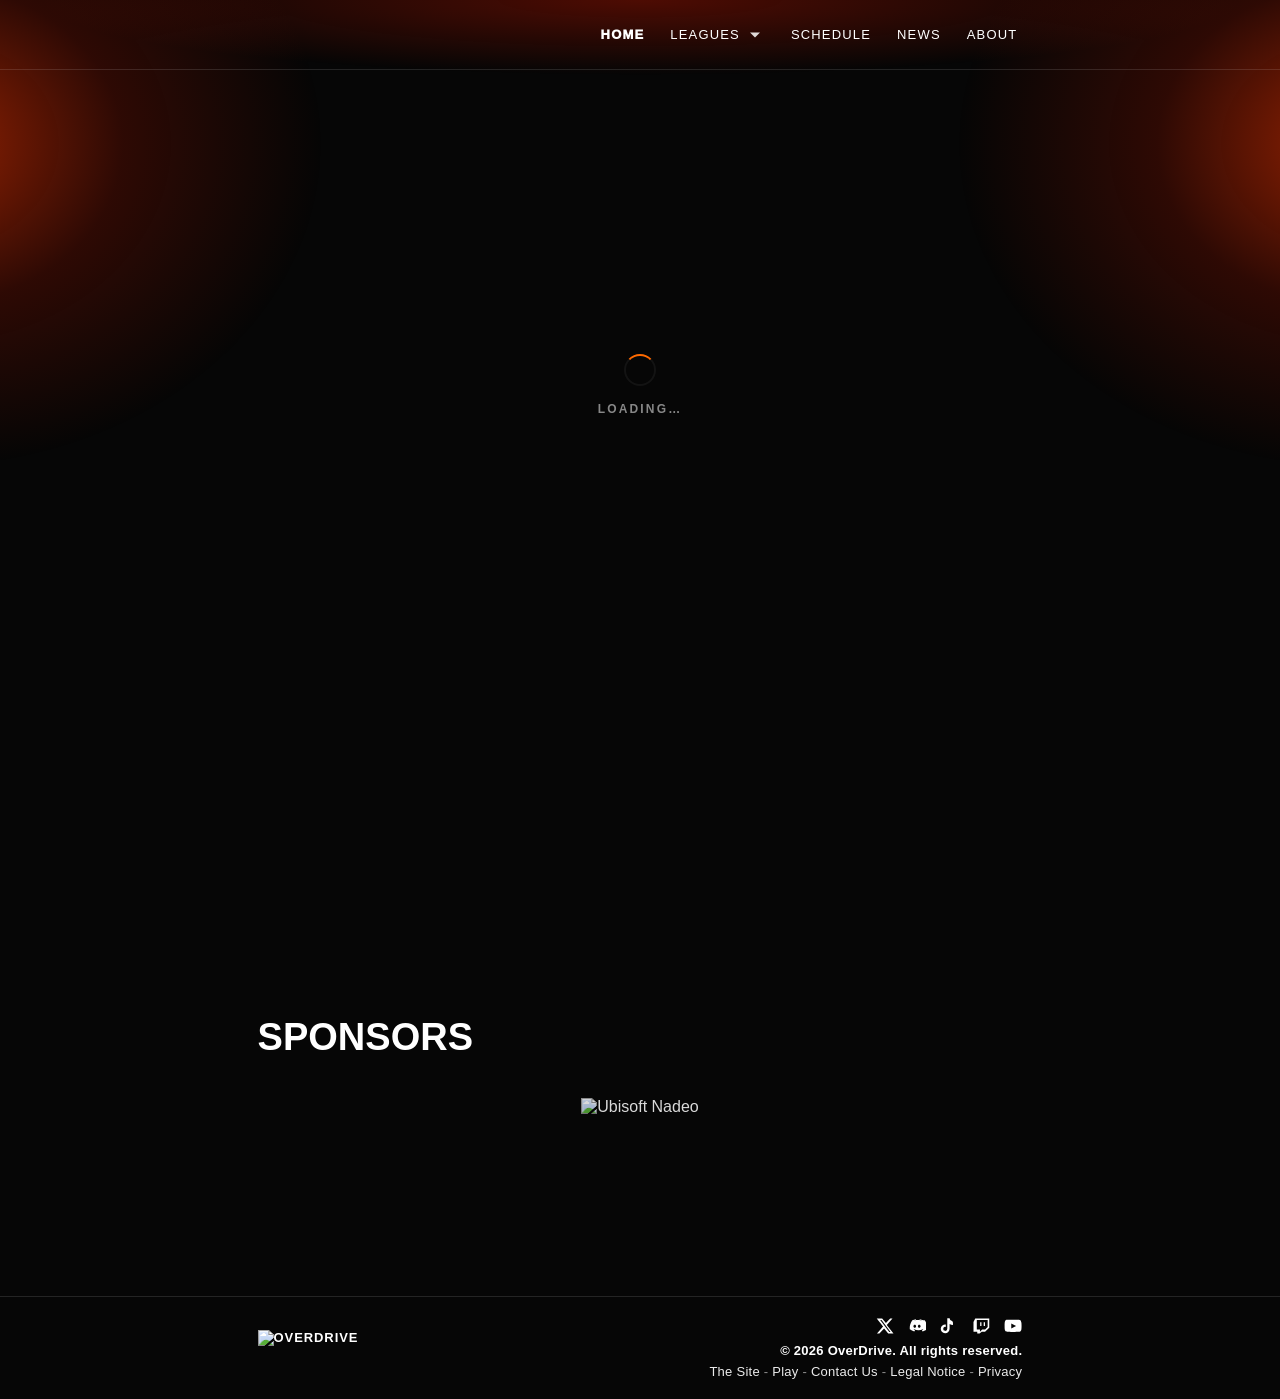
==== commit b5f4f84d: "Replace placeholder WEB3FORMS_ACCESS_KEY Updated the WEB3FORMS_ACCESS_KEY to a real key." ====
--- a/index.html
+++ b/index.html
@@ -4514,7 +4514,7 @@
 //
 // ⚠️ REQUIRED SETUP: replace WEB3FORMS_ACCESS_KEY below with your real key
 // before this will actually deliver anything - it's a placeholder right now.
-const WEB3FORMS_ACCESS_KEY = 'PASTE_YOUR_WEB3FORMS_ACCESS_KEY_HERE';
+const WEB3FORMS_ACCESS_KEY = 6142c054-68ba-4b6a-9c67-71ea719fd60c;
 async function submitContactForm(e) {
   e.preventDefault();
   const f = e.target;
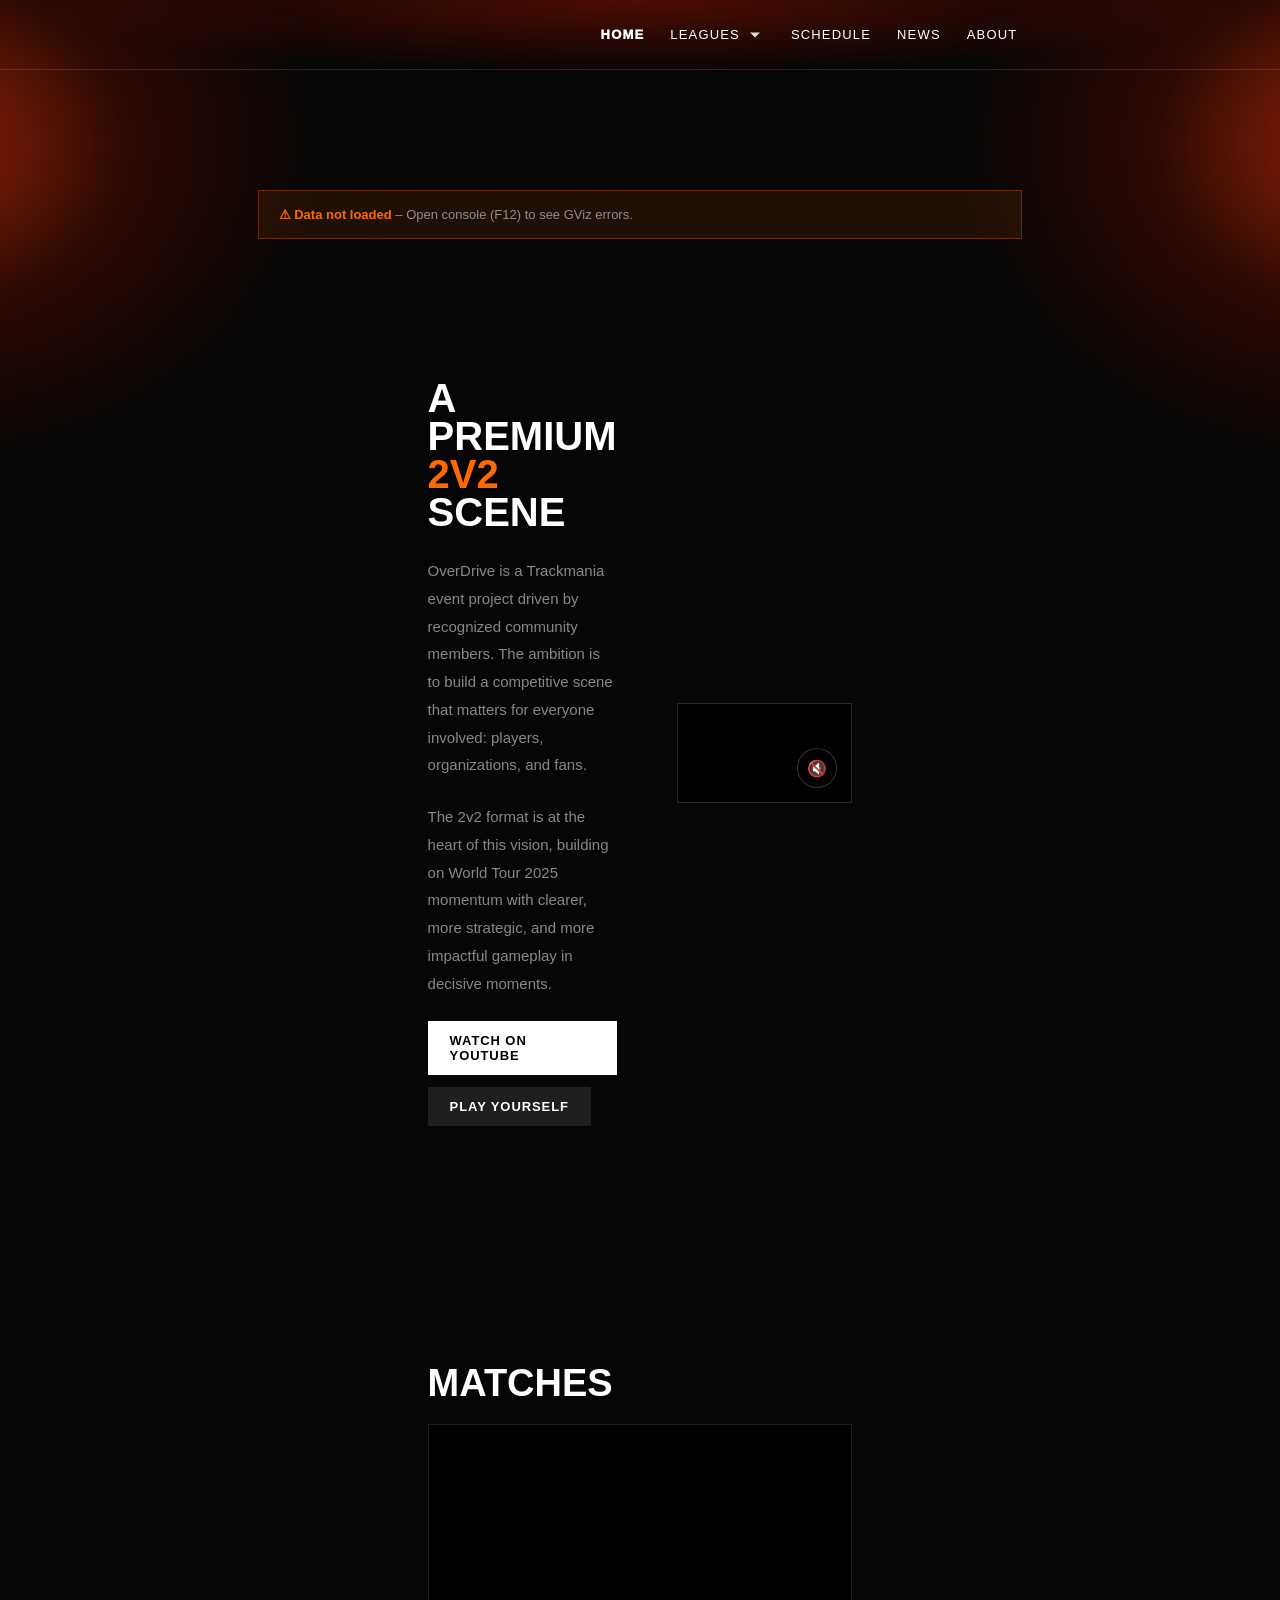
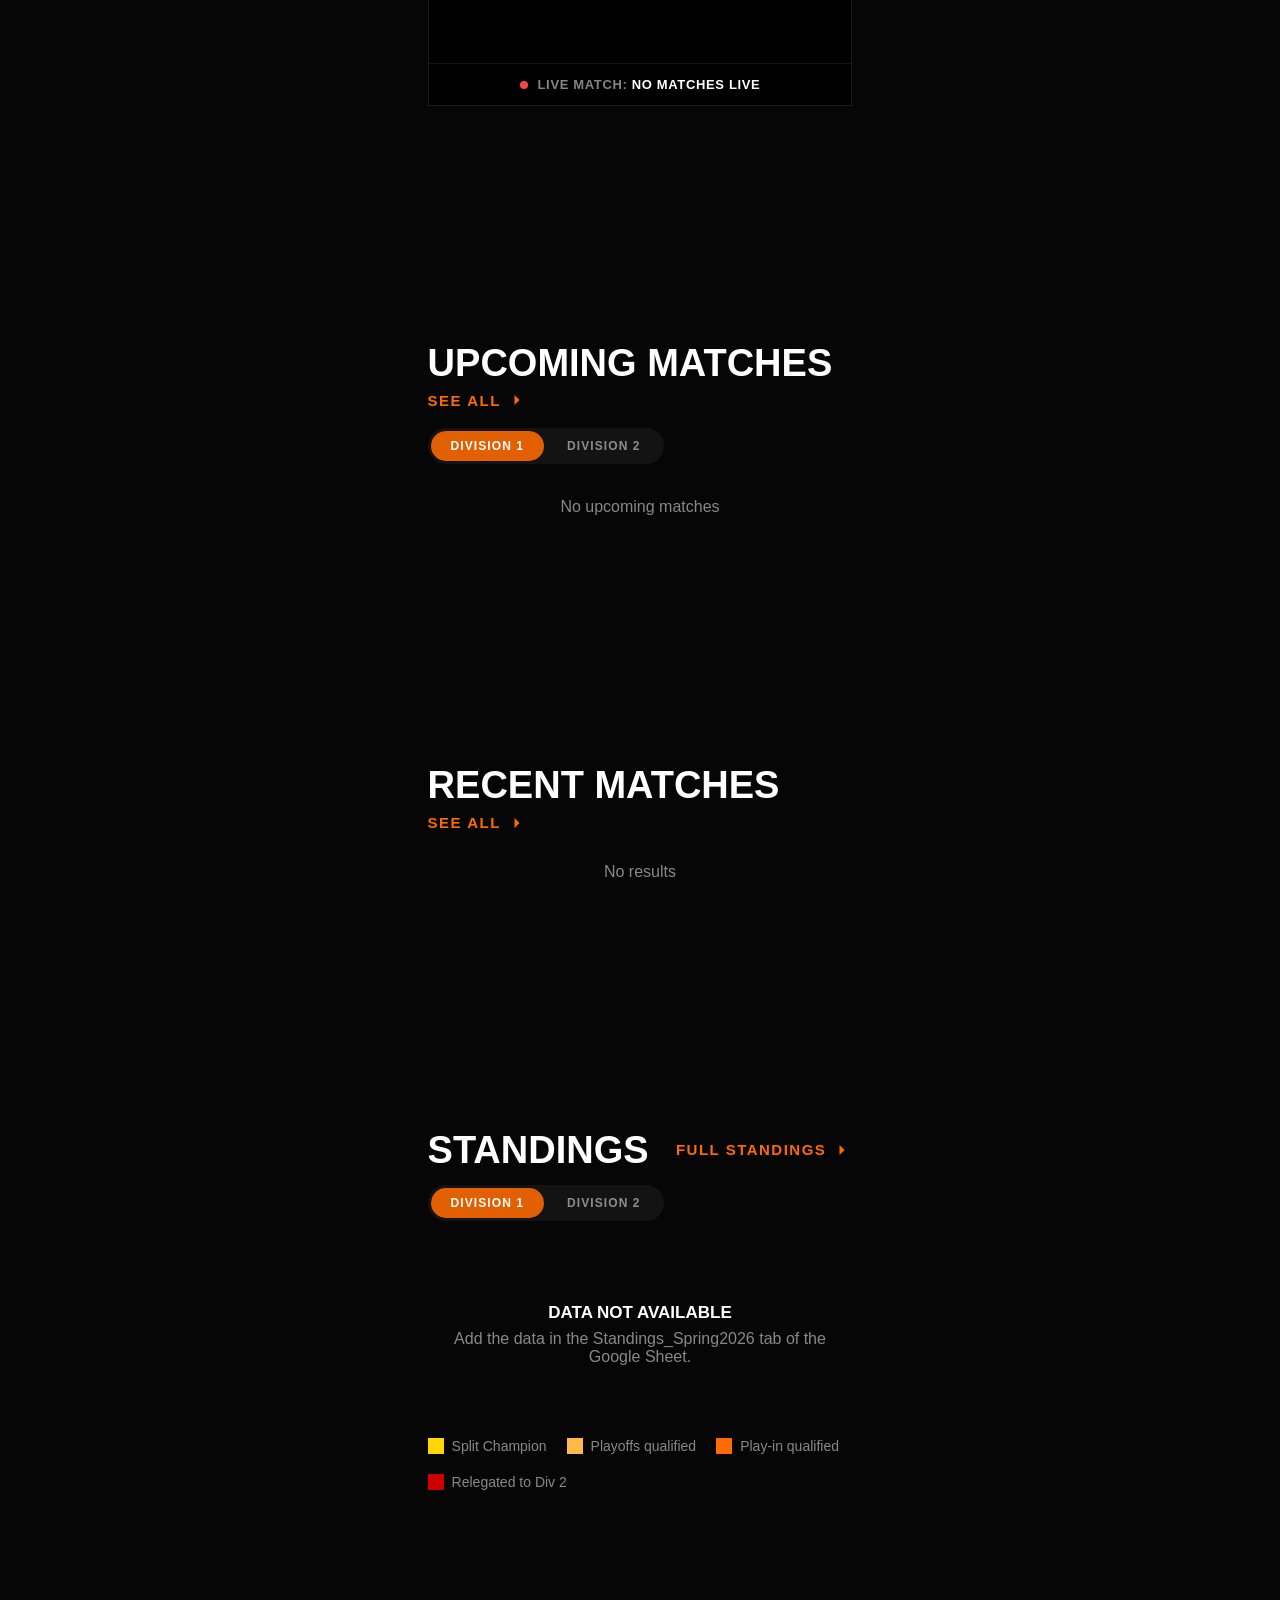
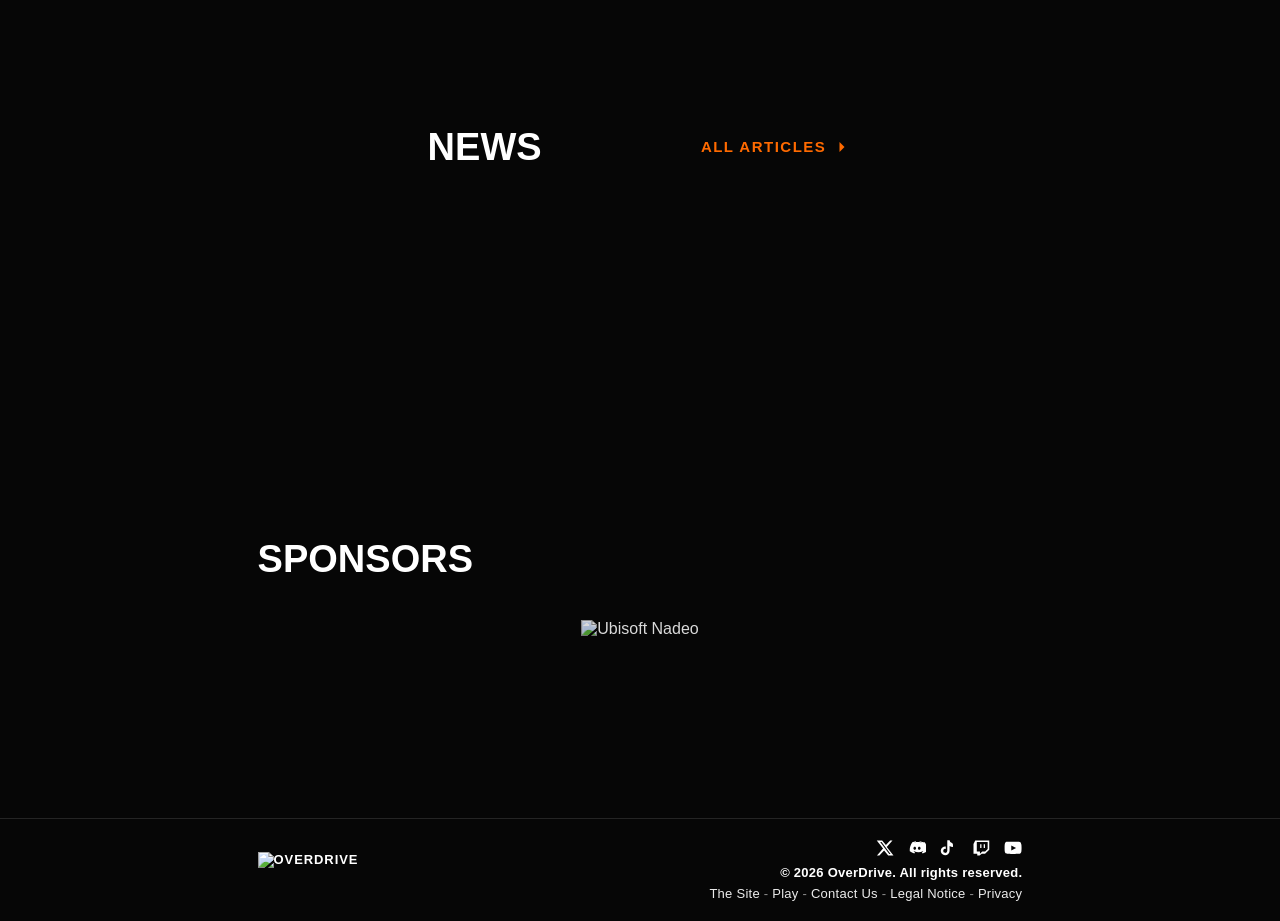
==== commit e6ad1f9d: "Add files via upload" ====
--- a/index.html
+++ b/index.html
@@ -32,1059 +32,7 @@
 })();
 </script>
 <link rel="stylesheet" href="https://use.typekit.net/ejz8nvd.css">
-<style>
-/* ━━━ TOKENS ━━━━━━━━━━━━━━━━━━━━━━━━━━━━━━ */
-:root{
-  --bg:#060606; --bg-c:#0f0f0f; --bg-c2:#0a0a0a;
-  --acc:#FF6A00; --acc-dim:rgba(255,106,0,.13);
-  --gold:rgba(255,186,74,.48); --gold-leg:#FFBA4A;
-  --bar:rgba(255,107,0,.48);   --bar-leg:#FF6B00;
-  --rel:rgba(205,0,0,.48);     --rel-leg:#CD0000;
-  --champ:rgba(255,215,0,.55); --champ-leg:#FFD700;
-  --row:rgba(35,35,35,.55);
-  --txt:#fff; --muted:rgba(255,255,255,.52); --dim:rgba(255,255,255,.18);
-  --brd:rgba(255,255,255,.055); --brd2:rgba(255,255,255,.11);
-  --r:0px; --r-sm:0px;
-  /* area-extended = headings, area = everything else */
-  --ft:area-extended,area,sans-serif;
-  --fb:area-extended,area,sans-serif;
-  --hh:70px;
-  --section-gap:120px;
-  --block-gap:120px;
-}
-*,*::before,*::after{box-sizing:border-box;margin:0;padding:0}
-html{scroll-behavior:smooth}
-body{font-family:var(--ft);font-weight:500;background:var(--bg);color:var(--txt);min-height:100vh;overflow-x:hidden;position:relative}
-a{color:inherit;text-decoration:none}
-button{cursor:pointer;border:none;background:none;color:inherit;font:inherit}
-img{display:block;max-width:100%}
-select{appearance:none;-webkit-appearance:none}
-::-webkit-scrollbar{width:5px}::-webkit-scrollbar-track{background:var(--bg)}::-webkit-scrollbar-thumb{background:rgba(255,255,255,.1);border-radius:3px}
-
-/* ━━━ FIRE BG ━━━━━━━━━━━━━━━━━━━━━━━━━━━━━ */
-body::before{
-  content:'';position:fixed;inset:0;pointer-events:none;z-index:0;
-  background:
-    radial-gradient(ellipse 52% 60% at -6% 16%, rgba(255,55,0,.58) 0%, rgba(190,25,0,.22) 30%, transparent 60%),
-    radial-gradient(ellipse 52% 60% at 106% 16%, rgba(255,55,0,.58) 0%, rgba(190,25,0,.22) 30%, transparent 60%),
-    radial-gradient(ellipse 90% 16% at 50% 0%, rgba(170,20,0,.44) 0%, transparent 52%);
-  animation:flk 7s ease-in-out infinite;
-}
-@keyframes flk{0%,100%{opacity:1}50%{opacity:.8}}
-#nav,#app,footer{position:relative;z-index:1}
-
-/* ━━━ NAV ━━━━━━━━━━━━━━━━━━━━━━━━━━━━━━━━━ */
-#nav{
-  position:fixed;top:0;left:0;right:0;height:var(--hh);z-index:1000;
-  background-color:transparent;
-  background-image:url('https://raw.githubusercontent.com/AgoyyaProd/overdrive-assets/main/nav-footer-texture.jpg');
-  background-size:cover;background-position:center;
-  border-bottom:1px solid rgba(255,255,255,.12);
-}
-.ni{position:relative;z-index:10;width:66%;max-width:3200px;margin:0 auto;height:100%;display:flex;align-items:center;padding:0 32px;gap:16px}
-@media(max-width:768px){.ni{width:100%}}
-.nl{margin-left:auto;padding-left:80px;align-self:stretch}
-
-/* brand */
-.nb{display:flex;align-items:center;gap:0;cursor:pointer;flex-shrink:0}
-.nb img{height:36px;object-fit:contain}
-
-/* nav links with dropdown */
-.nl{display:flex;align-items:center;gap:0}
-.nav-item{position:relative;display:flex;align-items:center;align-self:stretch}
-.nav-item.open .dd-arr{transform:rotate(180deg)}
-.nlk{
-  font-family:var(--ft);font-weight:400;font-size:13px;letter-spacing:.09em;text-transform:uppercase;
-  color:#fff;padding:8px 13px;cursor:pointer;
-  transition:color .15s,background .15s;white-space:nowrap;display:flex;align-items:center;gap:5px;
-}
-.nlk:hover{color:#fff;font-weight:950}
-.nlk.on{color:#fff;font-weight:950}
-.dd-arr{display:inline-flex;align-items:center;opacity:.85;transition:transform .2s}
-
-/* dropdown: visibility is controlled by JS via the .open class on .nav-item,
-   not by :hover, so it never closes mid-move along an imperfect pointer path. */
-.dd{
-  position:absolute;top:100%;left:50%;transform:translateX(-50%);
-  background:#111;border:1px solid var(--brd2);
-  padding:6px;min-width:170px;z-index:200;
-  display:flex;flex-direction:column;gap:2px;
-  box-shadow:0 16px 40px rgba(0,0,0,.6);
-  opacity:0;visibility:hidden;pointer-events:none;
-  transition:opacity .12s ease;
-}
-.nav-item.open .dd{opacity:1;visibility:visible;pointer-events:auto}
-/* Solid invisible bridge spanning the gap, so the pointer is never over "nothing"
-   between the nav item and the menu. */
-.dd::before{content:'';position:absolute;top:-12px;left:-12px;right:-12px;height:14px}
-.ddi{
-  padding:9px 14px;font-family:var(--ft);font-weight:500;
-  font-size:12px;letter-spacing:.07em;text-transform:uppercase;color:#fff;
-  cursor:pointer;transition:all .15s;white-space:nowrap;
-}
-.ddi:hover{color:var(--acc);background:var(--acc-dim)}
-.ddi-sep{height:1px;background:var(--brd);margin:4px 0}
-/* Submenu expands vertically below its parent row, inside the dropdown's flow,
-   so it reads as a nested list rather than a second floating panel. */
-.ddi-sub{position:relative;display:flex;flex-direction:column;align-items:stretch;gap:0}
-.ddi-sub-row{display:flex;align-items:center;justify-content:space-between;gap:10px;width:100%;cursor:default}
-.dd-sub-arr{display:inline-flex;align-items:center;opacity:.7;transition:transform .2s}
-.ddi-sub.open .dd-sub-arr{transform:rotate(90deg)}
-.dd-sub{
-  display:flex;flex-direction:column;gap:2px;
-  padding:0 0 0 12px;margin:0;
-  border-left:1px solid var(--brd2);
-  max-height:0;overflow:hidden;
-  opacity:0;visibility:hidden;pointer-events:none;
-  transition:max-height .18s ease,opacity .12s ease,margin .18s ease;
-}
-.ddi-sub.open .dd-sub{
-  max-height:300px;margin:4px 0 2px 8px;
-  opacity:1;visibility:visible;pointer-events:auto;
-}
-
-/* ━━━ MOBILE NAV ━━━━━━━━━━━━━━━━━━━━━━━━━━━ */
-.nav-burger{display:none;flex-direction:column;justify-content:center;align-items:flex-end;gap:5px;width:36px;height:36px;margin-left:auto;flex-shrink:0}
-.nav-burger span{display:block;width:22px;height:2px;background:#fff;transition:transform .2s ease,opacity .15s ease,width .2s ease}
-.nav-burger.open span:nth-child(1){transform:translateY(7px) rotate(45deg);width:22px}
-.nav-burger.open span:nth-child(2){opacity:0}
-.nav-burger.open span:nth-child(3){transform:translateY(-7px) rotate(-45deg);width:22px}
-
-.mnav-backdrop{position:fixed;left:0;right:0;bottom:0;top:var(--hh);background:rgba(0,0,0,.62);z-index:999;opacity:0;visibility:hidden;transition:opacity .18s ease;backdrop-filter:blur(2px)}
-.mnav-backdrop.open{opacity:1;visibility:visible}
-.mnav{
-  position:fixed;top:var(--hh);left:0;right:0;z-index:1000;background:#0a0a0a;
-  border-bottom:1px solid var(--brd2);max-height:calc(100vh - var(--hh));overflow-y:auto;
-  transform:translateY(-6px);opacity:0;visibility:hidden;pointer-events:none;
-  transition:transform .18s ease,opacity .18s ease;
-}
-.mnav.open{transform:translateY(0);opacity:1;visibility:visible;pointer-events:auto}
-.mnav-item{border-bottom:1px solid var(--brd)}
-.mnav-lk{
-  display:flex;align-items:center;justify-content:space-between;gap:10px;
-  padding:17px 24px;font-family:var(--ft);font-weight:700;font-size:14px;
-  letter-spacing:.08em;text-transform:uppercase;color:#fff;cursor:pointer;
-}
-.mnav-lk.on{color:var(--acc)}
-.mnav-arr{display:inline-flex;align-items:center;flex-shrink:0;opacity:.8;transition:transform .2s ease}
-.mnav-item.open>.mnav-lk .mnav-arr{transform:rotate(180deg)}
-.mnav-sub{max-height:0;overflow:hidden;background:rgba(255,255,255,.025);transition:max-height .22s ease}
-.mnav-item.open .mnav-sub{max-height:600px}
-.mnav-lk-parent2{
-  display:flex;align-items:center;justify-content:space-between;gap:10px;
-  padding:14px 24px 14px 36px;font-family:var(--ft);font-weight:700;font-size:12px;
-  letter-spacing:.08em;text-transform:uppercase;color:var(--muted);cursor:pointer;
-}
-.mnav-sub2{max-height:0;overflow:hidden;transition:max-height .2s ease}
-.mnav-sub2.open{max-height:260px}
-.mnav-lk-parent2:has(+ .mnav-sub2.open) .mnav-arr{transform:rotate(180deg)}
-.mnav-lk-sub{
-  display:block;padding:12px 24px 12px 48px;font-family:var(--ft);font-weight:500;
-  font-size:12px;letter-spacing:.06em;text-transform:uppercase;color:var(--muted);cursor:pointer;
-}
-.mnav-lk-sub-top{padding-left:36px}
-.mnav-lk-sub:active{color:var(--acc)}
-
-@media(max-width:900px){
-  .nl{display:none}
-  .nav-burger{display:flex}
-  .ni{width:100%}
-}
-@media(min-width:901px){
-  .mnav,.mnav-backdrop{display:none}
-}
-
-/* ━━━ APP ━━━━━━━━━━━━━━━━━━━━━━━━━━━━━━━━━ */
-#app{padding-top:var(--hh);min-height:100vh}
-
-/* ━━━ FOOTER ━━━━━━━━━━━━━━━━━━━━━━━━━━━━━━ */
-footer{
-  border-top:1px solid rgba(255,255,255,.12);
-  background-color:transparent;
-  background-image:url('https://raw.githubusercontent.com/AgoyyaProd/overdrive-assets/main/nav-footer-texture.jpg');
-  background-size:cover;background-position:center;position:relative;
-}
-.fi{position:relative;z-index:2;width:66%;max-width:3200px;margin:0 auto;padding:20px 40px;display:flex;align-items:center;justify-content:space-between;flex-wrap:wrap;gap:12px}
-@media(max-width:768px){.fi{width:100%}}
-.fb2{display:flex;align-items:center;gap:10px;font-family:var(--ft);font-weight:900;font-size:13px;letter-spacing:.07em;text-transform:uppercase}
-.fb2 img{height:36px;object-fit:contain}
-.fr-block{display:flex;flex-direction:column;align-items:flex-end;justify-content:center;gap:6px;text-align:right}
-.fsoc{display:flex;align-items:center;gap:14px;margin-bottom:2px}
-.fsoc a{color:#fff;display:flex;transition:opacity .15s}
-.fsoc a:hover{opacity:.7}
-.fsoc svg{width:18px;height:18px}
-.fc2{color:#fff;font-family:var(--ft);font-weight:900;font-size:13px;letter-spacing:.02em}
-.fl2{color:rgba(255,255,255,.55);font-family:var(--ft);font-weight:500;font-size:13px;letter-spacing:.02em}
-.fl2 a{color:rgba(255,255,255,.92);text-decoration:none;cursor:pointer;transition:color .15s}
-.fl2 a:hover{color:#fff;text-decoration:underline}
-/* Below 768px the footer wraps to a stacked layout (logo, then copyright/links),
-   but it had never received its own sizing pass - it just kept the desktop gap,
-   padding and font sizes, sprawling well past the logo's own height. Centered,
-   tighter, and smaller so the whole block reads as one compact unit under the
-   logo instead of three loosely related rows. */
-@media(max-width:768px){
-  .fi{padding:16px 20px;gap:6px;justify-content:center}
-  .fb2 img{height:28px}
-  .fr-block{align-items:center;text-align:center;gap:3px}
-  .fsoc{gap:16px;margin-bottom:6px}
-  .fsoc svg{width:16px;height:16px}
-  .fc2{font-size:10px}
-  .fl2{font-size:10px}
-}
-.fl{display:flex;gap:18px;flex-wrap:wrap}
-.fl a{color:var(--muted);font-family:var(--ft);font-size:12px;font-weight:500;transition:color .15s}
-.fl a:hover{color:var(--txt)}
-.fc{color:var(--dim);font-family:var(--ft);font-size:12px}
-
-/* ━━━ LOADING ━━━━━━━━━━━━━━━━━━━━━━━━━━━━━ */
-.ldg{display:flex;flex-direction:column;align-items:center;justify-content:center;height:70vh;gap:16px}
-.sp{width:32px;height:32px;border:2.5px solid var(--brd);border-top-color:var(--acc);border-radius:50%;animation:sp .7s linear infinite}
-@keyframes sp{to{transform:rotate(360deg)}}
-.ldg-l{font-family:var(--ft);font-weight:900;font-size:12px;letter-spacing:.18em;text-transform:uppercase;color:var(--muted)}
-
-/* ━━━ PAGE ━━━━━━━━━━━━━━━━━━━━━━━━━━━━━━━━ */
-.pg{width:66%;max-width:3200px;margin:0 auto;padding:var(--section-gap) 40px}
-@media(max-width:768px){.pg{width:100%;padding:56px 20px}}
-
-/* ━━━ TITLE SYSTEM ━━━━━━━━━━━━━━━━━━━━━━━━ */
-/* section eyebrow – area normale */
-.sl{font-family:var(--ft);font-weight:500;font-size:11px;letter-spacing:.22em;text-transform:uppercase;color:var(--txt);opacity:.65;margin-bottom:5px}
-.sl-label{font-family:var(--ft);font-weight:500;font-size:11px;letter-spacing:.22em;text-transform:uppercase;color:var(--muted);margin-bottom:6px}
-/* big titles – area extended uniquement */
-.dt{font-family:var(--ft);font-weight:900;font-size:54px;text-transform:uppercase;line-height:.9;margin-bottom:32px}
-.dt em{font-style:normal;color:var(--acc)}
-
-/* ━━━ SCHEDULE DAY NAVIGATOR ━━━━━━━━━━━━━━━━ */
-.sch-nav{display:flex;align-items:center;margin-bottom:28px}
-.sch-list{max-height:900px;overflow-y:auto;overflow-x:hidden;scroll-behavior:smooth;padding-right:8px;scrollbar-width:none;-ms-overflow-style:none}
-.sch-list::-webkit-scrollbar{display:none}
-.sch-list::-webkit-scrollbar{width:6px}
-.sch-list::-webkit-scrollbar-track{background:transparent}
-.sch-list::-webkit-scrollbar-thumb{background:var(--brd2);border-radius:99px}
-.sch-nav-dow{font-family:var(--ft);font-weight:600;font-size:12px;letter-spacing:.14em;text-transform:uppercase;color:var(--muted);margin-bottom:2px}
-.sch-nav-ctrl{display:inline-flex;align-items:center;background:rgba(255,255,255,.055);border-radius:999px;padding:5px;gap:3px;flex-shrink:0}
-.sch-arr{width:46px;height:46px;border-radius:50%;display:flex;align-items:center;justify-content:center;background:transparent;color:var(--txt);font-size:19px;cursor:pointer;transition:background .15s;flex-shrink:0}
-.sch-arr:hover{background:rgba(255,255,255,.08)}
-.sch-today{padding:13px 30px;border-radius:999px;font-family:var(--ft);font-weight:900;font-size:16px;letter-spacing:.09em;text-transform:uppercase;color:var(--muted);cursor:pointer;transition:all .15s}
-.sch-today.on{background:rgba(255,106,0,.88);color:#fff}
-.sch-today:not(.on):hover{color:var(--txt)}
-.dt em{font-style:normal;color:var(--acc)}
-.dt-md{font-family:var(--ft);font-weight:900;font-size:38px;text-transform:uppercase;line-height:.9}
-@media(max-width:600px){.dt{font-size:26px;margin-bottom:18px}.dt-md{font-size:18px}}
-
-/* ━━━ ABOUT SECTION ━━━━━━━━━━━━━━━━━━━━━━━ */
-.ab-wrap{width:66%;max-width:3200px;margin:0 auto;padding:var(--section-gap) 40px var(--block-gap);display:grid;grid-template-columns:1fr 1fr;gap:60px;align-items:center}
-@media(max-width:900px){.ab-wrap{width:100%;grid-template-columns:1fr;padding:56px 20px;gap:32px}}
-.ab-h1{font-family:var(--ft);font-weight:900;font-size:40px;text-transform:uppercase;line-height:.95;margin-bottom:26px}
-@media(max-width:600px){.ab-h1{font-size:26px;margin-bottom:16px}}
-.ab-h1 em{font-style:normal;color:var(--acc)}
-.ab-p{font-family:var(--ft);font-weight:300;font-size:15px;line-height:1.85;color:var(--muted);margin-bottom:24px}
-@media(max-width:600px){.ab-p{font-size:14px}}
-/* Legal/Privacy section headers previously reused .dt-md (a 38px page-level
-   heading meant for things like "SPONSORS") with inline margin overrides - a
-   size mismatched to a sub-heading role, and a spacing rhythm patched per-use
-   instead of defined once. This is sized for the job and spaced consistently:
-   generous space above (separating from the previous section) and enough below
-   to visually attach it to its own paragraph rather than float between both. */
-.legal-sec{font-family:var(--ft);font-weight:900;font-size:15px;letter-spacing:.03em;text-transform:uppercase;color:var(--txt);margin:32px 0 12px}
-.legal-sec.first{margin-top:28px}
-@media(max-width:600px){.legal-sec{font-size:13px;margin:26px 0 10px}.legal-sec.first{margin-top:20px}}
-
-/* "Play Yourself" reuses the same section-header/paragraph pattern as Legal/
-   Privacy, but reads as a proper explainer page rather than a document - sized
-   up a step from .legal-sec/.ab-p's compact, legal-text scale. */
-.htp-sec{font-family:var(--ft);font-weight:900;font-size:19px;letter-spacing:.02em;text-transform:uppercase;color:var(--txt);margin:36px 0 14px}
-.htp-sec.first{margin-top:30px}
-.htp-p{font-family:var(--ft);font-weight:300;font-size:16px;line-height:1.85;color:var(--muted);margin-bottom:24px}
-@media(max-width:600px){.htp-sec{font-size:16px;margin:28px 0 12px}.htp-sec.first{margin-top:22px}.htp-p{font-size:15px}}
-
-/* ━━━ MEDIA KIT ━━━━━━━━━━━━━━━━━━━━━━━━━━━ */
-.mk-acc-list{margin-top:28px;border-top:1px solid var(--brd)}
-.mk-acc{border-bottom:1px solid var(--brd)}
-.mk-acc-h{width:100%;display:flex;align-items:center;justify-content:space-between;gap:12px;
-  background:none;border:none;cursor:pointer;padding:20px 4px;text-align:left;
-  font-family:var(--ft);font-weight:900;font-size:16px;letter-spacing:.03em;text-transform:uppercase;color:var(--txt)}
-.mk-acc-arrow{width:16px;height:16px;flex-shrink:0;color:var(--muted);transition:transform .2s}
-.mk-acc.open > .mk-acc-h .mk-acc-arrow{transform:rotate(180deg)}
-/* grid-template-rows 0fr → 1fr animates to the content's real height without any
-   JS measuring it first - handles a 5-column logo grid and a short list of
-   regions the same way, and keeps working if the content changes later. */
-.mk-acc-body{display:grid;grid-template-rows:0fr;transition:grid-template-rows .25s ease}
-.mk-acc.open > .mk-acc-body{grid-template-rows:1fr}
-.mk-acc-inner{overflow:hidden;min-height:0}
-/* Grid rows still leave a faint sliver of a collapsed row's content peeking
-   through at "0fr" (the cards inside have their own minimum size), so a fully
-   collapsed section is also explicitly hidden rather than relying on height
-   alone to suppress it. */
-.mk-acc:not(.open) > .mk-acc-body{visibility:hidden}
-/* Nested (type/region) accordion sits visually inside its parent, slightly
-   indented and with a thinner header - reads as one level down, not a sibling
-   section of the same weight as OVERDRIVE/REGIONALS. */
-.mk-acc-sub{border-bottom:1px solid var(--brd);margin-left:4px}
-.mk-acc-sub:last-child{border-bottom:none}
-.mk-acc-sub > .mk-acc-h{font-size:13px;font-weight:700;padding:14px 4px}
-.mk-acc-sub .mk-acc-inner{padding:4px 0 20px}
-.mk-grid{display:grid;grid-template-columns:repeat(4,1fr);gap:14px;margin-bottom:8px}
-.mk-grid-5{grid-template-columns:repeat(5,1fr)}
-.mk-card{position:relative;background:var(--bg-c2);border:1px solid var(--brd);overflow:hidden}
-/* Flat anthracite instead of a checkerboard - still readable for both black and
-   white logo variants without the busy, eye-straining pattern. */
-.mk-preview{
-  aspect-ratio:1;display:flex;align-items:center;justify-content:center;padding:22px;
-  background-color:#3a3a3d;
-}
-.mk-preview img{width:100%;height:100%;object-fit:contain}
-.mk-label{padding:10px 12px 14px;font-family:var(--ft);font-weight:700;font-size:11px;letter-spacing:.05em;text-transform:uppercase;color:var(--muted);text-align:center;border-top:1px solid var(--brd)}
-/* Hover reveals a full-card download overlay rather than a small corner button -
-   a bigger, unambiguous target, and it doesn't compete for space with the small
-   preview image underneath it. */
-.mk-dl{position:absolute;inset:0;display:flex;flex-direction:column;align-items:center;justify-content:center;gap:8px;
-  background:rgba(10,10,10,.92);color:var(--txt);text-decoration:none;opacity:0;transition:opacity .15s;cursor:pointer}
-.mk-card:hover .mk-dl{opacity:1}
-.mk-dl svg{width:26px;height:26px;color:var(--acc)}
-.mk-dl span{font-family:var(--ft);font-weight:700;font-size:11px;letter-spacing:.06em;text-transform:uppercase}
-@media(max-width:900px){.mk-grid{grid-template-columns:repeat(2,1fr)}.mk-grid-5{grid-template-columns:repeat(3,1fr)}}
-@media(max-width:500px){
-  .mk-acc-h{font-size:14px;padding:16px 2px}
-  .mk-acc-sub > .mk-acc-h{font-size:12px}
-  .mk-grid{gap:10px}
-  .mk-grid-5{grid-template-columns:repeat(2,1fr)}
-  .mk-label{font-size:9px;padding:8px 8px 10px}
-  .mk-dl svg{width:20px;height:20px}
-  .mk-dl span{font-size:9px}
-  /* Hover doesn't really exist on touch - the overlay stays lightly visible so
-     there's still an obvious tap target instead of relying on a hover that
-     won't fire. */
-  .mk-dl{opacity:.9;background:rgba(10,10,10,.75)}
-}
-
-/* ━━━ CONTACT FORM ━━━━━━━━━━━━━━━━━━━━━━━━ */
-.cf{max-width:520px;margin:36px auto 0;display:flex;flex-direction:column;gap:20px}
-.cf-row{display:grid;grid-template-columns:1fr 1fr;gap:20px}
-.cf-field{display:flex;flex-direction:column;gap:8px;min-width:0}
-.cf-field label{font-family:var(--ft);font-weight:700;font-size:11px;letter-spacing:.09em;text-transform:uppercase;color:var(--muted)}
-.cf-field input,.cf-field textarea{
-  background:var(--bg-c2);border:1px solid var(--brd2);color:var(--txt);
-  font-family:var(--ft);font-weight:500;font-size:14px;padding:12px 14px;
-  border-radius:var(--r);outline:none;transition:border-color .15s;resize:vertical;
-}
-.cf-field input:focus,.cf-field textarea:focus{border-color:var(--acc)}
-.cf button[type=submit]{border:none;cursor:pointer;align-self:center;min-width:180px}
-.cf button[type=submit]:disabled{opacity:.6;cursor:default}
-.cf-status{font-family:var(--ft);font-weight:700;font-size:12px;text-align:center;margin:0;min-height:16px}
-.cf-status.ok{color:#5fbf6a}
-.cf-status.err{color:#e0605a}
-@media(max-width:600px){.cf-row{grid-template-columns:1fr}}
-
-/* ━━━ POWER RANKING EXPLAINER ━━━━━━━━━━━━━ */
-.pr-exp{margin-top:64px;padding-top:44px;border-top:1px solid var(--brd)}
-.pr-intro{font-family:var(--ft);font-weight:500;font-size:15px;line-height:1.75;color:var(--muted);margin-bottom:44px;text-wrap:pretty}
-/* Numbered section heads: the accent rule and index echo the match-card treatment. */
-.pr-sec{display:flex;align-items:center;gap:12px;margin:0 0 20px}
-.pr-sec-i{font-family:var(--ft);font-weight:900;font-size:11px;letter-spacing:.1em;color:var(--acc)}
-.pr-sec-t{font-family:var(--ft);font-weight:900;font-size:13px;letter-spacing:.14em;text-transform:uppercase;color:var(--txt)}
-.pr-block{margin-bottom:52px}
-.pr-note{font-family:var(--ft);font-weight:500;font-size:13px;line-height:1.75;color:var(--muted);margin-top:16px;text-wrap:pretty}
-.pr-note b{font-weight:700;color:var(--txt)}
-
-/* Base-score cards, styled like the About page stat boxes. */
-.pr-cards{display:grid;grid-template-columns:repeat(auto-fit,minmax(190px,1fr));gap:12px}
-.pr-card{padding:22px 24px}
-.pr-card-n{font-family:var(--ft);font-weight:900;font-size:32px;line-height:1;margin-bottom:8px}
-.pr-card-l{font-family:var(--ft);font-weight:700;font-size:10px;letter-spacing:.12em;text-transform:uppercase;color:var(--muted)}
-
-/* The four scoring criteria. */
-/* Stage multipliers: a bar chart reads the weighting faster than a plain list. */
-.pr-mult{display:flex;flex-direction:column;gap:2px;margin-top:14px}
-.pr-m{display:grid;grid-template-columns:170px 1fr 58px;align-items:center;gap:14px;padding:9px 16px;background:rgba(255,255,255,.03)}
-.pr-m-l{font-family:var(--ft);font-weight:500;font-size:12px;color:var(--muted)}
-.pr-m-bar{height:6px;background:rgba(255,255,255,.06);position:relative;overflow:hidden}
-.pr-m-fill{position:absolute;inset:0 auto 0 0;background:var(--acc)}
-.pr-m-v{font-family:var(--ft);font-weight:900;font-size:13px;color:var(--acc);text-align:right}
-@media(max-width:600px){.pr-m{grid-template-columns:120px 1fr 48px;gap:10px;padding:9px 12px}}
-
-/* ━━━ HOME MATCH CARD ━━━━━━━━━━━━━━━━━━━━━━ */
-.ab-h1 em{font-style:normal;color:var(--acc)}
-
-.sl-label{font-family:var(--ft);font-weight:500;font-size:11px;letter-spacing:.22em;text-transform:uppercase;color:var(--muted);margin-bottom:6px}
-.ab-btns{display:flex;gap:12px;margin-top:22px;flex-wrap:wrap}
-
-/* ━━━ ABOUT HERO (redesigned) ━━━━━━━━━━━━━ */
-/* Text and CTA on one side, a single unified stat strip on the other - instead of
-   paragraphs/buttons/three-separate-boxes all stacked in one column, which read as
-   three unrelated pieces rather than one considered block. */
-.abh-grid{display:grid;grid-template-columns:1fr 260px;gap:56px;align-items:start;padding-top:8px}
-.abh-text{max-width:560px}
-.abh-cta{display:flex;align-items:center;gap:26px;margin-top:28px;flex-wrap:wrap}
-.abh-sub{font-family:var(--ft);font-weight:700;font-size:12px;letter-spacing:.06em;text-transform:uppercase;color:var(--muted);text-decoration:none;display:inline-flex;align-items:center;gap:6px;transition:color .15s}
-.abh-sub:hover{color:var(--txt)}
-.abh-sub span{display:inline-block;transition:transform .15s}
-.abh-sub:hover span{transform:translateX(3px)}
-.abh-stats{border:1px solid var(--brd);background:var(--bg-c)}
-.abh-stat{padding:22px 24px;border-bottom:1px solid var(--brd)}
-.abh-stat:last-child{border-bottom:none}
-.abh-stat-n{font-family:var(--ft);font-weight:900;font-size:34px;line-height:1}
-.abh-stat-l{font-family:var(--ft);font-weight:700;font-size:11px;text-transform:uppercase;letter-spacing:.1em;color:var(--muted);margin-top:4px}
-@media(max-width:800px){
-  .abh-grid{grid-template-columns:1fr;gap:28px}
-  .abh-stats{display:flex}
-  .abh-stat{flex:1;border-bottom:none;border-right:1px solid var(--brd)}
-  .abh-stat:last-child{border-right:none}
-}
-@media(max-width:520px){
-  .abh-stat-n{font-size:24px}
-  .abh-stat{padding:14px 10px}
-  .abh-cta{gap:16px;margin-top:22px}
-}
-.btn-w{padding:12px 22px;background:var(--txt);color:#000;font-family:var(--ft);font-weight:900;font-size:13px;letter-spacing:.07em;text-transform:uppercase;transition:opacity .15s;display:inline-block}
-.btn-w:hover{opacity:.85}
-.btn-d{padding:12px 22px;background:rgba(255,255,255,.1);color:var(--txt);font-family:var(--ft);font-weight:900;font-size:13px;letter-spacing:.07em;text-transform:uppercase;transition:background .15s;display:inline-block}
-.btn-d:hover{background:rgba(255,255,255,.12)}
-.ab-vid{position:relative;overflow:hidden;background:var(--bg-c);border:1px solid var(--brd2)}
-.ab-vid-inner{position:absolute;inset:0;display:flex;flex-direction:column;align-items:center;justify-content:center;gap:10px;padding:24px;text-align:center}
-.ab-vid-sub{font-family:var(--ft);font-weight:700;font-size:10px;letter-spacing:.22em;text-transform:uppercase;color:var(--muted)}
-.ab-vid-t{font-family:var(--ft);font-weight:900;font-size:26px;text-transform:uppercase;margin-bottom:4px}
-.ab-vid-d{font-family:var(--ft);font-weight:300;font-size:12px;color:var(--muted);line-height:1.65;max-width:380px}
-.ab-vid-lk{margin-top:8px;font-family:var(--ft);font-weight:700;font-size:11px;letter-spacing:.1em;text-transform:uppercase;color:var(--acc);transition:opacity .15s}
-.ab-vid-lk:hover{opacity:.7}
-
-/* ━━━ LIVE SECTION ━━━━━━━━━━━━━━━━━━━━━━━━ */
-.live-embed-wrap{overflow:hidden;border:1px solid var(--brd2);background:#000;position:relative}
-.live-embed-ratio{position:relative;width:100%;padding-top:56.25%}
-.live-embed-ratio iframe{position:absolute;inset:0;width:100%;height:100%;border:none;display:block}
-.live-bar{
-  background:rgba(0,0,0,.9);border-top:1px solid rgba(255,255,255,.08);
-  padding:13px 20px;display:flex;align-items:center;justify-content:center;gap:10px;
-  font-family:var(--ft);font-weight:600;font-size:13px;letter-spacing:.05em;text-transform:uppercase;color:var(--muted);
-}
-.live-bar em{font-style:normal;color:var(--txt);font-weight:700}
-.live-dot-r{width:8px;height:8px;background:#ff4444;border-radius:50%;flex-shrink:0;animation:blink 1.1s ease-in-out infinite}
-@keyframes blink{0%,100%{opacity:1;transform:scale(1)}50%{opacity:.4;transform:scale(.65)}}
-.live-pill{display:inline-flex;align-items:center;gap:7px;padding:4px 14px;border-radius:20px;background:rgba(255,0,0,.13);border:1px solid rgba(255,0,0,.35);font-family:var(--ft);font-weight:700;font-size:10px;letter-spacing:.14em;text-transform:uppercase;color:#ff4444;margin-bottom:14px}
-
-/* ━━━ MATCH CARD ━━━━━━━━━━━━━━━━━━━━━━━━━━ */
-.sb{padding:3px 10px;border-radius:20px;font-size:9px;font-weight:700;letter-spacing:.08em;white-space:nowrap}
-.sb-done{background:rgba(34,197,94,.12);color:#22c55e}
-.sb-live{background:rgba(255,0,0,.14);color:#ff4444}
-.sb-up{background:rgba(96,165,250,.14);color:#60a5fa}
-.sb-tbd{background:rgba(255,186,74,.14);color:#FFBA4A}
-.sb-can{background:rgba(255,255,255,.05);color:var(--muted)}
-.tp{width:80px;height:80px;display:flex;align-items:center;justify-content:center;flex-shrink:0}
-@media(max-width:600px){.tp{width:52px;height:52px;font-size:18px}}
-
-/* ━━━ MODAL ━━━━━━━━━━━━━━━━━━━━━━━━━━━━━━ */
-#modal-ov{position:fixed;inset:0;background:rgba(0,0,0,.82);z-index:2000;display:none;align-items:center;justify-content:center;padding:20px;backdrop-filter:blur(6px)}
-#modal-ov.open{display:flex}
-#modal-box{background:#111;border:1px solid var(--brd2);width:100%;max-width:920px;max-height:90vh;overflow-y:auto;position:relative}
-#modal-box::-webkit-scrollbar{width:4px}#modal-box::-webkit-scrollbar-thumb{background:rgba(255,255,255,.1);border-radius:2px}
-.mo-hd{padding:14px 24px;border-bottom:1px solid var(--brd);display:flex;align-items:center;justify-content:space-between}
-.mo-bc{font-family:var(--ft);font-weight:500;font-size:11px;letter-spacing:.1em;text-transform:uppercase;color:var(--muted);display:flex;align-items:center;gap:8px}
-.mo-bc span{color:var(--dim)}
-.mo-close{font-family:var(--ft);font-weight:500;font-size:12px;letter-spacing:.1em;text-transform:uppercase;color:var(--muted);cursor:pointer;transition:color .15s;background:none;border:none;padding:4px 8px}
-.mo-close:hover{color:var(--acc)}
-.mo-sub{font-family:var(--ft);font-weight:500;font-size:11px;letter-spacing:.18em;text-transform:uppercase;color:var(--muted);text-align:center;padding:16px 0 0;display:block}
-.mo-main{padding:44px 28px;display:grid;grid-template-columns:1fr auto 1fr;gap:14px;align-items:center}
-.mo-team{display:flex;flex-direction:column;align-items:center;gap:10px;text-align:center}
-.mo-logo{width:90px;height:90px;object-fit:contain}
-.mo-lph{width:75px;height:75px;display:flex;align-items:center;justify-content:center;font-family:var(--ft);font-weight:900;font-size:28px;color:var(--muted)}
-.mo-tname{font-family:var(--ft);font-weight:900;font-size:24px;text-transform:uppercase}
-.mo-players{font-family:var(--ft);font-weight:500;font-size:11px;letter-spacing:.07em;text-transform:uppercase;color:var(--muted)}
-.mo-center-sub{font-family:var(--ft);font-weight:600;font-size:11px;letter-spacing:.06em;text-transform:uppercase;color:var(--muted)}
-.mo-center{text-align:center;display:flex;flex-direction:column;align-items:center;gap:5px}
-.mo-sc{font-family:var(--ft);font-weight:900;font-size:58px;line-height:1}
-.mo-ti{font-family:var(--ft);font-weight:900;font-size:58px;line-height:1;letter-spacing:.02em}
-.mo-date{font-family:var(--ft);font-weight:500;font-size:11px;letter-spacing:.14em;text-transform:uppercase;color:var(--acc)}
-.mo-section{padding:0 28px 68px}
-.mo-sh{font-family:var(--ft);font-weight:900;font-size:13px;letter-spacing:.16em;text-transform:uppercase;color:var(--txt);margin-bottom:14px;padding-bottom:10px;border-bottom:1px solid var(--brd)}
-/* Team modal is styled without divider lines; the match modal keeps them. */
-.team-modal .mo-hd{border-bottom:none}
-.team-modal .mo-sh{border-bottom:none;padding-bottom:0}
-.mo-form{display:grid;grid-template-columns:1fr 1fr;gap:12px}
-.mo-form-col{background:var(--bg-c2);padding:14px;min-width:0}
-.mo-form-hd{display:flex;align-items:center;gap:10px;margin-bottom:10px;min-width:0}
-.mo-form-hd img,.mo-form-hd .tp{width:26px;height:26px;font-size:9px;flex-shrink:0}
-.mo-form-tname{font-family:var(--ft);font-weight:900;font-size:14px;text-transform:uppercase;overflow:hidden;text-overflow:ellipsis;white-space:nowrap}
-.mo-form-sub{font-family:var(--ft);font-weight:500;font-size:11px;letter-spacing:.07em;text-transform:uppercase;color:var(--muted)}
-.mo-result{display:flex;align-items:center;justify-content:space-between;padding:8px 10px;background:rgba(255,255,255,.03);margin-bottom:5px;gap:8px}
-.mo-result>div:first-child{min-width:0;overflow:hidden}
-.mo-res-meta{font-family:var(--ft);font-weight:500;font-size:10px;letter-spacing:.07em;text-transform:uppercase;color:var(--muted)}
-/* "vs OPPONENT_NAME" had no width limit or truncation, so a long name (Turkey and
-   the Cold Cuts, Who Let AIR Cook...) forced this 2-column grid past the viewport
-   width - the same min-width:auto grid trap seen elsewhere, just with a text
-   overflow this time instead of a fixed size. min-width:0 lets the grid actually
-   shrink; the ellipsis keeps a very long name from swallowing the whole row. */
-.mo-res-vs{font-family:var(--ft);font-weight:900;font-size:13px;text-transform:uppercase;overflow:hidden;text-overflow:ellipsis;white-space:nowrap;min-width:0}
-.mo-res-right{display:flex;align-items:center;gap:7px;flex-shrink:0}
-.mo-res-score{font-family:var(--ft);font-weight:900;font-size:13px}
-.mo-res-badge{font-family:var(--ft);font-weight:500;font-size:10px;letter-spacing:.06em;text-transform:uppercase;padding:2px 7px;border-radius:20px}
-.win-b{background:rgba(34,197,94,.12);color:#22c55e}
-.loss-b{background:rgba(220,30,30,.14);color:#ff5555}
-.mo-maps{display:flex;flex-direction:column;gap:8px}
-.mo-map{background:var(--bg-c2);display:flex;align-items:center;justify-content:space-between;padding:30px 20px;border:1px solid var(--brd)}
-.mo-map-name{font-family:var(--ft);font-weight:900;font-size:16px;text-transform:uppercase}
-.mo-map-score{font-family:var(--ft);font-weight:900;font-size:20px}
-
-/* ━━━ BARRAGE / PROMOTION-RELEGATION CARD ━━━━━━━━━━━━━━━━━━━━━━ */
-/* Two teams + a pair of outcome chevrons in a 3-column grid (logo/name/placement/
-   outcome stacked per team). Every size below is fluid (clamp) rather than fixed,
-   since this card previously used hardcoded 72px SVGs and 32px gaps that were never
-   adapted for mobile and overflowed the viewport outright. */
-.prel-card{cursor:pointer;padding:30px 20px}
-.prel-grid{display:grid;grid-template-columns:1fr auto 1fr;align-items:center;justify-items:center;column-gap:clamp(10px,4vw,32px);row-gap:12px;width:100%}
-.prel-logo-a{grid-column:1;grid-row:1}
-.prel-logo-b{grid-column:3;grid-row:1}
-.prel-tlogo{width:clamp(38px,9vw,68px);height:clamp(38px,9vw,68px);flex-shrink:0}
-.prel-arrows{grid-column:2;grid-row:1/span 4;display:flex;align-items:center;gap:clamp(4px,2vw,12px)}
-.prel-chevron{width:clamp(22px,6vw,56px);height:clamp(22px,6vw,56px);flex-shrink:0}
-.prel-name{grid-row:2;width:100%;text-align:center;white-space:nowrap;overflow:hidden;text-overflow:ellipsis;font-size:clamp(12px,3.2vw,16px)}
-.prel-name-a{grid-column:1}
-.prel-name-b{grid-column:3}
-.prel-plc{width:100%;text-align:center;font-size:clamp(9px,2.4vw,13px)}
-.prel-plc-a{grid-column:1;grid-row:3}
-.prel-plc-b{grid-column:3;grid-row:3}
-.prel-outcome{grid-row:4;width:100%;text-align:center;font-size:clamp(9px,2.4vw,14px);font-weight:600}
-.prel-outcome-a{grid-column:1}
-.prel-outcome-b{grid-column:3}
-@media(max-width:480px){.prel-card{padding:18px 12px}}
-
-@media(max-width:480px){
-  .mo-hd{padding:10px 16px}
-  .mo-bc{font-size:9px;gap:5px}
-  .mo-close{font-size:10px;padding:3px 5px}
-  .mo-main{padding:28px 12px;gap:6px}
-  .mo-logo,.mo-lph{width:54px;height:54px;font-size:20px}
-  .mo-tname{font-size:15px}
-  .mo-players{font-size:9px}
-  .mo-sc,.mo-ti{font-size:32px}
-  .mo-date{font-size:9px}
-  .mo-section{padding:0 14px 32px}
-  .mo-sh{font-size:11px;margin-bottom:10px;padding-bottom:8px}
-  .mo-form{gap:8px}
-  .mo-form-col{padding:10px}
-  .mo-form-tname{font-size:11px}
-  .mo-form-sub{font-size:9px}
-  .mo-result{padding:6px 8px}
-  .mo-res-meta{font-size:8px}
-  .mo-res-vs{font-size:11px}
-  .mo-res-score{font-size:11px}
-  .mo-res-badge{font-size:8px;padding:2px 6px}
-  .mo-map{padding:18px 14px}
-  .mo-map-name{font-size:12px}
-  .mo-map-score{font-size:15px}
-}
-
-/* ━━━ SECTION HEADER ━━━━━━━━━━━━━━━━━━━━━━ */
-.sh{display:flex;align-items:center;justify-content:space-between;margin-bottom:18px;flex-wrap:wrap;gap:10px}
-.sa{font-family:var(--ft);font-weight:700;font-size:15px;letter-spacing:.1em;text-transform:uppercase;color:var(--acc);cursor:pointer;transition:opacity .15s;white-space:nowrap;display:inline-flex;align-items:center;gap:6px}
-.sa-arr{display:inline-flex;align-items:center}
-@media(max-width:600px){
-  .sa{font-size:10px;gap:3px}
-  .sa-arr svg{width:12px;height:12px}
-}
-.sa:hover{opacity:.7}
-
-/* subsection label */
-.cal-sub{font-family:var(--ft);font-weight:900;font-size:10px;letter-spacing:.18em;text-transform:uppercase;color:var(--muted);margin:32px 0 14px}
-.cal-sub em{font-style:normal;color:var(--txt)}
-
-/* ━━━ DIV TOGGLE ━━━━━━━━━━━━━━━━━━━━━━━━━ */
-/* flex-wrap so a row with many pills (mode/division/region filters) wraps onto a
-   second line on narrow screens instead of forcing the whole page to widen to fit
-   it on one line – that silent overflow was inflating the mobile viewport itself. */
-.dtog{display:inline-flex;flex-wrap:wrap;background:rgba(255,255,255,.055);border-radius:999px;padding:3px;gap:3px;margin-bottom:22px}
-.dtb{padding:8px 20px;border-radius:999px;font-family:var(--ft);font-weight:900;font-size:12px;letter-spacing:.09em;text-transform:uppercase;color:var(--muted);transition:all .15s;cursor:pointer;white-space:nowrap}
-@media(max-width:600px){.dtb{padding:6px 12px;font-size:10px}}
-.dtb.on{background:rgba(255,106,0,.88);color:#fff}
-
-/* ━━━ STANDINGS ━━━━━━━━━━━━━━━━━━━━━━━━━━ */
-/* The table itself never loses columns on mobile – every stat stays, the wrapper
-   just scrolls horizontally. -webkit-overflow-scrolling gives it momentum on iOS.
-   Below 900px a fading edge + one-time "swipe" hint signal that there's more to
-   see, since a full-width table with no visible cut-off column doesn't otherwise
-   read as scrollable. The hint is removed by JS the first time the user scrolls it. */
-.st-wrap{overflow-x:auto;-webkit-overflow-scrolling:touch;position:relative;scrollbar-width:none;-ms-overflow-style:none}
-.st-wrap::-webkit-scrollbar{display:none}
-@media(max-width:900px){
-  .st-wrap:not(.st-scrolled)::after{
-    content:'';position:absolute;top:0;right:0;bottom:0;width:32px;pointer-events:none;
-    background:linear-gradient(to right, transparent, var(--bg-c) 75%);
-  }
-  .st-wrap-hint{
-    display:flex;align-items:center;gap:6px;margin:10px 0 14px;
-    font-family:var(--ft);font-weight:700;font-size:10px;letter-spacing:.1em;text-transform:uppercase;
-    color:var(--muted);opacity:1;transition:opacity .25s ease;
-  }
-  .st-wrap-hint.hide{opacity:0}
-}
-@media(min-width:901px){.st-wrap-hint{display:none}}
-/* Ranking table: caps the visible height at about ten rows and scrolls the rest.
-   62px per row (52px row + 10px gap) plus the header. */
-.st-wrap.st-scroll{max-height:calc(62px * 10 + 44px);overflow-y:auto;scrollbar-width:none;-ms-overflow-style:none}
-.st-wrap.st-scroll::-webkit-scrollbar{display:none}
-.st-wrap.st-scroll .stt thead th{position:sticky;top:0;z-index:20}
-.stt{width:100%;border-collapse:separate;border-spacing:0 0}
-.th-tip{position:relative;cursor:help;border-bottom:1px dotted var(--muted);padding-bottom:1px}
-.th-tip:hover::after{content:attr(data-tip);position:absolute;top:calc(100% + 9px);left:50%;transform:translateX(-50%);background:#111;color:#fff;padding:6px 10px;border-radius:6px;font-size:11px;font-weight:600;letter-spacing:.02em;text-transform:none;white-space:nowrap;z-index:30;box-shadow:0 4px 14px rgba(0,0,0,.5);pointer-events:none}
-/* The last header's tooltip would overflow the table's horizontal scroll box and be
-   clipped, so it is anchored to the right edge instead of centred. */
-.stt th:last-child .th-tip:hover::after{left:auto;right:0;transform:none}
-.stt th:last-child .th-tip:hover::before{left:auto;right:12px;transform:none}
-.th-tip:hover::before{content:'';position:absolute;top:100%;left:50%;transform:translateX(-50%);border:5px solid transparent;border-bottom-color:#111;margin-top:4px;z-index:30;pointer-events:none}
-.stt th{font-family:var(--ft);font-weight:900;font-size:10px;letter-spacing:.1em;text-transform:uppercase;color:var(--muted);padding:12px 14px;text-align:center;background:#0f0f0f}
-.stt th:first-child{text-align:left;padding-left:20px;border-radius:var(--r) 0 0 var(--r)}
-.stt th:nth-child(2){text-align:left;padding-left:6px}
-.stt th:last-child{border-radius:0 var(--r) var(--r) 0}
-/* tabular-nums keeps digits the same width so the numeric columns line up; without
-   it a row of 1s renders narrower than a row of 8s and the columns visibly shift. */
-.stt td{padding:14px 16px;text-align:center;font-family:var(--ft);font-weight:700;font-size:19px;font-variant-numeric:tabular-nums;background:var(--row);border-top:1px solid rgba(255,255,255,.02)}
-.stt td:first-child{padding-left:20px;text-align:left;font-family:var(--ft);font-size:20px;font-weight:900}
-.stt td:nth-child(2){text-align:left}.st-tname{font-family:var(--ft);font-weight:900;font-size:15px;text-transform:uppercase;letter-spacing:.04em}
-/* Team note badge (roster/rename history) - a small "i" next to a team's name on
-   Standings, shown only when Team_History has a note for that team at the current
-   split. Fixed-position popover since this renders inside many differently
-   structured table cells that can't be assumed to have a positioned ancestor. */
-.tnote{display:inline-flex;align-items:center;justify-content:center;width:14px;height:14px;margin-left:6px;border-radius:50%;border:1px solid var(--muted);color:var(--muted);font-family:Georgia,serif;font-style:italic;font-weight:700;font-size:10px;cursor:pointer;flex-shrink:0;transition:border-color .15s,color .15s;vertical-align:middle}
-.tnote:hover{border-color:var(--acc);color:var(--acc)}
-.tnote-pop{position:fixed;z-index:500;background:#151515;border:1px solid var(--brd2);padding:10px 12px;font-family:var(--ft);font-weight:500;font-size:12px;line-height:1.6;color:var(--txt);box-shadow:0 8px 24px rgba(0,0,0,.5)}
-.stt tr.pl td{background:var(--gold)}
-/* Overpoints qualification bands: top 4 straight to the playoffs (same gold the
-   standings use), 5th to 32nd into the wildcards, tinted lighter to read as a
-   weaker qualification. */
-.stt tr.ov-po td{background:var(--gold)}
-.stt tr.ov-wc td{background:rgba(255,186,74,.17)}
-.stt tr.br td{background:var(--bar)}
-.stt tr.rl td{background:var(--rel)}
-.stt tr.champ td{background:var(--champ)}
-.rn{font-family:var(--ft);font-weight:900;font-size:21px;font-variant-numeric:tabular-nums;display:inline-block;width:34px;text-align:center}
-.tc{display:flex;align-items:center;gap:12px;min-width:190px}
-
-/* Rank + logo share one continuous panel: the rank cell drops its right padding
-   and the logo cell its left, so the two read as a single block. */
-.stt td.rank-cell{padding-right:0}
-/* The logo cell is the positioning context for the absolutely-placed panel. */
-.stt td.team-cell{padding-left:0;position:relative}
-
-/* Tilted logo cell. Both the logo and the window that crops it are angled at 15deg:
-   the logo via rotate(), the window via a skewed clip-path polygon, so the crop
-   edges run diagonally instead of vertically. No filter is applied: filters
-   rasterize SVG logos at layout size before transforms, which visibly softens them. */
-.tlogo-box{
-  /* 14px over the 52px row height gives the reference's ~15deg lean. Expressed in
-     px because clip-path percentages on the x-axis resolve against width, not height. */
-  --tilt:14px;
-  /* Absolutely placed and stretched to the cell's padding box, so the panel meets
-     the top and bottom edges of the row while contributing nothing to its height.
-     Shifted slightly left so it tucks further under the rank block. */
-  position:absolute;top:0;bottom:0;left:-6px;
-  /* Wide enough that the slanted right edge falls inside the box rather than being
-     clipped flat by it. */
-  width:100px;
-  overflow:hidden;
-  /* Parallelogram leaning left towards the bottom: both edges shift by the same
-     amount, so the sides stay parallel like the reference shape. */
-  clip-path:polygon(var(--tilt) 0, 100% 0, calc(100% - var(--tilt)) 100%, 0 100%);
-  display:flex;align-items:center;justify-content:center;
-}
-/* Reserves the horizontal space the absolute panel occupies, plus a little extra
-   so the team name sits clear of the panel's diagonal edge. */
-.tc{padding-left:108px}
-.tlogo-box>*{
-  /* Sized directly: SVG logos stay vector-sharp under rotation, so no overscale
-     trick is needed. Avoid adding any CSS filter here, which would rasterize them. */
-  width:90px !important;height:90px !important;
-  transform:rotate(15deg);
-  transform-origin:center;
-}
-/* Row gap via explicit spacer rows (stRowGap), not border-spacing. border-spacing
-   would add the same gap between thead and tbody's first row too, and the usual
-   fix for that - offsetting tbody with position:relative - is silently ignored by
-   Safari/WebKit, which doesn't support positioning table row groups. A real empty
-   row between data rows sidesteps the whole issue: it needs no special-casing, and
-   renders identically everywhere since it's just an ordinary row, not a table
-   layout hack. */
-.stt{border-spacing:0}
-.stt-spacer td{padding:0 !important;border:none !important;background:transparent !important;height:10px}
-.stt td{border-top:none !important}
-.tc img,.tc .tp{width:30px;height:30px;font-size:11px}
-.st-tname{font-family:var(--ft);font-weight:900;font-size:16px;text-transform:uppercase}
-.pts{font-family:var(--ft);font-weight:900;font-size:18px;color:var(--acc)}
-/* Below 700px, the standings table must fit the screen width entirely - no
-   horizontal scroll. table-layout:fixed with percentage column widths makes
-   this a structural guarantee rather than a hope: the 9 columns always sum to
-   100% of the available width, so nothing can push the table wider than the
-   viewport. Content that doesn't fit (a long team name) truncates with an
-   ellipsis instead of forcing the row, or the whole table, to overflow.
-   Threshold widened from 600 to 700px, and every size pulled down further, since
-   even the first compact pass still read as cramped in some mobile browsers. */
-@media(max-width:700px){
-  /* Same tilted-panel treatment as desktop - logo, diagonal crop and lean - just
-     scaled down proportionally (tilt, panel width, inner logo size, and the left
-     offset all scaled by the same ~0.32 ratio as the panel itself). Previously
-     the panel shrank but --tilt stayed a fixed 14px, so the diagonal ate more
-     than half the box and mangled the logo instead of just angling it; keeping
-     the same ratio as desktop reproduces the same clean lean at any size.
-     The panel's crop is also a lot squarer than desktop's: desktop is a wide
-     ~1.9:1 letterbox (100px panel over a 52px row), mobile was near 1:1 (32px
-     over a 34px row). Tighter row padding brings the row height down so the
-     panel reads as the same wide letterbox crop, not a taller, squarer window. */
-  .tlogo-box{
-    --tilt:5px;
-    width:40px;left:-2px;
-  }
-  .tlogo-box>*{
-    width:36px !important;height:36px !important;
-  }
-  .tc{padding-left:42px;min-width:0}
-  .st-tname{font-size:9px;font-weight:900;overflow:hidden;text-overflow:ellipsis;white-space:nowrap;min-width:0}
-  .stt{table-layout:fixed}
-  .stt th{padding:4px 1px;font-size:6.5px;letter-spacing:0;overflow:hidden;white-space:nowrap}
-  .stt th:first-child{padding-left:6px}
-  .stt td{padding:6px 1px;font-size:9px}
-  .stt td:first-child{padding-left:6px;font-size:9px}
-  .rn{font-size:9px;width:auto}
-  .pts{font-size:9px}
-  .stt th:nth-child(1),.stt td:nth-child(1){width:8%}
-  .stt th:nth-child(2),.stt td:nth-child(2){width:39%}
-  .stt th:nth-child(3),.stt td:nth-child(3){width:7%}
-  .stt th:nth-child(4),.stt td:nth-child(4){width:7%}
-  .stt th:nth-child(5),.stt td:nth-child(5){width:7%}
-  .stt th:nth-child(6),.stt td:nth-child(6){width:8%}
-  .stt th:nth-child(7),.stt td:nth-child(7){width:8%}
-  .stt th:nth-child(8),.stt td:nth-child(8){width:9%}
-  .stt th:nth-child(9),.stt td:nth-child(9){width:7%}
-}
-
-/* legend */
-.leg{display:flex;gap:20px;flex-wrap:wrap;margin:12px 0 0}
-.li{display:flex;align-items:center;gap:8px;font-family:var(--ft);font-size:14px;font-weight:400;color:var(--muted)}
-/* All four items must always read on a single line, so this scales down together
-   rather than wrapping: smaller swatches, tighter gaps, and a conservatively small
-   font size, since the branded condensed font renders noticeably wider than the
-   fallback system font a headless browser without that font installed substitutes
-   - sizing that "just fits" in a quick check can still truncate on a real device.
-   text-overflow:ellipsis stays on as a safety net for any edge case beyond this,
-   rather than letting the row overflow or wrap. */
-@media(max-width:600px){
-  .leg{flex-wrap:nowrap;gap:4px;margin:8px 0 0;overflow:hidden}
-  .li{gap:2px;font-size:6px;letter-spacing:0;white-space:nowrap;flex-shrink:1;min-width:0}
-  .li span:not(.ld3){overflow:hidden;text-overflow:ellipsis}
-  .ld3{width:6px;height:6px}
-}
-.ld3{width:16px;height:16px;flex-shrink:0}
-.ld-pl{background:var(--gold-leg)}.ld-br{background:var(--bar-leg)}.ld-rl{background:var(--rel-leg)}.ld-champ{background:var(--champ-leg)}
-
-/* Overpoints legend - same pattern as .leg/.li/.ld3 above, but only ever two
-   short items, so it doesn't need the aggressive single-line-at-any-cost sizing
-   the four-item Standings legend does. */
-.lgd{display:flex;gap:20px;flex-wrap:wrap;margin:16px 0 0}
-.lgd-i{display:flex;align-items:center;gap:8px;font-family:var(--ft);font-size:12px;font-weight:400;color:var(--muted)}
-.lgd-c{width:14px;height:14px;flex-shrink:0;border-radius:2px}
-@media(max-width:600px){
-  .lgd{gap:12px;margin:10px 0 0}
-  .lgd-i{font-size:10px;gap:6px}
-  .lgd-c{width:11px;height:11px}
-}
-
-/* ━━━ TOOLBAR ━━━━━━━━━━━━━━━━━━━━━━━━━━━━ */
-.tb-bar{display:flex;align-items:center;gap:8px;flex-wrap:wrap;margin-bottom:22px}
-.fb3{padding:6px 14px;background:rgba(255,255,255,.055);font-family:var(--ft);font-weight:900;font-size:11px;letter-spacing:.07em;text-transform:uppercase;color:var(--muted);transition:all .15s;border-radius:999px}
-.fb3:hover,.fb3.on{background:var(--acc-dim);color:var(--acc)}
-.ss{background:rgba(255,255,255,.1);color:var(--txt);padding:12px 40px 12px 18px;border-radius:8px;font-family:var(--ft);font-weight:700;font-size:15px;cursor:pointer;outline:none;border:none;text-align:left;background-image:url('data:image/svg+xml;utf8,<svg xmlns="http://www.w3.org/2000/svg" width="14" height="8" viewBox="0 0 14 8"><path d="M1 1l6 6 6-6" stroke="%23FF6A00" stroke-width="2" fill="none" stroke-linecap="round" stroke-linejoin="round"/></svg>');background-repeat:no-repeat;background-position:right 14px center;background-size:12px 7px}
-.ss-cust{position:relative;display:inline-block}
-.ss-cust .ss{display:block;width:100%}
-.ss-menu{position:absolute;top:calc(100% + 8px);left:0;min-width:100%;background:#161616;border:1px solid rgba(255,255,255,.08);border-radius:10px;padding:6px;display:none;flex-direction:column;gap:2px;box-shadow:0 20px 44px rgba(0,0,0,.55);z-index:80;white-space:nowrap}
-.ss-cust.open .ss-menu{display:flex}
-.ss-opt{padding:9px 16px;border-radius:6px;font-family:var(--ft);font-weight:700;font-size:13px;color:var(--txt);cursor:pointer;transition:background .15s,color .15s}
-.ss-opt:hover{background:rgba(255,255,255,.07)}
-.ss-opt.on{background:var(--acc-dim);color:var(--acc)}
-.tb-bar-lg .ss{padding:15px 46px 15px 28px;font-size:18px;border-radius:8px;background-color:rgba(255,255,255,.1);background-image:url('data:image/svg+xml;utf8,<svg xmlns="http://www.w3.org/2000/svg" width="14" height="8" viewBox="0 0 14 8"><path d="M1 1l6 6 6-6" stroke="%23FF6A00" stroke-width="2" fill="none" stroke-linecap="round" stroke-linejoin="round"/></svg>');background-repeat:no-repeat;background-position:right 18px center;background-size:14px 8px}
-.lg-ctrl-row{align-items:center;justify-content:space-between;gap:12px}
-.lg-ctrl-row .dtog{margin-bottom:0}
-.ss-pill{display:inline-flex;align-items:center;height:36px;box-sizing:border-box}
-.ss-pill .ss{height:30px;box-sizing:border-box;display:flex;align-items:center;padding:0 34px 0 20px;font-size:12px;font-weight:900;font-family:var(--ft);letter-spacing:.09em;text-transform:uppercase;border-radius:999px;background-position:right 14px center;background-size:11px 6px;line-height:normal}
-@media(max-width:600px){
-  .ss-pill{height:28px}
-  .ss-pill .ss{height:24px;padding:0 26px 0 14px;font-size:10px;background-position:right 10px center;background-size:9px 5px}
-}
-.ss option{background:#1a1a1a}
-
-/* ━━━ ARTICLES ━━━━━━━━━━━━━━━━━━━━━━━━━━━ */
-.al{display:grid;grid-template-columns:repeat(3,1fr);gap:24px}
-@media(max-width:900px){.al{grid-template-columns:repeat(2,1fr)}}
-@media(max-width:580px){.al{grid-template-columns:1fr}}
-.ac{display:flex;flex-direction:column;background:transparent;overflow:hidden;cursor:pointer;transition:opacity .2s,outline .2s}
-.ac:hover{opacity:1;outline:2px solid rgba(255,106,0,.55)}
-.ac:hover .ac-img{transform:scale(1.04)}
-.ac-img-wrap{overflow:hidden;position:relative;aspect-ratio:16/9;width:100%}
-.ac-img{width:100%;height:100%;object-fit:cover;background:var(--bg-c2);display:block;transition:transform .4s cubic-bezier(.25,.46,.45,.94)}
-.ac-iph{aspect-ratio:16/9;background:var(--bg-c2);display:flex;align-items:center;justify-content:center;color:var(--dim);font-size:22px}
-.ac-b{padding:14px 0 0;display:flex;flex-direction:column;gap:6px}
-.ac-meta{display:flex;align-items:center;gap:12px;font-family:var(--ft);font-size:11px;font-weight:500;letter-spacing:.06em;text-transform:uppercase;color:rgba(255,255,255,.5);margin-bottom:2px}
-.ac-cat{color:var(--acc)}
-.cat-recap{color:var(--muted)}
-.cat-interview{color:var(--muted)}
-.cat-preview{color:var(--muted)}
-.cat-news{color:var(--muted)}
-.cat-announcement{color:var(--acc)}
-
-.ac-play{position:absolute;inset:0;display:flex;align-items:center;justify-content:center;pointer-events:none;background:rgba(0,0,0,.25)}
-.ac-play-btn{width:56px;height:56px;border-radius:50%;background:rgba(0,0,0,.55);border:2px solid rgba(255,255,255,.8);display:flex;align-items:center;justify-content:center;font-size:20px;color:#fff;transition:transform .25s,background .25s}
-.ac:hover .ac-play-btn{transform:scale(1.1);background:rgba(255,106,0,.85);border-color:transparent}
-/* Article detail page */
-/* Article content rendered from Google Doc */
-.art-content{max-width:720px;margin:0 auto;font-family:var(--ft);font-weight:500;font-size:16px;line-height:1.8;color:#ccc}
-.art-content p{margin-bottom:1.2em}
-.art-content h1,.art-content h2,.art-content h3{font-family:var(--ft);font-weight:900;text-transform:uppercase;color:#fff;margin:1.6em 0 .6em;letter-spacing:.03em}
-.art-content h1{font-size:24px}.art-content h2{font-size:20px}.art-content h3{font-size:16px}
-.art-content strong,.art-content b{color:#fff;font-weight:700}
-.art-content em,.art-content i{color:#aaa}
-.art-content ul,.art-content ol{padding-left:1.5em;margin-bottom:1.2em}
-.art-content li{margin-bottom:.4em}
-.art-content a{color:var(--acc);text-decoration:none}
-.art-content a:hover{text-decoration:underline}
-.art-content hr{border:none;border-top:1px solid var(--brd);margin:2em 0}
-.art-content img{max-width:100%;margin:1em 0}
-.art-loading{display:flex;align-items:center;justify-content:center;gap:10px;padding:60px 0;color:var(--muted);font-family:var(--ft);font-size:13px;letter-spacing:.08em}
-.art-loading::before{content:'';width:18px;height:18px;border:2px solid var(--brd);border-top-color:var(--acc);border-radius:50%;animation:spin .8s linear infinite}
-@keyframes spin{to{transform:rotate(360deg)}}
-.art-pg{max-width:860px;margin:0 auto}
-.art-back{display:inline-flex;align-items:center;gap:6px;font-family:var(--ft);font-weight:600;font-size:12px;letter-spacing:.08em;text-transform:uppercase;color:var(--muted);cursor:pointer;margin-bottom:24px;transition:color .15s}
-.art-back:hover{color:var(--acc)}
-.art-hero{width:100%;max-height:380px;object-fit:cover;margin-bottom:28px}
-.art-hdr{margin-bottom:28px}
-.art-hdr-meta{display:flex;align-items:center;gap:10px;font-family:var(--ft);font-size:11px;font-weight:500;letter-spacing:.1em;text-transform:uppercase;color:var(--muted);margin-bottom:12px}
-.art-hdr-title{font-family:var(--ft);font-weight:900;font-size:28px;text-transform:uppercase;line-height:1.1;letter-spacing:.02em}
-.art-hdr-sub{margin-top:10px;font-family:var(--ft);font-weight:500;font-size:13px;color:var(--muted)}
-.art-divider{height:1px;background:var(--brd);margin:24px 0}
-.art-embed{width:100%;height:75vh;border:none;background:var(--bg-c)}
-.art-extlink{display:inline-flex;align-items:center;gap:8px;padding:12px 22px;background:var(--acc);color:#fff;font-family:var(--ft);font-weight:700;font-size:13px;letter-spacing:.06em;text-decoration:none;text-transform:uppercase}
-.art-extlink:hover{opacity:.88}
-.ac-ti{font-family:var(--ft);font-weight:900;font-size:16px;text-transform:uppercase;line-height:1.25}
-.ac-ex{font-family:var(--ft);font-weight:500;font-size:12px;color:rgba(255,255,255,.75);line-height:1.6;flex:1}
-.ac-btn{margin-top:6px;font-family:var(--ft);font-weight:900;font-size:10px;letter-spacing:.12em;text-transform:uppercase;color:var(--acc);display:inline-flex;align-items:center;gap:5px}
-
-/* ━━━ VODS ━━━━━━━━━━━━━━━━━━━━━━━━━━━━━━━ */
-.vg{display:grid;grid-template-columns:repeat(auto-fill,minmax(300px,1fr));gap:16px}
-.vc{background:var(--bg-c);border:1px solid var(--brd);overflow:hidden;transition:border-color .15s,transform .15s;display:block}
-.vc:hover{border-color:var(--brd2);transform:translateY(-2px)}
-.vth{position:relative;width:100%;padding-top:56.25%;background:var(--bg-c2)}
-.vth img{position:absolute;inset:0;width:100%;height:100%;object-fit:cover}
-.vplay{position:absolute;inset:0;display:flex;align-items:center;justify-content:center;background:rgba(0,0,0,.4);opacity:0;transition:opacity .15s;font-size:38px}
-.vc:hover .vplay{opacity:1}
-.vi{padding:14px 16px}
-.v-tms{font-family:var(--ft);font-weight:900;font-size:15px;text-transform:uppercase;margin-bottom:3px}
-.v-meta{font-family:var(--ft);font-size:10px;color:var(--muted);font-weight:600;letter-spacing:.07em;text-transform:uppercase}
-
-/* ━━━ TEAMS ━━━━━━━━━━━━━━━━━━━━━━━━━━━━━━ */
-.tg{display:grid;grid-template-columns:repeat(auto-fill,minmax(210px,1fr));gap:12px}
-.tc-c{background:var(--bg-c);border:1px solid var(--brd);padding:24px 18px;display:flex;flex-direction:column;align-items:center;gap:12px;transition:border-color .15s,transform .15s}
-.tc-c:hover{border-color:var(--brd2);transform:translateY(-2px)}
-.tc-logo{width:68px;height:68px;object-fit:contain}
-.tc-lph{width:68px;height:68px;display:flex;align-items:center;justify-content:center;font-family:var(--ft);font-weight:900;font-size:24px;color:var(--muted)}
-.tc-n{font-family:var(--ft);font-weight:900;font-size:17px;text-transform:uppercase;text-align:center}
-.tc-d{font-family:var(--ft);font-weight:700;font-size:10px;letter-spacing:.15em;text-transform:uppercase;color:var(--acc)}
-.tc-pl{font-family:var(--ft);font-size:12px;font-weight:500;color:var(--muted);text-align:center;line-height:1.65}
-
-/* ━━━ ABOUT PAGE ━━━━━━━━━━━━━━━━━━━━━━━━━ */
-.about-hero{background:linear-gradient(135deg,rgba(255,106,0,.09) 0%,transparent 55%);border:1px solid var(--brd);padding:52px;margin-bottom:22px}
-.about-hero h1{font-family:var(--ft);font-weight:900;font-size:clamp(32px,9vw,62px);text-transform:uppercase;line-height:.86;margin-bottom:18px}
-.about-hero h1 em{font-style:normal;color:var(--acc)}
-.about-hero p{font-family:var(--ft);font-weight:300;font-size:14px;line-height:1.82;color:var(--muted);max-width:550px;margin-bottom:10px}
-.st-row{display:grid;grid-template-columns:repeat(3,1fr);gap:16px}
-@media(max-width:600px){.st-row{grid-template-columns:1fr 1fr}.about-hero{padding:28px}}
-.st-box{background:var(--bg-c);border:1px solid var(--brd);padding:26px}
-.st-n{font-family:var(--ft);font-weight:900;font-size:36px;margin-bottom:4px}
-.st-l{font-family:var(--ft);font-weight:700;font-size:11px;text-transform:uppercase;letter-spacing:.1em;color:var(--muted)}
-
-/* ━━━ REGIONALS ━━━━━━━━━━━━━━━━━━━━━━━━━ */
-.reg-tabs{display:flex;gap:6px;margin-bottom:22px;flex-wrap:wrap}
-.reg-tab{padding:7px 18px;background:var(--bg-c);border:1px solid var(--brd);font-family:var(--ft);font-weight:700;font-size:12px;letter-spacing:.09em;text-transform:uppercase;color:var(--muted);transition:all .15s;cursor:pointer}
-.reg-tab.on{background:var(--acc-dim);border-color:rgba(255,106,0,.3);color:var(--acc)}
-
-/* ━━━ OPEN QUALIFIER RESULTS (one card per bracket, on the Regionals page) ━━━ */
-.oq-grid{display:grid;grid-template-columns:repeat(4,minmax(0,1fr));gap:16px;margin-bottom:8px}
-/* Fixed height (not just fixed column width) so every card - whether it has a
-   logo+name+round+status, or is just a shorter "in progress" placeholder - lines
-   up identically across the row instead of each row's height depending on
-   whichever card in it happens to have the most content. */
-.oq-card{background:var(--bg-c2);border:1px solid var(--brd);padding:28px 16px;text-align:center;cursor:pointer;transition:border-color .15s;min-height:230px;display:flex;flex-direction:column;align-items:center;justify-content:center}
-.oq-card:hover{border-color:var(--brd2)}
-.oq-card-pending{cursor:default}
-/* Flat, unrotated logo - standalone and centered above the name rather than the
-   tilted-diamond treatment used inside the standings table. */
-.oq-logo-box{width:76px;height:76px;margin:0 auto 16px;display:flex;align-items:center;justify-content:center;flex-shrink:0}
-.oq-logo-box>*{width:66px !important;height:66px !important}
-.oq-name{font-family:var(--ft);font-weight:900;font-size:17px;text-transform:uppercase;margin-bottom:8px;white-space:nowrap;overflow:hidden;text-overflow:ellipsis;width:100%;min-width:0}
-.oq-round{font-family:var(--ft);font-weight:500;font-size:12px;letter-spacing:.08em;text-transform:uppercase;color:var(--muted);margin-bottom:10px;white-space:nowrap;overflow:hidden;text-overflow:ellipsis;width:100%;min-width:0}
-.oq-status{font-family:var(--ft);font-weight:700;font-size:12px;letter-spacing:.05em;text-transform:uppercase;color:var(--acc);white-space:nowrap;overflow:hidden;text-overflow:ellipsis;width:100%;min-width:0}
-.oq-status-pending{color:var(--muted)}
-@media(max-width:900px){.oq-grid{grid-template-columns:repeat(3,minmax(0,1fr))}}
-@media(max-width:600px){
-  .oq-grid{grid-template-columns:repeat(2,minmax(0,1fr));gap:10px}
-  .oq-card{padding:16px 10px;min-height:150px}
-  .oq-logo-box{width:40px;height:40px;margin-bottom:10px}
-  .oq-logo-box>*{width:34px !important;height:34px !important}
-  .oq-name{font-size:12px;margin-bottom:5px}
-  .oq-round{font-size:8px;margin-bottom:6px}
-  .oq-status{font-size:8.5px}
-}
-.mo-map.oqm-row{padding:14px 18px}
-.mo-map.oqm-row .mo-map-name{font-size:13px;flex:1}
-.mo-map.oqm-row .mo-map-name:last-child{text-align:right}
-@media(max-width:600px){
-  .mo-map.oqm-row{padding:10px 12px}
-  .mo-map.oqm-row .mo-map-name{font-size:10px}
-  .mo-map.oqm-row .mo-map-score{font-size:15px}
-}
-
-/* ━━━ CONTINENTALS: SWISS STAGE TABLE ━━━━━━━━━━━━━━━━━━━━━━━━━━━━━━━━━ */
-.ct-sh{font-family:var(--ft);font-weight:900;font-size:16px;text-transform:uppercase;letter-spacing:.04em;color:var(--txt);margin-bottom:16px}
-/* This table has a variable, potentially large number of Round N columns, so -
-   unlike the Standings table - it's never expected to fit one screen width; it
-   reuses .st-wrap purely for the horizontal-scroll + "swipe" hint mechanism, with
-   its own column styling (not the Standings table's fixed percentage layout). */
-.swiss-tbl{width:100%;border-collapse:separate;border-spacing:0;background:var(--bg-c2)}
-.swiss-tbl th{padding:10px 14px;text-align:center;font-family:var(--ft);font-weight:700;font-size:11px;letter-spacing:.06em;text-transform:uppercase;color:var(--muted);background:#000;white-space:nowrap}
-.swiss-tbl th:nth-child(2){text-align:left}
-.swiss-tbl td{padding:10px 14px;text-align:center;font-family:var(--ft);font-weight:700;font-size:13px;color:var(--txt);border-bottom:1px solid var(--brd);white-space:nowrap}
-.swiss-rank{color:var(--muted)}
-.swiss-team{text-align:left !important}
-.swiss-team-inner{display:flex;align-items:center;gap:10px;font-weight:900;text-transform:uppercase}
-.swiss-team-logo{width:26px;height:26px;flex-shrink:0}
-.gd-pos{color:#5fbf6a}
-.gd-neg{color:#e0605a}
-.swiss-rd{padding:6px !important}
-.swiss-rd-cell{display:flex;flex-direction:column;align-items:center;justify-content:center;gap:3px;padding:6px 10px;border-radius:4px;min-width:52px}
-.swiss-rd-cell.win{background:rgba(80,180,90,.16)}
-.swiss-rd-cell.loss{background:rgba(190,70,70,.16)}
-.swiss-rd-logo{width:20px;height:20px}
-.swiss-rd-score{font-size:11px;font-weight:700;color:var(--muted)}
-/* Divider row marking the Playoffs qualification cutoff - full width, sitting
-   right after the last qualifying row, labelled on both sides so it reads clearly
-   regardless of which team's row it's adjacent to. */
-.swiss-cut td{padding:10px 14px !important;background:#000;border-bottom:1px solid var(--brd)}
-.swiss-cut-q,.swiss-cut-e{display:inline-flex;align-items:center;gap:5px;font-family:var(--ft);font-weight:900;font-size:11px;letter-spacing:.06em;text-transform:uppercase}
-.swiss-cut-q{color:#5fbf6a;float:left}
-.swiss-cut-e{color:#e0605a;float:right}
-.swiss-cut-q svg,.swiss-cut-e svg{flex-shrink:0}
-@media(max-width:600px){
-  .ct-sh{font-size:13px;margin-bottom:10px}
-  .swiss-tbl th{padding:7px 8px;font-size:8px}
-  .swiss-tbl td{padding:7px 8px;font-size:11px}
-  .swiss-team-logo{width:20px;height:20px}
-  .swiss-team-inner{gap:6px}
-  .swiss-rd-cell{padding:4px 6px;min-width:40px}
-  .swiss-rd-logo{width:16px;height:16px}
-  .swiss-rd-score{font-size:9px}
-  .swiss-cut td{padding:8px 10px !important}
-  .swiss-cut-q,.swiss-cut-e{font-size:8px;gap:4px}
-  .swiss-cut-q svg,.swiss-cut-e svg{width:8px;height:8px}
-}
-
-/* ━━━ CONTINENTALS: PLAYOFFS DOUBLE-ELIM BRACKET ━━━━━━━━━━━━━━━━━━━━━ */
-.bkt-wrap{margin-top:4px}
-.bkt-section{margin-bottom:44px}
-.bkt-section-title{font-family:var(--ft);font-weight:900;font-size:15px;text-transform:uppercase;letter-spacing:.06em;margin-bottom:20px;color:var(--txt)}
-.bkt-row{display:flex;align-items:center;gap:38px;overflow-x:auto;padding:4px 4px 14px}
-.bkt-col{display:flex;flex-direction:column;justify-content:center;min-width:250px;flex-shrink:0}
-.bkt-col-matches{display:flex;flex-direction:column;justify-content:space-around;gap:28px;height:100%}
-.bkt-col-hd{font-family:var(--ft);font-weight:700;font-size:11px;letter-spacing:.08em;text-transform:uppercase;color:var(--dim);text-align:center;margin-bottom:14px}
-/* Connector lines between rounds were removed - the column layout and round
-   labels alone make the progression clear without needing a connector that
-   never quite lined up with the middle of each match card. */
-.bkt-pair{display:flex;flex-direction:column;gap:28px}
-.bkt-match{background:var(--bg-c2);border:1px solid var(--brd);transition:border-color .15s}
-.bkt-match:hover{border-color:var(--brd2)}
-.bkt-team{display:flex;align-items:center;gap:10px;padding:13px 16px;font-family:var(--ft);font-weight:700;font-size:13px;color:var(--muted)}
-.bkt-team:first-child{border-bottom:1px solid var(--brd)}
-.bkt-team.win{color:var(--txt);font-weight:900}
-.bkt-logo{width:24px;height:24px;flex-shrink:0}
-.bkt-tname{flex:1;min-width:0;overflow:hidden;text-overflow:ellipsis;white-space:nowrap;text-transform:uppercase}
-.bkt-score{font-weight:900;font-variant-numeric:tabular-nums;font-size:15px}
-.bkt-gf-col{min-width:240px}
-.bkt-match-gf{border-color:var(--acc)}
-@media(max-width:600px){
-  .bkt-section{margin-bottom:28px}
-  .bkt-section-title{font-size:12px;margin-bottom:12px}
-  .bkt-row{gap:20px}
-  .bkt-col{min-width:190px}
-  .bkt-col-matches{gap:18px}
-  .bkt-pair{gap:18px}
-  .bkt-col-hd{font-size:9px;margin-bottom:8px}
-  .bkt-team{padding:9px 11px;font-size:10px;gap:7px}
-  .bkt-logo{width:18px;height:18px}
-  .bkt-score{font-size:12px}
-  .bkt-gf-col{min-width:190px}
-}
-
-/* ━━━ EMPTY ━━━━━━━━━━━━━━━━━━━━━━━━━━━━━━ */
-.empty{text-align:center;padding:60px 20px}
-.empty-i{font-size:32px;margin-bottom:12px}
-.empty h3{font-family:var(--ft);font-weight:900;font-size:17px;text-transform:uppercase;margin-bottom:7px}
-.empty p{font-family:var(--ft);font-weight:500;color:var(--muted);font-size:16px}
-
-/* ━━━ PARTNERS PLACEHOLDER ━━━━━━━━━━━━━━━ */
-.partners-ph{min-height:90px;border:2px dashed rgba(255,255,255,.08);display:flex;align-items:center;justify-content:center;font-family:var(--ft);font-weight:600;color:var(--dim);font-size:13px;letter-spacing:.06em}
-.sponsors-row{display:flex;align-items:center;justify-content:center;flex-wrap:wrap;gap:48px;min-height:100px;padding:20px 0}
-.sponsor-logo{height:56px;width:auto;object-fit:contain;opacity:.85;transition:opacity .15s}
-@media(max-width:768px){.sponsor-logo{height:36px}}
-.sponsor-logo:hover{opacity:1}
-
-/* ━━━ MATCH CARD (unified: upcoming + result) ━━━━━━━━━━━━━━━━ */
-.mc-card{background:var(--bg-c);border:1px solid var(--brd);border-radius:10px;overflow:hidden;margin-bottom:10px;cursor:pointer;transition:background .15s,border-color .15s}
-.mc-card:hover{background:rgba(255,255,255,.03);border-color:var(--brd2)}
-.mc-hd{display:flex;align-items:center;justify-content:space-between;padding:12px 22px;font-family:var(--ft);font-weight:700;font-size:clamp(9px,0.45vw,10px);letter-spacing:.12em;text-transform:uppercase;color:var(--muted)}
-.mc-hd span{white-space:nowrap}
-.mc-hd-right{display:flex;align-items:center;gap:18px}
-/* Below 480px, four meta items (date / division / split / status) in one row no
-   longer fit at their default size - nowrap + a smaller font keeps them on a
-   single line instead of wrapping mid-phrase or dropping to a second row. */
-@media(max-width:480px){
-  .mc-hd{flex-wrap:nowrap;gap:5px;padding:9px 12px;font-size:7px}
-  .mc-hd-right{flex-wrap:nowrap;gap:5px}
-}
-.mc-body{display:flex;align-items:center;justify-content:center;gap:20px;padding:4px 24px 32px}
-/* flex:1 lets each team block grow to fill the card at wide viewports (large
-   desktop monitors, 1920px+) instead of staying capped at a fixed width while
-   the card itself keeps growing - which left a widening dead gap on the outer
-   edges the wider the screen got. max-width keeps it from stretching past a
-   sensible point on ultra-wide screens. */
-.mc-team{flex:1 1 0;min-width:0;max-width:460px;display:flex;align-items:center;gap:16px}
-.mc-team.right{}
-/* Below ~950px there's less room to share, so the cap comes down with it; below
-   520px the same 3-column row is kept (team / score / team, never stacked into
-   separate full-width rows) but each team switches to logo stacked above its
-   name - that's what lets three columns stay on one line at a narrow width
-   instead of needing the row to become a column. */
-@media(max-width:950px){.mc-team{max-width:380px}}
-@media(max-width:520px){
-  .mc-body{flex-direction:row;align-items:center;justify-content:space-between;gap:6px;padding:14px 10px 16px}
-  .mc-team{flex:1 1 0;min-width:0;max-width:none;flex-direction:column;gap:6px}
-  /* Source order puts team B's name before its logo (so the desktop row mirrors
-     left/right); reversed here so the logo still ends up on top for both teams
-     once they're stacked vertically instead of side-by-side. */
-  .mc-team.right{flex-direction:column-reverse}
-  .mc-team .mc-tname{flex:0 1 auto;min-width:0;max-width:100%;text-align:center}
-  .mc-center{min-width:0;gap:4px;flex-shrink:1}
-  .mc-logo{width:30px;height:30px}
-  .tp.mc-logo{font-size:11px}
-  .mc-tname{font-size:9.5px}
-  .mc-center-main{font-size:19px}
-  .mc-center-sub{font-size:7px}
-}
-.mc-tname{font-family:var(--ft);font-weight:900;font-size:clamp(16px,1vw,22px);text-transform:uppercase;letter-spacing:.02em;flex:1;text-align:center;white-space:nowrap;overflow:hidden;text-overflow:ellipsis}
-.mc-center{flex:none;text-align:center;display:flex;flex-direction:column;align-items:center;gap:15px;min-width:140px}
-.mc-center-main{font-family:var(--ft);font-weight:900;font-size:clamp(32px,2.2vw,48px);line-height:1;color:var(--txt)}
-.mc-logo{width:clamp(45px,3.1vw,75px);height:clamp(45px,3.1vw,75px);flex-shrink:0}
-.tp.mc-logo{font-size:clamp(16px,1.4vw,26px)}
-.mc-center-sub{font-family:var(--ft);font-weight:700;font-size:9px;letter-spacing:.14em;text-transform:uppercase;color:var(--acc)}
-
-/* ━━━ DATE GROUP ━━━━━━━━━━━━━━━━━━━━━━━━━━━━━━━ */
-.date-group{margin-bottom:36px}
-.date-hd{font-family:var(--ft);font-weight:900;font-size:24px;letter-spacing:.01em;color:var(--txt);padding:0 4px 14px;text-transform:capitalize}
-.date-hd.today{color:var(--acc)}
-
-</style>
+<link rel="stylesheet" href="style.css">
 </head>
 <body>
 
@@ -1207,3560 +155,7 @@
   </div>
 </footer>
 
-<script>
-// ─── CONFIG ────────────────────────────────────────────────────────────────
-const SID = '1PxaEXfvatMQRas7CZLwYnMLin-_nAlIR0x-dijqcRfg';
-const PUB_KEY = '2PACX-1vS2BK9BKnaeWyswMDBCN4ZQfD1ds4_7gR1mnLq0JYudStfgav9zgfCpXPMx0gahrtrtcp7unru24svz';
-const TWITCH_CH = 'overdrive_tm';
-// ─── TEAM LOGOS (Drive file IDs) ───────────────────────────────────────────
-const LOGOS = {
-  'big':           'https://raw.githubusercontent.com/AgoyyaProd/overdrive-assets/main/logos_teams/BIG.svg',
-  'all_gamers':    'https://raw.githubusercontent.com/AgoyyaProd/overdrive-assets/main/logos_teams/AllGamers.svg',
-  'pacb':          'https://raw.githubusercontent.com/AgoyyaProd/overdrive-assets/main/logos_teams/PACB.svg',
-  'geng_x_weibo':  'https://raw.githubusercontent.com/AgoyyaProd/overdrive-assets/main/logos_teams/GenG_Weibo.svg',
-  'fut':           'https://raw.githubusercontent.com/AgoyyaProd/overdrive-assets/main/logos_teams/FUT_Esport.svg',
-  'navi':          'https://raw.githubusercontent.com/AgoyyaProd/overdrive-assets/main/logos_teams/Navi.svg',
-  'cook':          'https://raw.githubusercontent.com/AgoyyaProd/overdrive-assets/main/logos_teams/COOK.svg',
-  's8ul':          'https://raw.githubusercontent.com/AgoyyaProd/overdrive-assets/main/logos_teams/S8UL.svg',
-  'orgless':       'https://raw.githubusercontent.com/AgoyyaProd/overdrive-assets/main/logos_teams/Orgless.svg',
-  'vp_x_neon':     'https://raw.githubusercontent.com/AgoyyaProd/overdrive-assets/main/logos_teams/Virtus_Pro.svg',
-  'shift':         'https://raw.githubusercontent.com/AgoyyaProd/overdrive-assets/main/logos_teams/SHIFT.svg',
-  'tempobros':     'https://raw.githubusercontent.com/AgoyyaProd/overdrive-assets/main/logos_teams/TempoBros_short.svg',
-  'bs_plus':       'https://raw.githubusercontent.com/AgoyyaProd/overdrive-assets/main/logos_teams/BS%2B.svg',
-  'ragnarok':      'https://raw.githubusercontent.com/AgoyyaProd/overdrive-assets/main/logos_teams/Ragnarok.svg',
-  'team_heretics': 'https://raw.githubusercontent.com/AgoyyaProd/overdrive-assets/main/logos_teams/Team_Heretics.svg',
-  'loading':       'https://raw.githubusercontent.com/AgoyyaProd/overdrive-assets/main/logos_teams/Loading.svg',
-  'va_bene':       'https://raw.githubusercontent.com/AgoyyaProd/overdrive-assets/main/logos_teams/VaBene.svg',
-  'evolupegg':     'https://raw.githubusercontent.com/AgoyyaProd/overdrive-assets/main/logos_teams/EvolupeGG.svg',
-  'halcyon':       'https://raw.githubusercontent.com/AgoyyaProd/overdrive-assets/main/logos_teams/Halcyon.svg',
-  'piwo':          'https://raw.githubusercontent.com/AgoyyaProd/overdrive-assets/main/logos_teams/Piwo.svg',
-  'rex_regum_qeon':'https://raw.githubusercontent.com/AgoyyaProd/overdrive-assets/main/logos_teams/RRQ.svg',
-  'aurora_skuf':   'https://raw.githubusercontent.com/AgoyyaProd/overdrive-assets/main/logos_teams/Aurora.svg',
-  'brothers':      'https://raw.githubusercontent.com/AgoyyaProd/overdrive-assets/main/logos_teams/Brothers.svg',
-  'unc_racing':    'https://raw.githubusercontent.com/AgoyyaProd/overdrive-assets/main/logos_teams/UNC_Racing.svg',
-};
-
-
-
-// ─── STATE ─────────────────────────────────────────────────────────────────
-const S = {
-  cfg:{ pd:600, pm:60 },
-  splits:[], act:'spring2026', configActiveSplit:'spring2026',
-  teams:{}, d1:[], d2:[], sched:[], res:[], art:[], vods:[], rank:[], rankDiv:'all', over:[], overYear:'', seasonYear:'', defaultLogo:'',
-  homeSched:[], homeD1:[], homeD2:[],
-  schedAllRows:[], schedSplit:'all', schedMode:'all', schedRegion:'EMEA', schedOQ:'',
-  page:'home',
-  homeUpDiv:'1', homeReDiv:'1', homeStDiv:'1', stdDiv:'1', leaguesDiv:'1',
-  divTab:'1', regTab:'EMEA', vodSp:null, tdiv:'all',
-};
-let pollT = null;
-let schIdx = 0;
-
-// ─── GViz FETCH (fetch + regex – works with public sheets) ──────────────────
-async function gv(name) {
-  const enc = encodeURIComponent(name);
-  const urls = [
-    'https://docs.google.com/spreadsheets/d/e/' + PUB_KEY + '/gviz/tq?tqx=out:json&headers=1&sheet=' + enc,
-    'https://docs.google.com/spreadsheets/d/' + SID    + '/gviz/tq?tqx=out:json&headers=1&sheet=' + enc,
-  ];
-  for (let i = 0; i < urls.length; i++) {
-    try {
-      const res = await fetch(urls[i]);
-      if (!res.ok) { console.warn('[GViz] HTTP', res.status, 'trying next:', name); continue; }
-      const text = await res.text();
-      // GViz wraps response: google.visualization.Query.setResponse({...});
-      const m = text.match(/google\.visualization\.Query\.setResponse\(([\s\S]+?)\);?\s*$/);
-      if (!m) { console.warn('[GViz] Bad response format, trying next:', name); continue; }
-      const data = JSON.parse(m[1]);
-      if (data?.status === 'error') { console.warn('[GViz] Sheet error:', name, data?.errors?.[0]?.message); continue; }
-      const table = data?.table;
-      if (!table) { console.warn('[GViz] No table in response:', name); continue; }
-      // Detect Config fallback: GViz returns first sheet when tab name not found
-      const cols = (table.cols||[]).map(c2=>(c2.label||c2.id||'').toLowerCase());
-      const isConfigFallback = cols.length <= 3 && cols.some(c2=>c2.includes('site_name')||c2.includes('key_site'));
-      if (isConfigFallback) { console.warn('[GViz] Config fallback detected for tab:', name, '(tab not found in sheet)'); continue; }
-      return table;
-    } catch(e) {
-      console.warn('[GViz] Error (url', i+1, '):', name, e.message);
-    }
-  }
-  console.error('[GViz] All URLs failed:', name);
-  return null;
-}
-
-function cv(row, i) {
-  const cell = row?.c?.[i];
-  // Google Sheets/GViz infers a whole column's type from its cell FORMAT, not just
-  // its content. If score_a/score_b are formatted as "Number" (the sheet's default
-  // for a column that's mostly 0/1/2/3...), GViz silently returns the entire cell
-  // as null - not even a formatted-text fallback - for any row where that cell
-  // holds "W"/"FF" instead of a number. There's no way to recover that value from
-  // here since the API never sends it; the fix is on the sheet side, formatting
-  // those columns as Format > Number > Plain text so GViz stops coercing them.
-  if (!cell) return null;
-  const v = cell.v;
-  // GViz returns dates as "Date(2026,3,10)" – month is 0-indexed
-  if (typeof v === 'string' && v.startsWith('Date(')) {
-    const m = v.match(/Date\((\d+),(\d+),(\d+)\)/);
-    if (m) {
-      const day=+m[3], mo=+m[2]+1, yr=+m[1];
-      return (day<10?'0':'')+day+'/'+(mo<10?'0':'')+mo+'/'+yr;
-    }
-  }
-  return v ?? cell.f ?? null;
-}
-function t2o(table) {
-  if (!table?.rows) return [];
-  const h = table.cols.map(c => (c.label||c.id).toLowerCase().replace(/[\s-]/g,'_').replace(/[^a-z0-9_]/g,''));
-  return table.rows.filter(r => r.c?.some(c => c?.v != null)).map(r => {
-    const o = {}; h.forEach((k, i) => { o[k] = cv(r, i); }); return o;
-  });
-}
-
-// ─── LOADERS ───────────────────────────────────────────────────────────────
-async function lCfg() {
-  const t = await gv('Config'); if (!t) return;
-  t2o(t).forEach(r => {
-    if (r.key === 'active_split') { S.act = r.value || 'spring2026'; S.configActiveSplit = S.act; }
-    if (r.key === 'season_year') S.seasonYear = String(r.value || '').trim();
-    if (r.key === 'polling_interval_default') S.cfg.pd = +r.value || 600;
-    if (r.key === 'polling_interval_match_day') S.cfg.pm = +r.value || 60;
-  });
-}
-async function lSplits() {
-  const t = await gv('Splits');
-  if (!t) return;
-  S.splits = t2o(t).map(r => {
-    // The sheet uses 'tr' as column name for split_id
-    if (!r.split_id && r.tr) r.split_id = r.tr;
-    return r;
-  });
-  if (!S.vodSp) S.vodSp = S.act;
-}
-async function lTeams() {
-  const t = await gv('Teams');
-  S.teams = {};
-  if (t) {
-    t2o(t).forEach(r => {
-      if (!r.team_id) return;
-      // Drive view links (/file/d/.../view) are NOT image URLs – use our thumbnail LOGOS instead
-      // Priority: 1) logo_url from sheet if it's a valid HTTP URL
-      //           2) LOGOS constant (Drive/embedded fallback)
-      const rawLogo = String(r.logo_url || '');
-      const isFullUrl = rawLogo.startsWith('http');
-      const logo = (isFullUrl ? rawLogo : '') || LOGOS[r.team_id] || '';
-      S.teams[r.team_id] = { ...r, logo_url: logo, team_name: dn(r.team_name), team_short: dn(r.team_short) };
-    });
-  }
-  // The site shows exactly the teams registered in the Teams tab - nothing else.
-  // A previous fallback here injected a phantom team_id for every entry in the
-  // hardcoded LOGOS map that wasn't already in the sheet (and force-overwrote
-  // the logo for ones that were), which is exactly how stale, since-renamed
-  // team_ids like geng_x_weibo or aurora_skuf kept showing up as their own
-  // separate cards on the Teams page long after the sheet moved on from them.
-  // LOGOS itself is still used above as a per-team logo fallback, which is fine -
-  // it just never gets to invent a team that isn't in the sheet.
-  // "no_logo" is a data-only row in the Teams tab that supplies the default fallback logo
-  // for teams not registered there (e.g. Open Qualifier participants). It must NEVER be
-  // shown as an actual team anywhere on the site, so pull its logo out and delete the row.
-  const noLogoId = Object.keys(S.teams).find(id => id.toLowerCase() === 'no_logo');
-  S.defaultLogo = (noLogoId && S.teams[noLogoId]?.logo_url) || '';
-  if (noLogoId) delete S.teams[noLogoId];
-}
-// A team's name, logo, and roster can change between splits (renames, rebrands,
-// roster moves) — editing the Teams tab in place would rewrite that identity
-// retroactively across every past result too. Team_History holds one row per
-// team_id + split_id with whatever was true THAT split; any field left blank
-// falls back to the split before it, or to the base Teams-tab row if nothing in
-// its history overrides it either. An optional note (shown as a small clickable
-// "i" badge next to the name) explains what changed, mirroring Liquipedia's
-// "formerly X" footnotes.
-async function lTeamHistory() {
-  const t = await gv('Team_History');
-  S.teamHistory = {};
-  if (!t) return;
-  const bySplitOrder = {};
-  t2o(t).forEach(r => {
-    if (!r.team_id || !r.split_id) return;
-    if (!S.teamHistory[r.team_id]) S.teamHistory[r.team_id] = {};
-    const rawLogo = String(r.logo_url || '');
-    S.teamHistory[r.team_id][r.split_id] = {
-      team_name: r.display_name ? dn(r.display_name) : '',
-      team_short: r.display_short ? dn(r.display_short) : '',
-      logo_url: rawLogo.startsWith('http') ? rawLogo : '',
-      player1: r.player1 || '', player2: r.player2 || '',
-      sub1: r.sub1 || '', sub2: r.sub2 || '',
-      note: r.note || '',
-      predecessor_id: r.predecessor_id ? String(r.predecessor_id).trim().toLowerCase() : '',
-    };
-  });
-}
-// Walks a team's chain of predecessors (Airwalkers replaced Orgless, which might
-// itself have replaced something earlier) via Team_History's predecessor_id, so
-// stats that should read as one continuous history - Overdrive Record, biggest
-// streak, title count, previous splits - can be computed across every team_id
-// that ever was this same lineage, not just whichever one is current. A cap of 10
-// hops and a seen-set both guard against a note accidentally pointing in a circle.
-function teamLineage(teamId) {
-  const chain = [teamId];
-  const seen = new Set([String(teamId||'').toLowerCase()]);
-  let current = teamId;
-  for (let i = 0; i < 10; i++) {
-    const bySplit = S.teamHistory?.[current];
-    if (!bySplit) break;
-    const pred = Object.values(bySplit).map(h => h.predecessor_id).find(Boolean);
-    if (!pred || seen.has(pred)) break;
-    chain.push(pred);
-    seen.add(pred);
-    current = pred;
-  }
-  return chain;
-}
-// Resolves how a team should appear for one specific split: history override for
-// that split first, then the base Teams-tab record for whatever fields the
-// override left blank, then the split immediately before it (a rename recorded
-// once should keep applying forward until the next change), so ongoing splits
-// don't need a repeated identical row every season. Pass a raw id string or an
-// already-looked-up team object; unregistered names pass through unchanged.
-function teamFor(teamOrId, splitId) {
-  if (!teamOrId) return teamOrId;
-  const key = typeof teamOrId === 'string' ? teamOrId : teamOrId.team_id;
-  if (!key) return teamOrId;
-  const base = S.teams[key] || S.teams[(key || '').toLowerCase()] || (typeof teamOrId === 'object' ? teamOrId : null);
-  const bySplit = S.teamHistory?.[key];
-  if (!bySplit || !splitId) return base || teamOrId;
-  // Walk splits at or before the requested one, most recent first, so a change
-  // made in an earlier split keeps applying until a later split overrides it
-  // again - without needing a duplicate row every season nothing changed.
-  const order = (S.splits || []).map(s => s.split_id);
-  const idx = order.indexOf(splitId);
-  const candidates = idx === -1 ? [splitId] : order.slice(0, idx + 1).reverse();
-  let hist = null;
-  for (const sid of candidates) { if (bySplit[sid]) { hist = bySplit[sid]; break; } }
-  if (!hist) return base || teamOrId;
-  return {
-    ...(base || { team_id: key }),
-    team_name: hist.team_name || base?.team_name || key,
-    team_short: hist.team_short || base?.team_short || '',
-    logo_url: hist.logo_url || base?.logo_url || '',
-    player1: hist.player1 || base?.player1 || '',
-    player2: hist.player2 || base?.player2 || '',
-    sub1: hist.sub1 || base?.sub1 || '',
-    sub2: hist.sub2 || base?.sub2 || '',
-    _note: hist.note || '',
-  };
-}
-// Small "i" badge rendered next to a team's name when teamFor() found a note for
-// that split; click toggles a fixed-position popover with the note text. Fixed
-// positioning (computed from the badge's own rect) rather than a parent-relative
-// popover, since this gets used inside dozens of differently-structured
-// containers across the site and can't assume a positioned ancestor.
-function teamNoteBadge(team) {
-  if (!team?._note) return '';
-  const safe = String(team._note).replace(/&/g, '&amp;').replace(/'/g, '&#39;').replace(/"/g, '&quot;').replace(/</g, '&lt;');
-  return `<span class="tnote" onmouseenter="showTeamNote(this)" onmouseleave="hideTeamNote(this)" onclick="event.stopPropagation();toggleTeamNote(this)" data-note="${safe}">i</span>`;
-}
-function positionNotePop(el) {
-  const pop = document.createElement('div');
-  pop.className = 'tnote-pop';
-  pop.textContent = el.dataset.note;
-  document.body.appendChild(pop);
-  pop._forEl = el;
-  const r = el.getBoundingClientRect();
-  const w = Math.min(280, window.innerWidth - 24);
-  pop.style.width = w + 'px';
-  pop.style.left = Math.max(12, Math.min(r.left, window.innerWidth - w - 12)) + 'px';
-  pop.style.top = (r.bottom + 6) + 'px';
-  return pop;
-}
-// Hover is the primary trigger (mouse users see it just by pointing at the badge,
-// no click needed); tap-to-toggle stays as a fallback since touch devices don't
-// fire hover events reliably, so it's the only way a phone/tablet user gets there.
-function showTeamNote(el) {
-  if (el._notePop) return;
-  const existing = document.querySelector('.tnote-pop');
-  if (existing) existing.remove();
-  el._notePop = positionNotePop(el);
-}
-function hideTeamNote(el) {
-  if (el._notePop) { el._notePop.remove(); el._notePop = null; }
-}
-function toggleTeamNote(el) {
-  if (el._notePop) return; // hover already opened it - a click on top shouldn't immediately close it
-  const existing = document.querySelector('.tnote-pop');
-  if (existing) existing.remove();
-  const pop = positionNotePop(el);
-  el._notePop = pop;
-  setTimeout(() => document.addEventListener('click', function close(e) {
-    if (!pop.contains(e.target) && e.target !== el) { pop.remove(); if (el._notePop === pop) el._notePop = null; document.removeEventListener('click', close); }
-  }), 0);
-}
-function isOpenDivision(div) {
-  const d = (div||'').toString().trim();
-  return !d || d.toLowerCase() === 'open';
-}
-function divLabel(div) {
-  const d = (div||'').toString().trim();
-  if (!d || d.toLowerCase() === 'open') return 'Open';
-  return 'Division ' + d;
-}
-// Label for a match's "division" column (values like "Div 1", "Div 2", "Promo", or "Open")
-function matchDivLabel(div) {
-  const d = (div||'').toString().trim();
-  if (!d) return '';
-  if (/^div\s*1$/i.test(d) || d === '1') return 'DIVISION 1';
-  if (/^div\s*2$/i.test(d) || d === '2') return 'DIVISION 2';
-  if (d.toLowerCase() === 'open') return 'OPEN';
-  return d.toUpperCase();
-}
-// Same as matchDivLabel, but for Open Qualifier matches also appends which OQ it is
-// (region + round, e.g. "APAC 1") taken straight from the match_id column.
-function matchDivLabelFull(m) {
-  const base = matchDivLabel(m.division);
-  const isOQ = (m.division||'').toString().trim().toLowerCase() === 'open qualifier';
-  return (isOQ && m.match_id) ? `${base} - ${m.match_id}` : base;
-}
-// Human label for a schedule "period" value (regular_season, promotion, playoffs, ...)
-function periodLabel(p) {
-  const s = (p||'').toString().trim().toLowerCase();
-  if (!s || s === 'regular_season') return 'Regular Season';
-  const known = {playoffs:'Playoffs', promotion:'Promotion', relegation:'Relegation', playin:'Barrage', 'play-in':'Barrage', 'play_in':'Barrage', barrage:'Barrage', barrages:'Barrage'};
-  return known[s] || s.replace(/_/g,' ').replace(/\b\w/g, c => c.toUpperCase());
-}
-// The Schedule_Results sheet no longer has a dedicated "period" column: the match's
-// "division" cell now carries that meaning instead:
-//   "Div 1" / "Div 2"            -> regular season
-//   anything containing "playoff" (e.g. "Div 1 Playoffs", "Div 2 Playoffs") -> playoffs (merged, regardless of division)
-//   "Promo" / "Promotion"        -> promotion
-//   "Barrage"                    -> barrage
-function derivePeriodFromDivision(divisionRaw) {
-  const d = (divisionRaw||'').toString().trim().toLowerCase();
-  if (!d) return 'regular_season';
-  if (d.includes('playoff')) return 'playoffs';
-  if (d.includes('promo')) return 'promotion';
-  if (d.includes('barrage')) return 'barrage';
-  return 'regular_season';
-}
-// Turns a rank number into an ordinal string: 1 -> "1st", 2 -> "2nd", 3 -> "3rd", 11 -> "11th"...
-function ordinal(n) {
-  const num = +n;
-  if (isNaN(num)) return '';
-  const v = num % 100;
-  const suffixes = {1:'st', 2:'nd', 3:'rd'};
-  return num + (suffixes[(v-20)%10] || suffixes[v] || 'th');
-}
-// Barrage (Div 1 / Div 2 promotion-relegation decider) and Promotion (Div 2 / Open decider)
-// matches don't have a fixed W/L meaning – the outcome depends on which side of the ladder
-// the team started from. startDiv is '1' / '2' / 'open' (the team's division for that split).
-function periodOutcomeLabel(period, startDiv, win) {
-  const per = (period||'').toString().trim().toLowerCase();
-  const div = (startDiv||'').toString().trim().toLowerCase();
-  const isBarrage = ['playin','play-in','play_in','barrage','barrages'].includes(per);
-  const isPromotion = per === 'promotion';
-  if (isBarrage) {
-    if (div === '2') return win ? 'Promoted to Division 1' : 'Maintained in Division 2';
-    if (div === '1') return win ? 'Maintained in Division 1' : 'Relegated to Division 2';
-  }
-  if (isPromotion) {
-    if (div === '2') return win ? 'Maintained in Division 2' : 'Relegated to Open';
-    if (div === 'open') return win ? 'Promoted to Division 2' : 'Maintained in Open';
-  }
-  // Unexpected/unresolved division (e.g. a team we couldn't match to a division): never
-  // silently return nothing, always fall back to a plain result so an arrow still shows.
-  if (isBarrage || isPromotion) return win ? 'Won' : 'Lost';
-  return null;
-}
-// Automatic movements at season's end, without a barrage: last of Division 1 goes down,
-// first of Division 2 goes up. divisionSize is the number of ranked teams in that
-// division, used to identify last place.
-function autoPromoRelegLabel(division, rank, divisionSize) {
-  const div = (division||'').toString().trim();
-  const r = +rank;
-  if (isNaN(r)) return null;
-  if (div === '1' && divisionSize && r === divisionSize) return 'Relegated';
-  if (div === '2' && r === 1) return 'Promoted';
-  return null;
-}
-// barrage/promotion outcomes get contextual text, standings-flagged champions get "Champion",
-// anything else just falls back to its raw record (or a deduced bracket placement, see below).
-function buildExtraSplitRows(buckets, startDiv, isChamp, playoffPlacement) {
-  const otherPeriods = Object.keys(buckets).filter(p => p !== 'regular_season');
-  const rows = otherPeriods.map(p => {
-    const b = buckets[p];
-    const win = b.w > b.l;
-    const outcome = periodOutcomeLabel(p, startDiv, win);
-    let value = outcome || `${b.w}-${b.l}`;
-    if (p === 'playoffs') {
-      if (isChamp) value = 'Champion';
-      else if (playoffPlacement) value = playoffPlacement;
-    }
-    return { label: periodLabel(p), value };
-  });
-  if (isChamp && !otherPeriods.includes('playoffs')) rows.push({ label: 'Playoffs', value: 'Champion' });
-  return rows;
-}
-// Which bracket a "Div 1 Playoffs" / "Div 2 Playoffs" match belongs to: Div1 and Div2
-// playoffs are separate brackets, so they must be reconstructed independently.
-function playoffBracketKey(divisionRaw) {
-  const d = (divisionRaw||'').toString().trim().toLowerCase();
-  if (!d.includes('playoff')) return null;
-  if (d.includes('2')) return 'div2';
-  if (d.includes('1')) return 'div1';
-  return 'playoffs';
-}
-// Deduces final placements in a double-elimination bracket from match results alone.
-// The last match by date/time is the Grand Final (no bracket reset, matching this league's
-// format). Returns null unless every other participant has 2 losses, or if the deduced
-// champion contradicts the Standings "Champ" flag, so callers fall back to a W-L record.
-function computePlayoffPlacements(matches, knownChampionId) {
-  const done = matches.filter(m => (m.status||'').toString().trim().toLowerCase() === 'done'
-    && m.score_a != null && m.score_b != null && m.score_a !== '' && m.score_b !== '');
-  if (!done.length) return null;
-
-  const ts = m => {
-    const d = pd(m.date);
-    if (!d) return null;
-    const t = String(m.time_cest||'').match(/(\d{1,2}):(\d{2})/);
-    const hh = t ? +t[1] : 0, mm = t ? +t[2] : 0;
-    return new Date(d.getFullYear(), d.getMonth(), d.getDate(), hh, mm).getTime();
-  };
-  const sorted = [...done].sort((a,b) => {
-    const ta = ts(a), tb = ts(b);
-    if (ta != null && tb != null && ta !== tb) return ta - tb;
-    return String(a.match_id||'').localeCompare(String(b.match_id||''));
-  });
-
-  const losses = {};
-  const everSeen = new Set();
-  const eliminated = []; // { team_id, idx, timeKey }
-  sorted.forEach((m, idx) => {
-    everSeen.add(m.team_a_id); everSeen.add(m.team_b_id);
-    const scoreA = +m.score_a, scoreB = +m.score_b;
-    if (isNaN(scoreA) || isNaN(scoreB) || scoreA === scoreB) return;
-    const loser = scoreA > scoreB ? m.team_b_id : m.team_a_id;
-    losses[loser] = (losses[loser]||0) + 1;
-    if (losses[loser] === 2) eliminated.push({ team_id: loser, idx, timeKey: ts(m) ?? idx });
-  });
-
-  const lastMatch = sorted[sorted.length - 1];
-  const lastScoreA = +lastMatch.score_a, lastScoreB = +lastMatch.score_b;
-  if (isNaN(lastScoreA) || isNaN(lastScoreB) || lastScoreA === lastScoreB) return null;
-  const champion = lastScoreA > lastScoreB ? lastMatch.team_a_id : lastMatch.team_b_id;
-  const runnerUp = lastScoreA > lastScoreB ? lastMatch.team_b_id : lastMatch.team_a_id;
-
-  // Every other participant must already be eliminated (2 losses), or the bracket isn't over yet.
-  const others = [...everSeen].filter(id => id !== champion && id !== runnerUp);
-  if (!others.every(id => (losses[id]||0) >= 2)) return null;
-  if (knownChampionId && knownChampionId !== champion) return null;
-
-  const placements = {};
-  placements[champion] = '1st';
-  placements[runnerUp] = '2nd';
-
-  const rest = eliminated.filter(e => e.team_id !== runnerUp)
-    .sort((a,b) => b.timeKey - a.timeKey || b.idx - a.idx);
-  let place = 3, i = 0;
-  while (i < rest.length) {
-    const group = [rest[i]];
-    let j = i + 1;
-    while (j < rest.length && rest[j].timeKey === rest[i].timeKey) { group.push(rest[j]); j++; }
-    const label = group.length > 1 ? `${ordinal(place)}-${ordinal(place+group.length-1)}` : ordinal(place);
-    group.forEach(g => { if (!(g.team_id in placements)) placements[g.team_id] = label; });
-    place += group.length;
-    i = j;
-  }
-  return placements;
-}
-function pd(s) {
-  if (!s) return null;
-  const str = s + '';
-  const gv = str.match(/Date\((\d+),(\d+),(\d+)\)/);
-  if (gv) return new Date(+gv[1], +gv[2], +gv[3]);
-  const parts = str.split(/[.\/]/);
-  if (parts.length === 3 && parts[2].length === 4) return new Date(+parts[2], +parts[1]-1, +parts[0]);
-  return null;
-}
-// Load the combined Schedule+Results tab (tries multiple names)
-let _srCache = null;
-async function loadScheduleResults(sp) {
-  const split = S.splits.find(x => x.split_id === sp);
-  // Try configured tab first, then all known name variants
-  // Try ALL possible naming variants - GViz silently returns Config when tab not found
-  const splitTab = split?.schedule_tab;
-  const tabs = [
-    splitTab,                           // from Splits config tab
-    'Schedule_Results',                 // NEW: single combined tab for the whole project
-    'Schedule_Results_Spring_2026',     // with underscores
-    'Schedule_Results_Spring2026',      // without underscore before year
-    'Schedule_Spring_2026',             // original with underscores
-    'Schedule_Spring2026',              // original without underscore
-    'Results_Spring2026',               // shorter variants
-    'Results_Spring_2026',
-    'MatchResults_Spring2026',
-    'MatchResults_Spring_2026',
-    'Schedule_Results_Printemps_2026',  // French variant
-    'Schedule',
-    'Calendrier',
-  ].filter(Boolean).filter((v,i,a) => a.indexOf(v)===i);
-  // Validate returned table has schedule columns (not Config fallback)
-  // GViz silently returns first sheet when tab not found
-  for (const tab of tabs) {
-    const t = await gv(tab);
-    if (t && t.rows?.length) {
-      // Validate it's actually schedule data (has team columns), not Config fallback
-      const sample = t2o(t)[0] || {};
-      const isSchedule = 'team_a_id' in sample || 'team_b_id' in sample || 'division' in sample || 'status' in sample;
-      if (!isSchedule) { console.warn('[GViz] Tab', tab, 'returned wrong data (Config fallback?), skipping'); continue; }
-      _srCache = {sp, tab, t}; return t;
-    }
-  }
-  return null;
-}
-
-// Builds {sched, res} for a split without touching S.sched/S.res, so callers such as the
-// Home page can read one split independently of what lSched() last loaded.
-function enrichScheduleRows(rows) {
-  return rows.map(r => ({
-    ...r,
-    status: (()=>{ const s=(r.status||'').trim().toLowerCase(); const map={'done':'DONE','live':'LIVE','confirmed':'confirmed','check':'CHECK','pending':'pending','cancelled':'cancelled'}; return map[s]||s; })(),
-    dO: pd(r.date),
-    A: S.teams[(r.team_a_id||'').toLowerCase()] || S.teams[r.team_a_id] || {team_name:r.team_a_id, logo_url:S.defaultLogo},
-    B: S.teams[(r.team_b_id||'').toLowerCase()] || S.teams[r.team_b_id] || {team_name:r.team_b_id, logo_url:S.defaultLogo}
-  })).sort((a, b) => (a.dO||new Date(0)) - (b.dO||new Date(0)));
-}
-async function buildScheduleForSplit(sp) {
-  const t = _srCache?.sp === sp ? _srCache.t : await loadScheduleResults(sp);
-  if (!t) return { sched: [], res: [] };
-  const allRows = t2o(t);
-  const rows = allRows.map(r => {
-    const findKey = (...names) => names.find(n => r[n] !== undefined && r[n] !== null);
-    const kA = findKey('team_a_id','team_a','equipe_a','team1_id','team1','home');
-    const kB = findKey('team_b_id','team_b','equipe_b','team2_id','team2','away');
-    if (kA && kB && r[kA] && r[kB]) return {...r, team_a_id: r[kA], team_b_id: r[kB]};
-    return r;
-  }).filter(r => r.team_a_id && r.team_b_id);
-  const hasSplitCol = rows.some(r => r.split);
-  const strictScoped = hasSplitCol ? rows.filter(r => !r.split || r.split === sp) : rows;
-  const scopedRows = strictScoped.length ? strictScoped : rows;
-  const sched = enrichScheduleRows(scopedRows);
-  const res = scopedRows.filter(r => r.score_a != null || r.score_b != null).map(r => ({...r}));
-  return { sched, res };
-}
-async function lSched(sp) {
-  const { sched, res } = await buildScheduleForSplit(sp);
-  S.sched = sched; S.res = res;
-}
-// Builds {d1, d2} for a split without touching S.d1/S.d2, so callers such as the Home
-// page can read one split independently of what lStand() last loaded.
-async function buildStandingsForSplit(sp) {
-  const split = S.splits.find(x => x.split_id === sp);
-  const tab = split?.standings_tab || 'Standings_Spring2026';
-  const t = await gv(tab); if (!t) return { d1: [], d2: [] };
-  // The tab can also carry Continentals blocks (AMERICAS/EMEA/APAC/NCSA) lower down,
-  // whose own rank/team_id/OVPTS columns sometimes line up with the Div 1 header
-  // positions. Those rows must never be read as Div 1/Div 2 rows, so they (and any
-  // embedded header row announcing them) are excluded before the block build below.
-  const REGIONS = ['americas', 'emea', 'apac', 'ncsa'];
-  const isNoise = r => {
-    const cells = (r.c || []).map(c => String(c?.v ?? '').trim().toLowerCase());
-    if (cells.some(v => REGIONS.includes(v))) return true;
-    if (cells.includes('team_id') && (cells.includes('ovpts') || cells.includes('champ'))) return true;
-    return false;
-  };
-  const allRows = t.rows.filter(r => r.c?.some(c => c?.v != null) && !isNoise(r));
-
-  // Standings tabs do not all share the same column layout: some carry extra
-  // Champ/OVPTS columns in the Div 1 block, shifting Div 2 to the right. Find each
-  // block from its header labels so both layouts read correctly.
-  const labels = (t.cols || []).map(c => String(c?.label || '').trim().toLowerCase());
-  const at = name => { const out = []; labels.forEach((l,i) => { if (l === name) out.push(i); }); return out; };
-  const ranks = at('rank'), teams = at('team_id'), champs = at('champ');
-  const d1c = { rank: ranks[0] ?? 1,  team: teams[0] ?? 2,  champ: champs[0] ?? 10 };
-  const d2c = { rank: ranks[1] ?? 12, team: teams[1] ?? 13, champ: champs[1] ?? 21 };
-  // The stat columns always follow team_id in the same order within each block.
-  const stats = c => ({ p: c.team+1, w: c.team+2, l: c.team+3, tw: c.team+4, tl: c.team+5, td: c.team+6, pts: c.team+7 });
-
-  const build = c => {
-    const s = stats(c);
-    return allRows
-      .filter(r => { const v = cv(r, c.rank); return v != null && !isNaN(+v) && +v > 0; })
-      .map(r => en({
-        rank: cv(r, c.rank), team_id: (cv(r, c.team) || '').toLowerCase(),
-        matches_p: cv(r, s.p), matches_w: cv(r, s.w), matches_l: cv(r, s.l),
-        tracks_w: cv(r, s.tw), tracks_l: cv(r, s.tl), track_diff: cv(r, s.td), points: cv(r, s.pts),
-        champion: String(cv(r, c.champ) || '').trim().toLowerCase() === 'x'
-      }))
-      .filter(r => r.team_id)
-      .sort((a,b) => +a.rank - +b.rank);
-  };
-  return { d1: build(d1c), d2: build(d2c) };
-}
-async function lStand(sp) {
-  const { d1, d2 } = await buildStandingsForSplit(sp);
-  S.d1 = d1; S.d2 = d2;
-}
-async function lRes(sp) {
-  // Results are loaded by lSched() from the combined tab – this is a no-op
-  // S.res is already populated with scored matches
-}
-// Home page ("Upcoming/Recent matches" + "Standings" preview) must always reflect the
-// league's true active split (Config's active_split), completely independent of whatever
-// split the Standings/Leagues page selector is currently showing.
-async function loadHomeSplitData() {
-  const sp = S.configActiveSplit || S.act;
-  try {
-    const { sched } = await buildScheduleForSplit(sp);
-    S.homeSched = sched;
-  } catch(e) { console.warn('[Home] schedule load failed:', e); }
-  try {
-    const { d1, d2 } = await buildStandingsForSplit(sp);
-    S.homeD1 = d1; S.homeD2 = d2;
-  } catch(e) { console.warn('[Home] standings load failed:', e); }
-}
-// Schedule page: every match, from every split, combined: lets the page show the
-// "global" view by default and filter client-side (by split/division/region) without
-// extra fetches, since fetchAllScheduleRows() already caches the full combined tab.
-async function loadScheduleAllSplits() {
-  try {
-    const rows = await fetchAllScheduleRows();
-    S.schedAllRows = enrichScheduleRows(rows);
-  } catch(e) { console.warn('[Sched-All] load failed:', e); }
-}
-// Power Ranking is a cross-division table keyed by display name rather than team_id,
-// so each row is matched back to a team record to recover its logo. Unmatched rows
-// (open-circuit teams with no entry in the Teams tab) still render, without a logo.
-// Shared by lRank()/lOver(): both aggregate points/scores from a sheet where a
-// row's team_id can be an id that no longer exists in the Teams tab at all - not
-// just renamed in place, but fully succeeded by a new team_id (Team_History's
-// predecessor_id), like geng_x_weibo being succeeded by weibo_x_fut. A plain
-// index of the Teams tab's own team_id/team_name/team_short can't resolve that
-// old id, so every predecessor_id (and the historical name/short recorded
-// alongside it) gets indexed too, pointing at the team that carries it forward.
-function buildTeamNameIndex() {
-  const norm = s => String(s||'').toLowerCase().replace(/[^a-z0-9]+/g,'');
-  const byName = {};
-  Object.values(S.teams).forEach(tm => {
-    if (tm.team_name)  byName[norm(tm.team_name)]  = tm;
-    if (tm.team_short) byName[norm(tm.team_short)] = tm;
-    if (tm.team_id)    byName[norm(tm.team_id)]    = tm;
-  });
-  Object.entries(S.teamHistory || {}).forEach(([tid, bySplit]) => {
-    const tm = S.teams[tid];
-    if (!tm) return;
-    Object.values(bySplit).forEach(h => {
-      // predecessor_id is an explicit, authoritative "this old id/name now means
-      // me" declaration - it always wins, even overriding that old id's own entry
-      // if it's still separately registered in the Teams tab (kept there for its
-      // own historical record, which doesn't mean OVPTS or scores still logged
-      // under the old id should keep pointing at it instead of its successor).
-      if (h.predecessor_id) byName[norm(h.predecessor_id)] = tm;
-      if (h.team_name && !byName[norm(h.team_name)]) byName[norm(h.team_name)] = tm;
-      if (h.team_short && !byName[norm(h.team_short)]) byName[norm(h.team_short)] = tm;
-    });
-  });
-  return { byName, norm };
-}
-async function lRank() {
-  const t = await gv('POWER RANKING');
-  if (!t) { S.rank = []; console.warn('[Rank] No data from GViz'); return; }
-  const { byName, norm } = buildTeamNameIndex();
-  S.rank = t.rows
-    .filter(r => r.c?.some(c => c?.v != null))
-    .map(r => {
-      const name = String(cv(r,1)||'').trim();
-      const rk = cv(r,0);
-      if (!name || rk == null || isNaN(+rk)) return null;
-      const base = byName[norm(name)] || null;
-      // Same resolution as Overpoints: teamFor() so a rename recorded in
-      // Team_History for the active split is reflected here too, instead of the
-      // literal (possibly stale) text sitting in the POWER RANKING sheet's own
-      // team_id column.
-      const resolved = base ? teamFor(base, S.configActiveSplit || S.act) : null;
-      const team = resolved && typeof resolved === 'object' ? resolved : base;
-      return {
-        rank: +rk,
-        team_name: team?.team_name || dn(name),
-        team,
-        division: String(cv(r,2)||'').trim(),
-        score: +cv(r,3) || 0,
-        win: +cv(r,4) || 0,
-        lose: +cv(r,5) || 0,
-        played: +cv(r,6) || 0
-      };
-    })
-    .filter(Boolean)
-    .sort((a,b) => a.rank - b.rank);
-}
-// Overpoints are spread across several blocks of each standings tab: the Div 1 and
-// Div 2 tables each end with an OVPTS column, and three further Continentals blocks
-// (AMERICAS / EMEA / APAC) list region points. Column positions differ between tabs,
-// so every block is located from its header labels and the totals summed per team.
-//
-// Totals cover one season only: the splits of a single year (spring + fall) add up,
-// and the count restarts when the next season begins. The Power Ranking is career-wide
-// and deliberately not filtered this way.
-function splitYear(sp) {
-  const m = String(sp?.split_id || '').match(/(20\d{2})/) || String(sp?.label || '').match(/(20\d{2})/);
-  return m ? m[1] : null;
-}
-function currentSeasonYear() {
-  // Prefer the year of the active split, since it is what the league is actually
-  // playing; fall back to Config's season_year, then to today's year.
-  const active = (S.splits || []).find(s => s.split_id === (S.configActiveSplit || S.act));
-  return splitYear(active) || S.seasonYear || String(new Date().getFullYear());
-}
-async function lOver(forYear) {
-  const { byName, norm } = buildTeamNameIndex();
-
-  const year = forYear || S.overYear || currentSeasonYear();
-  S.overYear = year;
-
-  const totals = {};   // normalised name -> { name, pts, sources[] }
-  const seen = new Set();   // guards against a row being read by two detection paths
-  const add = (rawName, pts, source, rowIdx) => {
-    const name = String(rawName||'').trim();
-    const p = +pts;
-    if (!name || !isFinite(p) || p === 0) return;
-    const key = norm(name);
-    if (!key) return;
-    // The divisional mapping and the region scan can both land on the same cell, so
-    // an identical team/points pair from the same row is only counted once.
-    const dedupe = `${source}|${rowIdx}|${key}|${p}`;
-    if (seen.has(dedupe)) return;
-    seen.add(dedupe);
-    if (!totals[key]) totals[key] = { team_name: dn(name), pts: 0, sources: [] };
-    totals[key].pts += p;
-    if (!totals[key].sources.includes(source)) totals[key].sources.push(source);
-  };
-
-  // Pairs each OVPTS column with the nearest team_id column to its left. Matched
-  // loosely (startsWith) rather than by exact equality, since Sheets silently
-  // renames repeated header labels in the same row ("team_id" → "team_id_1",
-  // "team_id2"...) to keep them unique - three side-by-side region blocks sharing
-  // one header row is exactly that case, and an exact match would only ever catch
-  // the first block's untouched original label.
-  const pairFrom = labelList => {
-    const teamCols = [], ovCols = [];
-    labelList.forEach((l, i) => {
-      if (l === 'team_id' || l.startsWith('team_id')) teamCols.push(i);
-      if (l === 'ovpts' || l.startsWith('ovpts'))      ovCols.push(i);
-    });
-    return ovCols.map(ov => ({ ov, team: [...teamCols].reverse().find(c => c < ov) }))
-                 .filter(p => p.team != null);
-  };
-  const REGIONS = ['americas', 'emea', 'apac', 'ncsa'];
-
-  // Scans one GViz table for OVPTS, wherever it lives in the tab. A tab can carry:
-  //   1. header-labelled team_id/ovpts columns (divisional blocks, or a Continentals
-  //      tab that has real headers of its own);
-  //   2. an in-data header row announcing team_id/ovpts further down the sheet;
-  //   3. bare region rows (division | rank | team_id | OVPTS) with no header at all.
-  // All three are checked for every tab so Continentals data is picked up regardless
-  // of which tab (or block within a tab) it currently lives in.
-  const scanTabForOvpts = (t, source) => {
-    if (!t) return;
-    const labels = (t.cols || []).map(c => String(c?.label || '').trim().toLowerCase());
-    const rows = t.rows.filter(r => r.c?.some(c => c?.v != null));
-    const headerMapping = pairFrom(labels);
-    let embedded = null;   // mapping picked up from an in-data header row, if any
-
-    rows.forEach((r, ri) => {
-      const cells = (r.c || []).map(c => String(c?.v ?? '').trim().toLowerCase());
-      if (cells.some(v => v === 'team_id' || v.startsWith('team_id')) && cells.some(v => v === 'ovpts' || v.startsWith('ovpts'))) {
-        embedded = pairFrom(cells); return;
-      }
-
-      headerMapping.forEach(p => add(cv(r, p.team), cv(r, p.ov), source, ri));
-      if (embedded) embedded.forEach(p => add(cv(r, p.team), cv(r, p.ov), source, ri));
-
-      // Fallback for region rows no header row announced. A tab can have several
-      // region blocks side by side on the SAME row (AMERICAS | ... | EMEA | ... |
-      // APAC | ...), so every region match in the row is walked in turn - not just
-      // the first - each one reading the next text cell as the team name and the
-      // next number after that as the points (layout: division | rank | team_id |
-      // OVPTS), stopping before the following region label so one block's scan
-      // never reads into its neighbour's columns.
-      cells.forEach((v, regionAt) => {
-        if (!REGIONS.includes(v)) return;
-        let team = null, pts = null;
-        for (let i = regionAt + 1; i < cells.length; i++) {
-          if (REGIONS.includes(cells[i])) break; // ran into the next region block
-          const raw = cv(r, i);
-          if (raw == null || String(raw).trim() === '') continue;
-          if (team == null) {
-            if (isNaN(+raw)) team = raw;        // skip the rank number, take the name
-            continue;
-          }
-          if (!isNaN(+raw)) { pts = +raw; break; }
-        }
-        if (team != null && pts != null) add(team, pts, source, ri);
-      });
-    });
-  };
-
-  // Only this season's splits count towards the total.
-  const seasonSplits = (S.splits || []).filter(sp => splitYear(sp) === year);
-  for (const sp of seasonSplits) {
-    const standingsTabName = sp.standings_tab || 'Standings_Spring2026';
-    scanTabForOvpts(await gv(standingsTabName), sp.split_id);
-
-    // Continentals now live in their own tab (e.g. "Continentals_Spring2026"), named
-    // by swapping the "Standing(s)" prefix of the standings tab for "Continentals".
-    // A tab can also declare it explicitly via a 'continentals_tab' column in Splits.
-    const continentalsTabName = sp.continentals_tab
-      || standingsTabName.replace(/^Standings?/i, 'Continentals');
-    if (continentalsTabName && continentalsTabName !== standingsTabName) {
-      scanTabForOvpts(await gv(continentalsTabName), sp.split_id);
-    }
-  }
-
-  S.over = Object.values(totals)
-    .map(o => {
-      const base = byName[norm(o.team_name)] || null;
-      // Overpoints is a cumulative, current-moment ranking (not tied to one split
-      // the way Standings is), so the name shown is whatever the team is called
-      // right now - resolved through teamFor() so a Team_History override for the
-      // active split (a rename recorded there, not necessarily written back into
-      // the Teams tab itself) is respected, instead of just reading team_name off
-      // the raw Teams-tab row directly.
-      const resolved = base ? teamFor(base, S.configActiveSplit || S.act) : null;
-      const team = resolved && typeof resolved === 'object' ? resolved : base;
-      return { ...o, team, team_name: team?.team_name || o.team_name };
-    })
-    .sort((a, b) => b.pts - a.pts || a.team_name.localeCompare(b.team_name))
-    .map((o, i) => ({ ...o, rank: i + 1 }));
-}
-// URL-safe id derived from an article's title: lowercase, accents stripped,
-// anything that isn't a letter/number collapsed to a single hyphen.
-function slugify(s) {
-  return String(s || '')
-    .normalize('NFD').replace(/[\u0300-\u036f]/g, '')
-    .toLowerCase()
-    .replace(/[^a-z0-9]+/g, '-')
-    .replace(/^-+|-+$/g, '') || 'article';
-}
-async function lArt() {
-  const t = await gv('Articles');
-  if (!t) { S.art = []; console.warn('[Art] No data from GViz'); return; }
-  const raw = t2o(t);
-  S.art = raw.filter(r => r.status?.toLowerCase() === 'published' && r.title).map(a => {
-    // Thumbnail: handle Drive file IDs, filenames, or full URLs
-    let thumb = a.thumbnail_url || '';
-    if (thumb && !thumb.startsWith('http')) {
-      const knownThumbs = {
-        'BRACKET.png': '1lzfGB3JtoEGJeH2vWMJhRdvlrn8F67BJ',
-        'BRACKET_NOBG-01.png': '1VP6AnDdf0zQcfBfVDuRPuhSOQnp1Ztjb'
-      };
-      const fid = knownThumbs[thumb];
-      const isDriveId = /^[a-zA-Z0-9_-]{25,}$/.test(thumb);
-      if (fid) thumb = `https://drive.google.com/uc?export=view&id=${fid}`;
-      else if (isDriveId) thumb = `https://drive.google.com/uc?export=view&id=${thumb}`;
-      else thumb = '';
-    }
-    // Auto YouTube thumbnail: if no thumb but content_url is YouTube, use YT thumbnail
-    if (!thumb && a.category?.toLowerCase() === 'video') {
-      const ytThumb = ytth(a.content_url);
-      if (ytThumb) thumb = ytThumb;
-    }
-    // Content URL: normalize to /pub URL for fetching
-    let contentUrl = a.content_url || '';
-    let pubUrl = '';
-    let exportUrl = '';
-    if (contentUrl.includes('docs.google.com/document')) {
-      if (contentUrl.includes('/d/e/')) {
-        // Already a published URL → strip query params, ensure /pub
-        pubUrl = contentUrl.split('?')[0];
-        if (!pubUrl.endsWith('/pub')) pubUrl = pubUrl.replace(/\/$/, '') + '/pub';
-      } else {
-        // Edit URL → extract doc ID → build /pub URL + a direct /export URL (often has fresher public image links)
-        const m = contentUrl.match(/\/document\/d\/([a-zA-Z0-9_-]+)/);
-        if (m) {
-          pubUrl = `https://docs.google.com/document/d/${m[1]}/pub`;
-          exportUrl = `https://docs.google.com/document/d/${m[1]}/export?format=html`;
-        }
-      }
-    }
-    // The excerpt shown on article cards: the sheet's own "description" column is
-    // the real source (written by hand for every article) - a.description was
-    // being parsed correctly by t2o() but never actually used here, so it fell
-    // through to the content_url-based fallback below, which is empty for every
-    // article that uses a real content_url link (i.e. nearly all of them).
-    const excerpt = a.description || (!contentUrl.startsWith('http') ? contentUrl.slice(0, 220) : '');
-    // A stable, URL-safe id for this article, derived from its title, so a shared
-    // link points back to this specific article instead of every article
-    // collapsing onto the same bare #article/article route (S.artIdx alone, with
-    // nothing encoded in the URL, was the reason every share link looked identical).
-    const slug = slugify(a.title || '');
-    return { ...a, thumbnail_url: thumb, pub_url: pubUrl, export_url: exportUrl, content_url: contentUrl, excerpt, slug };
-  });
-  // Sort most recent first
-  const parseArtDate = (raw) => {
-    if (!raw) return 0;
-    const p = String(raw).replace(/\./g,'/').split('/');
-    if (p.length===3) {
-      const d=+p[0], m=+p[1]-1, y=+p[2];
-      if (!isNaN(d)&&!isNaN(m)&&!isNaN(y)) return new Date(y,m,d).getTime();
-    }
-    const t = new Date(raw).getTime();
-    return isNaN(t) ? 0 : t;
-  };
-  S.art.sort((a,b) => parseArtDate(b.date) - parseArtDate(a.date));
-  // Two articles with the same title would otherwise generate the same slug and
-  // collide on the same URL - the second (and any later) occurrence gets a -2,
-  // -3... suffix so every article still has its own resolvable link.
-  const seenSlugs = {};
-  S.art.forEach(a => {
-    const base = a.slug || 'article';
-    seenSlugs[base] = (seenSlugs[base] || 0) + 1;
-    if (seenSlugs[base] > 1) a.slug = `${base}-${seenSlugs[base]}`;
-  });
-  // Prefetch excerpts for all articles in background
-  S.art.forEach(async (a, i) => {
-    if (a.excerpt || !a.pub_url) return;
-    try {
-      const result = await fetchDocContent(a.pub_url, a.export_url);
-      if (result?.excerpt) {
-        S.art[i] = { ...S.art[i], excerpt: result.excerpt };
-        // Refresh whichever article grid is currently on screen - the home page's
-        // mini preview, or the full News/Articles listing page itself. Only the
-        // home refresh existed before, so an excerpt fetched while a visitor was
-        // on the News page itself never actually appeared until a full reload.
-        const nc = document.querySelector('.home-news-cards');
-        if (nc) nc.innerHTML = S.art.slice(0,3).map((a,i)=>artCard(a,i)).join('');
-        const al = document.querySelector('.al');
-        if (al) al.innerHTML = S.art.map((a,i)=>artCard(a,i)).join('');
-      }
-    } catch(e) {}
-  });
-}
-async function lVod() { S.vods = []; } // VODs tab removed
-function en(r) { const id=r.team_id; const team=S.teams[id]||S.teams[(id||'').toLowerCase()]||S.teams[(id||'').toUpperCase()]||{team_name:id||'?',logo_url:S.defaultLogo}; return {...r, team}; }
-
-// ─── HELPERS ───────────────────────────────────────────────────────────────
-function ytth(u) { const m = u?.match(/(?:youtu\.be\/|youtube\.com\/(?:watch\?v=|embed\/|shorts\/))([^&?/\s]+)/); return m ? `https://img.youtube.com/vi/${m[1]}/hqdefault.jpg` : null; }
-function getRes(mid) {
-  // Try S.res (populated from combined tab)
-  return S.res.find(r => r.match_id === mid);
-}
-// Normalises a team id for comparison: the standings tabs are lowercased on read,
-// but schedule rows are used verbatim, so an id typed with different casing or a
-// stray space would silently drop that match from the team's record. `b` can also
-// be an array of ids (a team's full lineage through renames - see teamLineage()),
-// in which case a match against any one of them counts.
-const sameTeamId = (a, b) => {
-  const av = String(a||'').trim().toLowerCase();
-  if (Array.isArray(b)) return b.some(id => String(id||'').trim().toLowerCase() === av);
-  return av === String(b||'').trim().toLowerCase();
-};
-function teamMatchHistory(teamId, allRows) {
-  const done = allRows.filter(m => (sameTeamId(m.team_a_id, teamId) || sameTeamId(m.team_b_id, teamId))
-    && (m.status||'').toString().trim().toLowerCase() === 'done'
-    && m.score_a != null && m.score_b != null && m.score_a !== '' && m.score_b !== '');
-  const ts = m => {
-    const d = pd(m.date);
-    if (!d) return 0;
-    const t = String(m.time_cest||'').match(/(\d{1,2}):(\d{2})/);
-    const hh = t ? +t[1] : 0, mm = t ? +t[2] : 0;
-    return new Date(d.getFullYear(), d.getMonth(), d.getDate(), hh, mm).getTime();
-  };
-  return done.sort((a,b) => ts(a) - ts(b) || String(a.match_id||'').localeCompare(String(b.match_id||'')));
-}
-// Career record (all splits combined): the "Overdrive Record" stat.
-function computeCareerRecord(teamId, allRows) {
-  let w = 0, l = 0;
-  teamMatchHistory(teamId, allRows).forEach(m => {
-    const isA = sameTeamId(m.team_a_id, teamId);
-    const my = +(isA ? m.score_a : m.score_b), opp = +(isA ? m.score_b : m.score_a);
-    if (isNaN(my) || isNaN(opp)) return;
-    if (my > opp) w++; else if (my < opp) l++;
-  });
-  return { w, l };
-}
-// Longest run of consecutive wins across the team's whole history: "Biggest Winning Streak".
-function computeBiggestStreak(teamId, allRows) {
-  let best = 0, cur = 0;
-  teamMatchHistory(teamId, allRows).forEach(m => {
-    const isA = sameTeamId(m.team_a_id, teamId);
-    const my = +(isA ? m.score_a : m.score_b), opp = +(isA ? m.score_b : m.score_a);
-    if (isNaN(my) || isNaN(opp)) return;
-    if (my > opp) { cur++; best = Math.max(best, cur); } else if (my < opp) { cur = 0; }
-  });
-  return best;
-}
-// Groups a team's completed matches by schedule "period" (regular_season, playoffs, promotion, ...)
-function computeTeamRecordByPeriod(teamId, sched) {
-  const list = sched || S.sched;
-  const buckets = {};
-  let totalW = 0, totalL = 0;
-  list.forEach(m => {
-    if (!sameTeamId(m.team_a_id, teamId) && !sameTeamId(m.team_b_id, teamId)) return;
-    if ((m.status||'').toUpperCase() !== 'DONE') return;
-    const r = getRes(m.match_id);
-    if (!r || r.score_a == null || r.score_b == null || r.score_a === '' || r.score_b === '') return;
-    const isA = sameTeamId(m.team_a_id, teamId);
-    const myScore = +(isA ? r.score_a : r.score_b);
-    const oppScore = +(isA ? r.score_b : r.score_a);
-    if (isNaN(myScore) || isNaN(oppScore)) return;
-    const per = derivePeriodFromDivision(m.division);
-    if (!buckets[per]) buckets[per] = { w:0, l:0 };
-    if (myScore > oppScore) { buckets[per].w++; totalW++; }
-    else if (myScore < oppScore) { buckets[per].l++; totalL++; }
-  });
-  return { total: { w:totalW, l:totalL }, buckets };
-}
-// Fetch standings for an arbitrary split WITHOUT touching the active S.d1/S.d2
-async function fetchSplitStandings(splitId) {
-  const split = S.splits.find(x => x.split_id === splitId);
-  const tab = split?.standings_tab || 'Standings_Spring2026';
-  const t = await gv(tab);
-  if (!t) return { d1: [], d2: [] };
-  const allRows = t.rows.filter(r => r.c?.some(c => c?.v != null));
-
-  // Column positions differ between standings tabs: some carry extra Champ/OVPTS
-  // columns in the Div 1 block, which shifts the Div 2 block right. Locate both
-  // blocks from the header labels rather than assuming fixed indices.
-  const labels = (t.cols || []).map(c => String(c?.label || '').trim().toLowerCase());
-  const rankCols = [], teamCols = [], champCols = [];
-  labels.forEach((l, i) => {
-    if (l === 'rank') rankCols.push(i);
-    if (l === 'team_id') teamCols.push(i);
-    if (l === 'champ') champCols.push(i);
-  });
-  // Fall back to the historical layout if the headers cannot be read.
-  const d1Rank = rankCols[0] ?? 1, d1Team = teamCols[0] ?? 2;
-  const d2Rank = rankCols[1] ?? 12, d2Team = teamCols[1] ?? 13;
-  const d1Champ = champCols[0] ?? 10, d2Champ = champCols[1] ?? 21;
-
-  const isRank = (r, c) => { const v = cv(r, c); return v != null && !isNaN(+v) && +v > 0; };
-  const build = (rankCol, teamCol, champCol) => allRows
-    .filter(r => isRank(r, rankCol))
-    .map(r => ({
-      rank: cv(r, rankCol),
-      team_id: (cv(r, teamCol) || '').toLowerCase(),
-      champion: String(cv(r, champCol) || '').trim().toLowerCase() === 'x'
-    }))
-    .filter(r => r.team_id);
-
-  return { d1: build(d1Rank, d1Team, d1Champ), d2: build(d2Rank, d2Team, d2Champ) };
-}
-// Schedule_Results is a single tab shared across all splits (a "split" column tags each row).
-// Fetch it once (reusing whatever is already cached) and keep every row, regardless of split.
-let _allSchedCache = null;
-async function fetchAllScheduleRows() {
-  if (_allSchedCache) return _allSchedCache;
-  const t = _srCache?.t || await loadScheduleResults(S.act);
-  if (!t) { _allSchedCache = []; return []; }
-  const allRows = t2o(t);
-  const rows = allRows.map(r => {
-    const findKey = (...names) => names.find(n => r[n] !== undefined && r[n] !== null);
-    const kA = findKey('team_a_id','team_a','equipe_a','team1_id','team1','home');
-    const kB = findKey('team_b_id','team_b','equipe_b','team2_id','team2','away');
-    if (kA && kB && r[kA] && r[kB]) return { ...r, team_a_id: r[kA], team_b_id: r[kB] };
-    return r;
-  }).filter(r => r.team_a_id && r.team_b_id);
-  _allSchedCache = rows;
-  return rows;
-}
-// Groups a team's completed matches (in one specific split) by period: works for any split,
-// past or present, since all rows live in the same combined tab.
-function computeSplitPeriodRecord(teamId, splitId, allRows) {
-  const buckets = {};
-  allRows.forEach(m => {
-    if (splitId && m.split && m.split !== splitId) return;
-    if (!sameTeamId(m.team_a_id, teamId) && !sameTeamId(m.team_b_id, teamId)) return;
-    if ((m.status||'').toString().trim().toLowerCase() !== 'done') return;
-    if (m.score_a == null || m.score_b == null || m.score_a === '' || m.score_b === '') return;
-    const isA = sameTeamId(m.team_a_id, teamId);
-    const myScore = +(isA ? m.score_a : m.score_b);
-    const oppScore = +(isA ? m.score_b : m.score_a);
-    if (isNaN(myScore) || isNaN(oppScore)) return;
-    const per = derivePeriodFromDivision(m.division);
-    if (!buckets[per]) buckets[per] = { w:0, l:0 };
-    if (myScore > oppScore) buckets[per].w++; else if (myScore < oppScore) buckets[per].l++;
-  });
-  return buckets;
-}
-// A team that never appears in Division 1/2 standings for a split (Open
-// Qualifier / Continentals-only participants, who make up most of the roster
-// there) previously showed nothing at all for that split - not because there
-// was no data, just because this lookup only ever checked the Division tabs.
-// Walks all three regions' Open Qualifier groups, then Continentals Swiss/
-// Playoffs, for a split-scoped match against any id in the team's lineage.
-function findOqContinentalsResult(lineage, splitId) {
-  const lineageNorm = lineage.map(ctKey);
-  const isOurTeam = raw => lineageNorm.includes(ctKey(raw));
-
-  for (const region of OQ_REGIONS) {
-    const groups = oqGroups(region.key, splitId);
-    for (const g of groups) {
-      if (!g.matches.some(m => isOurTeam(m.team_a_id) || isOurTeam(m.team_b_id))) continue;
-      let w = 0, l = 0;
-      g.matches.forEach(m => {
-        const r = parseMatchResult(m.score_a, m.score_b);
-        if (!r.hasResult) return;
-        const isA = isOurTeam(m.team_a_id);
-        if (!isA && !isOurTeam(m.team_b_id)) return;
-        if (isA ? r.aWon : !r.aWon) w++; else l++;
-      });
-      const qualified = g.winnerId && isOurTeam(g.winnerId);
-      const outcome = qualified ? 'Qualified to Continentals' : ((w + l) ? 'Eliminated' : 'In progress');
-      return { altKind: 'oq', altLabel: `${region.label} Open Qualifier ${g.roundNum}`, altRecord: `${w}-${l}`, altOutcome: outcome };
-    }
-
-    const swiss = swissData(region.key, splitId);
-    const teamRow = swiss.teams.find(t => isOurTeam(t.name));
-    if (teamRow) {
-      const playoffs = playoffsBracket(region.key, splitId);
-      // Up&Downs qualification, not a "champion" title: EMEA sends its top 2
-      // (Grand Final winner and runner-up), APAC and NCSA/AMERICAS send only the
-      // Grand Final winner. Everyone else goes back through the Open Qualifier.
-      const upDownsSlots = region.key === 'EMEA' ? 2 : 1;
-      let outcome = null;
-      if (playoffs.gf && (isOurTeam(playoffs.gf.team_a_id) || isOurTeam(playoffs.gf.team_b_id))) {
-        const won = playoffs.gf.hasScore && (isOurTeam(playoffs.gf.team_a_id) ? playoffs.gf.aWon : !playoffs.gf.aWon);
-        const placement = won ? 1 : 2;
-        outcome = placement <= upDownsSlots ? 'Qualified to Up&Downs' : 'Did not qualify to Up&Downs';
-      } else {
-        const inPlayoffs = [...Object.values(playoffs.ubRounds || {}), ...Object.values(playoffs.lbRounds || {})]
-          .some(ms => ms.some(m => isOurTeam(m.team_a_id) || isOurTeam(m.team_b_id)));
-        outcome = inPlayoffs ? 'Did not qualify to Up&Downs' : null;
-      }
-      return { altKind: 'continentals', altLabel: `${region.label} Continentals - Swiss Stage`, altRecord: `${teamRow.wins}-${teamRow.losses}`, altRank: teamRow.rank, altOutcome: outcome };
-    }
-  }
-  return null;
-}
-async function openTeamModal(teamId) {
-  const t = S.teams[teamId];
-  if (!t) return;
-  const divLbl = divLabel(t.division);
-  const playersLine = [t.player1, t.player2].filter(Boolean).join(' & ');
-  // Career stats (Overdrive Record, streak, titles) and Previous Splits only mean
-  // something once a team has actually played in Division 1/2 - an Open Qualifier
-  // entrant has no division history for these numbers to summarise, so the whole
-  // block is skipped rather than showing zeroes for a team that hasn't played yet.
-  const showHistory = !isOpenDivision(t.division);
-
-  document.getElementById('modal-content').innerHTML = `
-<div class="team-modal">
-<div class="mo-hd">
-  <div class="mo-bc">${divLbl}<span>-</span>${t.team_name||teamId}</div>
-  <button class="mo-close" onclick="closeModal()">Close</button>
-</div>
-<div style="padding:28px 28px 0">
-  <div style="display:flex;flex-direction:column;align-items:center;gap:14px">
-    ${tlogo(t, 84)}
-    <div style="text-align:center;min-width:0">
-      <div class="mo-tname">${t.team_name||teamId}</div>
-      <div class="mo-players" style="margin-top:6px">${divLbl}</div>
-      ${playersLine ? `<div class="mo-players" style="margin-top:4px;opacity:.75">${playersLine}</div>` : ''}
-    </div>
-  </div>
-</div>
-${showHistory ? `<div id="team-current-split" style="display:flex;flex-wrap:wrap;margin-top:26px"><div class="empty" style="padding:16px 0;width:100%;text-align:center"><p>Loading…</p></div></div>
-<div class="mo-section">
-  <div class="mo-sh">Previous Splits</div>
-  <div id="team-history-list" class="mo-maps"><div class="empty" style="padding:16px 0"><p>Loading…</p></div></div>
-</div>` : ''}
-</div>`;
-  document.getElementById('modal-ov').classList.add('open');
-  if (!showHistory) return;
-
-  // Always the league's true active split (from Config), never the split the Standings/
-  // Leagues page selector might currently be showing: Team stats must stay independent
-  // from whatever the user is browsing elsewhere on the site.
-  const curSplitId = S.configActiveSplit || S.act;
-  const curEl = document.getElementById('team-current-split');
-  const histEl = document.getElementById('team-history-list');
-
-  try {
-    const allSchedRows = await fetchAllScheduleRows();
-    // Every team_id this one has ever been, through renames/roster takeovers
-    // recorded in Team_History (predecessor_id) - stats below are computed across
-    // all of them so a rename reads as one continuous history, not a reset to zero.
-    const lineage = teamLineage(teamId);
-
-    // Same lookup for every split (the active one and any previous ones) so the numbers
-    // are computed identically and never depend on global UI state elsewhere.
-    async function teamSplitData(splitId) {
-      const { d1, d2 } = await fetchSplitStandings(splitId);
-      const inD1 = d1.find(r => lineage.includes(r.team_id));
-      const inD2 = d2.find(r => lineage.includes(r.team_id));
-      const row = inD1 || inD2;
-      if (!row) {
-        // Not on either Division standings for this split - check whether this
-        // was an Open Qualifier / Continentals-only split before giving up on it.
-        const alt = findOqContinentalsResult(lineage, splitId);
-        if (alt) return { rank: null, champion: false, startDiv: null, div: null, d1Size: d1.length, d2Size: d2.length, buckets: {}, placement: null, historicalTeamId: null, ...alt };
-      }
-      const startDiv = inD1 ? '1' : (inD2 ? '2' : 'open');
-      const buckets = computeSplitPeriodRecord(lineage, splitId, allSchedRows);
-      const bracketKey = startDiv === '1' ? 'div1' : (startDiv === '2' ? 'div2' : null);
-      let placement = null;
-      if (bracketKey) {
-        const bracketMatches = allSchedRows.filter(m => (!m.split || m.split === splitId) && playoffBracketKey(m.division) === bracketKey);
-        const champRow = (inD1 ? d1 : d2).find(r => r.champion);
-        const placements = computePlayoffPlacements(bracketMatches, champRow?.team_id || null);
-        // Keyed by whichever lineage member's team_id actually played that split's
-        // bracket (row.team_id), not necessarily today's teamId.
-        if (placements) placement = placements[row?.team_id] || null;
-      }
-      return { rank: row?.rank, champion: !!row?.champion, startDiv, div: inD1?'1':(inD2?'2':null), d1Size:d1.length, d2Size:d2.length, buckets, placement, historicalTeamId: row?.team_id || null };
-    }
-
-    const cur = await teamSplitData(curSplitId);
-
-    // Career-wide stats (all splits combined): matches the reference layout:
-    // Overdrive Record, Biggest Winning Streak, Overdrive Title (count of "Champ" splits).
-    const record = computeCareerRecord(lineage, allSchedRows);
-    const streak = computeBiggestStreak(lineage, allSchedRows);
-
-    const others = S.splits.filter(s => s.split_id !== curSplitId);
-    const otherResults = await Promise.all(others.map(async s => ({ label: s.label || s.split_id, splitId: s.split_id, ...(await teamSplitData(s.split_id)) })));
-    const titleCount = (cur.champion ? 1 : 0) + otherResults.filter(r => r.champion).length;
-
-    curEl.innerHTML = [
-      { label: 'Overdrive Record', value: `${record.w}-${record.l}` },
-      { label: 'Biggest Winning Streak', value: `${streak}` },
-      { label: 'Overdrive Title', value: `${titleCount}` }
-    ].map(c => `<div style="flex:1;min-width:0;text-align:center;padding:20px 14px">
-      <div class="mo-center-sub">${c.label}</div>
-      <div style="margin-top:8px;font-family:var(--ft);font-weight:900;font-size:28px;color:var(--txt)">${c.value}</div>
-    </div>`).join('');
-
-    if (!others.length) { histEl.innerHTML = '<div class="empty" style="padding:12px 0"><p>No previous splits</p></div>'; return; }
-
-    const results = otherResults;
-    const found = results.filter(r => r.rank || r.altKind);
-    histEl.innerHTML = found.length ? found.map(r => {
-      // Open Qualifier / Continentals-only participation has no Division rank or
-      // W-L "regular season" bucket to draw from, so it renders as its own simpler
-      // row (round/stage reached, record, outcome) instead of forcing it into the
-      // Division-standings shape the rest of this card assumes.
-      if (r.altKind) {
-        return `
-      <div class="mo-map" style="flex-direction:column;align-items:stretch;gap:10px;padding:18px 20px">
-        <div class="mo-map-name">${r.label} <span style="color:var(--muted);font-weight:500;font-size:11px">- ${r.altLabel}</span></div>
-        <div style="display:flex;justify-content:space-between;align-items:center;font-family:var(--ft);font-size:13px;color:var(--muted)">
-          <span>${r.altKind === 'oq' ? 'Open Qualifier' : 'Swiss Stage'}</span>
-          <span style="color:var(--txt);font-weight:700">${r.altRecord}${r.altRank ? ` - ${ordinal(r.altRank)}` : ''}</span>
-        </div>
-        ${r.altOutcome ? `<div style="display:flex;justify-content:space-between;align-items:center;font-family:var(--ft);font-size:13px;color:var(--muted)"><span>Result</span><span style="color:var(--acc);font-weight:700">${r.altOutcome}</span></div>` : ''}
-      </div>`;
-      }
-      const reg = r.buckets['regular_season'] || { w:0, l:0 };
-      const extra = buildExtraSplitRows(r.buckets, r.startDiv, r.champion, r.placement);
-      const divSize = r.div === '1' ? r.d1Size : (r.div === '2' ? r.d2Size : null);
-      const autoLabel2 = autoPromoRelegLabel(r.div, r.rank, divSize);
-      const extraHtml = extra.map(x => `
-        <div style="display:flex;justify-content:space-between;align-items:center;font-family:var(--ft);font-size:13px;color:var(--muted)">
-          <span>${x.label}</span>
-          <span style="color:var(--acc);font-weight:700">${x.value}</span>
-        </div>`).join('');
-      // The team may have played this split under a different name/roster (a
-      // predecessor in the lineage) - teamFor() resolves what it was actually
-      // called then, same lookup the Standings note badge uses, so a rename
-      // reads as "Spring 2026 - Division 1 - Orgless" rather than silently
-      // relabelling that season with the current name.
-      const histTeam = r.historicalTeamId ? teamFor(r.historicalTeamId, r.splitId) : null;
-      const wasRenamed = histTeam && typeof histTeam === 'object' && sameTeamId(histTeam.team_id, teamId) === false;
-      const histPlayers = wasRenamed ? [histTeam.player1, histTeam.player2].filter(Boolean).join(' & ') : '';
-      return `
-      <div class="mo-map" style="flex-direction:column;align-items:stretch;gap:10px;padding:18px 20px">
-        <div class="mo-map-name">${r.label}${r.div ? ` <span style="color:var(--muted);font-weight:500;font-size:11px">- ${divLabel(r.div)}</span>` : ''}${wasRenamed ? ` <span style="color:var(--muted);font-weight:500;font-size:11px">- ${histTeam.team_name}${histPlayers ? ` (${histPlayers})` : ''}</span>` : ''}</div>
-        <div style="display:flex;justify-content:space-between;align-items:center;font-family:var(--ft);font-size:13px;color:var(--muted)">
-          <span>Regular Season</span>
-          <span style="color:var(--txt);font-weight:700">${reg.w}-${reg.l}${r.rank ? ` - ${ordinal(r.rank)}` : ''}${autoLabel2 ? ` - ${autoLabel2}` : ''}</span>
-        </div>
-        ${extraHtml}
-      </div>`;
-    }).join('') : '<div class="empty" style="padding:12px 0"><p>No ranking data found</p></div>';
-  } catch(e) {
-    curEl.innerHTML = '<div class="empty" style="padding:16px 0;width:100%;text-align:center"><p>Could not load stats</p></div>';
-    histEl.innerHTML = '<div class="empty" style="padding:12px 0"><p>Could not load previous splits</p></div>';
-  }
-}
-// Empty placeholder: same sized wrapper as a real logo, but nothing drawn inside
-// it. Used whenever no logo can be resolved at all - no letter, no circle, just
-// blank space that keeps the row's layout intact.
-function tph(letter, sz=80, cls='') {
-  const style = cls ? '' : `width:${sz}px;height:${sz}px;`;
-  return `<div class="tp${cls?' '+cls:''}" style="${style}"></div>`;
-}
-// Renders the default OverDrive mark in the same sized/classed wrapper tlogo()
-// uses for a real logo - the shared fallback for a team with no logo_url, or
-// whose logo_url 404s. A second onerror on this <img> falls back to a blank
-// placeholder only as a last resort, in case S.defaultLogo is itself missing
-// or broken (so the layout never breaks, even if literally nothing can render).
-function tlogoImg(url, sz, cls, letter) {
-  const style = cls ? 'flex-shrink:0' : `width:${sz}px;height:${sz}px;flex-shrink:0`;
-  const safeLetter = (letter||'?').replace(/'/g,"\\'");
-  return `<div${cls?` class="${cls}"`:''} style="${style}"><img src="${url}" style="width:100%;height:100%;object-fit:contain" onerror="this.parentElement.outerHTML=tph('${safeLetter}',${sz},'${cls}')" alt=""></div>`;
-}
-function tlogoFallback(img, sz, cls, letter) {
-  const wrap = img.parentElement;
-  if (wrap) wrap.outerHTML = S.defaultLogo ? tlogoImg(S.defaultLogo, sz, cls, letter) : tph(letter, sz, cls);
-}
-function tlogo(team, sz=80, cls='') {
-  const letter = (team?.team_name||'?')[0];
-  if (!team?.logo_url) return S.defaultLogo ? tlogoImg(S.defaultLogo, sz, cls, letter) : tph(letter, sz, cls);
-  const safeLetter = letter.replace(/'/g,"\\'");
-  const style = cls ? 'flex-shrink:0' : `width:${sz}px;height:${sz}px;flex-shrink:0`;
-  return `<div${cls?` class="${cls}"`:''} style="${style}"><img src="${team.logo_url}" style="width:100%;height:100%;object-fit:contain" onerror="tlogoFallback(this,${sz},'${cls}','${safeLetter}')" alt=""></div>`;
-}
-function sb(st) {
-  const key = (st||'').toLowerCase().trim();
-  const m = {
-    'done':      ['sb-done','Done'],
-    'live':      ['sb-live','● Live'],
-    'confirmed': ['sb-up','Upcoming'],
-    'check':     ['sb-tbd','TBD'],
-    'pending':   ['sb-can','Pending'],
-    'cancelled': ['sb-can','Cancelled'],
-  };
-  const [cls, lbl] = m[key] || ['sb-tbd', st||'TBD'];
-  return `<span class="sb ${cls}">${lbl}</span>`;
-}
-
-function mcStatusLabel(st) {
-  const key=(st||'').toLowerCase().trim();
-  const map={done:'FINISHED', live:'LIVE', confirmed:'UPCOMING', check:'UPCOMING', pending:'UPCOMING', cancelled:'CANCELLED'};
-  return map[key] || 'UPCOMING';
-}
-function mcDateLabel(m) {
-  if (!m.dO || isNaN(m.dO)) return (m.date||'-').toString().toUpperCase();
-  const t=new Date(); t.setHours(0,0,0,0);
-  const n=new Date(m.dO); n.setHours(0,0,0,0);
-  if (n.getTime()===t.getTime()) return "TODAY";
-  const jours=['SUNDAY','MONDAY','TUESDAY','WEDNESDAY','THURSDAY','FRIDAY','SATURDAY'];
-  const mois=['JANUARY','FEBRUARY','MARCH','APRIL','MAY','JUNE','JULY','AUGUST','SEPTEMBER','OCTOBER','NOVEMBER','DECEMBER'];
-  return `${jours[m.dO.getDay()]} ${m.dO.getDate()} ${mois[m.dO.getMonth()]}`;
-}
-function mcDivLabel(m) {
-  return matchDivLabelFull(m);
-}
-// Unified match card: upcoming (time) and result (score) share the same layout
-function mc(m) {
-  const s=(m.status||'').toUpperCase();
-  const isDone = s==='DONE'||s==='LIVE';
-  let center;
-  if (isDone) {
-    const sa = (m.score_a != null && m.score_a !== '') ? m.score_a : '?';
-    const scB = (m.score_b != null && m.score_b !== '') ? m.score_b : '?';
-    center = `${sa}<span style="color:var(--muted);margin:0 10px">–</span>${scB}`;
-  } else {
-    center = m.time_cest || '-:--';
-  }
-  return `<div class="mc-card" onclick="openMatchModal('${matchKey(m).replace(/'/g,"\\'")}')">
-<div class="mc-hd">
-  <span>${mcDateLabel(m)}</span>
-  <span class="mc-hd-right"><span>${mcDivLabel(m)}</span><span>${splitLabelFor(m.split)}</span><span>${mcStatusLabel(m.status)}</span></span>
-</div>
-<div class="mc-body">
-  <div class="mc-team">${tlogo(m.A,75,'mc-logo')}<span class="mc-tname">${dn(m.A?.team_name||m.team_a_id||'?')}</span></div>
-  <div class="mc-center">
-    <div class="mc-center-main">${center}</div>
-    <div class="mc-center-sub">Match details</div>
-  </div>
-  <div class="mc-team right"><span class="mc-tname">${dn(m.B?.team_name||m.team_b_id||'?')}</span>${tlogo(m.B,75,'mc-logo')}</div>
-</div>
-</div>`;
-}
-// Open Qualifier regions: the sheet uses "NCSA" as the match_id prefix, but this is
-// labeled "AMERICAS" in the UI.
-const OQ_REGIONS = [
-  { key:'EMEA', label:'EMEA', prefix:'EMEA' },
-  { key:'APAC', label:'APAC', prefix:'APAC' },
-  { key:'AMERICAS', label:'AMERICAS', prefix:'NCSA' },
-];
-// Groups a region's Open Qualifier rows by match_id (e.g. all "APAC 1" rows are one
-// bracket's games, not one match each - unlike Div 1/2 where match_id is per-match).
-// The winner of each bracket is read off the LAST game in that group, per row order
-// as loaded from the sheet: there's no reliable per-row time to sort by (OQ rows
-// share one date with no kickoff time), so sheet order is the only ordering signal,
-// same as how a human reading the sheet top-to-bottom would find the final result.
-function oqGroups(regionKey, splitId) {
-  const region = OQ_REGIONS.find(r => r.key === regionKey);
-  if (!region) return [];
-  const sp = splitId || S.act;
-  const rows = (S.schedAllRows || []).filter(m =>
-    m.split === sp &&
-    schedCatMatches(m, 'oq') &&
-    String(m.match_id || '').trim().toUpperCase().startsWith(region.prefix.toUpperCase() + ' ')
-  );
-  const byId = {};
-  rows.forEach(m => {
-    const id = String(m.match_id).trim();
-    (byId[id] = byId[id] || []).push(m);
-  });
-  const hasScore = m => parseMatchResult(m?.score_a, m?.score_b).hasResult;
-  return Object.keys(byId)
-    .sort((a, b) => {
-      const na = +((a.match(/(\d+)\s*$/) || [])[1] || 0);
-      const nb = +((b.match(/(\d+)\s*$/) || [])[1] || 0);
-      return na - nb;
-    })
-    .map(id => {
-      const matches = byId[id];
-      const played = matches.filter(hasScore);
-      const last = played.length ? played[played.length - 1] : null;
-      const lastResult = last ? parseMatchResult(last.score_a, last.score_b) : null;
-      const winnerId = lastResult ? (lastResult.aWon ? last.team_a_id : last.team_b_id) : null;
-      // Open Qualifier entrants are often not in the Teams roster at all (they're
-      // qualifier-only participants, not registered league teams), so team_a_id/
-      // team_b_id here can be a plain display name ("Loading Pink") rather than a
-      // normalized slug. Falling back to null when the id isn't a known team_id
-      // was wrongly treated as "no winner yet" even when the match had a real,
-      // valid score - this builds a minimal stand-in so the card still renders
-      // (with a letter-placeholder logo) instead of reporting "in progress".
-      const winnerTeam = winnerId
-        ? (S.teams[winnerId] || S.teams[(winnerId || '').toLowerCase()] || { team_id: winnerId, team_name: dn(winnerId), logo_url: S.defaultLogo })
-        : null;
-      const roundNum = +((id.match(/(\d+)\s*$/) || [])[1] || 0);
-      return { id, region: region.key, regionLabel: region.label, roundNum, matches, winnerId, winnerTeam };
-    });
-}
-function oqCard(group) {
-  if (!group.winnerTeam) {
-    return `<div class="oq-card oq-card-pending">
-  <div class="oq-round">${group.regionLabel} Open Qualifier ${group.roundNum}</div>
-  <div class="oq-status oq-status-pending">In progress</div>
-</div>`;
-  }
-  const logo = `<div class="oq-logo-box">${tlogo(group.winnerTeam, 90)}</div>`;
-  return `<div class="oq-card" onclick="openOQModal('${group.region}','${group.id.replace(/'/g, "\\'")}')">
-  ${logo}
-  <div class="oq-name">${group.winnerTeam.team_name}</div>
-  <div class="oq-round">${group.regionLabel} Open Qualifier ${group.roundNum}</div>
-  <div class="oq-status">Qualified to Continentals</div>
-</div>`;
-}
-
-// ━━━ CONTINENTALS: SWISS STAGE + PLAYOFFS ━━━━━━━━━━━━━━━━━━━━━━━━━━━━━━━━━
-// Both stages share one quirk: match_id is the same literal string ("EMEA Swiss",
-// "EMEA Playoffs"...) for every game in that stage - there's no round/bracket-
-// position column at all. Both are reconstructed purely from row order + running
-// per-team counters, on the same trust-the-sheet-order basis the Open Qualifier
-// code already relies on.
-function continentalsMatches(regionKey, stage, splitId) {
-  const region = OQ_REGIONS.find(r => r.key === regionKey);
-  if (!region) return [];
-  const sp = splitId || S.act;
-  const wantId = `${region.prefix} ${stage}`.trim().toLowerCase();
-  return (S.schedAllRows || []).filter(m =>
-    m.split === sp &&
-    String(m.division || '').trim().toLowerCase() === 'continentals' &&
-    String(m.match_id || '').trim().toLowerCase() === wantId
-  );
-}
-// Team names on Continentals rows are free text (same as Open Qualifier), and not
-// always consistently cased in the sheet (e.g. "Eline Express" vs "eLine Express"
-// for what's almost certainly the same team) - grouping by a lowercased key avoids
-// splitting one team's record across two rows over a capitalization slip. The
-// first-seen casing is kept for display.
-function ctKey(name) { return String(name || '').trim().toLowerCase(); }
-// Displayed team names never show a raw underscore - team_id-style values used
-// as a display fallback ("unc_racing", "geng_x_weibo") or literal sheet text
-// with an underscore ("Different_Poles") both read as a normal space instead.
-function dn(s) { return String(s || '').replace(/_/g, ' '); }
-// Open Qualifier / Continentals rows share one match_id across every game in the
-// same bracket (all of "EMEA 1"'s matches carry that exact match_id), unlike Div
-// 1/2 rows where match_id is unique per game - so looking a match up by match_id
-// alone always resolves to whichever one happens to be first, regardless of which
-// card was actually clicked. This composite key adds the two teams and the
-// kickoff date/time, which together are effectively guaranteed unique per game.
-function matchKey(m) {
-  return [m?.match_id, m?.team_a_id, m?.team_b_id, m?.date, m?.time_cest].join('|');
-}
-// Some rows record a forfeit as "W" for the winning side and "FF" for the side
-// that didn't play, instead of a real game score. That still counts as a match
-// win/loss for records and brackets, but contributes zero games to the game
-// differential - a 3-0 record made of two real 2-0s and one forfeit should read
-// as +4 GD, not +6, since no games were actually played in the forfeited match.
-function parseMatchResult(scoreARaw, scoreBRaw) {
-  const aRaw = String(scoreARaw ?? '').trim().toUpperCase();
-  const bRaw = String(scoreBRaw ?? '').trim().toUpperCase();
-  if ((aRaw === 'W' && bRaw === 'FF') || (bRaw === 'W' && aRaw === 'FF')) {
-    return { hasResult: true, aWon: aRaw === 'W', sa: 0, sb: 0, forfeit: true };
-  }
-  const sa = +scoreARaw, sb = +scoreBRaw;
-  if (scoreARaw === '' || scoreARaw == null || scoreBRaw === '' || scoreBRaw == null || isNaN(sa) || isNaN(sb)) {
-    return { hasResult: false, aWon: null, sa: 0, sb: 0, forfeit: false };
-  }
-  return { hasResult: true, aWon: sa > sb, sa, sb, forfeit: false };
-}
-
-// Swiss stage: standings (rank/matches/games/GD) plus each team's per-round result,
-// for the Round 1..N columns. Round number comes from the kickoff time (date+time)
-// shared by every match in that round, e.g. all Round 1 games at 13:00, Round 2 at
-// 13:45, etc. - a per-team match-count inference was tried first, but that drifts
-// out of alignment whenever a team's win comes from a forfeit against another team
-// that has itself played a different number of prior matches, silently shifting
-// later results into the wrong Round column (or leaving the "true" round empty).
-// Kickoff time doesn't have that failure mode: it's the same literal value for
-// every match actually scheduled together, independent of who forfeited what.
-// Swiss stage: standings (rank/matches/games/GD) plus each team's per-round result,
-// for the Round 1..N columns. Round number is inferred by counting, per team, how
-// many Swiss matches they've already played as rows are scanned in the sheet's own
-// order - two teams paired in a match are necessarily both entering the same round.
-function swissData(regionKey, splitId) {
-  const matches = continentalsMatches(regionKey, 'Swiss', splitId);
-  const teams = {};
-  const roundCounter = {};
-  let maxRound = 0;
-  const getTeam = raw => {
-    const key = ctKey(raw);
-    if (!teams[key]) { teams[key] = { key, name: raw, wins: 0, losses: 0, gf: 0, ga: 0, rounds: {} }; roundCounter[key] = 0; }
-    return teams[key];
-  };
-  matches.forEach(m => {
-    const a = getTeam(m.team_a_id), b = getTeam(m.team_b_id);
-    const r = parseMatchResult(m.score_a, m.score_b);
-    if (!r.hasResult) return; // unplayed row - skip, doesn't consume a round slot
-    const round = Math.max(roundCounter[a.key], roundCounter[b.key]) + 1;
-    roundCounter[a.key] = round; roundCounter[b.key] = round;
-    maxRound = Math.max(maxRound, round);
-    maxRound = Math.max(maxRound, round);
-    a.gf += r.sa; a.ga += r.sb; b.gf += r.sb; b.ga += r.sa;
-    if (r.aWon) { a.wins++; b.losses++; } else { b.wins++; a.losses++; }
-    const aLabel = r.forfeit ? (r.aWon ? 'W' : 'FF') : r.sa;
-    const bLabel = r.forfeit ? (r.aWon ? 'FF' : 'W') : r.sb;
-    a.rounds[round] = { opponent: b.name, opponentTeam: S.teams[b.key] || S.teams[b.name] || null, score: aLabel, oppScore: bLabel, win: r.aWon };
-    b.rounds[round] = { opponent: a.name, opponentTeam: S.teams[a.key] || S.teams[a.name] || null, score: bLabel, oppScore: aLabel, win: !r.aWon };
-  });
-  const list = Object.values(teams).map(t => ({ ...t, gd: t.gf - t.ga }));
-  // Wins first; then fewer losses (an undefeated 3-0 record should always outrank
-  // a 3-1 one even if the 3-1 team's game differential happens to be higher - teams
-  // can be tied on wins while having played a different number of total rounds,
-  // since not everyone is guaranteed the same round count mid-Swiss-stage); game
-  // differential only settles it when both wins and losses are equal.
-  list.sort((x, y) => y.wins - x.wins || x.losses - y.losses || y.gd - x.gd || y.gf - x.gf || x.name.localeCompare(y.name));
-  // Every team gets its own place in the order (1, 2, 3, 4...) - no shared/joint
-  // ranks, even when two teams have an identical record; the sort above already
-  // gives a deterministic order for ties via game differential and then name.
-  list.forEach((t, i) => { t.rank = i + 1; });
-  return { teams: list, maxRound };
-}
-
-// Playoffs: a double-elimination bracket with no explicit round/position column
-// either. Reconstructed by tracking cumulative losses per team as matches are
-// scanned in order: while both participants still have zero losses, the match is
-// Upper Bracket; once either side already has one loss, it's Lower Bracket. The
-// very last row is always the Grand Final, per how these rows get entered.
-// Within each bracket, the round number is likewise inferred by counting each
-// team's prior matches in that specific bracket (UB or LB) - same technique as
-// the Swiss round numbers, kept separate per bracket.
-function playoffsBracket(regionKey, splitId) {
-  const matches = continentalsMatches(regionKey, 'Playoffs', splitId);
-  const lossCount = {}, ubCount = {}, lbCount = {};
-  const ensure = key => {
-    if (lossCount[key] == null) { lossCount[key] = 0; ubCount[key] = 0; lbCount[key] = 0; }
-  };
-  const processed = matches.map((m, idx) => {
-    const aKey = ctKey(m.team_a_id), bKey = ctKey(m.team_b_id);
-    ensure(aKey); ensure(bKey);
-    const isLast = idx === matches.length - 1;
-    const bothZero = lossCount[aKey] === 0 && lossCount[bKey] === 0;
-    const bracket = isLast ? 'GF' : (bothZero ? 'UB' : 'LB');
-    let round = 1;
-    if (bracket === 'UB') { round = Math.max(ubCount[aKey], ubCount[bKey]) + 1; ubCount[aKey] = round; ubCount[bKey] = round; }
-    else if (bracket === 'LB') { round = Math.max(lbCount[aKey], lbCount[bKey]) + 1; lbCount[aKey] = round; lbCount[bKey] = round; }
-    const r = parseMatchResult(m.score_a, m.score_b);
-    if (r.hasResult) { if (r.aWon) lossCount[bKey]++; else lossCount[aKey]++; }
-    const teamA = S.teams[aKey] || { team_name: dn(m.team_a_id), logo_url: S.defaultLogo };
-    const teamB = S.teams[bKey] || { team_name: dn(m.team_b_id), logo_url: S.defaultLogo };
-    const scoreALabel = r.forfeit ? (r.aWon ? 'W' : 'FF') : m.score_a;
-    const scoreBLabel = r.forfeit ? (r.aWon ? 'FF' : 'W') : m.score_b;
-    return { ...m, bracket, round, hasScore: r.hasResult, aWon: r.aWon, teamA, teamB, scoreALabel, scoreBLabel };
-  });
-  const ubRounds = {}, lbRounds = {};
-  processed.forEach(m => {
-    if (m.bracket === 'UB') (ubRounds[m.round] = ubRounds[m.round] || []).push(m);
-    else if (m.bracket === 'LB') (lbRounds[m.round] = lbRounds[m.round] || []).push(m);
-  });
-  const gf = processed.find(m => m.bracket === 'GF') || null;
-  return { ubRounds, lbRounds, gf, hasMatches: matches.length > 0 };
-}
-function bracketRoundName(roundsFromFinal) {
-  if (roundsFromFinal <= 0) return 'Final';
-  if (roundsFromFinal === 1) return 'Semifinals';
-  if (roundsFromFinal === 2) return 'Quarterfinals';
-  return `Round ${roundsFromFinal + 1}`;
-}
-function schedCatMatches(m, mode) {
-  const d = String(m.division||'').toLowerCase().trim();
-  // Matches "Div 1", "Division 1", "Div1", "Div 1 Playoffs", "Division 1 Playoffs"…
-  // but not "Div 10" or anything else that merely starts with the same digit.
-  if (mode === '1') return /^div(ision)?\s*1\b/.test(d) || d === '1' || d === 'barrage';
-  if (mode === '2') return /^div(ision)?\s*2\b/.test(d) || d === '2' || d === 'promo' || d === 'promotion';
-  if (mode === 'oq') return d === 'open qualifier';
-  return true; // 'all'
-}
-// Which OQ round numbers actually exist (in the current split/region scope): generated
-// from match_id values like "EMEA 1", "EMEA 2"… rather than always assuming a fixed 8.
-function schedOQRounds(regionKey, base) {
-  const region = OQ_REGIONS.find(r => r.key === regionKey);
-  if (!region) return [];
-  const re = new RegExp('^' + region.prefix + '\\s+(\\d+)$', 'i');
-  const rounds = new Set();
-  base.forEach(m => {
-    const mt = String(m.match_id||'').trim().match(re);
-    if (mt) rounds.add(+mt[1]);
-  });
-  return [...rounds].sort((a,b) => a-b);
-}
-function schedFilteredMatches() {
-  let ms = S.schedAllRows;
-  if (S.schedSplit !== 'all') ms = ms.filter(m => m.split === S.schedSplit);
-  ms = ms.filter(m => schedCatMatches(m, S.schedMode));
-  if (S.schedMode === 'oq' && S.schedRegion) {
-    const region = OQ_REGIONS.find(r => r.key === S.schedRegion);
-    if (region) {
-      ms = ms.filter(m => String(m.match_id||'').trim().toUpperCase().startsWith(region.prefix.toUpperCase()+' '));
-      if (S.schedOQ) ms = ms.filter(m => String(m.match_id||'').trim() === `${region.prefix} ${S.schedOQ}`);
-    }
-  }
-  return ms;
-}
-function setSchedSplit(sp) { S.schedSplit = sp; S.schedOQ = ''; renderInPlace(); }
-// Encodes the schedule's current filter (mode + OQ region) into a URL sub-path,
-// so a shared schedule link reopens on the same filter instead of always
-// resetting to "All".
-function schedSubPath() {
-  if (S.schedMode === 'oq') return S.schedRegion ? `oq-${S.schedRegion.toLowerCase()}` : 'oq';
-  if (S.schedMode === '1' || S.schedMode === '2') return `div-${S.schedMode}`;
-  return '';
-}
-function setSchedMode(mode) { S.schedMode = mode; S.schedOQ = ''; S.page = 'schedule'; renderInPlace(); syncPath('schedule', schedSubPath()); }
-function setSchedRegion(r) { S.schedRegion = r; S.schedOQ = ''; S.page = 'schedule'; renderInPlace(); syncPath('schedule', schedSubPath()); }
-function setSchedOQ(n) { S.schedOQ = n; renderInPlace(); }
-function splitLabelFor(splitId) {
-  return S.splits.find(s => s.split_id === splitId)?.label || splitId || '';
-}
-// Date grouping: only dates that actually have matches (empty days are skipped)
-function schedGroups() {
-  const map = {};
-  schedFilteredMatches().forEach(m => {
-    if (!m.dO || isNaN(m.dO)) return;
-    const k = m.dO.toDateString();
-    if (!map[k]) map[k] = { dO: m.dO, matches: [] };
-    map[k].matches.push(m);
-  });
-  const today = new Date(); today.setHours(0,0,0,0);
-  const todayKey = today.toDateString();
-  if (!map[todayKey]) map[todayKey] = { dO: today, matches: [] };
-  return Object.values(map).sort((a,b) => a.dO - b.dO);
-}
-function schedGroupLabel(d) {
-  const t = new Date(); t.setHours(0,0,0,0);
-  const n = new Date(d); n.setHours(0,0,0,0);
-  if (n.getTime() === t.getTime()) return "Today";
-  const jours=['sunday','monday','tuesday','wednesday','thursday','friday','saturday'];
-  const mois=['jan.','feb.','mar.','apr.','may','jun.','jul.','aug.','sep.','oct.','nov.','dec.'];
-  return `${jours[d.getDay()]} ${d.getDate()} ${mois[d.getMonth()]}`;
-}
-function schedAnchorIdx(groups) {
-  const t = new Date(); t.setHours(0,0,0,0);
-  const i = groups.findIndex(g => g.dO.getTime() >= t.getTime());
-  return i === -1 ? Math.max(0, groups.length-1) : i;
-}
-function todayMatch() {
-  const n = new Date();
-  return S.sched.some(m => { if (!m.dO||isNaN(m.dO)) return false; const d=m.dO; return d.getFullYear()===n.getFullYear()&&d.getMonth()===n.getMonth()&&d.getDate()===n.getDate()&&((()=>{const _s=(m.status||'').toUpperCase();return _s==='CONFIRMED'||_s==='LIVE';})()); });
-}
-// Lists the seasons (years) that have splits, newest first, for the Overpoints selector.
-function seasonYears() {
-  const years = [...new Set((S.splits || []).map(splitYear).filter(Boolean))];
-  return years.sort((a, b) => b.localeCompare(a));
-}
-function seasonSel(val, fn) {
-  const years = seasonYears();
-  if (years.length < 2) return '';   // nothing to choose between
-  const uid = 'ssy' + Math.random().toString(36).slice(2,9);
-  const items = years.map(y => `<div class="ss-opt${y===val?' on':''}" onclick="event.stopPropagation();${fn}('${y}');closeAllSs()">Season ${y}</div>`).join('');
-  return `<div class="ss-cust" id="${uid}">
-  <button type="button" class="ss" onclick="event.stopPropagation();toggleSs('${uid}')">Season ${val}</button>
-  <div class="ss-menu">${items}</div>
-</div>`;
-}
-function splitSel(val, fn) {
-  if (!S.splits.length) return '';
-  const current = S.splits.find(s => s.split_id === val);
-  const label = current?.label || current?.split_id || val;
-  const uid = 'ssd' + Math.random().toString(36).slice(2,9);
-  const items = S.splits.map(s => `<div class="ss-opt${s.split_id===val?' on':''}" onclick="event.stopPropagation();${fn}('${s.split_id}');closeAllSs()">${s.label||s.split_id}</div>`).join('');
-  return `<div class="ss-cust" id="${uid}">
-  <button type="button" class="ss" onclick="event.stopPropagation();toggleSs('${uid}')">${label}</button>
-  <div class="ss-menu">${items}</div>
-</div>`;
-}
-// Same widget as splitSel(), but with an extra "All Splits" option prepended: used on
-// the Schedule page, whose default view spans every split combined.
-function splitSelWithAll(val, fn) {
-  if (!S.splits.length) return '';
-  const label = val === 'all' ? 'All Splits' : (S.splits.find(s => s.split_id === val)?.label || val);
-  const uid = 'ssd' + Math.random().toString(36).slice(2,9);
-  const allOpt = `<div class="ss-opt${val==='all'?' on':''}" onclick="event.stopPropagation();${fn}('all');closeAllSs()">All Splits</div>`;
-  const items = S.splits.map(s => `<div class="ss-opt${s.split_id===val?' on':''}" onclick="event.stopPropagation();${fn}('${s.split_id}');closeAllSs()">${s.label||s.split_id}</div>`).join('');
-  return `<div class="ss-cust" id="${uid}">
-  <button type="button" class="ss" onclick="event.stopPropagation();toggleSs('${uid}')">${label}</button>
-  <div class="ss-menu">${allOpt}${items}</div>
-</div>`;
-}
-function toggleSs(id) {
-  const el = document.getElementById(id);
-  const isOpen = el?.classList.contains('open');
-  closeAllSs();
-  if (el && !isOpen) el.classList.add('open');
-}
-function closeAllSs() {
-  document.querySelectorAll('.ss-cust.open').forEach(el => el.classList.remove('open'));
-}
-document.addEventListener('click', closeAllSs);
-// Searches across every split (S.schedAllRows), not just the one currently active
-// on the home page (S.homeSched) - a live match is time-sensitive enough that it
-// shouldn't go invisible on the homepage just because it's tagged under a
-// different split than Config's active_split (e.g. entered under last season's
-// split by habit, or the config not yet flipped to the new one). Falls back to
-// S.homeSched if the all-splits data hasn't loaded yet.
-function liveMatch() {
-  const all = S.schedAllRows?.length ? S.schedAllRows : S.homeSched;
-  return all.find(m => (m.status||'').toUpperCase() === 'LIVE');
-}
-
-// ─── STANDINGS TABLE ───────────────────────────────────────────────────────
-// One-time "swipe for more" hint shown under a horizontally-scrollable table on
-// mobile, removed the first time the user actually scrolls it (see initStWrapHints).
-function stWrapHint() {
-  return `<div class="st-wrap-hint"><svg viewBox="0 0 24 24" width="13" height="13" fill="none" stroke="currentColor" stroke-width="2" stroke-linecap="round" stroke-linejoin="round"><path d="M8 5l-5 7 5 7M16 5l5 7-5 7"/></svg>Swipe for more stats</div>`;
-}
-// Joins row HTML strings with a real spacer <tr> between each pair (none before
-// the first, none after the last) instead of relying on border-spacing, so the
-// header sits flush against the first row on every browser - see the .stt-spacer
-// CSS comment for why border-spacing's usual thead/tbody fix doesn't hold up.
-function stRowGap(rowsArr, colspan) {
-  return rowsArr.join(`<tr class="stt-spacer"><td colspan="${colspan}"></td></tr>`);
-}
-function stTab(rows, div) {
-  if (!rows?.length) return `<div class="empty"><h3>Data not available</h3><p>Add the data in the Standings_Spring2026 tab of the Google Sheet.</p></div>`;
-  const n = rows.length;
-  function zone(rank, isChampion) {
-    if (isChampion) return 'champ';
-    const r = +rank;
-    if (div==1) { if(r<=4)return'pl'; if(r<=8)return''; if(r===9)return'br'; return'rl'; }
-    else { if(r===1)return'pl'; if(r===2)return'br'; if(r<=6)return''; return'rl'; }
-  }
-  const trs = rows.map(r => {
-    const z = zone(r.rank, r.champion);
-    const diff = r.track_diff!=null ? (+r.track_diff>0?'+':'')+r.track_diff : '-';
-    // Resolved against the split this table is showing, so a rename/logo/roster
-    // change recorded in Team_History only ever affects the splits it actually
-    // applies to - older splits keep showing the team as it was at the time.
-    const team = teamFor(r.team || r.team_id, S.act);
-    const logo = `<div class="tlogo-box">${tlogo(team, 90)}</div>`;
-    const teamName = `${team?.team_name||r.team_id||'?'}`;
-    return `<tr class="${z}"><td class="rank-cell"><span class="rn">${r.rank}</span></td><td class="team-cell"><div class="tc">${logo}<span class="st-tname">${teamName}</span>${teamNoteBadge(team)}</div></td><td>${r.matches_p||0}</td><td>${r.matches_w||0}</td><td>${r.matches_l||0}</td><td>${r.tracks_w||0}</td><td>${r.tracks_l||0}</td><td>${diff}</td><td class="pts">${r.points||0}</td></tr>`;
-  });
-  const trsJoined = stRowGap(trs, 9);
-  return `<div class="st-wrap"><table class="stt"><thead><tr><th>Rank</th><th>Team</th><th><span class="th-tip" data-tip="Match Played">P</span></th><th><span class="th-tip" data-tip="Match Win">W</span></th><th><span class="th-tip" data-tip="Match Loss">L</span></th><th><span class="th-tip" data-tip="Map Win">MW</span></th><th><span class="th-tip" data-tip="Map Loss">ML</span></th><th><span class="th-tip" data-tip="Difference +/-">DIFF</span></th><th><span class="th-tip" data-tip="Points">PTS</span></th></tr></thead><tbody>${trsJoined}</tbody></table></div>${stWrapHint()}`;
-}
-function legend(div) {
-  if (div==1) return `<div class="leg"><div class="li"><div class="ld3 ld-champ"></div><span>Split Champion</span></div><div class="li"><div class="ld3 ld-pl"></div><span>Playoffs qualified</span></div><div class="li"><div class="ld3 ld-br"></div><span>Play-in qualified</span></div><div class="li"><div class="ld3 ld-rl"></div><span>Relegated to Div 2</span></div></div>`;
-  return `<div class="leg"><div class="li"><div class="ld3 ld-pl"></div><span>Promoted to Div 1</span></div><div class="li"><div class="ld3 ld-br"></div><span>Play-in qualified</span></div><div class="li"><div class="ld3 ld-rl"></div><span>Up & Down</span></div></div>`;
-}
-// Barrage (Div 1 ↔ Div 2) / Promotion (Div 2 ↔ Open) results section for the Standings pages.
-// Shows each decider match with the per-team promoted/relegated/maintained outcome, computed
-// from which division the team started in (via the currently-loaded S.d1/S.d2 for this split).
-function promoRelChevron(dir) {
-  const color = dir === 'up' ? 'var(--acc)' : dir === 'down' ? '#fff' : 'var(--muted)';
-  const path = dir === 'up' ? 'M4 16l8-9 8 9' : dir === 'down' ? 'M4 8l8 9 8-9' : 'M4 12h16';
-  return `<svg class="prel-chevron" viewBox="0 0 24 24" fill="none" stroke="${color}" stroke-width="3" stroke-linecap="square" stroke-linejoin="miter"><path d="${path}"/></svg>`;
-}
-function promoRelOutcomeColor(outcome) {
-  return outcome ? 'var(--acc)' : 'var(--muted)';
-}
-function promoRelSection(title, periodKey) {
-  // Only ever show a result for a match explicitly tagged with this period AND belonging
-  // to the split currently shown on this page: never one that leaked in from another split.
-  const matches = S.sched.filter(m => derivePeriodFromDivision(m.division) === periodKey && m.split === S.act);
-  const heading = `<div class="dt-md" style="font-family:var(--ft);margin:52px 0 20px">${title.toUpperCase()}</div>`;
-  if (!matches.length) {
-    return `${heading}<div class="empty"><p>No ${title.toLowerCase()} matches recorded for this split yet.</p></div>`;
-  }
-  const rankOf = teamId => {
-    const id = (teamId||'').toString().trim().toLowerCase();
-    const r1 = S.d1.find(r => (r.team_id||'').toLowerCase() === id);
-    if (r1) return { rank: r1.rank, div: '1' };
-    const r2 = S.d2.find(r => (r.team_id||'').toLowerCase() === id);
-    if (r2) return { rank: r2.rank, div: '2' };
-    return null;
-  };
-  // For a team not found in either division's standings (an Open/Continentals team), try
-  // to figure out which region they qualified through, from their Open Qualifier matches.
-  // Names can differ a lot between sheets ("Aurora X SKUF" vs "aurora_skuf"), so compare by
-  // significant word overlap rather than exact/substring equality.
-  const regionOfTeam = (teamId, teamName, teamShort) => {
-    // Generic words that shouldn't count as a "match" on their own (too common across orgs)
-    const STOP = new Set(['team','gaming','esports','squad','clan','crew','x','the']);
-    const words = s => (s||'').toString().toLowerCase().replace(/[^a-z0-9]+/g,' ').trim().split(/\s+/).filter(w => w && !STOP.has(w));
-    const candidates = [words(teamId), words(teamName), words(teamShort)].filter(w => w.length);
-    // A team may have been renamed since qualifying (e.g. "SKUF Gaming" -> "aurora_skuf"), so a
-    // single shared distinctive word (not just an exact full-name match) counts as the same team.
-    const sameTeam = other => {
-      const ow = words(other);
-      if (!ow.length) return false;
-      return candidates.some(c => c.some(w => ow.includes(w)));
-    };
-    const base = S.schedAllRows && S.schedAllRows.length ? S.schedAllRows : S.sched;
-    const match = base.find(mm => schedCatMatches(mm, 'oq') && (sameTeam(mm.team_a_id) || sameTeam(mm.team_b_id)));
-    if (!match) return null;
-    const mid = String(match.match_id||'').trim().toUpperCase();
-    const region = OQ_REGIONS.find(rg => mid.startsWith(rg.prefix.toUpperCase()+' '));
-    return region ? region.label : null;
-  };
-  const rows = matches.map(m => {
-    const scoreA = +m.score_a, scoreB = +m.score_b;
-    const hasScore = !isNaN(scoreA) && !isNaN(scoreB) && m.score_a != null && m.score_a !== '';
-    const aWin = hasScore && scoreA > scoreB;
-    const aRank = rankOf(m.team_a_id), bRank = rankOf(m.team_b_id);
-    const aOutcome = hasScore ? periodOutcomeLabel(periodKey, aRank ? aRank.div : 'open', aWin) : null;
-    const bOutcome = hasScore ? periodOutcomeLabel(periodKey, bRank ? bRank.div : 'open', !aWin) : null;
-    // The arrow reflects who actually won this decider, not just whether their division
-    // label literally changed: the winner always points up, the loser always points down
-    // (e.g. a team that "Maintained" its division by winning still gets an up arrow).
-    const dirOf = win => !hasScore ? 'flat' : (win ? 'up' : 'down');
-    const placement = (r, team, id) => {
-      if (r) return `${ordinal(r.rank)} in Div ${r.div}`;
-      const region = regionOfTeam(id, team?.team_name, team?.team_short);
-      return region ? `Continentals - ${region}` : 'Continentals';
-    };
-    // Grid rows: logo / name / placement / outcome: identical row heights across both
-    // teams (via CSS Grid), so everything lines up vertically regardless of content length.
-    return `<div class="mo-map prel-card" onclick="openMatchModal('${matchKey(m).replace(/'/g,"\\'")}')">
-      <div class="prel-grid">
-        <div class="prel-logo prel-logo-a">${tlogo(m.A,68,'prel-tlogo')}</div>
-        <div class="prel-logo prel-logo-b">${tlogo(m.B,68,'prel-tlogo')}</div>
-        <div class="prel-arrows">${promoRelChevron(dirOf(aWin))}${promoRelChevron(dirOf(!aWin))}</div>
-        <div class="mo-tname prel-name prel-name-a">${dn(m.A?.team_name||m.team_a_id||'?')}</div>
-        <div class="mo-tname prel-name prel-name-b">${dn(m.B?.team_name||m.team_b_id||'?')}</div>
-        <div class="mo-players prel-plc prel-plc-a">${placement(aRank, m.A, m.team_a_id)}</div>
-        <div class="mo-players prel-plc prel-plc-b">${placement(bRank, m.B, m.team_b_id)}</div>
-        <div class="prel-outcome prel-outcome-a" style="color:${promoRelOutcomeColor(aOutcome)}">${aOutcome||''}</div>
-        <div class="prel-outcome prel-outcome-b" style="color:${promoRelOutcomeColor(bOutcome)}">${bOutcome||''}</div>
-      </div>
-    </div>`;
-  }).join('');
-  return `${heading}<div class="mo-maps">${rows}</div>`;
-}
-
-// ─── TWITCH SECTION ────────────────────────────────────────────────────────
-function twitchSection() {
-  const live = liveMatch();
-  const matchLabel = live
-    ? `${live.A?.team_name||live.team_a_id||'-'} – ${live.B?.team_name||live.team_b_id||'-'}`
-    : 'No matches live';
-
-  const proto = window.location.protocol;
-  const hostname = window.location.hostname;
-  const isLocal = !hostname || hostname === '' || proto === 'file:';
-
-  // Build embed URL (add localhost as secondary parent for dev convenience)
-  const parents = isLocal
-    ? 'parent=localhost'
-    : `parent=${hostname}${hostname !== 'localhost' ? '&parent=localhost' : ''}`;
-  const embedSrc = `https://player.twitch.tv/?channel=${TWITCH_CH}&${parents}&autoplay=false`;
-
-  const embedHtml = isLocal
-    ? `<div class="live-embed-ratio"><div style="position:absolute;inset:0;display:flex;flex-direction:column;align-items:center;justify-content:center;gap:16px;padding:40px;text-align:center">
-        <svg width="44" height="44" viewBox="0 0 24 24" fill="#9146FF"><path d="M11.571 4.714h1.715v5.143H11.57zm4.715 0H18v5.143h-1.714zM6 0L1.714 4.286v15.428h5.143V24l4.286-4.286h3.428L22.286 12V0zm14.571 11.143l-3.428 3.428h-3.429l-3 3v-3H6.857V1.714h13.714z"/></svg>
-        <div style="font-family:var(--ft);font-weight:900;font-size:20px;text-transform:uppercase">OVERDRIVE LIVE</div>
-        <div style="font-family:var(--ft);font-size:13px;font-weight:300;color:var(--muted);max-width:340px;line-height:1.7">The Twitch embed requires a web server.<br>Locally, use the link below.</div>
-        <a href="https://www.twitch.tv/${TWITCH_CH}" target="_blank" style="display:inline-flex;align-items:center;gap:9px;padding:11px 22px;border-radius:10px;background:#9146FF;color:#fff;font-family:var(--ft);font-weight:700;font-size:13px;letter-spacing:.07em;text-transform:uppercase">
-          <svg width="15" height="15" viewBox="0 0 24 24" fill="white"><path d="M11.571 4.714h1.715v5.143H11.57zm4.715 0H18v5.143h-1.714zM6 0L1.714 4.286v15.428h5.143V24l4.286-4.286h3.428L22.286 12V0zm14.571 11.143l-3.428 3.428h-3.429l-3 3v-3H6.857V1.714h13.714z"/></svg>
-          Watch on Twitch
-        </a>
-      </div></div>`
-    : `<div class="live-embed-ratio"><iframe src="${embedSrc}" allowfullscreen></iframe></div>`;
-
-  return `<div class="pg" style="padding-top:var(--block-gap)">
-
-<div class="dt-md" style="font-family:var(--ft);margin-bottom:24px">MATCHES</div>
-<div class="live-embed-wrap">
-  ${embedHtml}
-  <div class="live-bar">
-    <div class="live-dot-r"></div>
-    <span>LIVE MATCH: <em>${matchLabel.toUpperCase()}</em></span>
-  </div>
-</div>
-</div>`;
-}
-
-// ─── PAGES ─────────────────────────────────────────────────────────────────
-
-// ─── HOME MATCH CARD ───────────────────────────────────────────────────────
-function pgHome() {
-  const live = liveMatch();
-  // Safety net: fall back to the generic (already-loaded) data if the home-specific
-  // split fetch hasn't resolved yet or came back empty for any reason.
-  const homeSchedSafe = S.homeSched.length ? S.homeSched : S.sched;
-  const homeD1Safe = S.homeD1.length ? S.homeD1 : S.d1;
-  const homeD2Safe = S.homeD2.length ? S.homeD2 : S.d2;
-  const rows = S.homeStDiv==='1' ? homeD1Safe : homeD2Safe;
-
-  // About
-  const about = `<div class="ab-wrap">
-<div>
-
-<h1 class="ab-h1">A PREMIUM<br><em>2V2</em> SCENE</h1>
-<p class="ab-p">OverDrive is a Trackmania event project driven by recognized community members. The ambition is to build a competitive scene that matters for everyone involved: players, organizations, and fans.</p>
-<p class="ab-p">The 2v2 format is at the heart of this vision, building on World Tour 2025 momentum with clearer, more strategic, and more impactful gameplay in decisive moments.</p>
-<div class="ab-btns">
-<a href="https://www.youtube.com/@overdrivetm/videos" target="_blank" class="btn-w">Watch on YouTube</a>
-<button class="btn-d" onclick="go('howtoplay')">Play Yourself</button>
-</div>
-</div>
-<div class="ab-vid" id="yt-wrapper">
-<div class="live-embed-ratio" style="background:#000">
-  <iframe id="yt-player"
-    src="https://www.youtube.com/embed/VvAXoYVUpWE?autoplay=1&loop=1&playlist=VvAXoYVUpWE&mute=1&controls=0&rel=0&modestbranding=1&showinfo=0&enablejsapi=1&origin=${encodeURIComponent(window.location.origin)}"
-    allow="autoplay; fullscreen"
-    allowfullscreen
-    style="position:absolute;inset:0;width:100%;height:100%;border:none;display:block">
-  </iframe>
-  <!-- Custom sound button -->
-  <button id="yt-sound" onclick="ytToggleSound()" title="Toggle sound" style="
-    position:absolute;bottom:14px;right:14px;z-index:10;
-    background:rgba(0,0,0,.6);border:1px solid rgba(255,255,255,.2);
-    color:#fff;border-radius:50%;width:40px;height:40px;
-    display:flex;align-items:center;justify-content:center;
-    cursor:pointer;backdrop-filter:blur(6px);transition:background .15s;font-size:16px">
-    🔇
-  </button>
-</div>
-</div>
-</div>`;
-
-  // Live / Twitch
-  const liveSection = twitchSection();
-
-  // Upcoming matches – still has its own division toggle
-  function homeMatches(div, status) {
-    const ms = homeSchedSafe.filter(m => { const d = String(m.division||''); return d===div || d.includes(div); });
-    if (status === 'upcoming') {
-      const rows3 = ms.filter(m => m.status==='confirmed'||m.status==='pending'||m.status==='CHECK').slice(0,3);
-      return rows3.length ? rows3.map(m => mc(m)).join('') : '<div class="empty" style="padding:12px 0"><p>No upcoming matches</p></div>';
-    }
-    const rows3 = [...ms].filter(m => m.status==='DONE').reverse().slice(0,3);
-    return rows3.length ? rows3.map(m => mc(m)).join('') : '<div class="empty" style="padding:12px 0"><p>No results</p></div>';
-  }
-  const upcomingSection = `<div class="pg" style="padding-top:var(--block-gap)">
-<div class="sh"><div class="dt-md" style="font-family:var(--ft)">UPCOMING MATCHES</div><span class="sa" onclick="go('schedule')">See all <span class="sa-arr"><svg viewBox="0 0 24 24" width="20" height="20" fill="currentColor"><path d="M9 6l6 6-6 6z"/></svg></span></span></div>
-<div class="dtog">
-<button class="dtb${S.homeUpDiv==='1'?' on':''}" onclick="setHomeUpDiv('1')">Division 1</button>
-<button class="dtb${S.homeUpDiv==='2'?' on':''}" onclick="setHomeUpDiv('2')">Division 2</button>
-</div>
-${homeMatches(S.homeUpDiv,'upcoming')}
-</div>`;
-
-  // Recent matches – no division toggle, just the last 3 completed matches overall
-  const recentOverall = [...homeSchedSafe].filter(m => m.status==='DONE').reverse().slice(0,3);
-  const recentMatchesHtml = recentOverall.length ? recentOverall.map(m => mc(m)).join('') : '<div class="empty" style="padding:12px 0"><p>No results</p></div>';
-  const recentSection = `<div class="pg" style="padding-top:var(--block-gap)">
-<div class="sh"><div class="dt-md" style="font-family:var(--ft)">RECENT MATCHES</div><span class="sa" onclick="go('schedule')">See all <span class="sa-arr"><svg viewBox="0 0 24 24" width="20" height="20" fill="currentColor"><path d="M9 6l6 6-6 6z"/></svg></span></span></div>
-${recentMatchesHtml}
-</div>`;
-
-  // Standings
-  const standSection = `<div class="pg" style="padding-top:var(--block-gap)">
-<div class="sh"><div class="dt-md" style="font-family:var(--ft)">STANDINGS</div><span class="sa" onclick="go('standings')">Full standings <span class="sa-arr"><svg viewBox="0 0 24 24" width="20" height="20" fill="currentColor"><path d="M9 6l6 6-6 6z"/></svg></span></span></div>
-<div class="dtog">
-<button class="dtb${S.homeStDiv==='1'?' on':''}" onclick="setHSD('1')">Division 1</button>
-<button class="dtb${S.homeStDiv==='2'?' on':''}" onclick="setHSD('2')">Division 2</button>
-</div>
-${stTab(rows, S.homeStDiv)}
-${legend(S.homeStDiv)}
-</div>`;
-
-  // News – always visible above sponsors
-  const newsCards = S.art.slice(0,3).map((a,i)=>artCard(a,i)).join('');
-  const newsSection = `<div class="pg" style="padding-top:var(--block-gap)">
-<div class="sh"><div><div class="dt-md" style="font-family:var(--ft)">NEWS</div></div><span class="sa" onclick="go('news')">All articles <span class="sa-arr"><svg viewBox="0 0 24 24" width="20" height="20" fill="currentColor"><path d="M9 6l6 6-6 6z"/></svg></span></span></div>
-<div class="home-news-cards al">${newsCards || ''}</div>
-</div>`;
-
-  return about + liveSection + upcomingSection + recentSection + standSection + newsSection;
-}
-
-// ━━━ CONTINENTALS RENDERING ━━━━━━━━━━━━━━━━━━━━━━━━━━━━━━━━━━━━━━━━━━━━━━
-function swissTable(regionKey) {
-  const { teams, maxRound } = swissData(regionKey);
-  if (!teams.length) {
-    return `<div class="empty"><h3>No Swiss stage data yet</h3><p>Results will appear here once matches are played.</p></div>`;
-  }
-  const roundHeaders = Array.from({ length: maxRound }, (_, i) => `<th>Round ${i + 1}</th>`).join('');
-  const totalCols = 5 + maxRound;
-  // Top half of the Swiss field advances to Playoffs, bottom half is eliminated -
-  // rounded up, so an odd team count favours qualifying (e.g. 15 teams → top 8 go
-  // through). A full-width divider row marks that cutoff directly in the table.
-  const qualifyCount = Math.ceil(teams.length / 2);
-  const rows = teams.map((t, i) => {
-    const teamObj = S.teams[t.key] || { team_name: dn(t.name), logo_url: S.defaultLogo };
-    const logo = tlogo(teamObj, 28, 'swiss-team-logo');
-    const roundCells = Array.from({ length: maxRound }, (_, i) => {
-      const r = t.rounds[i + 1];
-      if (!r) return `<td class="swiss-rd"></td>`;
-      const oppTeam = S.teams[ctKey(r.opponent)] || { team_name: dn(r.opponent), logo_url: S.defaultLogo };
-      const oppLogo = tlogo(oppTeam, 20, 'swiss-rd-logo');
-      return `<td class="swiss-rd"><div class="swiss-rd-cell ${r.win ? 'win' : 'loss'}">${oppLogo}<div class="swiss-rd-score">${r.score}:${r.oppScore}</div></div></td>`;
-    }).join('');
-    const gdCls = t.gd > 0 ? 'gd-pos' : t.gd < 0 ? 'gd-neg' : '';
-    const row = `<tr>
-<td class="swiss-rank">${t.rank}.</td>
-<td class="swiss-team"><div class="swiss-team-inner">${logo}<span>${t.name}</span></div></td>
-<td>${t.wins}-${t.losses}</td>
-<td>${t.gf}-${t.ga}</td>
-<td class="${gdCls}">${t.gd > 0 ? '+' : ''}${t.gd}</td>
-${roundCells}
-</tr>`;
-    // The divider sits right after the last qualifying team, labelled on the side
-    // that's about to start (eliminated) so it reads correctly whichever row it's
-    // next to, rather than ambiguously between two teams.
-    const divider = (i === qualifyCount - 1 && i < teams.length - 1)
-      ? `<tr class="swiss-cut"><td colspan="${totalCols}"><span class="swiss-cut-q"><svg viewBox="0 0 24 24" width="10" height="10" fill="currentColor"><path d="M12 4l8 14H4z"/></svg>Qualified for Playoffs</span><span class="swiss-cut-e">Eliminated from Continentals<svg viewBox="0 0 24 24" width="10" height="10" fill="currentColor"><path d="M12 20L4 6h16z"/></svg></span></td></tr>`
-      : '';
-    return row + divider;
-  }).join('');
-  return `<div class="st-wrap swiss-wrap"><table class="swiss-tbl"><thead><tr>
-<th>#</th><th>Team</th><th>Matches</th><th>Games</th><th>GD</th>${roundHeaders}
-</tr></thead><tbody>${rows}</tbody></table></div>${stWrapHint()}`;
-}
-
-function playoffsBracketHtml(regionKey) {
-  const { ubRounds, lbRounds, gf, hasMatches } = playoffsBracket(regionKey);
-  if (!hasMatches) {
-    return `<div class="empty"><h3>No Playoffs data yet</h3><p>The bracket will appear here once matches are played.</p></div>`;
-  }
-  const matchCard = (m, extraCls) => {
-    const aWon = m.hasScore && m.aWon;
-    const bWon = m.hasScore && !m.aWon;
-    const scoreA = m.hasScore ? m.scoreALabel : '–';
-    const scoreB = m.hasScore ? m.scoreBLabel : '–';
-    return `<div class="bkt-match${extraCls ? ' ' + extraCls : ''}">
-  <div class="bkt-team${aWon ? ' win' : ''}">${tlogo(m.teamA, 22, 'bkt-logo')}<span class="bkt-tname">${m.teamA.team_name}</span><span class="bkt-score">${scoreA}</span></div>
-  <div class="bkt-team${bWon ? ' win' : ''}">${tlogo(m.teamB, 22, 'bkt-logo')}<span class="bkt-tname">${m.teamB.team_name}</span><span class="bkt-score">${scoreB}</span></div>
-</div>`;
-  };
-  // Round names go by position relative to the final round, not by how many
-  // matches are in a round - a lower-bracket round can have just 1 match long
-  // before the actual LB Final, and match-count alone would mislabel it "Final".
-  // Connector lines are only drawn between a round and the next when that round's
-  // match count is exactly double the next one's (the normal single-elim case):
-  // pairs of matches get wrapped together so the connecting line can span from the
-  // midpoint of the first match to the midpoint of the second using percentages
-  // (no pixel math, so it stays correct regardless of card height). An irregular
-  // round - a bye folded the bracket down unevenly - just renders plain cards
-  // instead of drawing a connector that would point at the wrong match.
-  const colsFor = (rounds, prefix) => {
-    const roundNums = Object.keys(rounds).map(Number).sort((a, b) => a - b);
-    const total = roundNums.length;
-    return roundNums.map((rn, idx) => {
-      const ms = rounds[rn];
-      const fromFinal = total - 1 - idx;
-      const nextCount = idx < roundNums.length - 1 ? rounds[roundNums[idx + 1]].length : (gf ? 1 : 0);
-      const canPair = nextCount > 0 && ms.length === nextCount * 2;
-      const label = (prefix ? prefix + ' ' : '') + bracketRoundName(fromFinal);
-      let inner;
-      if (canPair) {
-        const pairs = [];
-        for (let i = 0; i < ms.length; i += 2) pairs.push(ms.slice(i, i + 2));
-        inner = pairs.map(pair => `<div class="bkt-pair">${pair.map(m => matchCard(m)).join('')}</div>`).join('');
-      } else {
-        inner = ms.map(m => matchCard(m)).join('');
-      }
-      return `<div class="bkt-col${canPair ? ' bkt-col-connect' : ''}"><div class="bkt-col-hd">${label}</div><div class="bkt-col-matches">${inner}</div></div>`;
-    }).join('');
-  };
-  const ubHtml = colsFor(ubRounds, '');
-  const lbHtml = colsFor(lbRounds, 'LB');
-  const gfHtml = gf
-    ? `<div class="bkt-col bkt-gf-col"><div class="bkt-col-hd">Grand Final</div><div class="bkt-col-matches">${matchCard(gf, 'bkt-match-gf')}</div></div>`
-    : '';
-  return `<div class="bkt-wrap">
-${ubHtml ? `<div class="bkt-section"><div class="bkt-section-title">Upper Bracket</div><div class="bkt-row">${ubHtml}${gfHtml}</div></div>` : ''}
-${lbHtml ? `<div class="bkt-section"><div class="bkt-section-title">Lower Bracket</div><div class="bkt-row">${lbHtml}</div></div>` : ''}
-</div>`;
-}
-
-function pgLeagues() {
-  const region = S.regTab || 'EMEA';
-  const regionDef = OQ_REGIONS.find(r => r.key === region) || OQ_REGIONS[0];
-  const tabHtml = OQ_REGIONS.map(r => `<button class="dtb${region===r.key?' on':''}" onclick="setReg('${r.key}')">${r.label}</button>`).join('');
-
-  const groups = oqGroups(region);
-  const oqSection = groups.length
-    ? `<div class="oq-grid">${groups.map(oqCard).join('')}</div>`
-    : `<div class="empty"><h3>No qualifiers yet</h3><p>Open Qualifier results for ${regionDef.label} will appear here once matches are played.</p></div>`;
-
-  return `<div class="pg">
-<div class="dt">REGIONALS</div>
-<div class="tb-bar lg-ctrl-row">
-  <div class="dt-md" style="font-family:var(--ft);margin:0">OPEN QUALIFIER</div>
-  <span class="ss-pill">${splitSel(S.act,'changeSplit')}</span>
-</div>
-<div class="dtog">${tabHtml}</div>
-
-${oqSection}
-
-<div class="dt-md" style="font-family:var(--ft);margin:52px 0 20px">CONTINENTALS</div>
-<div class="ct-sh">Swiss Stage</div>
-${swissTable(region)}
-<div class="ct-sh" style="margin-top:36px">Playoffs</div>
-${playoffsBracketHtml(region)}
-</div>`;
-}
-
-function pgStandings() {
-  const div = S.stdDiv || '1';
-  const rows = div==='1' ? S.d1 : S.d2;
-  const extraSection = div==='1' ? promoRelSection('Barrage', 'barrage') : promoRelSection('Promotion', 'promotion');
-  return `<div class="pg">
-<div class="dt">STANDINGS</div>
-<div class="tb-bar lg-ctrl-row">
-  <div class="dt-md" style="font-family:var(--ft);margin:0">DIVISION <span style="color:var(--acc)">${div}</span></div>
-  <span class="ss-pill">${splitSel(S.act,'changeSplit')}</span>
-</div>
-
-${stTab(rows,+div)}
-${legend(+div)}
-${extraSection}
-</div>`;
-}
-
-function pgSchedule() {
-  const groups = schedGroups();
-  // Picking a specific OQ bracket should jump straight to the day its matches were
-  // actually played, not to today - schedAnchorIdx() prefers today-or-later, but
-  // Open Qualifier rounds are already in the past, and today's (empty) group is
-  // always present as a fallback, so the plain anchor logic would just land there
-  // instead of on the real match day.
-  if (S.schedMode === 'oq' && S.schedOQ) {
-    const withMatches = groups.findIndex(g => g.matches.length > 0);
-    schIdx = withMatches !== -1 ? withMatches : schedAnchorIdx(groups);
-  } else {
-    schIdx = schedAnchorIdx(groups);
-  }
-  const groupsHtml = groups.map((g,i) => {
-    const body = g.matches.length
-      ? g.matches.map(mc).join('')
-      : `<div class="empty" style="margin:0"><h3>No match today</h3><p>Check back soon</p></div>`;
-    return `<div class="date-group" id="sch-g-${i}"><div class="date-hd${schedGroupLabel(g.dO)==="Today"?' today':''}">${schedGroupLabel(g.dO)}</div>${body}</div>`;
-  }).join('') + `<div aria-hidden="true" style="height:900px"></div>`;
-
-  const splitScoped = S.schedSplit === 'all' ? S.schedAllRows : S.schedAllRows.filter(m => m.split === S.schedSplit);
-  const regionScoped = S.schedRegion ? splitScoped.filter(m => schedCatMatches(m, 'oq')) : [];
-  const oqRounds = S.schedRegion ? schedOQRounds(S.schedRegion, regionScoped) : [];
-
-  const filterBar = `<div class="tb-bar lg-ctrl-row">
-  <div class="dtog">
-    <button class="dtb${S.schedMode==='all'?' on':''}" onclick="setSchedMode('all')">All</button>
-    <button class="dtb${S.schedMode==='1'?' on':''}" onclick="setSchedMode('1')">Division 1</button>
-    <button class="dtb${S.schedMode==='2'?' on':''}" onclick="setSchedMode('2')">Division 2</button>
-    <button class="dtb${S.schedMode==='oq'?' on':''}" onclick="setSchedMode('oq')">Open Qualifier</button>
-  </div>
-  <span class="ss-pill">${splitSelWithAll(S.schedSplit, 'setSchedSplit')}</span>
-</div>
-${S.schedMode==='oq' ? `<div class="dtog" style="margin-top:10px">
-  ${OQ_REGIONS.map(r => `<button class="dtb${S.schedRegion===r.key?' on':''}" onclick="setSchedRegion('${r.key}')">${r.label}</button>`).join('')}
-</div>` : ''}
-${(S.schedMode==='oq' && S.schedRegion && oqRounds.length) ? `<div class="dtog" style="margin-top:10px">
-  ${oqRounds.map(n => `<button class="dtb${String(S.schedOQ)===String(n)?' on':''}" onclick="setSchedOQ('${n}')">OQ ${n}</button>`).join('')}
-</div>` : ''}`;
-
-  return `<div class="pg">
-<div class="dt">SCHEDULE</div>
-${filterBar}
-<div class="sch-nav">
-  <div class="sch-nav-ctrl">
-    <button class="sch-arr" onclick="schedNav(-1)" aria-label="Previous day"><svg viewBox="0 0 24 24" width="18" height="18" fill="none" stroke="currentColor" stroke-width="2.5" stroke-linecap="round" stroke-linejoin="round"><path d="M15 6l-6 6 6 6"/></svg></button>
-    <button class="sch-today" id="sch-today-btn" onclick="schedNav(0)">Today</button>
-    <button class="sch-arr" onclick="schedNav(1)" aria-label="Next day"><svg viewBox="0 0 24 24" width="18" height="18" fill="none" stroke="currentColor" stroke-width="2.5" stroke-linecap="round" stroke-linejoin="round"><path d="M9 6l6 6-6 6"/></svg></button>
-  </div>
-</div>
-<div class="sch-list" id="sch-list" onscroll="schedOnScroll()">
-${groupsHtml}
-</div>
-</div>`;
-}
-let _schAutoScrolling = false;
-function schedScrollTo(idx, smooth) {
-  const list = document.getElementById('sch-list');
-  const el = document.getElementById('sch-g-'+idx);
-  if (!list || !el) return;
-  const delta = el.getBoundingClientRect().top - list.getBoundingClientRect().top;
-  _schAutoScrolling = true;
-  list.scrollTo({ top: list.scrollTop + delta, behavior: smooth ? 'smooth' : 'auto' });
-  clearTimeout(_schAutoScrollT);
-  _schAutoScrollT = setTimeout(() => { _schAutoScrolling = false; }, smooth ? 500 : 120);
-}
-let _schAutoScrollT = null;
-function schedUpdateBtn(g) {
-  const btn = document.getElementById('sch-today-btn');
-  if (btn && g) btn.textContent = schedGroupLabel(g.dO);
-}
-function schedNav(delta) {
-  const groups = schedGroups();
-  if (!groups.length) return;
-  schIdx = delta===0 ? schedAnchorIdx(groups) : Math.min(Math.max(schIdx+delta,0), groups.length-1);
-  schedScrollTo(schIdx, true);
-  schedUpdateBtn(groups[schIdx]);
-}
-let _schScrollT = null;
-function schedOnScroll() {
-  clearTimeout(_schScrollT);
-  _schScrollT = setTimeout(() => {
-    if (_schAutoScrolling) return; // don't let our own auto-scroll clobber schIdx mid-flight
-    const list = document.getElementById('sch-list');
-    if (!list) return;
-    const groups = schedGroups();
-    const listTop = list.getBoundingClientRect().top;
-    let idx = 0;
-    document.querySelectorAll('#sch-list .date-group').forEach((g,i) => {
-      if (g.getBoundingClientRect().top - listTop <= 48) idx = i;
-    });
-    schIdx = idx;
-    schedUpdateBtn(groups[idx]);
-  }, 60);
-}
-// ─── DATE FORMATTER ─────────────────────────────────────────────────────────
-function fmtArtDate(raw) {
-  if (!raw) return '';
-  const mois=['January','February','March','April','May','June','July','August','September','October','November','December'];
-  const p = String(raw).replace(/\./g,'/').split('/');
-  if (p.length===3) {
-    const d=+p[0], m=+p[1]-1, y=+p[2];
-    if (!isNaN(d)&&!isNaN(m)&&!isNaN(y)) return d+' '+(mois[m]||p[1])+' '+y;
-  }
-  return raw;
-}
-function catBadge(cat) {
-  const k = (cat||'news').toLowerCase();
-  const cls = {recap:'cat-recap',interview:'cat-interview',preview:'cat-preview',news:'cat-news',announcement:'cat-announcement'}[k] || 'cat-news';
-  return `<span class="ac-cat ${cls}" style="padding:2px 8px;font-size:10px;margin-left:-8px">${(cat||'NEWS').toUpperCase()}</span>`;
-}
-function artCard(a, i=0) {
-  const isVideo = (a.category||'').toLowerCase() === 'video';
-  const ytUrl = isVideo ? (a.content_url || a.pub_url || '#') : null;
-  const imgEl = a.thumbnail_url
-    ? `<img class="ac-img" src="${a.thumbnail_url}" alt="" onerror="this.style.display='none'">`
-    : `<div class="ac-iph"></div>`;
-  // Video: overlay play button on thumbnail
-  const playOverlay = isVideo ? `<div class="ac-play"><div class="ac-play-btn"><svg viewBox="0 0 24 24" width="20" height="20" fill="currentColor" style="margin-left:2px"><path d="M6 4l14 8-14 8V4z"/></svg></div></div>` : '';
-  const thumb = isVideo
-    ? `<a class="ac-img-wrap" href="${ytUrl}" target="_blank" onclick="event.stopPropagation()">${imgEl}${playOverlay}</a>`
-    : `<div class="ac-img-wrap">${imgEl}${playOverlay}</div>`;
-  const metaHtml = isVideo
-    ? `<span>${fmtArtDate(a.date)}</span><span style="margin-left:auto">${a.author||''}</span>`
-    : `<span>${(a.category||'').toUpperCase()}</span><span>${a.author||''}</span><span>${fmtArtDate(a.date)}</span>`;
-  return `<div class="ac" style="cursor:pointer" onclick="S.artIdx=${i};go('article','${a.slug}')">
-${thumb}
-<div class="ac-b">
-  <div class="ac-meta">${metaHtml}</div>
-  <div class="ac-ti">${a.title}</div>
-  <div class="ac-ex">${a.excerpt||''}</div>
-  ${!isVideo ? `<span class="ac-btn">Read article <span class="sa-arr"><svg viewBox="0 0 24 24" width="20" height="20" fill="currentColor"><path d="M9 6l6 6-6 6z"/></svg></span></span>` : ''}
-</div></div>`;
-}
-function pgNews() {
-  if (!S.art.length) return `<div class="pg"><div class="dt">NEWS</div><div class="empty"><h3>No articles yet</h3></div></div>`;
-  return `<div class="pg"><div class="dt">NEWS</div>
-<div class="al">${S.art.map((a,i)=>artCard(a,i)).join('')}</div></div>`;
-}
-
-function pgArticles() {
-  if (!S.art.length) return `<div class="pg"><div class="dt">ARTICLES</div><div class="empty"><h3>No articles yet</h3></div></div>`;
-  return `<div class="pg"><div class="dt">ARTICLES</div><div class="al">${S.art.map((a,i)=>artCard(a,i)).join('')}</div></div>`;
-}
-
-// Fetch & clean Google Doc published HTML
-function docImgFallback(img) {
-  const step = img.dataset.fallbackStep || '0';
-  const original = img.dataset.originalSrc || img.src;
-  if (!img.dataset.originalSrc) img.dataset.originalSrc = original;
-  if (step === '0') {
-    // Retry through a public image proxy (bypasses Google's CORP restriction on some links)
-    img.dataset.fallbackStep = '1';
-    img.src = 'https://images.weserv.nl/?url=' + encodeURIComponent(original.replace(/^https?:\/\//, ''));
-    console.warn('[Doc image] direct load failed, retrying via proxy:', original);
-  } else {
-    console.warn('[Doc image] proxy retry also failed, giving up:', original);
-    img.style.display = 'none';
-  }
-}
-async function fetchDocContent(pubUrl, exportUrl) {
-  try {
-    const url = exportUrl || pubUrl;
-    let res, html;
-    try {
-      res = await fetch(url);
-      if (!res.ok) throw new Error('HTTP ' + res.status);
-      html = await res.text();
-    } catch (e) {
-      // If the export URL failed and we have a pub URL fallback, retry with it
-      if (exportUrl && pubUrl && url !== pubUrl) {
-        res = await fetch(pubUrl);
-        if (!res.ok) throw new Error('HTTP ' + res.status);
-        html = await res.text();
-      } else {
-        throw e;
-      }
-    }
-    const parser = new DOMParser();
-    const dom = parser.parseFromString(html, 'text/html');
-
-    // Google Docs published/exported HTML: content is in #contents (pub) or body (export)
-    const root = dom.querySelector('#contents') || dom.body;
-
-    // Remove clutter
-    root.querySelectorAll('script,style,header,footer,nav,.gb_,#docs-chrome').forEach(e=>e.remove());
-
-    // Save images before stripping (preserve src, alt)
-    root.querySelectorAll('img').forEach(img => {
-      // Resolve relative URLs against the Google Doc base URL
-      const base = url;
-      let src = img.getAttribute('src') || img.getAttribute('data-src') || '';
-      if (src && !src.startsWith('http')) {
-        try { src = new URL(src, base).href; } catch(e) {}
-      }
-      const alt = img.getAttribute('alt') || '';
-      // Remove all attrs then restore only what we need
-      const attrNames = Array.from(img.attributes).map(a => a.name);
-      attrNames.forEach(n => img.removeAttribute(n));
-      if (src) img.setAttribute('src', src);
-      if (alt) img.setAttribute('alt', alt);
-      img.setAttribute('loading', 'lazy');
-      img.setAttribute('onerror', "docImgFallback(this)");
-    });
-
-    // Strip clutter from all elements
-    root.querySelectorAll('*').forEach(el => {
-      const tag = el.tagName.toLowerCase();
-      if (tag === 'img') return; // already handled above
-      el.removeAttribute('class');
-      el.removeAttribute('id');
-      el.removeAttribute('style');
-      el.removeAttribute('dir');
-      el.removeAttribute('data-id');
-      // Unwrap empty spans
-      if (tag === 'span' && !el.querySelector('img,b,i,strong,em')) {
-        el.replaceWith(...el.childNodes);
-      }
-    });
-
-    // Remove Google's table-of-contents and metadata divs at top
-    root.querySelectorAll('div:empty, hr').forEach(e => e.remove());
-
-    // Extract content
-    let content = root.innerHTML
-      .replace(/ (class|id|style|dir|jsname|jsshadow|data-[^=]*)="[^"]*"/gi, '')
-      .replace(/ {2,}/g, ' ')
-      .replace(/<p>\s*(&nbsp;|\s)*<\/p>/gi, '')
-      .replace(/<h[1-6]>\s*<\/h[1-6]>/gi, '')
-      .trim();
-
-    // Extract first paragraph as excerpt
-    const firstP = root.querySelector('p');
-    const excerpt = firstP ? firstP.textContent.replace(/\s+/g,' ').slice(0, 220).trim() : '';
-
-    return { content, excerpt };
-  } catch(e) {
-    console.warn('[Doc] Failed to fetch doc:', e.message);
-    return null;
-  }
-}
-
-
-function pgArticle() {
-  const a = S.art[S.artIdx ?? 0] || S.art[0];
-  if (!a) return `<div class="pg"><div class="empty">Article not found</div></div>`;
-  const heroImg = a.thumbnail_url ? `<img class="art-hero" src="${a.thumbnail_url}" alt="">` : '';
-  // Use pre-built pub URL from lArt()
-  const pubUrl = a.pub_url || '';
-  // Trigger async content load after render
-  if (pubUrl) {
-    setTimeout(async () => {
-      const el = document.getElementById('art-body');
-      if (!el) return;
-      el.innerHTML = '<div class="art-loading">Loading…</div>';
-      const result = await fetchDocContent(pubUrl, a.export_url);
-      if (result?.content) {
-        el.innerHTML = `<div class="art-content">${result.content}</div>`;
-      } else {
-        el.innerHTML = `<div style="text-align:center;padding:40px 0">
-          <p style="color:var(--muted);font-size:13px;margin-bottom:16px">Unable to load content.</p>
-          <a class="art-extlink" href="${a.content_url}" target="_blank">📄 Open article ↗</a>
-        </div>`;
-      }
-    }, 0);
-  }
-  return `<div class="pg"><div class="art-pg">
-<div class="art-back" onclick="go('news')">← Back to articles</div>
-${heroImg}
-<div class="art-hdr">
-  <div class="art-hdr-meta">${catBadge(a.category)}<span>${a.author||''}</span><span>${fmtArtDate(a.date)}</span></div>
-  <div class="art-hdr-title">${a.title}</div>
-</div>
-<div class="art-divider"></div>
-<div id="art-body">${pubUrl ? '<div class="art-loading">Loading…</div>' : '<div class="empty">Content unavailable</div>'}</div>
-</div></div>`;
-}
-
-function pgVODs() {
-  let vs = S.vods;
-  if (S.vodSp) vs = vs.filter(v => v.split_id === S.vodSp);
-  const cards = vs.map(v => {
-    const th = v.thumbnail_url || ytth(v.youtube_url);
-    const ta = S.teams[v.team_a_id]?.team_name || v.team_a_id || '';
-    const tb = S.teams[v.team_b_id]?.team_name || v.team_b_id || '';
-    return `<a class="vc" href="${v.youtube_url||'#'}" target="_blank">
-<div class="vth">${th?`<img src="${th}" alt="">`:''}
-<div class="vplay"><svg viewBox="0 0 24 24" width="32" height="32" fill="currentColor" style="margin-left:3px"><path d="M6 4l14 8-14 8V4z"/></svg></div></div>
-<div class="vi"><div class="v-tms">${ta&&tb?`${ta} vs ${tb}`:'Match VOD'}</div>
-<div class="v-meta">${v.division||''} - ${v.date||''}</div></div></a>`;
-  }).join('');
-  return `<div class="pg"><div class="dt">REPLAYS</div>
-<div class="tb-bar">${splitSel(S.vodSp||S.act,'setVodSp')}</div>
-${vs.length ? `<div class="vg">${cards}</div>` : `<div class="empty"><h3>No VODs</h3><p>Videos will appear here after matches.</p></div>`}
-</div>`;
-}
-
-function pgTeams() {
-  // Open-division teams (no registered division yet - Open Qualifier entrants)
-  // don't get their own tab or cards here: they show up plenty of other places
-  // (Schedule, Continentals brackets, Standings note badges) once they matter to
-  // a Division. This page is specifically the Division 1 / Division 2 roster.
-  let ts = Object.values(S.teams).filter(t => !isOpenDivision(t.division));
-  if (S.tdiv !== 'all') ts = ts.filter(t => String(t.division) === S.tdiv);
-  const cards = ts.map(t => {
-    const pl = [t.player1, t.player2].filter(Boolean).join(' / ');
-    const subs = [t.sub1, t.sub2].filter(Boolean);
-    return `<div class="tc-c" onclick="openTeamModal('${t.team_id}')" style="cursor:pointer">
-<div style="position:relative;width:68px;height:68px">${t.logo_url ? `<img src="${t.logo_url}" style="width:100%;height:100%;object-fit:contain" onerror="this.parentElement.innerHTML='<div class=&quot;tc-lph&quot;>${(t.team_name||'?')[0]}</div>'" alt="">` : `<div class="tc-lph">${(t.team_name||'?')[0]}</div>`}</div>
-<div class="tc-n">${t.team_name||'?'}</div>
-<div class="tc-d">${divLabel(t.division)}</div>
-<div class="tc-pl">${pl?`<strong>${pl}</strong>`:''} ${subs.length?`<br><span style="font-size:11px;opacity:.5">Sub: ${subs.join(', ')}</span>`:''}</div>
-</div>`;
-  }).join('');
-  return `<div class="pg"><div class="dt">TEAMS</div>
-<div class="tb-bar">
-<button class="fb3${S.tdiv==='all'?' on':''}" onclick="setTDiv('all')">All</button>
-<button class="fb3${S.tdiv==='1'?' on':''}" onclick="setTDiv('1')">Division 1</button>
-<button class="fb3${S.tdiv==='2'?' on':''}" onclick="setTDiv('2')">Division 2</button>
-</div>
-${ts.length ? `<div class="tg">${cards}</div>` : `<div class="empty"><h3>No teams</h3></div>`}
-</div>`;
-}
-
-function pgRanking() {
-  const rows = S.rank || [];
-  if (!rows.length) {
-    return `<div class="pg"><div class="dt">POWER RANKING</div>
-<div class="empty"><h3>Data not available</h3><p>Add the data in the POWER RANKING tab of the Google Sheet.</p></div>
-</div>`;
-  }
-  const divFilter = S.rankDiv || 'all';
-  // Fixed display order rather than order of appearance in the sheet, so the
-  // filters read the same way every time regardless of who currently tops the table.
-  const ORDER = ['Div 1', 'Div 2', 'Open'];
-  const divsPresent = [...new Set(rows.map(r => r.division).filter(Boolean))]
-    .sort((a, b) => {
-      const ia = ORDER.indexOf(a), ib = ORDER.indexOf(b);
-      return (ia < 0 ? 99 : ia) - (ib < 0 ? 99 : ib) || a.localeCompare(b);
-    });
-  const shown = divFilter === 'all' ? rows : rows.filter(r => r.division === divFilter);
-  const btns = ['all', ...divsPresent].map(d => {
-    const label = d === 'all' ? 'All Div' : d;
-    return `<button class="dtb${divFilter===d?' on':''}" onclick="setRankDiv('${d.replace(/'/g,"\\'")}')">${label}</button>`;
-  }).join('');
-
-  const trs = shown.map(r => {
-    // Teams absent from the Teams tab (open-circuit entrants) fall back to the
-    // shared "no_logo" mark, the same default the schedule uses.
-    const teamForLogo = r.team || { team_name: r.team_name, logo_url: S.defaultLogo };
-    const logo = `<div class="tlogo-box">${tlogo(teamForLogo, 90)}</div>`;
-    const clickable = r.team ? ` style="cursor:pointer" onclick="openTeamModal('${r.team.team_id}')"` : '';
-    return `<tr${clickable}>
-<td class="rank-cell"><span class="rn">${r.rank}</span></td>
-<td class="team-cell"><div class="tc">${logo}<span class="st-tname">${r.team_name}</span>${teamNoteBadge(r.team)}</div></td>
-<td>${r.division||'-'}</td>
-<td>${r.played}</td>
-<td>${r.win}</td>
-<td>${r.lose}</td>
-<td class="pts">${r.score}</td>
-</tr>`;
-  });
-  const trsJoined = stRowGap(trs, 7);
-
-  // Only the top ten are shown at rest; the rest of the table scrolls.
-  const scrollCls = shown.length > 10 ? ' st-scroll' : '';
-
-  return `<div class="pg">
-<div class="dt">POWER RANKING</div>
-<div class="dtog">${btns}</div>
-<div class="st-wrap${scrollCls}"><table class="stt"><thead><tr>
-<th>Rank</th><th>Team</th><th>Division</th>
-<th><span class="th-tip" data-tip="Match Played">P</span></th>
-<th><span class="th-tip" data-tip="Match Win">W</span></th>
-<th><span class="th-tip" data-tip="Match Loss">L</span></th>
-<th><span class="th-tip" data-tip="Power Ranking Score">SCORE</span></th>
-</tr></thead><tbody>${trsJoined}</tbody></table></div>${stWrapHint()}
-${rankExplainer()}
-</div>`;
-}
-function setRankDiv(d) { S.rankDiv = d; renderInPlace(); }
-// Switching season reloads the totals for that year, since Overpoints do not carry over.
-async function setOverYear(y) {
-  if (S.overYear === y) return;
-  S.overYear = y;
-  renderInPlace();
-  await lOver(y);
-  renderInPlace();
-}
-
-// Overpoints: a single cross-region table of accumulated OVPTS. The top 4 qualify
-// directly for the playoffs, places 5 to 32 for the wildcards, so both bands are
-// tinted the same way the standings mark their qualification zones.
-const OVER_PLAYOFF_CUT  = 4;
-const OVER_WILDCARD_CUT = 32;
-function pgOverpoints() {
-  const rows = S.over || [];
-  if (!rows.length) {
-    const yr0 = S.overYear || currentSeasonYear();
-    return `<div class="pg">
-<div class="sh"><div class="dt" style="margin-bottom:0">OVERPOINTS</div>${seasonSel(yr0, 'setOverYear')}</div>
-<div class="empty"><h3>Data not available</h3><p>No Overpoints recorded for season ${yr0} yet.</p></div>
-</div>`;
-  }
-  const trs = rows.map(r => {
-    const zone = r.rank <= OVER_PLAYOFF_CUT ? 'ov-po'
-               : r.rank <= OVER_WILDCARD_CUT ? 'ov-wc' : '';
-    // Overpoints has no single split of its own (it's a cumulative total), so the
-    // note badge - like the name fix above - resolves against whichever split is
-    // currently active, the closest thing this page has to "right now".
-    const resolvedTeam = r.team ? teamFor(r.team, S.configActiveSplit || S.act) : null;
-    const teamForLogo = resolvedTeam || { team_name: r.team_name, logo_url: S.defaultLogo };
-    const logo = `<div class="tlogo-box">${tlogo(teamForLogo, 90)}</div>`;
-    const clickable = r.team ? ` style="cursor:pointer" onclick="openTeamModal('${r.team.team_id}')"` : '';
-    return `<tr class="${zone}"${clickable}>
-<td class="rank-cell"><span class="rn">${r.rank}</span></td>
-<td class="team-cell"><div class="tc">${logo}<span class="st-tname">${r.team_name}</span>${teamNoteBadge(resolvedTeam)}</div></td>
-<td class="pts">${r.pts}</td>
-</tr>`;
-  });
-
-  const trsJoined = stRowGap(trs, 3);
-  const scrollCls = rows.length > 10 ? ' st-scroll' : '';
-  const yr = S.overYear || currentSeasonYear();
-  return `<div class="pg">
-<div class="sh"><div class="dt" style="margin-bottom:0">OVERPOINTS</div>${seasonSel(yr, 'setOverYear')}</div>
-<div class="st-wrap${scrollCls}"><table class="stt"><thead><tr>
-<th>Rank</th><th>Team</th>
-<th><span class="th-tip" data-tip="Overdrive Points">OVPTS</span></th>
-</tr></thead><tbody>${trsJoined}</tbody></table></div>${stWrapHint()}
-<div class="lgd">
-  <span class="lgd-i"><span class="lgd-c" style="background:#FFD84A"></span>Playoffs qualified</span>
-  <span class="lgd-i"><span class="lgd-c" style="background:#FFE9A0"></span>Wildcard qualified</span>
-</div>
-${overExplainer()}
-</div>`;
-}
-// Mirrors the Power Ranking explainer's structure (numbered sections, card grid)
-// so the two pages read as one consistent system instead of Overpoints looking
-// like an afterthought next to Power Ranking's fuller breakdown.
-function overExplainer() {
-  const sec = (i, t) => `<div class="pr-sec"><span class="pr-sec-i">${i}</span><span class="pr-sec-t">${t}</span></div>`;
-  return `<div class="pr-exp">
-<div class="dt-md" style="font-family:var(--ft);margin-bottom:14px">HOW IT WORKS</div>
-<p class="pr-intro">One running total for the season, built from everything a team plays: division results and Continentals placements both add to the same score. It decides who's in the finals field, and who has to fight through the wildcard round to get there.</p>
-
-<div class="pr-block">
-${sec('01', 'Where the points come from')}
-<div class="pr-cards">
-<div class="pr-card"><div class="pr-card-n">Division</div><div class="pr-card-l">Where a team finishes in Div 1 or Div 2</div></div>
-<div class="pr-card"><div class="pr-card-n">Continentals</div><div class="pr-card-l">Placement in the regional Swiss + Playoffs stage</div></div>
-</div>
-<p class="pr-note">Both splits of the season count: points from Spring and Fall are added together, not just the most recent one.</p>
-</div>
-
-<div class="pr-block" style="margin-bottom:0">
-${sec('02', 'Who qualifies')}
-<div class="pr-cards" style="max-width:520px">
-<div class="pr-card"><div class="pr-card-n">1-4</div><div class="pr-card-l">Direct to playoffs</div></div>
-<div class="pr-card"><div class="pr-card-n">5-32</div><div class="pr-card-l">Wildcard slot</div></div>
-</div>
-<p class="pr-note">Ranked 1st to 4th overall: straight into the playoffs field. 5th to 32nd: one more round to fight through first. Totals reset when the next season starts.</p>
-</div>
-</div>`;
-}
-
-function rankExplainer() {
-  const bases = [
-    { n: '1,000', l: 'Division 1' },
-    { n: '700',   l: 'Division 2' },
-    { n: '400',   l: 'OQ / Continentals' }
-  ];
-  const mults = [
-    { l: 'Playoffs / Promotion', v: 1.75 },
-    { l: 'Barrage',              v: 1.50 },
-    { l: 'Division 1',           v: 1.00 },
-    { l: 'Division 2',           v: 0.75 },
-    { l: 'Continentals',         v: 0.30 },
-    { l: 'Open Qualifier',       v: 0.10 }
-  ];
-  const floors = [
-    { n: '750', l: 'Division 1 floor' },
-    { n: '450', l: 'Division 2 floor' }
-  ];
-  const sec = (i, t) => `<div class="pr-sec"><span class="pr-sec-i">${i}</span><span class="pr-sec-t">${t}</span></div>`;
-  const card = c => `<div class="pr-card"><div class="pr-card-n">${c.n}</div><div class="pr-card-l">${c.l}</div></div>`;
-  const maxV = Math.max(...mults.map(m => m.v));
-
-  return `<div class="pr-exp">
-<div class="dt-md" style="font-family:var(--ft);margin-bottom:14px">HOW IT WORKS</div>
-<p class="pr-intro">One ranking for every team, across every division.</p>
-
-<div class="pr-block">
-${sec('01', 'Starting score')}
-<div class="pr-cards">${bases.map(card).join('')}</div>
-</div>
-
-<div class="pr-block">
-${sec('02', 'What moves it')}
-<p class="pr-note" style="margin-top:0">Wins add points, losses take them away - more for beating a stronger team, more for a clean scoreline. How much of that counts depends on the stage:</p>
-<div class="pr-mult">${mults.map(m => `<div class="pr-m">
-  <span class="pr-m-l">${m.l}</span>
-  <span class="pr-m-bar"><span class="pr-m-fill" style="width:${(m.v/maxV*100).toFixed(0)}%"></span></span>
-  <span class="pr-m-v">x${m.v.toFixed(2)}</span>
-</div>`).join('')}</div>
-</div>
-
-<div class="pr-block" style="margin-bottom:0">
-${sec('03', 'The floor')}
-<div class="pr-cards" style="grid-template-columns:repeat(auto-fit,minmax(190px,1fr));max-width:400px">${floors.map(card).join('')}</div>
-<p class="pr-note">No Division 1 team can fall below Division 2 on results alone.</p>
-</div>
-</div>`;
-}
-
-// Brand kit. Two genuinely different file-naming shapes here, not one pattern
-// reused twice: OverDrive's own mark comes in 5 colour variants per type
-// (Overdrive_Logo_Black, Overdrive_Logomark_alt_White...), while each region's
-// mark has no colour variants at all, just one file per type - and even the
-// "alt" type is named differently between the two ("Logomark_alt" for OverDrive
-// vs "Logo_alt" for regions). Kept as explicit per-group data rather than one
-// shared variants list, since forcing them into the same shape is what caused
-// the first version of this page to guess wrong.
-const MEDIA_ASSET_BASE = 'https://raw.githubusercontent.com/AgoyyaProd/overdrive-assets/main/logos_overdrive';
-const MEDIA_COLORS = ['Black', 'Red', 'Yellow', 'White', 'Grey'];
-const OVERDRIVE_TYPES = [
-  { key: 'Logo',          label: 'Logo' },
-  { key: 'Logomark',      label: 'Logomark' },
-  { key: 'Logomark_alt',  label: 'Logomark Alt' },
-  { key: 'Logotype',      label: 'Logotype' },
-];
-const REGION_TYPES = [
-  { key: 'Logo',      label: 'Logo' },
-  { key: 'Logo_Alt',  label: 'Logo Alt' },
-  { key: 'Logomark',  label: 'Logomark' },
-  { key: 'Logotype',  label: 'Logotype' },
-];
-const MEDIA_REGIONS = [
-  { key: 'EMEA', label: 'EMEA' },
-  { key: 'APAC', label: 'APAC' },
-  { key: 'AMERICAS', label: 'AMERICAS' },
-];
-function mediaCard(filename, label) {
-  const url = `${MEDIA_ASSET_BASE}/${filename}.svg`;
-  // download triggers the browser's own save flow when the browser honours it for
-  // a cross-origin file; target="_blank" is what happens when it doesn't - opening
-  // the file in a new tab rather than navigating away from the site either way.
-  return `<div class="mk-card">
-  <div class="mk-preview"><img src="${url}" alt="${label}" loading="lazy"></div>
-  <div class="mk-label">${label}</div>
-  <a class="mk-dl" href="${url}" download="${filename}.svg" target="_blank" rel="noopener" aria-label="Download ${label}">
-    <svg viewBox="0 0 24 24" fill="none" stroke="currentColor" stroke-width="2"><path d="M12 3v13m0 0l-5-5m5 5l5-5M4 21h16"/></svg>
-    <span>Download</span>
-  </a>
-</div>`;
-}
-// Two-level accordion: a top section (OverDrive / Regionals) opens to reveal its
-// sub-items (a type, or a region), each of which opens on its own to reveal the
-// actual logo grid - collapsed by default, rather than 32 cards all on screen
-// at once.
-function mkChevron() {
-  return `<svg class="mk-acc-arrow" viewBox="0 0 24 24" fill="none" stroke="currentColor" stroke-width="2"><path d="M6 9l6 6 6-6"/></svg>`;
-}
-function mkAccItem(label, bodyHtml, sub) {
-  return `<div class="mk-acc${sub ? ' mk-acc-sub' : ''}">
-  <button type="button" class="mk-acc-h" onclick="toggleMkAcc(this)"><span>${label}</span>${mkChevron()}</button>
-  <div class="mk-acc-body"><div class="mk-acc-inner">${bodyHtml}</div></div>
-</div>`;
-}
-function toggleMkAcc(btn) {
-  btn.closest('.mk-acc').classList.toggle('open');
-}
-function pgMedia() {
-  const overdriveBody = OVERDRIVE_TYPES.map(t => mkAccItem(
-    t.label,
-    `<div class="mk-grid mk-grid-5">${MEDIA_COLORS.map(c => mediaCard(`Overdrive_${t.key}_${c}`, `${t.label} (${c})`)).join('')}</div>`,
-    true
-  )).join('');
-  const regionalBody = MEDIA_REGIONS.map(r => mkAccItem(
-    r.label,
-    `<div class="mk-grid">${REGION_TYPES.map(t => mediaCard(`Overdrive_${t.key}_${r.key}`, t.label)).join('')}</div>`,
-    true
-  )).join('');
-  return `<div class="pg">
-<div class="dt">MEDIA KIT</div>
-<p class="htp-p">OverDrive's own marks and each region's, ready to use. Open a section, then a type, to see the files, and hover (or tap) any logo to download it.</p>
-<div class="mk-acc-list">
-${mkAccItem('OVERDRIVE', overdriveBody, false)}
-${mkAccItem('REGIONALS', regionalBody, false)}
-</div>
-</div>`;
-}
-function pgHowToPlay() {
-  return `<div class="pg">
-<div class="dt">PLAY YOURSELF</div>
-<p class="htp-p">Here's how the OverDrive competitive ladder actually works, from your first Open Qualifier match to the top of Division 1.</p>
-
-<div class="htp-sec first">DIVISION 1 & DIVISION 2</div>
-<p class="htp-p">The core league is split into two divisions. Division 1 is the top tier: the best 2v2 duos in OverDrive, playing every split for the title and a direct playoffs spot. Division 2 sits just below it. It's a genuine path up, not a consolation bracket, with real stakes of its own every split.</p>
-
-<div class="htp-sec">BARRAGE</div>
-<p class="htp-p">Divisions aren't fixed. At the end of each split, the bottom of Division 1 and the top of Division 2 meet in the Barrage, a direct promotion/relegation series. Win it as a Division 2 side and you're up. Lose it as a Division 1 side and you're down. It's the mechanism that keeps both divisions honest.</p>
-
-<div class="htp-sec">OPEN QUALIFIER</div>
-<p class="htp-p">Division 1, Division 2 and the Barrage are for teams already inside the league. The Open Qualifier is how everyone else gets in, open to any duo, no invite needed. It runs across three regions: EMEA, APAC and NCSA, each playing through 8 qualifier steps, two per weekend, over four weekends. Every step is its own bracket. Show up, win your matches, and you're through.</p>
-<p class="htp-p">What "through" means depends on the region. In APAC and NCSA, the winner of each qualifier step earns their spot at Continentals: one team, straight through. EMEA sends two. Both finalists of each EMEA qualifier step, the winner and the runner-up, advance to Continentals, not just the champion.</p>
-
-<div class="htp-sec">CONTINENTALS</div>
-<p class="htp-p">Continentals is the final phase for each region, where every team that came through the Open Qualifier meets again for a shot at the main league. It plays out in two stages: a Swiss stage first, where records decide who's still in contention, then Playoffs among the best of that stage.</p>
-<p class="htp-p">The Playoffs decide who earns an Up & Downs spot: 2 from EMEA, 1 from APAC, and 1 from AMERICAS.</p>
-
-<div class="htp-sec">UP & DOWNS</div>
-<p class="htp-p">Up & Downs is the last step in. The teams that earned their spot through Continentals face the bottom 4 teams of Division 2 in a direct promotion series, for a place in the main OverDrive league itself.</p>
-
-<div class="htp-sec">RULEBOOK</div>
-<p class="htp-p">Every format, tiebreaker and match rule in full detail, in one document.</p>
-<div class="ab-btns" style="margin-top:6px">
-<a href="https://drive.google.com/file/d/1StuLv7mapA_tmHORaEJl3TwfVgNY0qxl/view?usp=sharing" target="_blank" class="btn-d">Read the Rulebook (v1.5)</a>
-</div>
-
-<div class="htp-sec">GET IN</div>
-<p class="htp-p">Registrations for the current Open Qualifier split are open now.</p>
-<div class="ab-btns" style="margin-top:6px">
-<a href="https://trackmania.events/events/overdrive-split-2" target="_blank" class="btn-w">Register for the Open Qualifier</a>
-<a href="https://discord.gg/tZV3Mu3Thb" target="_blank" class="btn-d">Join the Discord</a>
-</div>
-</div>`;
-}
-function pgAbout() {
-  return `<div class="pg">
-<div class="abh-text" style="max-width:640px">
-<div class="dt">BUILT FOR<br>THE <em>LONG GAME</em></div>
-<p class="ab-p">A Trackmania event project driven by well-known figures from the community: a competitive scene built for the people who live it, players, organizations, and fans.</p>
-<p class="ab-p">Not chasing the instant hit: a strong identity, clean production, a story built to last.</p>
-<div class="abh-cta">
-<a href="https://www.youtube.com/@overdrivetm/videos" target="_blank" class="btn-w">Watch on YouTube</a>
-<a href="https://www.twitch.tv/${TWITCH_CH}" target="_blank" class="abh-sub">Follow on Twitch <span>&#8594;</span></a>
-</div>
-</div>
-
-<div class="legal-sec first" style="margin-top:56px">THE PROJECT</div>
-<p class="ab-p">Where many formats chase the instant hit, OverDrive is built for the long game: a strong identity, clean production, stakes that make sense, and a story that develops over time.</p>
-<p class="ab-p">The choice of 2v2 is central to that: it builds on the momentum of the 2025 World Tour and answers a real need for a scene built around this format, one that puts synergy, strategy, and two-player decisive moments back in the spotlight.</p>
-<p class="ab-p">The end goal is a recurring event that showcases duos, gives organizations real visibility, and gives the top level a coherent framework instead of a string of one-off events.</p>
-
-<div class="legal-sec">MISSION & VALUES</div>
-<p class="ab-p">Concretely, OverDrive's mission is to put players first: clear, stable rules, solid playing conditions, a calendar built for competition, and active listening to feedback to improve every season.</p>
-<p class="ab-p">The project also aims to structure a clear progression and make the top level attainable, with an understandable scene, real stages and real opportunities, without sacrificing competitive standards.</p>
-<p class="ab-p">On the league side, the idea is to build a lasting framework for players and organizations alike: consistency, stakes that matter, visibility that's actively built, and an overall coherence across branding, broadcast, and communication.</p>
-<p class="ab-p">The values behind all of it are simple: a player-first approach, a demand for quality, respect for the community, transparency, and one strong conviction, aim for premium while keeping the scene open, clear, and fair.</p>
-
-<div class="legal-sec">MEDIA KIT</div>
-<p class="ab-p">Logos for OverDrive and every region, ready to download.</p>
-<div class="ab-btns" style="margin-top:6px"><button class="btn-d" onclick="go('media')">View Media Kit</button></div>
-</div>`;
-}
-
-// ─── FOOTER LEGAL PAGES (draft content: see notice on each page) ──────────
-function pgContact() {
-  return `<div class="pg">
-<div class="dt" style="text-align:center">CONTACT</div>
-<p class="ab-p" style="text-align:center;max-width:520px;margin-left:auto;margin-right:auto">Got a question about the league, a partnership idea, or want to join the project? Send us a message below and we'll get back to you as soon as we can.</p>
-<form class="cf" onsubmit="return submitContactForm(event)">
-  <div class="cf-row">
-    <div class="cf-field"><label for="cf-name">Name</label><input id="cf-name" name="name" type="text" required></div>
-    <div class="cf-field"><label for="cf-email">Email</label><input id="cf-email" name="email" type="email" required></div>
-  </div>
-  <div class="cf-field"><label for="cf-subject">Subject</label><input id="cf-subject" name="subject" type="text" required></div>
-  <div class="cf-field"><label for="cf-message">Message</label><textarea id="cf-message" name="message" rows="6" required></textarea></div>
-  <button type="submit" class="btn-w">Send message</button>
-  <p class="cf-status"></p>
-</form>
-</div>`;
-}
-function pgLegal() {
-  return `<div class="pg">
-<div class="dt">LEGAL NOTICE</div>
-<div class="legal-sec first">1. SITE PUBLISHER</div>
-<p class="ab-p">Trading name: <b>OVERDRIVE ESPORT</b><br>
-Operator: Pierre LONGREE<br>
-SIREN: 103 005 161<br>
-Head office SIRET: 103 005 161 00015<br>
-Address: 6 B, chemin de la Fontaine Jablee, 59145 Berlaimont, France<br>
-Email: <a href="mailto:contact@overdrivegg.com" style="color:var(--acc)">contact@overdrivegg.com</a></p>
-<div class="legal-sec">2. PUBLICATION DIRECTOR</div>
-<p class="ab-p">Pierre LONGREE.</p>
-<div class="legal-sec">3. HOSTING</div>
-<p class="ab-p">IONOS SE, Elgendorfer Straße 57, 56410 Montabaur, Germany.</p>
-<div class="legal-sec">4. INTELLECTUAL PROPERTY</div>
-<p class="ab-p">Unless stated otherwise, all content on this site, including text, graphic elements, logos, photographs, videos, interfaces and design elements, is protected under applicable intellectual property laws.<br>
-Any reproduction, representation, adaptation or use, in whole or in part, without prior authorization from the relevant rights holder, may constitute infringement.</p>
-<div class="legal-sec">5. LIABILITY</div>
-<p class="ab-p">OVERDRIVE ESPORT strives to keep the information on this site accurate and up to date. However, no guarantee is given as to the completeness, accuracy or continuous availability of its content. The publisher cannot be held liable for damages resulting from use of the site, subject to any mandatory legal provisions that apply.</p>
-<div class="legal-sec">6. EXTERNAL LINKS</div>
-<p class="ab-p">The site may contain links to third-party services or websites. OVERDRIVE ESPORT has no control over these resources and cannot be held responsible for their content or practices.</p>
-<div class="legal-sec">7. PERSONAL DATA</div>
-<p class="ab-p">The collection and processing of personal data is described in the <a href="#" onclick="event.preventDefault();go('privacy')" style="color:var(--acc)">Privacy Policy</a>.</p>
-<div class="legal-sec">8. GOVERNING LAW</div>
-<p class="ab-p">This site is governed by French law, subject to any mandatory rules applicable to the user based on their situation.</p>
-<p class="ab-p" style="margin-top:24px;color:var(--dim)">Last updated: August 25, 2026.</p>
-</div>`;
-}
-function pgPrivacy() {
-  return `<div class="pg">
-<div class="dt">PRIVACY</div>
-<p class="ab-p">This policy explains how OVERDRIVE ESPORT processes personal data that may be collected through its website. It is designed to reflect how the site actually operates: only processing that is genuinely carried out is kept here.</p>
-<div class="legal-sec first">1. DATA CONTROLLER</div>
-<p class="ab-p">Pierre LONGREE, OVERDRIVE ESPORT<br>
-SIREN: 103 005 161<br>
-6 B, chemin de la Fontaine Jablee, 59145 Berlaimont, France<br>
-<a href="mailto:contact@overdrivegg.com" style="color:var(--acc)">contact@overdrivegg.com</a></p>
-<div class="legal-sec">2. PERSONAL DATA COLLECTED</div>
-<p class="ab-p">The OVERDRIVE ESPORT site does not offer account creation, a member area, or a login system. It is therefore not intended to collect personal data linked to a user account.<br>
-As of now, the only personal data directly collected by OVERDRIVE ESPORT is what a visitor chooses to submit through the contact form, namely their name, email address and message content, along with any other information they choose to include.</p>
-<p class="ab-p">Form fields are limited to the information necessary to handle the request. OVERDRIVE ESPORT applies a data minimization principle.</p>
-<div class="legal-sec">3. PURPOSES AND LEGAL BASES</div>
-<p class="ab-p">Responding to requests sent via the contact form.<br>
-Legal basis: OVERDRIVE ESPORT's legitimate interest in responding to inquiries received and, where the request concerns the preparation of a possible contractual relationship, pre-contractual measures.</p>
-<p class="ab-p">Complying with legal obligations and protecting OVERDRIVE ESPORT's rights.<br>
-Legal basis: compliance with a legal obligation or legitimate interest, depending on the processing concerned.</p>
-<div class="legal-sec">4. MANDATORY OR OPTIONAL FIELDS</div>
-<p class="ab-p">Fields required to process a request are marked as mandatory where applicable. If the requested information is not provided, OVERDRIVE ESPORT may be unable to respond to the request or provide the service concerned.</p>
-<div class="legal-sec">5. RECIPIENTS</div>
-<p class="ab-p">Messages submitted via the contact form are accessible to OVERDRIVE ESPORT in order to process the request. They may also be processed by technical service providers involved in operating, hosting or transmitting communications for the site, to the extent necessary for their services.</p>
-<div class="legal-sec">6. RETENTION PERIOD</div>
-<p class="ab-p">Data submitted via the contact form is kept for as long as necessary to process and follow up on the request. It is then deleted or, where retention is necessary to comply with a legal obligation or to defend OVERDRIVE ESPORT's rights, kept for the period required by that obligation or need.</p>
-<div class="legal-sec">7. COOKIES AND TRACKERS</div>
-<p class="ab-p">As of the last update of this policy, the OVERDRIVE ESPORT site does not use cookies or trackers for audience measurement, advertising, profiling or browsing tracking purposes. No cookie consent banner is therefore in place for these uses.<br>
-If new cookies or trackers are added to the site in the future, this policy will be updated and, where required by law, a consent mechanism will be put in place before they are set or read.</p>
-<div class="legal-sec">8. TRANSFERS OUTSIDE THE EUROPEAN UNION</div>
-<p class="ab-p">OVERDRIVE ESPORT does not organize any specific transfer of personal data outside the European Union or the European Economic Area as part of the contact form. This information will be updated if the providers or services used by the site change and result in such a transfer.</p>
-<div class="legal-sec">9. YOUR RIGHTS</div>
-<p class="ab-p">Under applicable regulations, you may request access to your data, its correction or deletion, restriction of processing, object to certain processing, and, where the right to data portability applies, obtain the data concerned in a suitable format.<br>
-To exercise your rights, you can write to: <a href="mailto:contact@overdrivegg.com" style="color:var(--acc)">contact@overdrivegg.com</a>. Proof of identity may be requested where necessary to prevent disclosure to an unauthorized person.<br>
-You also have the right to lodge a complaint with the CNIL (Commission nationale de l'informatique et des libertés), the French data protection authority.</p>
-<div class="legal-sec">10. SECURITY</div>
-<p class="ab-p">OVERDRIVE ESPORT implements reasonable technical and organizational measures designed to protect personal data against loss, unauthorized access, disclosure, alteration or destruction.</p>
-<div class="legal-sec">11. UPDATES</div>
-<p class="ab-p">This policy may be amended to reflect changes to the site, its processing activities, or applicable regulations.</p>
-<p class="ab-p" style="margin-top:24px;color:var(--dim)">Last updated: August 25, 2026.</p>
-</div>`;
-}
-
-// ─── ROUTER ────────────────────────────────────────────────────────────────
-const PAGES = {
-  home: pgHome, leagues: pgLeagues, standings: pgStandings,
-  schedule: pgSchedule, news: pgNews, articles: pgArticles, article: pgArticle, vods: pgVODs,
-  teams: pgTeams, ranking: pgRanking, overpoints: pgOverpoints, about: pgAbout, howtoplay: pgHowToPlay, media: pgMedia,
-  contact: pgContact, legal: pgLegal, privacy: pgPrivacy,
-};
-// Map page → parent nav item
-const NAV_PARENT = {home:'home',leagues:'leagues',standings:'leagues',teams:'leagues',ranking:'leagues',overpoints:'leagues',schedule:'schedule',news:'news',articles:'news',article:'news',vods:'news',about:'about',howtoplay:'home',media:'about',contact:'about',legal:'about',privacy:'about'};
-
-// renderInPlace – updates content WITHOUT scrolling (toggles, filters…)
-// Marks a scrollable table wrapper as "already scrolled" (hiding the edge fade and
-// swipe hint) once the user has actually moved it, and skips the hint entirely when
-// the table already fits without scrolling. Re-run after every render, since the
-// wrappers are fresh DOM nodes each time.
-function initStWrapHints() {
-  document.querySelectorAll('.st-wrap').forEach(w => {
-    const hint = w.nextElementSibling;
-    if (w.scrollWidth <= w.clientWidth + 2) {
-      w.classList.add('st-scrolled');
-      if (hint && hint.classList.contains('st-wrap-hint')) hint.classList.add('hide');
-      return;
-    }
-    w.addEventListener('scroll', () => {
-      if (w.scrollLeft > 4) {
-        w.classList.add('st-scrolled');
-        if (hint && hint.classList.contains('st-wrap-hint')) hint.classList.add('hide');
-      }
-    }, { passive: true });
-  });
-}
-function renderInPlace() {
-  const parent = NAV_PARENT[S.page] || S.page;
-  document.querySelectorAll('.nlk').forEach(el => el.classList.toggle('on', el.dataset.p === parent));
-  const fn = PAGES[S.page] || pgHome;
-  document.getElementById('app').innerHTML = fn();
-  initStWrapHints();
-  if (S.page === 'home') { _ytReady = false; _ytPlayer = null; _ytMuted = true; setTimeout(initYTPlayer, 150); }
-  if (S.page === 'schedule') {
-    const schTargetIdx = schIdx;
-    requestAnimationFrame(() => { schedScrollTo(schTargetIdx, false); });
-    // Webfont swap-in and logo images loading after the initial paint can shift card
-    // heights just enough to throw off the scroll anchor (cropping the date header while
-    // still showing that day's matches). Re-snap once things have actually settled.
-    if (document.fonts && document.fonts.ready) document.fonts.ready.then(() => schedScrollTo(schTargetIdx, false));
-    setTimeout(() => schedScrollTo(schTargetIdx, false), 350);
-  }
-}
-
-// go – navigation entre pages (scroll en haut)
-// Power Ranking is being reworked and isn't ready to show - go() is the single
-// entry point every navigation path funnels through (menu clicks, direct
-// go('ranking') calls, and pageFromHash() below for a typed/bookmarked URL), so
-// redirecting here closes off all of them at once rather than just hiding the
-// menu links and leaving the page itself still reachable.
-function go(page, sub) {
-  if (page === 'ranking') page = 'leagues';
-  S.page = page;
-  renderInPlace();
-  window.scrollTo({ top: 0, behavior: 'smooth' });
-  syncPath(page, sub);
-}
-
-// ─── MOBILE NAV ────────────────────────────────────────────────────────────
-function toggleMobileNav() {
-  const opening = !document.getElementById('mnav').classList.contains('open');
-  if (opening) openMobileNav(); else closeMobileNav();
-}
-function openMobileNav() {
-  document.getElementById('nav-burger').classList.add('open');
-  document.getElementById('nav-burger').setAttribute('aria-expanded', 'true');
-  document.getElementById('mnav').classList.add('open');
-  document.getElementById('mnav-backdrop').classList.add('open');
-  document.body.style.overflow = 'hidden';
-}
-function closeMobileNav() {
-  document.getElementById('nav-burger').classList.remove('open');
-  document.getElementById('nav-burger').setAttribute('aria-expanded', 'false');
-  document.getElementById('mnav').classList.remove('open');
-  document.getElementById('mnav-backdrop').classList.remove('open');
-  document.body.style.overflow = '';
-  document.querySelectorAll('.mnav-item.open').forEach(i => i.classList.remove('open'));
-  document.querySelectorAll('.mnav-sub2.open').forEach(s => s.classList.remove('open'));
-}
-// Only one top-level section (Leagues) open at a time, mirroring the desktop dropdown.
-function mnavToggleItem(el) {
-  const item = el.closest('.mnav-item');
-  const wasOpen = item.classList.contains('open');
-  document.querySelectorAll('.mnav-item.open').forEach(i => { if (i !== item) i.classList.remove('open'); });
-  item.classList.toggle('open', !wasOpen);
-}
-// Nested submenu (Standings / Ranking) inside Leagues – same one-at-a-time rule.
-function mnavToggleSub(el) {
-  const sub = el.nextElementSibling;
-  const wasOpen = sub.classList.contains('open');
-  document.querySelectorAll('.mnav-sub2.open').forEach(s => { if (s !== sub) s.classList.remove('open'); });
-  sub.classList.toggle('open', !wasOpen);
-}
-function mnavGo(page) { closeMobileNav(); go(page); }
-function mnavGoStd(d) { closeMobileNav(); goStandingsDiv(d); }
-window.addEventListener('resize', () => { if (window.innerWidth > 900) closeMobileNav(); });
-
-// ─── PATH ROUTING ──────────────────────────────────────────────────────────
-// Reflects the current page in the URL as a real path (e.g. yoursite.com/schedule)
-// instead of a #hash, using the History API - so pages can be bookmarked/shared
-// directly and the browser's back/forward buttons work as expected. BASE_PATH is
-// computed from wherever the page actually loaded rather than hardcoded, so this
-// keeps working unchanged whether the site sits at a GitHub Pages project path
-// (/overdrive-assets/) or later moves to a custom domain's root (/).
-// Naively trusting location.pathname to be "the base" only works when the page
-// happens to load at the true root - which .htaccess's SPA fallback breaks the
-// moment someone loads a deep link directly (e.g. /standings/1 serves index.html
-// via a server-side rewrite, but the browser's address bar - and therefore
-// location.pathname - still reads /standings/1, not /). Instead, find the first
-// path segment that's a real page key and treat everything before it as the
-// base - correctly resolving to "/" for a domain root deploy (IONOS) or
-// "/overdrive-assets/" for a GitHub Pages project deploy, regardless of which
-// page the visitor happened to land on directly.
-const BASE_PATH = (() => {
-  let p = location.pathname;
-  if (p.endsWith('index.html') || p.endsWith('404.html')) p = p.slice(0, p.lastIndexOf('/') + 1);
-  const segments = p.split('/').filter(Boolean);
-  let cut = segments.length;
-  for (let i = 0; i < segments.length; i++) {
-    if (PAGES[segments[i]]) { cut = i; break; }
-  }
-  const base = '/' + segments.slice(0, cut).join('/');
-  return base.endsWith('/') ? base : base + '/';
-})();
-const PAGE_TITLES = {
-  home:'OverDrive - Event Organizer', leagues:'Standings – OverDrive - Event Organizer', standings:'Standings – OverDrive - Event Organizer',
-  schedule:'Schedule – OverDrive - Event Organizer', news:'News – OverDrive - Event Organizer', articles:'News – OverDrive - Event Organizer',
-  article:'News – OverDrive - Event Organizer', vods:'VODs – OverDrive - Event Organizer',
-  teams:'Teams – OverDrive - Event Organizer', ranking:'Power Ranking – OverDrive - Event Organizer', overpoints:'Overpoints – OverDrive - Event Organizer', about:'About – OverDrive - Event Organizer',
-  howtoplay:'Play Yourself – OverDrive - Event Organizer',
-  media:'Media Kit – OverDrive - Event Organizer',
-  contact:'Contact – OverDrive - Event Organizer', legal:'Legal Notice – OverDrive - Event Organizer', privacy:'Privacy – OverDrive - Event Organizer',
-};
-// Parses the current URL into {page, sub}. sub is currently only meaningful for
-// article/<slug> - every other page ignores it. If S.art hasn't loaded yet (a
-// fresh page load straight into an article link), the slug is stashed on
-// S.pendingArticleSlug and resolved once lArt() finishes, in init() below.
-function pageFromPath() {
-  let p = location.pathname;
-  if (p.startsWith(BASE_PATH)) p = p.slice(BASE_PATH.length);
-  const parts = p.replace(/^\/+|\/+$/g, '').split('/').filter(Boolean);
-  const h = parts[0] || '';
-  const sub = parts[1] || '';
-  if (h === 'ranking') return { page: 'leagues', sub: '' }; // being reworked - see the note on go()
-  if (!PAGES[h]) return { page: 'home', sub: '' };
-  if (h === 'article' && sub) {
-    const idx = (S.art || []).findIndex(a => a.slug === sub);
-    if (idx >= 0) S.artIdx = idx; else S.pendingArticleSlug = sub;
-  }
-  if (h === 'standings' && sub) S.stdDiv = sub;
-  if (h === 'leagues' && sub) {
-    const region = OQ_REGIONS.find(r => r.key.toLowerCase() === sub.toLowerCase());
-    if (region) S.regTab = region.key;
-  }
-  if (h === 'schedule' && sub) {
-    if (sub === 'oq') { S.schedMode = 'oq'; S.schedRegion = ''; }
-    else if (sub.startsWith('oq-')) {
-      const region = OQ_REGIONS.find(r => r.key.toLowerCase() === sub.slice(3));
-      S.schedMode = 'oq'; S.schedRegion = region ? region.key : '';
-    }
-    else if (sub === 'div-1' || sub === 'div-2') S.schedMode = sub.slice(4);
-  }
-  return { page: h, sub };
-}
-// pushState() never fires its own popstate event (unlike setting location.hash,
-// which fires hashchange even for programmatic changes) - so there's no "echo" of
-// go()'s own navigation to filter out here the way the old hash router needed to.
-// Every popstate is a genuine back/forward and should always be processed.
-function syncPath(page, sub) {
-  document.title = PAGE_TITLES[page] || 'OverDrive - Event Organizer';
-  const desired = BASE_PATH + (page === 'home' ? '' : page + (sub ? '/' + sub : ''));
-  if (location.pathname !== desired) {
-    history.pushState({ page, sub }, '', desired + location.search);
-  }
-}
-window.addEventListener('popstate', () => {
-  closeMobileNav();
-  const { page: p } = pageFromPath();
-  if (p === S.page) return;
-  S.page = p;
-  renderInPlace();
-  window.scrollTo({ top: 0 });
-  document.title = PAGE_TITLES[p] || 'OverDrive - Event Organizer';
-});
-
-function render() {
-  document.title = PAGE_TITLES[S.page] || 'OverDrive - Event Organizer';
-  const hasData = S.sched.length || S.d1.length || S.d2.length || Object.keys(S.teams).length;
-  if (!hasData) {
-    const warn = '<div style="background:rgba(255,106,0,.1);border:1px solid rgba(255,106,0,.3);padding:16px 20px;margin:0 0 20px;font-size:13px;color:var(--muted)"><strong style="color:var(--acc)">⚠ Data not loaded</strong> – Open console (F12) to see GViz errors.</div>';
-    const fn = PAGES[S.page] || pgHome;
-    document.getElementById('app').innerHTML = '<div class="pg">' + warn + fn() + '</div>';
-  } else {
-    renderInPlace();
-  }
-}
-
-// ─── CONTROLS ──────────────────────────────────────────────────────────────
-function setHomeUpDiv(d) { S.homeUpDiv = d; renderInPlace(); }
-function setHSD(d) { S.homeStDiv = d; renderInPlace(); }
-// Tab switches inside a page (division, region) update the URL in place via
-// syncPath() rather than the full go() - go() also scrolls to top, which would
-// be a jarring jump for what's really just changing a filter, not navigating
-// to a new page.
-function goStandingsDiv(d) { S.stdDiv = d; S.page = 'standings'; renderInPlace(); syncPath('standings', d); }
-function setVodSp(id) { S.vodSp = id; renderInPlace(); }
-function setTDiv(d) { S.tdiv = d; renderInPlace(); }
-function setReg(r) { S.regTab = r; S.page = 'leagues'; renderInPlace(); syncPath('leagues', r.toLowerCase()); }
-async function changeSplit(sp) {
-  S.act = sp;
-  document.getElementById('app').innerHTML = '<div class="ldg"><div class="sp"></div><span class="ldg-l">Loading…</span></div>';
-  await Promise.all([lSched(sp), lStand(sp), lRes(sp)]);
-  render();
-}
-
-// ─── POLLING ───────────────────────────────────────────────────────────────
-async function refresh() {
-  _allSchedCache = null; // force a fresh combined-tab fetch this cycle (see loadScheduleAllSplits)
-  await Promise.all([lSched(S.act), lStand(S.act), lRes(S.act), lArt(), lVod(), lRank(), lOver(), loadHomeSplitData(), loadScheduleAllSplits()]);
-  render(); poll();
-}
-function poll() { if (pollT) clearTimeout(pollT); pollT = setTimeout(refresh, (todayMatch()?S.cfg.pm:S.cfg.pd)*1000); }
-
-// Modal logo helpers – avoid nested template literals
-function mlogo(team) {
-  const letter = (team?.team_name||'?')[0];
-  if (!team?.logo_url) return `<div class="mo-lph">${letter}</div>`;
-  const safeLetter = letter.replace(/'/g,"\\'");
-  return `<div style="position:relative;width:75px;height:75px"><img src="${team.logo_url}" style="width:100%;height:100%;object-fit:contain" onerror="this.parentElement.innerHTML='<div class=&quot;mo-lph&quot;>'+'${safeLetter}'+'</div>'" alt=""></div>`;
-}
-function mlogoSm(team) {
-  const letter = (team?.team_name||'?')[0];
-  const ph = `<div style="width:26px;height:26px;flex-shrink:0"></div>`;
-  if (!team?.logo_url) return ph;
-  return `<div style="position:relative;width:26px;height:26px;flex-shrink:0">${ph}<img src="${team.logo_url}" style="position:absolute;inset:0;width:100%;height:100%;object-fit:contain" onerror="this.style.display='none'" alt=""></div>`;
-}
-
-// ─── MODAL ─────────────────────────────────────────────────────────────────
-function openMatchModal(matchId) {
-  // S.sched only ever holds the currently active split (loaded via lSched(S.act)),
-  // but the Schedule page's own day-by-day list is built from S.schedAllRows -
-  // every split combined. A match from an older, no-longer-active split (e.g.
-  // browsing Spring 2026 while Fall 2026 is the active split) renders fine there,
-  // but was never findable here, so clicking it silently did nothing. S.schedAllRows
-  // is checked first since it's the more complete source when it's loaded.
-  const fromAll = (S.schedAllRows || []).find(x => matchKey(x) === matchId);
-  const fromMain = fromAll || S.sched.find(x => matchKey(x) === matchId);
-  const m = fromMain || S.homeSched.find(x => matchKey(x) === matchId);
-  if (!m) return;
-  // Whichever array the match actually came from: keeps "recent form" consistent with
-  // the same split, instead of assuming S.res (which tracks whatever S.act currently is).
-  const matchSource = fromAll ? S.schedAllRows : (fromMain ? S.sched : S.homeSched);
-  const isDone = m.status === 'DONE';
-  const isLive = (m.status||''). toUpperCase() === 'LIVE';
-
-  const sa = m.score_a ?? '', sb2 = m.score_b ?? '';
-  const hasScore = (isDone||isLive) && sa!=='' && sb2!=='';
-  const scoreHtml = hasScore
-    ? `<div class="mo-sc">${sa} <span style="color:var(--muted);font-weight:300">-</span> ${sb2}</div>`
-    : `<div class="mo-ti">${m.time_cest||'-:--'}</div>`;
-
-  const logoA = mlogo(m.A);
-  const logoB = mlogo(m.B);
-
-  const teamA = S.teams[m.team_a_id];
-  const teamB = S.teams[m.team_b_id];
-  const playersA = [teamA?.player1, teamA?.player2].filter(Boolean).join(' & ');
-  const playersB = [teamB?.player1, teamB?.player2].filter(Boolean).join(' & ');
-
-  // Recent form (last 3 matches for each team)
-  // Matches by roster, not by an explicit Team_History predecessor_id link: any
-  // other team_id whose two registered players are exactly this team's two
-  // players (order doesn't matter) is treated as the same team for "recent form"
-  // purposes - covers a rename/rebrand that keeps the same duo (e.g. GrassBoyz
-  // formerly Team Heretics) without needing that link set up in the sheet first.
-  function teamsWithSamePlayers(teamId) {
-    const t = S.teams[teamId];
-    const p1 = (t?.player1||'').trim().toLowerCase();
-    const p2 = (t?.player2||'').trim().toLowerCase();
-    if (!p1 || !p2) return [teamId];
-    const mySet = [p1, p2].sort().join('|');
-    const matches = Object.values(S.teams)
-      .filter(other => {
-        const op1 = (other.player1||'').trim().toLowerCase();
-        const op2 = (other.player2||'').trim().toLowerCase();
-        return op1 && op2 && [op1, op2].sort().join('|') === mySet;
-      })
-      .map(other => other.team_id);
-    return [...new Set([teamId, ...matches])];
-  }
-  function recentForm(teamId, excludeMatchId) {
-    const ids = teamsWithSamePlayers(teamId);
-    return matchSource
-      .filter(rx => rx.match_id !== excludeMatchId && (ids.includes(rx.team_a_id) || ids.includes(rx.team_b_id)) && rx.score_a != null && rx.score_b != null && rx.score_a !== '' && rx.score_b !== '')
-      .slice(-3).reverse()
-      .map(rx => {
-        const isA = ids.includes(rx.team_a_id);
-        const opponent = S.teams[isA ? rx.team_b_id : rx.team_a_id]?.team_name || (isA ? rx.team_b_id : rx.team_a_id);
-        const scoreA = rx.score_a ?? '?', scoreB = rx.score_b ?? '?';
-        const myScore = isA ? scoreA : scoreB, oppScore = isA ? scoreB : scoreA;
-        const won = +myScore > +oppScore;
-        const div = rx.division || '';
-        return `<div class="mo-result">
-  <div><div class="mo-res-meta">${div}</div><div class="mo-res-vs">vs ${opponent}</div></div>
-  <div class="mo-res-right">
-    <span class="mo-res-score">${myScore} - ${oppScore}</span>
-    <span class="mo-res-badge ${won?'win-b':'loss-b'}">${won?'Win':'Loss'}</span>
-  </div>
-</div>`;
-      }).join('') || '<div style="color:var(--dim);font-size:12px;padding:8px 0">No recent matches</div>';
-  }
-
-  // Map details
-  let detailSection = '';
-  if (isDone && m) {
-    const maps = [];
-    for (let i = 1; i <= 5; i++) {
-      const ta = m[`track${i}_a`], tb = m[`track${i}_b`];
-      if (ta != null && tb != null && ta !== '') {
-        const mapName = m[`track${i}`] || m[`track${i}_name`] || m[`track${i}_map`] || m[`track${i}map`] || m[`map${i}_name`] || m[`map${i}`] || `Track ${i}`;
-        maps.push({num:i, name:mapName, scoreA:ta, scoreB:tb});
-      }
-    }
-    if (maps.length) {
-      const mapsHtml = maps.map(mp => {
-        const aWon = +mp.scoreA > +mp.scoreB;
-        const scoreHtml2 = `<span style="color:${aWon?'var(--txt)':'var(--muted)'}">${mp.scoreA}</span> <span style="color:var(--dim)">-</span> <span style="color:${!aWon?'var(--txt)':'var(--muted)'}">${mp.scoreB}</span>`;
-        return `<div class="mo-map">
-  <div class="mo-map-name">${mp.name}</div>
-  <div class="mo-map-score">${scoreHtml2}</div>
-</div>`;
-      }).join('');
-      detailSection = `<div class="mo-section">
-<div class="mo-sh">Map details</div>
-<div class="mo-maps">${mapsHtml}</div>
-</div>`;
-    }
-  } else if (!isDone) {
-    const formHtml = `<div class="mo-section">
-<div class="mo-sh">Recent form</div>
-<div class="mo-form">
-<div class="mo-form-col">
-  <div class="mo-form-hd">${mlogoSm(m.A)}<div><div class="mo-form-tname">${m.A?.team_name||'?'}</div><div class="mo-form-sub">Recent results</div></div></div>
-  ${recentForm(m.team_a_id, matchId)}
-</div>
-<div class="mo-form-col">
-  <div class="mo-form-hd">${mlogoSm(m.B)}<div><div class="mo-form-tname">${m.B?.team_name||'?'}</div><div class="mo-form-sub">Recent results</div></div></div>
-  ${recentForm(m.team_b_id, matchId)}
-</div>
-</div>
-</div>`;
-    detailSection = formHtml;
-  }
-
-  const splitLabel = (S.splits.find(s => s.split_id === m.split)?.label) || m.split || (S.splits.find(s => s.split_id === S.act)?.label) || S.act || 'OverDrive 2026';
-  document.getElementById('modal-content').innerHTML = `
-<div class="mo-hd">
-  <div class="mo-bc">${matchDivLabelFull(m)||'-'}<span>-</span>${isDone?'Finished':isLive?'Live':'Upcoming'}<span>-</span>${splitLabel}</div>
-  <button class="mo-close" onclick="closeModal()">Close</button>
-</div>
-<div class="mo-main">
-  <div class="mo-team">
-    ${logoA}
-    <div class="mo-tname">${dn(m.A?.team_name||m.team_a_id||'?')}</div>
-    ${playersA?`<div class="mo-players">Players - ${playersA}</div>`:''}
-  </div>
-  <div class="mo-center">
-    ${scoreHtml}
-  </div>
-  <div class="mo-team">
-    ${logoB}
-    <div class="mo-tname">${dn(m.B?.team_name||m.team_b_id||'?')}</div>
-    ${playersB?`<div class="mo-players">Players - ${playersB}</div>`:''}
-  </div>
-</div>
-${detailSection}`;
-  document.getElementById('modal-ov').classList.add('open');
-  document.body.style.overflow = 'hidden';
-}
-
-// Shows every game played within one Open Qualifier bracket (e.g. all "APAC 1"
-// rows), with the qualified team called out at the top - the click-through from
-// an oq-card.
-function openOQModal(regionKey, groupId) {
-  const groups = oqGroups(regionKey);
-  const group = groups.find(g => g.id === groupId);
-  if (!group) return;
-
-  const rows = group.matches.map(m => {
-    const teamA = S.teams[m.team_a_id] || S.teams[(m.team_a_id||'').toLowerCase()] || { team_name: dn(m.team_a_id) || '?' };
-    const teamB = S.teams[m.team_b_id] || S.teams[(m.team_b_id||'').toLowerCase()] || { team_name: dn(m.team_b_id) || '?' };
-    const r = parseMatchResult(m.score_a, m.score_b);
-    const aWon = r.hasResult && r.aWon;
-    const bWon = r.hasResult && !r.aWon;
-    const labelA = r.forfeit ? (r.aWon ? 'W' : 'FF') : m.score_a;
-    const labelB = r.forfeit ? (r.aWon ? 'FF' : 'W') : m.score_b;
-    const scoreHtml = r.hasResult
-      ? `<span style="color:${aWon?'var(--txt)':'var(--muted)'}">${labelA}</span> <span style="color:var(--dim)">-</span> <span style="color:${bWon?'var(--txt)':'var(--muted)'}">${labelB}</span>`
-      : `<span style="color:var(--muted)">${m.time_cest||'-:--'}</span>`;
-    return `<div class="mo-map oqm-row">
-  <div class="mo-map-name" style="color:${aWon?'var(--txt)':'var(--muted)'}">${teamA.team_name}</div>
-  <div class="mo-map-score">${scoreHtml}</div>
-  <div class="mo-map-name" style="color:${bWon?'var(--txt)':'var(--muted)'}">${teamB.team_name}</div>
-</div>`;
-  }).join('');
-
-  const winnerLine = group.winnerTeam
-    ? `<div class="mo-bc" style="margin-top:8px">Qualified to Continentals: <span style="color:var(--acc)">${group.winnerTeam.team_name}</span></div>`
-    : `<div class="mo-bc" style="margin-top:8px">In progress</div>`;
-
-  document.getElementById('modal-content').innerHTML = `
-<div class="mo-hd">
-  <div class="mo-bc">${group.regionLabel} - Open Qualifier ${group.roundNum}</div>
-  <button class="mo-close" onclick="closeModal()">Close</button>
-</div>
-<div class="mo-section" style="padding-top:20px">
-${winnerLine}
-<div class="mo-sh" style="margin-top:18px">Matches</div>
-<div class="mo-maps">${rows || '<div style="color:var(--dim);font-size:12px;padding:8px 0">No matches recorded yet</div>'}</div>
-</div>`;
-  document.getElementById('modal-ov').classList.add('open');
-  document.body.style.overflow = 'hidden';
-}
-// Static site, no backend: a real "sends without opening the visitor's mail app"
-// submit needs somewhere to POST to, so this goes through Web3Forms (a free
-// form-relay service - no account/dashboard needed, just an access key emailed
-// to you after entering your address at https://web3forms.com/).
-//
-// ⚠️ REQUIRED SETUP: replace WEB3FORMS_ACCESS_KEY below with your real key
-// before this will actually deliver anything - it's a placeholder right now.
-const WEB3FORMS_ACCESS_KEY = 6142c054-68ba-4b6a-9c67-71ea719fd60c;
-async function submitContactForm(e) {
-  e.preventDefault();
-  const f = e.target;
-  const btn = f.querySelector('button[type=submit]');
-  const status = f.querySelector('.cf-status');
-  status.textContent = '';
-  status.className = 'cf-status';
-  btn.disabled = true;
-  btn.textContent = 'Sending…';
-  try {
-    const res = await fetch('https://api.web3forms.com/submit', {
-      method: 'POST',
-      headers: { 'Content-Type': 'application/json', Accept: 'application/json' },
-      body: JSON.stringify({
-        access_key: WEB3FORMS_ACCESS_KEY,
-        subject: `[OverDrive contact] ${f.subject.value.trim()}`,
-        name: f.name.value.trim(),
-        email: f.email.value.trim(),
-        message: f.message.value.trim(),
-      }),
-    });
-    const json = await res.json();
-    if (!json.success) throw new Error(json.message || 'Send failed');
-    f.reset();
-    status.textContent = "Message sent - thanks, we'll get back to you soon.";
-    status.classList.add('ok');
-  } catch (err) {
-    status.textContent = "Couldn't send your message. Please try again in a moment.";
-    status.classList.add('err');
-  } finally {
-    btn.disabled = false;
-    btn.textContent = 'Send message';
-  }
-  return false;
-}
-function closeModal() {
-  document.getElementById('modal-ov').classList.remove('open');
-  document.body.style.overflow = '';
-}
-document.addEventListener('keydown', e => { if (e.key === 'Escape') closeModal(); });
-
-// ─── INIT ──────────────────────────────────────────────────────────────────
-// ─── NAV DROPDOWNS ─────────────────────────────────────────────────────────
-// Driven by JS rather than CSS :hover, which closes the menu the instant the pointer
-// leaves the element and makes the submenu hard to reach. Open/close is explicit state
-// with a close delay, so imperfect pointer paths still work.
-const DD_CLOSE_DELAY = 2000;  // ms the menu stays open after the pointer leaves it
-const DD_SUB_DELAY   = 400;   // ms before a nested submenu collapses
-const DD_OPEN_DELAY  = 60;    // ms before opening, avoids flicker when passing over
-
-function initNavDropdowns() {
-  document.querySelectorAll('.nav-item').forEach(item => {
-    const dd = item.querySelector('.dd');
-    if (!dd) return;                       // plain nav links have no dropdown
-    let closeTimer = null, openTimer = null;
-
-    const closeAll = () => {
-      item.classList.remove('open');
-      item.querySelectorAll('.ddi-sub.open').forEach(s => s.classList.remove('open'));
-    };
-    const open = () => {
-      clearTimeout(closeTimer); clearTimeout(openTimer);
-      document.querySelectorAll('.nav-item.open').forEach(o => {
-        if (o !== item) { o.classList.remove('open'); o.querySelectorAll('.ddi-sub.open').forEach(s => s.classList.remove('open')); }
-      });
-      item.classList.add('open');
-    };
-    const scheduleOpen = () => { clearTimeout(closeTimer); clearTimeout(openTimer); openTimer = setTimeout(open, DD_OPEN_DELAY); };
-
-    item.addEventListener('mouseenter', scheduleOpen);
-
-    // "Inside" is decided by geometry rather than element boundaries: a hidden .dd
-    // has pointer-events:none and can never receive mouseenter. Tracking coordinates
-    // also covers the gap between the button and the panel.
-    const PAD = 14;
-    const within = (r, x, y) => x >= r.left-PAD && x <= r.right+PAD && y >= r.top-PAD && y <= r.bottom+PAD;
-    document.addEventListener('mousemove', e => {
-      const overItem = within(item.getBoundingClientRect(), e.clientX, e.clientY);
-      const isOpen = item.classList.contains('open');
-      // Only checked once the panel is actually open (and thus actually visible):
-      // .dd keeps a measurable box even while hidden (needed so a closed menu can
-      // still be reopened by moving onto that box's own trigger), but that hidden
-      // box's geometry isn't guaranteed to be small or anywhere near the nav - on
-      // a long page it can end up overlapping content far down the screen, opening
-      // the menu just from moving the mouse near, say, a button on the Schedule
-      // page. Gating on isOpen keeps the coordinate check meaningful only while
-      // there's a real, visible panel for the mouse to be "inside" of.
-      const overDD = isOpen && within(dd.getBoundingClientRect(), e.clientX, e.clientY);
-      let overSub = false;
-      item.querySelectorAll('.ddi-sub').forEach(sub => {
-        const sm = sub.querySelector('.dd-sub');
-        if (sub.classList.contains('open') && sm && within(sm.getBoundingClientRect(), e.clientX, e.clientY)) overSub = true;
-      });
-
-      if (overItem || overDD || overSub) {
-        if (!item.classList.contains('open')) scheduleOpen();
-        else if (closeTimer) { clearTimeout(closeTimer); closeTimer = null; }
-      } else if (item.classList.contains('open')) {
-        if (!closeTimer) closeTimer = setTimeout(() => { closeAll(); closeTimer = null; }, DD_CLOSE_DELAY);
-      }
-
-      // Nested submenus follow the same geometric rule, but also stay open as long
-      // as the mouse is anywhere in the outer Leagues panel - not just tightly
-      // within their own row+panel - since crossing toward Teams/Overpoints below
-      // it (still clearly "inside the Leagues dropdown") was enough to start the
-      // close countdown and made the submenu feel like it retracted immediately.
-      if (item.classList.contains('open')) {
-        item.querySelectorAll('.ddi-sub').forEach(sub => {
-          const sm = sub.querySelector('.dd-sub');
-          if (!sm) return;
-          // Measured against the row, not the container: an open container includes
-          // its expanded panel, whose box would overlap the row of the next submenu
-          // down and keep the wrong one open.
-          const rowEl = sub.querySelector('.ddi-sub-row') || sub;
-          const overRow = within(rowEl.getBoundingClientRect(), e.clientX, e.clientY);
-          const overPanel = sub.classList.contains('open') && within(sm.getBoundingClientRect(), e.clientX, e.clientY);
-          const overParentDD = within(dd.getBoundingClientRect(), e.clientX, e.clientY);
-          if (overRow || overPanel || overParentDD) { clearTimeout(sub._t); sub._t = null; sub.classList.add('open'); }
-          else if (sub.classList.contains('open') && !sub._t) {
-            sub._t = setTimeout(() => { sub.classList.remove('open'); sub._t = null; }, DD_SUB_DELAY);
-          }
-        });
-      }
-    });
-
-    // Clicking a destination should dismiss the menu straight away. Delegated from
-    // the nav item so it survives re-renders, and using capture so it still fires
-    // for submenu entries that call stopPropagation.
-    item.addEventListener('click', () => {
-      clearTimeout(closeTimer); clearTimeout(openTimer); closeAll();
-    }, true);
-    const label = item.querySelector('.nlk');
-    if (label) label.addEventListener('focus', open);
-  });
-
-  // Close everything on outside click or Escape.
-  document.addEventListener('click', e => {
-    if (!e.target.closest('.nav-item')) {
-      document.querySelectorAll('.nav-item.open,.ddi-sub.open').forEach(o => o.classList.remove('open'));
-    }
-  });
-  document.addEventListener('keydown', e => {
-    if (e.key === 'Escape') document.querySelectorAll('.nav-item.open,.ddi-sub.open').forEach(o => o.classList.remove('open'));
-  });
-}
-initNavDropdowns();
-
-async function init() {
-  // Direct/shared links (e.g. /schedule or /article/some-slug) should open straight
-  // on that page. S.art isn't loaded yet at this point, so an article route whose
-  // slug can't be resolved immediately is stashed on S.pendingArticleSlug and
-  // resolved below, right after lArt() finishes.
-  S.page = pageFromPath().page;
-  // Detect file:// protocol – GViz fetch() is blocked by browser security
-  if (location.protocol === 'file:') {
-    document.getElementById('app').innerHTML = `
-      <div style="min-height:100vh;display:flex;align-items:center;justify-content:center;flex-direction:column;gap:24px;padding:40px;text-align:center">
-        <div style="font-size:48px">⚠️</div>
-        <div style="font-family:'Area Extended',sans-serif;font-size:28px;color:#FF6A00">Local server required</div>
-        <div style="color:#aaa;max-width:520px;line-height:1.7;font-size:15px">
-          The browser blocks requests to Google Sheets from a local file (<code style="color:#FF6A00">file://</code>).<br><br>
-          Start a local server in the file's folder:
-        </div>
-        <div style="background:#111;border:1px solid #333;padding:16px 28px;font-family:monospace;font-size:16px;color:#4ade80;letter-spacing:.5px">
-          python3 -m http.server 8080
-        </div>
-        <div style="color:#aaa;font-size:14px">
-          Then open: <a href="http://localhost:8080/overdrive.html" style="color:#FF6A00">http://localhost:8080/overdrive.html</a>
-        </div>
-      </div>`;
-    return;
-  }
-  document.getElementById('app').innerHTML = '<div class="ldg"><div class="sp"></div><span class="ldg-l">Loading…</span></div>';
-
-  // Safety timeout – render anyway after 8s
-  const safetyTimer = setTimeout(() => {
-    console.warn('Timeout: rendering with available data');
-    render(); poll();
-  }, 8000);
-
-  try {
-    await lCfg();
-    await lSplits();
-    await lTeams();
-    await lTeamHistory();
-    await Promise.all([lSched(S.act), lStand(S.act), lRes(S.act), lArt(), lVod(), lRank(), lOver(), loadHomeSplitData(), loadScheduleAllSplits()]);
-    // Now that S.art is loaded, resolve a pending /article/<slug> route from the
-    // initial URL that couldn't be matched before the articles existed.
-    if (S.pendingArticleSlug) {
-      const idx = S.art.findIndex(a => a.slug === S.pendingArticleSlug);
-      if (idx >= 0) S.artIdx = idx;
-      S.pendingArticleSlug = null;
-    }
-  } catch(e) {
-    console.error('Init error:', e);
-  } finally {
-    clearTimeout(safetyTimer);
-    render(); poll();
-  }
-}
-init();
-
-// ─── YOUTUBE PLAYER ────────────────────────────────────────────────────────
-var _ytPlayer = null, _ytMuted = true, _ytReady = false;
-
-function initYTPlayer() {
-  const el = document.getElementById('yt-player');
-  if (!el) return;
-  if (!window.YT || !window.YT.Player) {
-    // API not loaded yet – load it
-    if (!document.getElementById('yt-api-script')) {
-      const tag = document.createElement('script');
-      tag.id = 'yt-api-script';
-      tag.src = 'https://www.youtube.com/iframe_api';
-      document.head.appendChild(tag);
-    }
-    // onYouTubeIframeAPIReady will call initYTPlayer again
-    return;
-  }
-  _ytPlayer = new YT.Player('yt-player', {
-    events: {
-      onReady: function(e) {
-        _ytReady = true;
-        e.target.mute();
-        e.target.playVideo();
-      }
-    }
-  });
-}
-
-window.onYouTubeIframeAPIReady = function() { initYTPlayer(); };
-
-window.ytToggleSound = function() {
-  if (!_ytReady || !_ytPlayer) return;
-  if (_ytMuted) {
-    _ytPlayer.unMute();
-    _ytPlayer.setVolume(100);
-    const btn = document.getElementById('yt-sound');
-    if (btn) btn.textContent = '🔊';
-  } else {
-    _ytPlayer.mute();
-    const btn = document.getElementById('yt-sound');
-    if (btn) btn.textContent = '🔇';
-  }
-  _ytMuted = !_ytMuted;
-};
+<script src="app.js"></script>
 </script>
 </body>
 </html>
--- a/style.css
+++ b/style.css
@@ -0,0 +1,1051 @@
+/* ━━━ TOKENS ━━━━━━━━━━━━━━━━━━━━━━━━━━━━━━ */
+:root{
+  --bg:#060606; --bg-c:#0f0f0f; --bg-c2:#0a0a0a;
+  --acc:#FF6A00; --acc-dim:rgba(255,106,0,.13);
+  --gold:rgba(255,186,74,.48); --gold-leg:#FFBA4A;
+  --bar:rgba(255,107,0,.48);   --bar-leg:#FF6B00;
+  --rel:rgba(205,0,0,.48);     --rel-leg:#CD0000;
+  --champ:rgba(255,215,0,.55); --champ-leg:#FFD700;
+  --row:rgba(35,35,35,.55);
+  --txt:#fff; --muted:rgba(255,255,255,.52); --dim:rgba(255,255,255,.18);
+  --brd:rgba(255,255,255,.055); --brd2:rgba(255,255,255,.11);
+  --r:0px; --r-sm:0px;
+  /* area-extended = headings, area = everything else */
+  --ft:area-extended,area,sans-serif;
+  --fb:area-extended,area,sans-serif;
+  --hh:70px;
+  --section-gap:120px;
+  --block-gap:120px;
+}
+*,*::before,*::after{box-sizing:border-box;margin:0;padding:0}
+html{scroll-behavior:smooth}
+body{font-family:var(--ft);font-weight:500;background:var(--bg);color:var(--txt);min-height:100vh;overflow-x:hidden;position:relative}
+a{color:inherit;text-decoration:none}
+button{cursor:pointer;border:none;background:none;color:inherit;font:inherit}
+img{display:block;max-width:100%}
+select{appearance:none;-webkit-appearance:none}
+::-webkit-scrollbar{width:5px}::-webkit-scrollbar-track{background:var(--bg)}::-webkit-scrollbar-thumb{background:rgba(255,255,255,.1);border-radius:3px}
+
+/* ━━━ FIRE BG ━━━━━━━━━━━━━━━━━━━━━━━━━━━━━ */
+body::before{
+  content:'';position:fixed;inset:0;pointer-events:none;z-index:0;
+  background:
+    radial-gradient(ellipse 52% 60% at -6% 16%, rgba(255,55,0,.58) 0%, rgba(190,25,0,.22) 30%, transparent 60%),
+    radial-gradient(ellipse 52% 60% at 106% 16%, rgba(255,55,0,.58) 0%, rgba(190,25,0,.22) 30%, transparent 60%),
+    radial-gradient(ellipse 90% 16% at 50% 0%, rgba(170,20,0,.44) 0%, transparent 52%);
+  animation:flk 7s ease-in-out infinite;
+}
+@keyframes flk{0%,100%{opacity:1}50%{opacity:.8}}
+#nav,#app,footer{position:relative;z-index:1}
+
+/* ━━━ NAV ━━━━━━━━━━━━━━━━━━━━━━━━━━━━━━━━━ */
+#nav{
+  position:fixed;top:0;left:0;right:0;height:var(--hh);z-index:1000;
+  background-color:transparent;
+  background-image:url('https://raw.githubusercontent.com/AgoyyaProd/overdrive-assets/main/nav-footer-texture.jpg');
+  background-size:cover;background-position:center;
+  border-bottom:1px solid rgba(255,255,255,.12);
+}
+.ni{position:relative;z-index:10;width:66%;max-width:3200px;margin:0 auto;height:100%;display:flex;align-items:center;padding:0 32px;gap:16px}
+@media(max-width:768px){.ni{width:100%}}
+.nl{margin-left:auto;padding-left:80px;align-self:stretch}
+
+/* brand */
+.nb{display:flex;align-items:center;gap:0;cursor:pointer;flex-shrink:0}
+.nb img{height:36px;object-fit:contain}
+
+/* nav links with dropdown */
+.nl{display:flex;align-items:center;gap:0}
+.nav-item{position:relative;display:flex;align-items:center;align-self:stretch}
+.nav-item.open .dd-arr{transform:rotate(180deg)}
+.nlk{
+  font-family:var(--ft);font-weight:400;font-size:13px;letter-spacing:.09em;text-transform:uppercase;
+  color:#fff;padding:8px 13px;cursor:pointer;
+  transition:color .15s,background .15s;white-space:nowrap;display:flex;align-items:center;gap:5px;
+}
+.nlk:hover{color:#fff;font-weight:950}
+.nlk.on{color:#fff;font-weight:950}
+.dd-arr{display:inline-flex;align-items:center;opacity:.85;transition:transform .2s}
+
+/* dropdown: visibility is controlled by JS via the .open class on .nav-item,
+   not by :hover, so it never closes mid-move along an imperfect pointer path. */
+.dd{
+  position:absolute;top:100%;left:50%;transform:translateX(-50%);
+  background:#111;border:1px solid var(--brd2);
+  padding:6px;min-width:170px;z-index:200;
+  display:flex;flex-direction:column;gap:2px;
+  box-shadow:0 16px 40px rgba(0,0,0,.6);
+  opacity:0;visibility:hidden;pointer-events:none;
+  transition:opacity .12s ease;
+}
+.nav-item.open .dd{opacity:1;visibility:visible;pointer-events:auto}
+/* Solid invisible bridge spanning the gap, so the pointer is never over "nothing"
+   between the nav item and the menu. */
+.dd::before{content:'';position:absolute;top:-12px;left:-12px;right:-12px;height:14px}
+.ddi{
+  padding:9px 14px;font-family:var(--ft);font-weight:500;
+  font-size:12px;letter-spacing:.07em;text-transform:uppercase;color:#fff;
+  cursor:pointer;transition:all .15s;white-space:nowrap;
+}
+.ddi:hover{color:var(--acc);background:var(--acc-dim)}
+.ddi-sep{height:1px;background:var(--brd);margin:4px 0}
+/* Submenu expands vertically below its parent row, inside the dropdown's flow,
+   so it reads as a nested list rather than a second floating panel. */
+.ddi-sub{position:relative;display:flex;flex-direction:column;align-items:stretch;gap:0}
+.ddi-sub-row{display:flex;align-items:center;justify-content:space-between;gap:10px;width:100%;cursor:default}
+.dd-sub-arr{display:inline-flex;align-items:center;opacity:.7;transition:transform .2s}
+.ddi-sub.open .dd-sub-arr{transform:rotate(90deg)}
+.dd-sub{
+  display:flex;flex-direction:column;gap:2px;
+  padding:0 0 0 12px;margin:0;
+  border-left:1px solid var(--brd2);
+  max-height:0;overflow:hidden;
+  opacity:0;visibility:hidden;pointer-events:none;
+  transition:max-height .18s ease,opacity .12s ease,margin .18s ease;
+}
+.ddi-sub.open .dd-sub{
+  max-height:300px;margin:4px 0 2px 8px;
+  opacity:1;visibility:visible;pointer-events:auto;
+}
+
+/* ━━━ MOBILE NAV ━━━━━━━━━━━━━━━━━━━━━━━━━━━ */
+.nav-burger{display:none;flex-direction:column;justify-content:center;align-items:flex-end;gap:5px;width:36px;height:36px;margin-left:auto;flex-shrink:0}
+.nav-burger span{display:block;width:22px;height:2px;background:#fff;transition:transform .2s ease,opacity .15s ease,width .2s ease}
+.nav-burger.open span:nth-child(1){transform:translateY(7px) rotate(45deg);width:22px}
+.nav-burger.open span:nth-child(2){opacity:0}
+.nav-burger.open span:nth-child(3){transform:translateY(-7px) rotate(-45deg);width:22px}
+
+.mnav-backdrop{position:fixed;left:0;right:0;bottom:0;top:var(--hh);background:rgba(0,0,0,.62);z-index:999;opacity:0;visibility:hidden;transition:opacity .18s ease;backdrop-filter:blur(2px)}
+.mnav-backdrop.open{opacity:1;visibility:visible}
+.mnav{
+  position:fixed;top:var(--hh);left:0;right:0;z-index:1000;background:#0a0a0a;
+  border-bottom:1px solid var(--brd2);max-height:calc(100vh - var(--hh));overflow-y:auto;
+  transform:translateY(-6px);opacity:0;visibility:hidden;pointer-events:none;
+  transition:transform .18s ease,opacity .18s ease;
+}
+.mnav.open{transform:translateY(0);opacity:1;visibility:visible;pointer-events:auto}
+.mnav-item{border-bottom:1px solid var(--brd)}
+.mnav-lk{
+  display:flex;align-items:center;justify-content:space-between;gap:10px;
+  padding:17px 24px;font-family:var(--ft);font-weight:700;font-size:14px;
+  letter-spacing:.08em;text-transform:uppercase;color:#fff;cursor:pointer;
+}
+.mnav-lk.on{color:var(--acc)}
+.mnav-arr{display:inline-flex;align-items:center;flex-shrink:0;opacity:.8;transition:transform .2s ease}
+.mnav-item.open>.mnav-lk .mnav-arr{transform:rotate(180deg)}
+.mnav-sub{max-height:0;overflow:hidden;background:rgba(255,255,255,.025);transition:max-height .22s ease}
+.mnav-item.open .mnav-sub{max-height:600px}
+.mnav-lk-parent2{
+  display:flex;align-items:center;justify-content:space-between;gap:10px;
+  padding:14px 24px 14px 36px;font-family:var(--ft);font-weight:700;font-size:12px;
+  letter-spacing:.08em;text-transform:uppercase;color:var(--muted);cursor:pointer;
+}
+.mnav-sub2{max-height:0;overflow:hidden;transition:max-height .2s ease}
+.mnav-sub2.open{max-height:260px}
+.mnav-lk-parent2:has(+ .mnav-sub2.open) .mnav-arr{transform:rotate(180deg)}
+.mnav-lk-sub{
+  display:block;padding:12px 24px 12px 48px;font-family:var(--ft);font-weight:500;
+  font-size:12px;letter-spacing:.06em;text-transform:uppercase;color:var(--muted);cursor:pointer;
+}
+.mnav-lk-sub-top{padding-left:36px}
+.mnav-lk-sub:active{color:var(--acc)}
+
+@media(max-width:900px){
+  .nl{display:none}
+  .nav-burger{display:flex}
+  .ni{width:100%}
+}
+@media(min-width:901px){
+  .mnav,.mnav-backdrop{display:none}
+}
+
+/* ━━━ APP ━━━━━━━━━━━━━━━━━━━━━━━━━━━━━━━━━ */
+#app{padding-top:var(--hh);min-height:100vh}
+
+/* ━━━ FOOTER ━━━━━━━━━━━━━━━━━━━━━━━━━━━━━━ */
+footer{
+  border-top:1px solid rgba(255,255,255,.12);
+  background-color:transparent;
+  background-image:url('https://raw.githubusercontent.com/AgoyyaProd/overdrive-assets/main/nav-footer-texture.jpg');
+  background-size:cover;background-position:center;position:relative;
+}
+.fi{position:relative;z-index:2;width:66%;max-width:3200px;margin:0 auto;padding:20px 40px;display:flex;align-items:center;justify-content:space-between;flex-wrap:wrap;gap:12px}
+@media(max-width:768px){.fi{width:100%}}
+.fb2{display:flex;align-items:center;gap:10px;font-family:var(--ft);font-weight:900;font-size:13px;letter-spacing:.07em;text-transform:uppercase}
+.fb2 img{height:36px;object-fit:contain}
+.fr-block{display:flex;flex-direction:column;align-items:flex-end;justify-content:center;gap:6px;text-align:right}
+.fsoc{display:flex;align-items:center;gap:14px;margin-bottom:2px}
+.fsoc a{color:#fff;display:flex;transition:opacity .15s}
+.fsoc a:hover{opacity:.7}
+.fsoc svg{width:18px;height:18px}
+.fc2{color:#fff;font-family:var(--ft);font-weight:900;font-size:13px;letter-spacing:.02em}
+.fl2{color:rgba(255,255,255,.55);font-family:var(--ft);font-weight:500;font-size:13px;letter-spacing:.02em}
+.fl2 a{color:rgba(255,255,255,.92);text-decoration:none;cursor:pointer;transition:color .15s}
+.fl2 a:hover{color:#fff;text-decoration:underline}
+/* Below 768px the footer wraps to a stacked layout (logo, then copyright/links),
+   but it had never received its own sizing pass - it just kept the desktop gap,
+   padding and font sizes, sprawling well past the logo's own height. Centered,
+   tighter, and smaller so the whole block reads as one compact unit under the
+   logo instead of three loosely related rows. */
+@media(max-width:768px){
+  .fi{padding:16px 20px;gap:6px;justify-content:center}
+  .fb2 img{height:28px}
+  .fr-block{align-items:center;text-align:center;gap:3px}
+  .fsoc{gap:16px;margin-bottom:6px}
+  .fsoc svg{width:16px;height:16px}
+  .fc2{font-size:10px}
+  .fl2{font-size:10px}
+}
+.fl{display:flex;gap:18px;flex-wrap:wrap}
+.fl a{color:var(--muted);font-family:var(--ft);font-size:12px;font-weight:500;transition:color .15s}
+.fl a:hover{color:var(--txt)}
+.fc{color:var(--dim);font-family:var(--ft);font-size:12px}
+
+/* ━━━ LOADING ━━━━━━━━━━━━━━━━━━━━━━━━━━━━━ */
+.ldg{display:flex;flex-direction:column;align-items:center;justify-content:center;height:70vh;gap:16px}
+.sp{width:32px;height:32px;border:2.5px solid var(--brd);border-top-color:var(--acc);border-radius:50%;animation:sp .7s linear infinite}
+@keyframes sp{to{transform:rotate(360deg)}}
+.ldg-l{font-family:var(--ft);font-weight:900;font-size:12px;letter-spacing:.18em;text-transform:uppercase;color:var(--muted)}
+
+/* ━━━ PAGE ━━━━━━━━━━━━━━━━━━━━━━━━━━━━━━━━ */
+.pg{width:66%;max-width:3200px;margin:0 auto;padding:var(--section-gap) 40px}
+@media(max-width:768px){.pg{width:100%;padding:56px 20px}}
+
+/* ━━━ TITLE SYSTEM ━━━━━━━━━━━━━━━━━━━━━━━━ */
+/* section eyebrow – area normale */
+.sl{font-family:var(--ft);font-weight:500;font-size:11px;letter-spacing:.22em;text-transform:uppercase;color:var(--txt);opacity:.65;margin-bottom:5px}
+.sl-label{font-family:var(--ft);font-weight:500;font-size:11px;letter-spacing:.22em;text-transform:uppercase;color:var(--muted);margin-bottom:6px}
+/* big titles – area extended uniquement */
+.dt{font-family:var(--ft);font-weight:900;font-size:54px;text-transform:uppercase;line-height:.9;margin-bottom:32px}
+.dt em{font-style:normal;color:var(--acc)}
+
+/* ━━━ SCHEDULE DAY NAVIGATOR ━━━━━━━━━━━━━━━━ */
+.sch-nav{display:flex;align-items:center;margin-bottom:28px}
+.sch-list{max-height:900px;overflow-y:auto;overflow-x:hidden;scroll-behavior:smooth;padding-right:8px;scrollbar-width:none;-ms-overflow-style:none}
+.sch-list::-webkit-scrollbar{display:none}
+.sch-list::-webkit-scrollbar{width:6px}
+.sch-list::-webkit-scrollbar-track{background:transparent}
+.sch-list::-webkit-scrollbar-thumb{background:var(--brd2);border-radius:99px}
+.sch-nav-dow{font-family:var(--ft);font-weight:600;font-size:12px;letter-spacing:.14em;text-transform:uppercase;color:var(--muted);margin-bottom:2px}
+.sch-nav-ctrl{display:inline-flex;align-items:center;background:rgba(255,255,255,.055);border-radius:999px;padding:5px;gap:3px;flex-shrink:0}
+.sch-arr{width:46px;height:46px;border-radius:50%;display:flex;align-items:center;justify-content:center;background:transparent;color:var(--txt);font-size:19px;cursor:pointer;transition:background .15s;flex-shrink:0}
+.sch-arr:hover{background:rgba(255,255,255,.08)}
+.sch-today{padding:13px 30px;border-radius:999px;font-family:var(--ft);font-weight:900;font-size:16px;letter-spacing:.09em;text-transform:uppercase;color:var(--muted);cursor:pointer;transition:all .15s}
+.sch-today.on{background:rgba(255,106,0,.88);color:#fff}
+.sch-today:not(.on):hover{color:var(--txt)}
+.dt em{font-style:normal;color:var(--acc)}
+.dt-md{font-family:var(--ft);font-weight:900;font-size:38px;text-transform:uppercase;line-height:.9}
+@media(max-width:600px){.dt{font-size:26px;margin-bottom:18px}.dt-md{font-size:18px}}
+
+/* ━━━ ABOUT SECTION ━━━━━━━━━━━━━━━━━━━━━━━ */
+.ab-wrap{width:66%;max-width:3200px;margin:0 auto;padding:var(--section-gap) 40px var(--block-gap);display:grid;grid-template-columns:1fr 1fr;gap:60px;align-items:center}
+@media(max-width:900px){.ab-wrap{width:100%;grid-template-columns:1fr;padding:56px 20px;gap:32px}}
+.ab-h1{font-family:var(--ft);font-weight:900;font-size:40px;text-transform:uppercase;line-height:.95;margin-bottom:26px}
+@media(max-width:600px){.ab-h1{font-size:26px;margin-bottom:16px}}
+.ab-h1 em{font-style:normal;color:var(--acc)}
+.ab-p{font-family:var(--ft);font-weight:300;font-size:15px;line-height:1.85;color:var(--muted);margin-bottom:24px}
+@media(max-width:600px){.ab-p{font-size:14px}}
+/* Legal/Privacy section headers previously reused .dt-md (a 38px page-level
+   heading meant for things like "SPONSORS") with inline margin overrides - a
+   size mismatched to a sub-heading role, and a spacing rhythm patched per-use
+   instead of defined once. This is sized for the job and spaced consistently:
+   generous space above (separating from the previous section) and enough below
+   to visually attach it to its own paragraph rather than float between both. */
+.legal-sec{font-family:var(--ft);font-weight:900;font-size:15px;letter-spacing:.03em;text-transform:uppercase;color:var(--txt);margin:32px 0 12px}
+.legal-sec.first{margin-top:28px}
+@media(max-width:600px){.legal-sec{font-size:13px;margin:26px 0 10px}.legal-sec.first{margin-top:20px}}
+
+/* "Play Yourself" reuses the same section-header/paragraph pattern as Legal/
+   Privacy, but reads as a proper explainer page rather than a document - sized
+   up a step from .legal-sec/.ab-p's compact, legal-text scale. */
+.htp-sec{font-family:var(--ft);font-weight:900;font-size:19px;letter-spacing:.02em;text-transform:uppercase;color:var(--txt);margin:36px 0 14px}
+.htp-sec.first{margin-top:30px}
+.htp-p{font-family:var(--ft);font-weight:300;font-size:16px;line-height:1.85;color:var(--muted);margin-bottom:24px}
+@media(max-width:600px){.htp-sec{font-size:16px;margin:28px 0 12px}.htp-sec.first{margin-top:22px}.htp-p{font-size:15px}}
+
+/* ━━━ MEDIA KIT ━━━━━━━━━━━━━━━━━━━━━━━━━━━ */
+.mk-acc-list{margin-top:28px;border-top:1px solid var(--brd)}
+.mk-acc{border-bottom:1px solid var(--brd)}
+.mk-acc-h{width:100%;display:flex;align-items:center;justify-content:space-between;gap:12px;
+  background:none;border:none;cursor:pointer;padding:20px 4px;text-align:left;
+  font-family:var(--ft);font-weight:900;font-size:16px;letter-spacing:.03em;text-transform:uppercase;color:var(--txt)}
+.mk-acc-arrow{width:16px;height:16px;flex-shrink:0;color:var(--muted);transition:transform .2s}
+.mk-acc.open > .mk-acc-h .mk-acc-arrow{transform:rotate(180deg)}
+/* grid-template-rows 0fr → 1fr animates to the content's real height without any
+   JS measuring it first - handles a 5-column logo grid and a short list of
+   regions the same way, and keeps working if the content changes later. */
+.mk-acc-body{display:grid;grid-template-rows:0fr;transition:grid-template-rows .25s ease}
+.mk-acc.open > .mk-acc-body{grid-template-rows:1fr}
+.mk-acc-inner{overflow:hidden;min-height:0}
+/* Grid rows still leave a faint sliver of a collapsed row's content peeking
+   through at "0fr" (the cards inside have their own minimum size), so a fully
+   collapsed section is also explicitly hidden rather than relying on height
+   alone to suppress it. */
+.mk-acc:not(.open) > .mk-acc-body{visibility:hidden}
+/* Nested (type/region) accordion sits visually inside its parent, slightly
+   indented and with a thinner header - reads as one level down, not a sibling
+   section of the same weight as OVERDRIVE/REGIONALS. */
+.mk-acc-sub{border-bottom:1px solid var(--brd);margin-left:4px}
+.mk-acc-sub:last-child{border-bottom:none}
+.mk-acc-sub > .mk-acc-h{font-size:13px;font-weight:700;padding:14px 4px}
+.mk-acc-sub .mk-acc-inner{padding:4px 0 20px}
+.mk-grid{display:grid;grid-template-columns:repeat(4,1fr);gap:14px;margin-bottom:8px}
+.mk-grid-5{grid-template-columns:repeat(5,1fr)}
+.mk-card{position:relative;background:var(--bg-c2);border:1px solid var(--brd);overflow:hidden}
+/* Flat anthracite instead of a checkerboard - still readable for both black and
+   white logo variants without the busy, eye-straining pattern. */
+.mk-preview{
+  aspect-ratio:1;display:flex;align-items:center;justify-content:center;padding:22px;
+  background-color:#3a3a3d;
+}
+.mk-preview img{width:100%;height:100%;object-fit:contain}
+.mk-label{padding:10px 12px 14px;font-family:var(--ft);font-weight:700;font-size:11px;letter-spacing:.05em;text-transform:uppercase;color:var(--muted);text-align:center;border-top:1px solid var(--brd)}
+/* Hover reveals a full-card download overlay rather than a small corner button -
+   a bigger, unambiguous target, and it doesn't compete for space with the small
+   preview image underneath it. */
+.mk-dl{position:absolute;inset:0;display:flex;flex-direction:column;align-items:center;justify-content:center;gap:8px;
+  background:rgba(10,10,10,.92);color:var(--txt);text-decoration:none;opacity:0;transition:opacity .15s;cursor:pointer}
+.mk-card:hover .mk-dl{opacity:1}
+.mk-dl svg{width:26px;height:26px;color:var(--acc)}
+.mk-dl span{font-family:var(--ft);font-weight:700;font-size:11px;letter-spacing:.06em;text-transform:uppercase}
+@media(max-width:900px){.mk-grid{grid-template-columns:repeat(2,1fr)}.mk-grid-5{grid-template-columns:repeat(3,1fr)}}
+@media(max-width:500px){
+  .mk-acc-h{font-size:14px;padding:16px 2px}
+  .mk-acc-sub > .mk-acc-h{font-size:12px}
+  .mk-grid{gap:10px}
+  .mk-grid-5{grid-template-columns:repeat(2,1fr)}
+  .mk-label{font-size:9px;padding:8px 8px 10px}
+  .mk-dl svg{width:20px;height:20px}
+  .mk-dl span{font-size:9px}
+  /* Hover doesn't really exist on touch - the overlay stays lightly visible so
+     there's still an obvious tap target instead of relying on a hover that
+     won't fire. */
+  .mk-dl{opacity:.9;background:rgba(10,10,10,.75)}
+}
+
+/* ━━━ CONTACT FORM ━━━━━━━━━━━━━━━━━━━━━━━━ */
+.cf{max-width:520px;margin:36px auto 0;display:flex;flex-direction:column;gap:20px}
+.cf-row{display:grid;grid-template-columns:1fr 1fr;gap:20px}
+.cf-field{display:flex;flex-direction:column;gap:8px;min-width:0}
+.cf-field label{font-family:var(--ft);font-weight:700;font-size:11px;letter-spacing:.09em;text-transform:uppercase;color:var(--muted)}
+.cf-field input,.cf-field textarea{
+  background:var(--bg-c2);border:1px solid var(--brd2);color:var(--txt);
+  font-family:var(--ft);font-weight:500;font-size:14px;padding:12px 14px;
+  border-radius:var(--r);outline:none;transition:border-color .15s;resize:vertical;
+}
+.cf-field input:focus,.cf-field textarea:focus{border-color:var(--acc)}
+.cf button[type=submit]{border:none;cursor:pointer;align-self:center;min-width:180px}
+.cf button[type=submit]:disabled{opacity:.6;cursor:default}
+.cf-status{font-family:var(--ft);font-weight:700;font-size:12px;text-align:center;margin:0;min-height:16px}
+.cf-status.ok{color:#5fbf6a}
+.cf-status.err{color:#e0605a}
+@media(max-width:600px){.cf-row{grid-template-columns:1fr}}
+
+/* ━━━ POWER RANKING EXPLAINER ━━━━━━━━━━━━━ */
+.pr-exp{margin-top:64px;padding-top:44px;border-top:1px solid var(--brd)}
+.pr-intro{font-family:var(--ft);font-weight:500;font-size:15px;line-height:1.75;color:var(--muted);margin-bottom:44px;text-wrap:pretty}
+/* Numbered section heads: the accent rule and index echo the match-card treatment. */
+.pr-sec{display:flex;align-items:center;gap:12px;margin:0 0 20px}
+.pr-sec-i{font-family:var(--ft);font-weight:900;font-size:11px;letter-spacing:.1em;color:var(--acc)}
+.pr-sec-t{font-family:var(--ft);font-weight:900;font-size:13px;letter-spacing:.14em;text-transform:uppercase;color:var(--txt)}
+.pr-block{margin-bottom:52px}
+.pr-note{font-family:var(--ft);font-weight:500;font-size:13px;line-height:1.75;color:var(--muted);margin-top:16px;text-wrap:pretty}
+.pr-note b{font-weight:700;color:var(--txt)}
+
+/* Base-score cards, styled like the About page stat boxes. */
+.pr-cards{display:grid;grid-template-columns:repeat(auto-fit,minmax(190px,1fr));gap:12px}
+.pr-card{padding:22px 24px}
+.pr-card-n{font-family:var(--ft);font-weight:900;font-size:32px;line-height:1;margin-bottom:8px}
+.pr-card-l{font-family:var(--ft);font-weight:700;font-size:10px;letter-spacing:.12em;text-transform:uppercase;color:var(--muted)}
+
+/* The four scoring criteria. */
+/* Stage multipliers: a bar chart reads the weighting faster than a plain list. */
+.pr-mult{display:flex;flex-direction:column;gap:2px;margin-top:14px}
+.pr-m{display:grid;grid-template-columns:170px 1fr 58px;align-items:center;gap:14px;padding:9px 16px;background:rgba(255,255,255,.03)}
+.pr-m-l{font-family:var(--ft);font-weight:500;font-size:12px;color:var(--muted)}
+.pr-m-bar{height:6px;background:rgba(255,255,255,.06);position:relative;overflow:hidden}
+.pr-m-fill{position:absolute;inset:0 auto 0 0;background:var(--acc)}
+.pr-m-v{font-family:var(--ft);font-weight:900;font-size:13px;color:var(--acc);text-align:right}
+@media(max-width:600px){.pr-m{grid-template-columns:120px 1fr 48px;gap:10px;padding:9px 12px}}
+
+/* ━━━ HOME MATCH CARD ━━━━━━━━━━━━━━━━━━━━━━ */
+.ab-h1 em{font-style:normal;color:var(--acc)}
+
+.sl-label{font-family:var(--ft);font-weight:500;font-size:11px;letter-spacing:.22em;text-transform:uppercase;color:var(--muted);margin-bottom:6px}
+.ab-btns{display:flex;gap:12px;margin-top:22px;flex-wrap:wrap}
+
+/* ━━━ ABOUT HERO (redesigned) ━━━━━━━━━━━━━ */
+/* Text and CTA on one side, a single unified stat strip on the other - instead of
+   paragraphs/buttons/three-separate-boxes all stacked in one column, which read as
+   three unrelated pieces rather than one considered block. */
+.abh-grid{display:grid;grid-template-columns:1fr 260px;gap:56px;align-items:start;padding-top:8px}
+.abh-text{max-width:560px}
+.abh-cta{display:flex;align-items:center;gap:26px;margin-top:28px;flex-wrap:wrap}
+.abh-sub{font-family:var(--ft);font-weight:700;font-size:12px;letter-spacing:.06em;text-transform:uppercase;color:var(--muted);text-decoration:none;display:inline-flex;align-items:center;gap:6px;transition:color .15s}
+.abh-sub:hover{color:var(--txt)}
+.abh-sub span{display:inline-block;transition:transform .15s}
+.abh-sub:hover span{transform:translateX(3px)}
+.abh-stats{border:1px solid var(--brd);background:var(--bg-c)}
+.abh-stat{padding:22px 24px;border-bottom:1px solid var(--brd)}
+.abh-stat:last-child{border-bottom:none}
+.abh-stat-n{font-family:var(--ft);font-weight:900;font-size:34px;line-height:1}
+.abh-stat-l{font-family:var(--ft);font-weight:700;font-size:11px;text-transform:uppercase;letter-spacing:.1em;color:var(--muted);margin-top:4px}
+@media(max-width:800px){
+  .abh-grid{grid-template-columns:1fr;gap:28px}
+  .abh-stats{display:flex}
+  .abh-stat{flex:1;border-bottom:none;border-right:1px solid var(--brd)}
+  .abh-stat:last-child{border-right:none}
+}
+@media(max-width:520px){
+  .abh-stat-n{font-size:24px}
+  .abh-stat{padding:14px 10px}
+  .abh-cta{gap:16px;margin-top:22px}
+}
+.btn-w{padding:12px 22px;background:var(--txt);color:#000;font-family:var(--ft);font-weight:900;font-size:13px;letter-spacing:.07em;text-transform:uppercase;transition:opacity .15s;display:inline-block}
+.btn-w:hover{opacity:.85}
+.btn-d{padding:12px 22px;background:rgba(255,255,255,.1);color:var(--txt);font-family:var(--ft);font-weight:900;font-size:13px;letter-spacing:.07em;text-transform:uppercase;transition:background .15s;display:inline-block}
+.btn-d:hover{background:rgba(255,255,255,.12)}
+.ab-vid{position:relative;overflow:hidden;background:var(--bg-c);border:1px solid var(--brd2)}
+.ab-vid-inner{position:absolute;inset:0;display:flex;flex-direction:column;align-items:center;justify-content:center;gap:10px;padding:24px;text-align:center}
+.ab-vid-sub{font-family:var(--ft);font-weight:700;font-size:10px;letter-spacing:.22em;text-transform:uppercase;color:var(--muted)}
+.ab-vid-t{font-family:var(--ft);font-weight:900;font-size:26px;text-transform:uppercase;margin-bottom:4px}
+.ab-vid-d{font-family:var(--ft);font-weight:300;font-size:12px;color:var(--muted);line-height:1.65;max-width:380px}
+.ab-vid-lk{margin-top:8px;font-family:var(--ft);font-weight:700;font-size:11px;letter-spacing:.1em;text-transform:uppercase;color:var(--acc);transition:opacity .15s}
+.ab-vid-lk:hover{opacity:.7}
+
+/* ━━━ LIVE SECTION ━━━━━━━━━━━━━━━━━━━━━━━━ */
+.live-embed-wrap{overflow:hidden;border:1px solid var(--brd2);background:#000;position:relative}
+.live-embed-ratio{position:relative;width:100%;padding-top:56.25%}
+.live-embed-ratio iframe{position:absolute;inset:0;width:100%;height:100%;border:none;display:block}
+.live-bar{
+  background:rgba(0,0,0,.9);border-top:1px solid rgba(255,255,255,.08);
+  padding:13px 20px;display:flex;align-items:center;justify-content:center;gap:10px;
+  font-family:var(--ft);font-weight:600;font-size:13px;letter-spacing:.05em;text-transform:uppercase;color:var(--muted);
+}
+.live-bar em{font-style:normal;color:var(--txt);font-weight:700}
+.live-dot-r{width:8px;height:8px;background:#ff4444;border-radius:50%;flex-shrink:0;animation:blink 1.1s ease-in-out infinite}
+@keyframes blink{0%,100%{opacity:1;transform:scale(1)}50%{opacity:.4;transform:scale(.65)}}
+.live-pill{display:inline-flex;align-items:center;gap:7px;padding:4px 14px;border-radius:20px;background:rgba(255,0,0,.13);border:1px solid rgba(255,0,0,.35);font-family:var(--ft);font-weight:700;font-size:10px;letter-spacing:.14em;text-transform:uppercase;color:#ff4444;margin-bottom:14px}
+
+/* ━━━ MATCH CARD ━━━━━━━━━━━━━━━━━━━━━━━━━━ */
+.sb{padding:3px 10px;border-radius:20px;font-size:9px;font-weight:700;letter-spacing:.08em;white-space:nowrap}
+.sb-done{background:rgba(34,197,94,.12);color:#22c55e}
+.sb-live{background:rgba(255,0,0,.14);color:#ff4444}
+.sb-up{background:rgba(96,165,250,.14);color:#60a5fa}
+.sb-tbd{background:rgba(255,186,74,.14);color:#FFBA4A}
+.sb-can{background:rgba(255,255,255,.05);color:var(--muted)}
+.tp{width:80px;height:80px;display:flex;align-items:center;justify-content:center;flex-shrink:0}
+@media(max-width:600px){.tp{width:52px;height:52px;font-size:18px}}
+
+/* ━━━ MODAL ━━━━━━━━━━━━━━━━━━━━━━━━━━━━━━ */
+#modal-ov{position:fixed;inset:0;background:rgba(0,0,0,.82);z-index:2000;display:none;align-items:center;justify-content:center;padding:20px;backdrop-filter:blur(6px)}
+#modal-ov.open{display:flex}
+#modal-box{background:#111;border:1px solid var(--brd2);width:100%;max-width:920px;max-height:90vh;overflow-y:auto;position:relative}
+#modal-box::-webkit-scrollbar{width:4px}#modal-box::-webkit-scrollbar-thumb{background:rgba(255,255,255,.1);border-radius:2px}
+.mo-hd{padding:14px 24px;border-bottom:1px solid var(--brd);display:flex;align-items:center;justify-content:space-between}
+.mo-bc{font-family:var(--ft);font-weight:500;font-size:11px;letter-spacing:.1em;text-transform:uppercase;color:var(--muted);display:flex;align-items:center;gap:8px}
+.mo-bc span{color:var(--dim)}
+.mo-close{font-family:var(--ft);font-weight:500;font-size:12px;lette